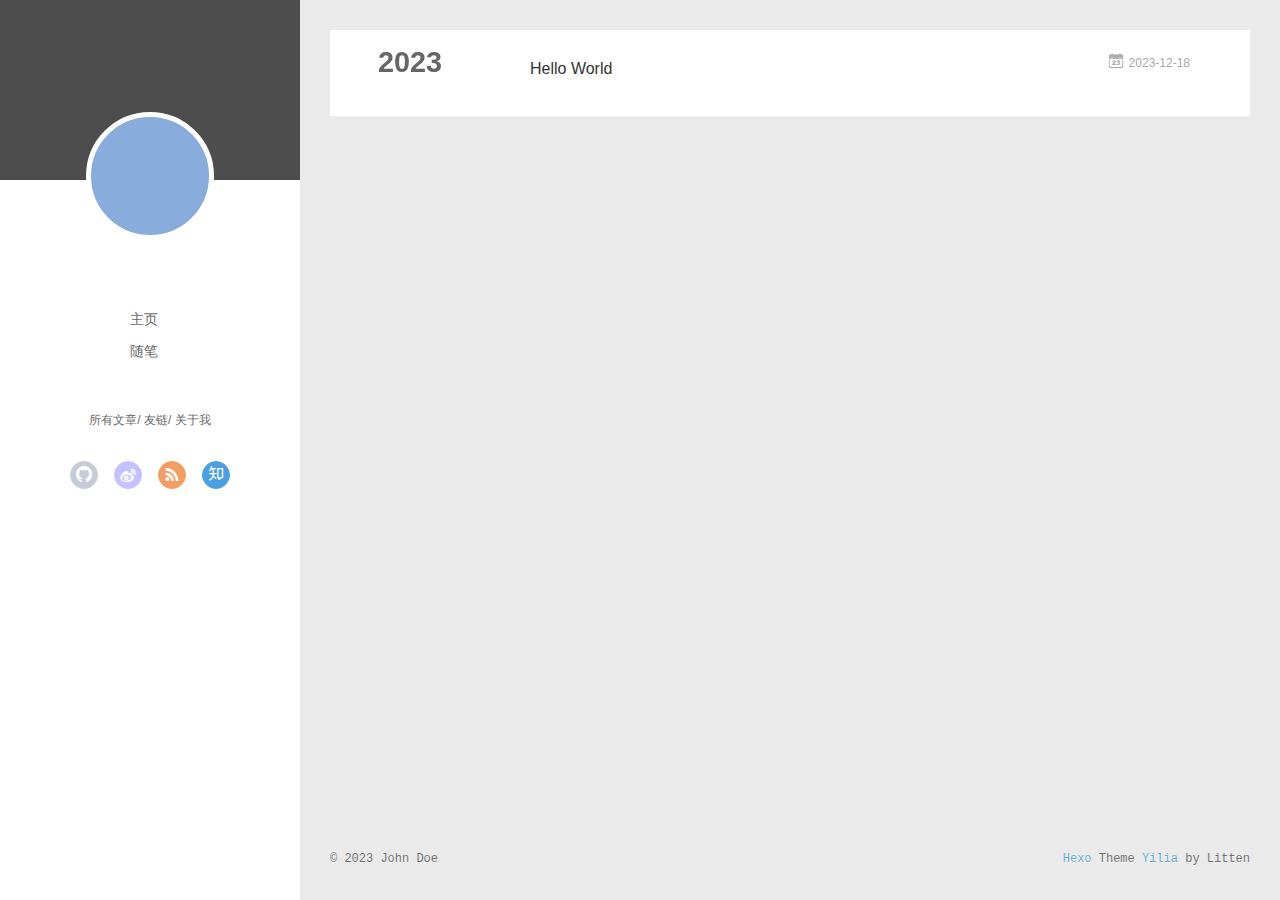
==== archives/index.html @ d38e1895 "Site updated: 2023-12-18 19:42:58" ====
<!DOCTYPE html>
<html>
<head>
  <meta charset="utf-8">
  
  <meta name="renderer" content="webkit">
  <meta http-equiv="X-UA-Compatible" content="IE=edge" >
  <link rel="dns-prefetch" href="http://example.com">
  <title>Archives | Hexo</title>
  <meta name="viewport" content="width=device-width, initial-scale=1, maximum-scale=1">
  <meta property="og:type" content="website">
<meta property="og:title" content="Hexo">
<meta property="og:url" content="http://example.com/archives/index.html">
<meta property="og:site_name" content="Hexo">
<meta property="og:locale" content="en_US">
<meta property="article:author" content="John Doe">
<meta name="twitter:card" content="summary">
  
    <link rel="alternative" href="/atom.xml" title="Hexo" type="application/atom+xml">
  
  
    <link rel="icon" href="/favicon.png">
  
  <link rel="stylesheet" type="text/css" href="/./main.0cf68a.css">
  <style type="text/css">
  
    #container.show {
      background: linear-gradient(200deg,#a0cfe4,#e8c37e);
    }
  </style>
  

  

<meta name="generator" content="Hexo 7.0.0"></head>

<body>
  <div id="container" q-class="show:isCtnShow">
    <canvas id="anm-canvas" class="anm-canvas"></canvas>
    <div class="left-col" q-class="show:isShow">
      
<div class="overlay" style="background: #4d4d4d"></div>
<div class="intrude-less">
	<header id="header" class="inner">
		<a href="/" class="profilepic">
			<img src="" class="js-avatar">
		</a>
		<hgroup>
		  <h1 class="header-author"><a href="/"></a></h1>
		</hgroup>
		

		<nav class="header-menu">
			<ul>
			
				<li><a href="/">主页</a></li>
	        
				<li><a href="/tags/%E9%9A%8F%E7%AC%94/">随笔</a></li>
	        
			</ul>
		</nav>
		<nav class="header-smart-menu">
    		
    			
    			<a q-on="click: openSlider(e, 'innerArchive')" href="javascript:void(0)">所有文章</a>
    			
            
    			
    			<a q-on="click: openSlider(e, 'friends')" href="javascript:void(0)">友链</a>
    			
            
    			
    			<a q-on="click: openSlider(e, 'aboutme')" href="javascript:void(0)">关于我</a>
    			
            
		</nav>
		<nav class="header-nav">
			<div class="social">
				
					<a class="github" target="_blank" href="#" title="github"><i class="icon-github"></i></a>
		        
					<a class="weibo" target="_blank" href="#" title="weibo"><i class="icon-weibo"></i></a>
		        
					<a class="rss" target="_blank" href="#" title="rss"><i class="icon-rss"></i></a>
		        
					<a class="zhihu" target="_blank" href="#" title="zhihu"><i class="icon-zhihu"></i></a>
		        
			</div>
		</nav>
	</header>		
</div>

    </div>
    <div class="mid-col" q-class="show:isShow,hide:isShow|isFalse">
      
<nav id="mobile-nav">
  	<div class="overlay js-overlay" style="background: #4d4d4d"></div>
	<div class="btnctn js-mobile-btnctn">
  		<div class="slider-trigger list" q-on="click: openSlider(e)"><i class="icon icon-sort"></i></div>
	</div>
	<div class="intrude-less">
		<header id="header" class="inner">
			<div class="profilepic">
				<img src="" class="js-avatar">
			</div>
			<hgroup>
			  <h1 class="header-author js-header-author"></h1>
			</hgroup>
			
			
			
				
			
				
			
			
			
			<nav class="header-nav">
				<div class="social">
					
						<a class="github" target="_blank" href="#" title="github"><i class="icon-github"></i></a>
			        
						<a class="weibo" target="_blank" href="#" title="weibo"><i class="icon-weibo"></i></a>
			        
						<a class="rss" target="_blank" href="#" title="rss"><i class="icon-rss"></i></a>
			        
						<a class="zhihu" target="_blank" href="#" title="zhihu"><i class="icon-zhihu"></i></a>
			        
				</div>
			</nav>

			<nav class="header-menu js-header-menu">
				<ul style="width: 50%">
				
				
					<li style="width: 50%"><a href="/">主页</a></li>
		        
					<li style="width: 50%"><a href="/tags/%E9%9A%8F%E7%AC%94/">随笔</a></li>
		        
				</ul>
			</nav>
		</header>				
	</div>
	<div class="mobile-mask" style="display:none" q-show="isShow"></div>
</nav>

      <div id="wrapper" class="body-wrap">
        <div class="menu-l">
          <div class="canvas-wrap">
            <canvas data-colors="#eaeaea" data-sectionHeight="100" data-contentId="js-content" id="myCanvas1" class="anm-canvas"></canvas>
          </div>
          <div id="js-content" class="content-ll">
            
  
  
    
    
      
      
      <section class="archives-wrap">
        <div class="archive-year-wrap">
          <a href="/archives/2023" class="archive-year">2023</a>
        </div>
        <div class="archives">
    
    <article class="archive-article archive-type-post">
  <div class="archive-article-inner">
    <header class="archive-article-header">
      	<div class="article-meta">
	      	<a href="/2023/12/18/hello-world/" class="archive-article-date">
  	<time datetime="2023-12-18T09:12:08.052Z" itemprop="datePublished"><i class="icon-calendar icon"></i>2023-12-18</time>
</a>
        </div>
    	 
  
    <h1 itemprop="name">
      <a class="archive-article-title" href="/2023/12/18/hello-world/">Hello World</a>
    </h1>
  

        <div class="article-info info-on-right">
          
          

        </div>
        <div class="clearfix"></div>
    </header>
  </div>
</article>
  
  
    </div></section>
  

    


          </div>
        </div>
      </div>
      <footer id="footer">
  <div class="outer">
    <div id="footer-info">
    	<div class="footer-left">
    		&copy; 2023 John Doe
    	</div>
      	<div class="footer-right">
      		<a href="http://hexo.io/" target="_blank">Hexo</a>  Theme <a href="https://github.com/litten/hexo-theme-yilia" target="_blank">Yilia</a> by Litten
      	</div>
    </div>
  </div>
</footer>
    </div>
    <script>
	var yiliaConfig = {
		mathjax: false,
		isHome: false,
		isPost: false,
		isArchive: true,
		isTag: false,
		isCategory: false,
		open_in_new: false,
		toc_hide_index: true,
		root: "/",
		innerArchive: true,
		showTags: false
	}
</script>

<script>!function(t){function n(e){if(r[e])return r[e].exports;var i=r[e]={exports:{},id:e,loaded:!1};return t[e].call(i.exports,i,i.exports,n),i.loaded=!0,i.exports}var r={};n.m=t,n.c=r,n.p="./",n(0)}([function(t,n,r){r(195),t.exports=r(191)},function(t,n,r){var e=r(3),i=r(52),o=r(27),u=r(28),c=r(53),f="prototype",a=function(t,n,r){var s,l,h,v,p=t&a.F,d=t&a.G,y=t&a.S,g=t&a.P,b=t&a.B,m=d?e:y?e[n]||(e[n]={}):(e[n]||{})[f],x=d?i:i[n]||(i[n]={}),w=x[f]||(x[f]={});d&&(r=n);for(s in r)l=!p&&m&&void 0!==m[s],h=(l?m:r)[s],v=b&&l?c(h,e):g&&"function"==typeof h?c(Function.call,h):h,m&&u(m,s,h,t&a.U),x[s]!=h&&o(x,s,v),g&&w[s]!=h&&(w[s]=h)};e.core=i,a.F=1,a.G=2,a.S=4,a.P=8,a.B=16,a.W=32,a.U=64,a.R=128,t.exports=a},function(t,n,r){var e=r(6);t.exports=function(t){if(!e(t))throw TypeError(t+" is not an object!");return t}},function(t,n){var r=t.exports="undefined"!=typeof window&&window.Math==Math?window:"undefined"!=typeof self&&self.Math==Math?self:Function("return this")();"number"==typeof __g&&(__g=r)},function(t,n){t.exports=function(t){try{return!!t()}catch(t){return!0}}},function(t,n){var r=t.exports="undefined"!=typeof window&&window.Math==Math?window:"undefined"!=typeof self&&self.Math==Math?self:Function("return this")();"number"==typeof __g&&(__g=r)},function(t,n){t.exports=function(t){return"object"==typeof t?null!==t:"function"==typeof t}},function(t,n,r){var e=r(126)("wks"),i=r(76),o=r(3).Symbol,u="function"==typeof o;(t.exports=function(t){return e[t]||(e[t]=u&&o[t]||(u?o:i)("Symbol."+t))}).store=e},function(t,n){var r={}.hasOwnProperty;t.exports=function(t,n){return r.call(t,n)}},function(t,n,r){var e=r(94),i=r(33);t.exports=function(t){return e(i(t))}},function(t,n,r){t.exports=!r(4)(function(){return 7!=Object.defineProperty({},"a",{get:function(){return 7}}).a})},function(t,n,r){var e=r(2),i=r(167),o=r(50),u=Object.defineProperty;n.f=r(10)?Object.defineProperty:function(t,n,r){if(e(t),n=o(n,!0),e(r),i)try{return u(t,n,r)}catch(t){}if("get"in r||"set"in r)throw TypeError("Accessors not supported!");return"value"in r&&(t[n]=r.value),t}},function(t,n,r){t.exports=!r(18)(function(){return 7!=Object.defineProperty({},"a",{get:function(){return 7}}).a})},function(t,n,r){var e=r(14),i=r(22);t.exports=r(12)?function(t,n,r){return e.f(t,n,i(1,r))}:function(t,n,r){return t[n]=r,t}},function(t,n,r){var e=r(20),i=r(58),o=r(42),u=Object.defineProperty;n.f=r(12)?Object.defineProperty:function(t,n,r){if(e(t),n=o(n,!0),e(r),i)try{return u(t,n,r)}catch(t){}if("get"in r||"set"in r)throw TypeError("Accessors not supported!");return"value"in r&&(t[n]=r.value),t}},function(t,n,r){var e=r(40)("wks"),i=r(23),o=r(5).Symbol,u="function"==typeof o;(t.exports=function(t){return e[t]||(e[t]=u&&o[t]||(u?o:i)("Symbol."+t))}).store=e},function(t,n,r){var e=r(67),i=Math.min;t.exports=function(t){return t>0?i(e(t),9007199254740991):0}},function(t,n,r){var e=r(46);t.exports=function(t){return Object(e(t))}},function(t,n){t.exports=function(t){try{return!!t()}catch(t){return!0}}},function(t,n,r){var e=r(63),i=r(34);t.exports=Object.keys||function(t){return e(t,i)}},function(t,n,r){var e=r(21);t.exports=function(t){if(!e(t))throw TypeError(t+" is not an object!");return t}},function(t,n){t.exports=function(t){return"object"==typeof t?null!==t:"function"==typeof t}},function(t,n){t.exports=function(t,n){return{enumerable:!(1&t),configurable:!(2&t),writable:!(4&t),value:n}}},function(t,n){var r=0,e=Math.random();t.exports=function(t){return"Symbol(".concat(void 0===t?"":t,")_",(++r+e).toString(36))}},function(t,n){var r={}.hasOwnProperty;t.exports=function(t,n){return r.call(t,n)}},function(t,n){var r=t.exports={version:"2.4.0"};"number"==typeof __e&&(__e=r)},function(t,n){t.exports=function(t){if("function"!=typeof t)throw TypeError(t+" is not a function!");return t}},function(t,n,r){var e=r(11),i=r(66);t.exports=r(10)?function(t,n,r){return e.f(t,n,i(1,r))}:function(t,n,r){return t[n]=r,t}},function(t,n,r){var e=r(3),i=r(27),o=r(24),u=r(76)("src"),c="toString",f=Function[c],a=(""+f).split(c);r(52).inspectSource=function(t){return f.call(t)},(t.exports=function(t,n,r,c){var f="function"==typeof r;f&&(o(r,"name")||i(r,"name",n)),t[n]!==r&&(f&&(o(r,u)||i(r,u,t[n]?""+t[n]:a.join(String(n)))),t===e?t[n]=r:c?t[n]?t[n]=r:i(t,n,r):(delete t[n],i(t,n,r)))})(Function.prototype,c,function(){return"function"==typeof this&&this[u]||f.call(this)})},function(t,n,r){var e=r(1),i=r(4),o=r(46),u=function(t,n,r,e){var i=String(o(t)),u="<"+n;return""!==r&&(u+=" "+r+'="'+String(e).replace(/"/g,"&quot;")+'"'),u+">"+i+"</"+n+">"};t.exports=function(t,n){var r={};r[t]=n(u),e(e.P+e.F*i(function(){var n=""[t]('"');return n!==n.toLowerCase()||n.split('"').length>3}),"String",r)}},function(t,n,r){var e=r(115),i=r(46);t.exports=function(t){return e(i(t))}},function(t,n,r){var e=r(116),i=r(66),o=r(30),u=r(50),c=r(24),f=r(167),a=Object.getOwnPropertyDescriptor;n.f=r(10)?a:function(t,n){if(t=o(t),n=u(n,!0),f)try{return a(t,n)}catch(t){}if(c(t,n))return i(!e.f.call(t,n),t[n])}},function(t,n,r){var e=r(24),i=r(17),o=r(145)("IE_PROTO"),u=Object.prototype;t.exports=Object.getPrototypeOf||function(t){return t=i(t),e(t,o)?t[o]:"function"==typeof t.constructor&&t instanceof t.constructor?t.constructor.prototype:t instanceof Object?u:null}},function(t,n){t.exports=function(t){if(void 0==t)throw TypeError("Can't call method on  "+t);return t}},function(t,n){t.exports="constructor,hasOwnProperty,isPrototypeOf,propertyIsEnumerable,toLocaleString,toString,valueOf".split(",")},function(t,n){t.exports={}},function(t,n){t.exports=!0},function(t,n){n.f={}.propertyIsEnumerable},function(t,n,r){var e=r(14).f,i=r(8),o=r(15)("toStringTag");t.exports=function(t,n,r){t&&!i(t=r?t:t.prototype,o)&&e(t,o,{configurable:!0,value:n})}},function(t,n,r){var e=r(40)("keys"),i=r(23);t.exports=function(t){return e[t]||(e[t]=i(t))}},function(t,n,r){var e=r(5),i="__core-js_shared__",o=e[i]||(e[i]={});t.exports=function(t){return o[t]||(o[t]={})}},function(t,n){var r=Math.ceil,e=Math.floor;t.exports=function(t){return isNaN(t=+t)?0:(t>0?e:r)(t)}},function(t,n,r){var e=r(21);t.exports=function(t,n){if(!e(t))return t;var r,i;if(n&&"function"==typeof(r=t.toString)&&!e(i=r.call(t)))return i;if("function"==typeof(r=t.valueOf)&&!e(i=r.call(t)))return i;if(!n&&"function"==typeof(r=t.toString)&&!e(i=r.call(t)))return i;throw TypeError("Can't convert object to primitive value")}},function(t,n,r){var e=r(5),i=r(25),o=r(36),u=r(44),c=r(14).f;t.exports=function(t){var n=i.Symbol||(i.Symbol=o?{}:e.Symbol||{});"_"==t.charAt(0)||t in n||c(n,t,{value:u.f(t)})}},function(t,n,r){n.f=r(15)},function(t,n){var r={}.toString;t.exports=function(t){return r.call(t).slice(8,-1)}},function(t,n){t.exports=function(t){if(void 0==t)throw TypeError("Can't call method on  "+t);return t}},function(t,n,r){var e=r(4);t.exports=function(t,n){return!!t&&e(function(){n?t.call(null,function(){},1):t.call(null)})}},function(t,n,r){var e=r(53),i=r(115),o=r(17),u=r(16),c=r(203);t.exports=function(t,n){var r=1==t,f=2==t,a=3==t,s=4==t,l=6==t,h=5==t||l,v=n||c;return function(n,c,p){for(var d,y,g=o(n),b=i(g),m=e(c,p,3),x=u(b.length),w=0,S=r?v(n,x):f?v(n,0):void 0;x>w;w++)if((h||w in b)&&(d=b[w],y=m(d,w,g),t))if(r)S[w]=y;else if(y)switch(t){case 3:return!0;case 5:return d;case 6:return w;case 2:S.push(d)}else if(s)return!1;return l?-1:a||s?s:S}}},function(t,n,r){var e=r(1),i=r(52),o=r(4);t.exports=function(t,n){var r=(i.Object||{})[t]||Object[t],u={};u[t]=n(r),e(e.S+e.F*o(function(){r(1)}),"Object",u)}},function(t,n,r){var e=r(6);t.exports=function(t,n){if(!e(t))return t;var r,i;if(n&&"function"==typeof(r=t.toString)&&!e(i=r.call(t)))return i;if("function"==typeof(r=t.valueOf)&&!e(i=r.call(t)))return i;if(!n&&"function"==typeof(r=t.toString)&&!e(i=r.call(t)))return i;throw TypeError("Can't convert object to primitive value")}},function(t,n,r){var e=r(5),i=r(25),o=r(91),u=r(13),c="prototype",f=function(t,n,r){var a,s,l,h=t&f.F,v=t&f.G,p=t&f.S,d=t&f.P,y=t&f.B,g=t&f.W,b=v?i:i[n]||(i[n]={}),m=b[c],x=v?e:p?e[n]:(e[n]||{})[c];v&&(r=n);for(a in r)(s=!h&&x&&void 0!==x[a])&&a in b||(l=s?x[a]:r[a],b[a]=v&&"function"!=typeof x[a]?r[a]:y&&s?o(l,e):g&&x[a]==l?function(t){var n=function(n,r,e){if(this instanceof t){switch(arguments.length){case 0:return new t;case 1:return new t(n);case 2:return new t(n,r)}return new t(n,r,e)}return t.apply(this,arguments)};return n[c]=t[c],n}(l):d&&"function"==typeof l?o(Function.call,l):l,d&&((b.virtual||(b.virtual={}))[a]=l,t&f.R&&m&&!m[a]&&u(m,a,l)))};f.F=1,f.G=2,f.S=4,f.P=8,f.B=16,f.W=32,f.U=64,f.R=128,t.exports=f},function(t,n){var r=t.exports={version:"2.4.0"};"number"==typeof __e&&(__e=r)},function(t,n,r){var e=r(26);t.exports=function(t,n,r){if(e(t),void 0===n)return t;switch(r){case 1:return function(r){return t.call(n,r)};case 2:return function(r,e){return t.call(n,r,e)};case 3:return function(r,e,i){return t.call(n,r,e,i)}}return function(){return t.apply(n,arguments)}}},function(t,n,r){var e=r(183),i=r(1),o=r(126)("metadata"),u=o.store||(o.store=new(r(186))),c=function(t,n,r){var i=u.get(t);if(!i){if(!r)return;u.set(t,i=new e)}var o=i.get(n);if(!o){if(!r)return;i.set(n,o=new e)}return o},f=function(t,n,r){var e=c(n,r,!1);return void 0!==e&&e.has(t)},a=function(t,n,r){var e=c(n,r,!1);return void 0===e?void 0:e.get(t)},s=function(t,n,r,e){c(r,e,!0).set(t,n)},l=function(t,n){var r=c(t,n,!1),e=[];return r&&r.forEach(function(t,n){e.push(n)}),e},h=function(t){return void 0===t||"symbol"==typeof t?t:String(t)},v=function(t){i(i.S,"Reflect",t)};t.exports={store:u,map:c,has:f,get:a,set:s,keys:l,key:h,exp:v}},function(t,n,r){"use strict";if(r(10)){var e=r(69),i=r(3),o=r(4),u=r(1),c=r(127),f=r(152),a=r(53),s=r(68),l=r(66),h=r(27),v=r(73),p=r(67),d=r(16),y=r(75),g=r(50),b=r(24),m=r(180),x=r(114),w=r(6),S=r(17),_=r(137),O=r(70),E=r(32),P=r(71).f,j=r(154),F=r(76),M=r(7),A=r(48),N=r(117),T=r(146),I=r(155),k=r(80),L=r(123),R=r(74),C=r(130),D=r(160),U=r(11),W=r(31),G=U.f,B=W.f,V=i.RangeError,z=i.TypeError,q=i.Uint8Array,K="ArrayBuffer",J="Shared"+K,Y="BYTES_PER_ELEMENT",H="prototype",$=Array[H],X=f.ArrayBuffer,Q=f.DataView,Z=A(0),tt=A(2),nt=A(3),rt=A(4),et=A(5),it=A(6),ot=N(!0),ut=N(!1),ct=I.values,ft=I.keys,at=I.entries,st=$.lastIndexOf,lt=$.reduce,ht=$.reduceRight,vt=$.join,pt=$.sort,dt=$.slice,yt=$.toString,gt=$.toLocaleString,bt=M("iterator"),mt=M("toStringTag"),xt=F("typed_constructor"),wt=F("def_constructor"),St=c.CONSTR,_t=c.TYPED,Ot=c.VIEW,Et="Wrong length!",Pt=A(1,function(t,n){return Tt(T(t,t[wt]),n)}),jt=o(function(){return 1===new q(new Uint16Array([1]).buffer)[0]}),Ft=!!q&&!!q[H].set&&o(function(){new q(1).set({})}),Mt=function(t,n){if(void 0===t)throw z(Et);var r=+t,e=d(t);if(n&&!m(r,e))throw V(Et);return e},At=function(t,n){var r=p(t);if(r<0||r%n)throw V("Wrong offset!");return r},Nt=function(t){if(w(t)&&_t in t)return t;throw z(t+" is not a typed array!")},Tt=function(t,n){if(!(w(t)&&xt in t))throw z("It is not a typed array constructor!");return new t(n)},It=function(t,n){return kt(T(t,t[wt]),n)},kt=function(t,n){for(var r=0,e=n.length,i=Tt(t,e);e>r;)i[r]=n[r++];return i},Lt=function(t,n,r){G(t,n,{get:function(){return this._d[r]}})},Rt=function(t){var n,r,e,i,o,u,c=S(t),f=arguments.length,s=f>1?arguments[1]:void 0,l=void 0!==s,h=j(c);if(void 0!=h&&!_(h)){for(u=h.call(c),e=[],n=0;!(o=u.next()).done;n++)e.push(o.value);c=e}for(l&&f>2&&(s=a(s,arguments[2],2)),n=0,r=d(c.length),i=Tt(this,r);r>n;n++)i[n]=l?s(c[n],n):c[n];return i},Ct=function(){for(var t=0,n=arguments.length,r=Tt(this,n);n>t;)r[t]=arguments[t++];return r},Dt=!!q&&o(function(){gt.call(new q(1))}),Ut=function(){return gt.apply(Dt?dt.call(Nt(this)):Nt(this),arguments)},Wt={copyWithin:function(t,n){return D.call(Nt(this),t,n,arguments.length>2?arguments[2]:void 0)},every:function(t){return rt(Nt(this),t,arguments.length>1?arguments[1]:void 0)},fill:function(t){return C.apply(Nt(this),arguments)},filter:function(t){return It(this,tt(Nt(this),t,arguments.length>1?arguments[1]:void 0))},find:function(t){return et(Nt(this),t,arguments.length>1?arguments[1]:void 0)},findIndex:function(t){return it(Nt(this),t,arguments.length>1?arguments[1]:void 0)},forEach:function(t){Z(Nt(this),t,arguments.length>1?arguments[1]:void 0)},indexOf:function(t){return ut(Nt(this),t,arguments.length>1?arguments[1]:void 0)},includes:function(t){return ot(Nt(this),t,arguments.length>1?arguments[1]:void 0)},join:function(t){return vt.apply(Nt(this),arguments)},lastIndexOf:function(t){return st.apply(Nt(this),arguments)},map:function(t){return Pt(Nt(this),t,arguments.length>1?arguments[1]:void 0)},reduce:function(t){return lt.apply(Nt(this),arguments)},reduceRight:function(t){return ht.apply(Nt(this),arguments)},reverse:function(){for(var t,n=this,r=Nt(n).length,e=Math.floor(r/2),i=0;i<e;)t=n[i],n[i++]=n[--r],n[r]=t;return n},some:function(t){return nt(Nt(this),t,arguments.length>1?arguments[1]:void 0)},sort:function(t){return pt.call(Nt(this),t)},subarray:function(t,n){var r=Nt(this),e=r.length,i=y(t,e);return new(T(r,r[wt]))(r.buffer,r.byteOffset+i*r.BYTES_PER_ELEMENT,d((void 0===n?e:y(n,e))-i))}},Gt=function(t,n){return It(this,dt.call(Nt(this),t,n))},Bt=function(t){Nt(this);var n=At(arguments[1],1),r=this.length,e=S(t),i=d(e.length),o=0;if(i+n>r)throw V(Et);for(;o<i;)this[n+o]=e[o++]},Vt={entries:function(){return at.call(Nt(this))},keys:function(){return ft.call(Nt(this))},values:function(){return ct.call(Nt(this))}},zt=function(t,n){return w(t)&&t[_t]&&"symbol"!=typeof n&&n in t&&String(+n)==String(n)},qt=function(t,n){return zt(t,n=g(n,!0))?l(2,t[n]):B(t,n)},Kt=function(t,n,r){return!(zt(t,n=g(n,!0))&&w(r)&&b(r,"value"))||b(r,"get")||b(r,"set")||r.configurable||b(r,"writable")&&!r.writable||b(r,"enumerable")&&!r.enumerable?G(t,n,r):(t[n]=r.value,t)};St||(W.f=qt,U.f=Kt),u(u.S+u.F*!St,"Object",{getOwnPropertyDescriptor:qt,defineProperty:Kt}),o(function(){yt.call({})})&&(yt=gt=function(){return vt.call(this)});var Jt=v({},Wt);v(Jt,Vt),h(Jt,bt,Vt.values),v(Jt,{slice:Gt,set:Bt,constructor:function(){},toString:yt,toLocaleString:Ut}),Lt(Jt,"buffer","b"),Lt(Jt,"byteOffset","o"),Lt(Jt,"byteLength","l"),Lt(Jt,"length","e"),G(Jt,mt,{get:function(){return this[_t]}}),t.exports=function(t,n,r,f){f=!!f;var a=t+(f?"Clamped":"")+"Array",l="Uint8Array"!=a,v="get"+t,p="set"+t,y=i[a],g=y||{},b=y&&E(y),m=!y||!c.ABV,S={},_=y&&y[H],j=function(t,r){var e=t._d;return e.v[v](r*n+e.o,jt)},F=function(t,r,e){var i=t._d;f&&(e=(e=Math.round(e))<0?0:e>255?255:255&e),i.v[p](r*n+i.o,e,jt)},M=function(t,n){G(t,n,{get:function(){return j(this,n)},set:function(t){return F(this,n,t)},enumerable:!0})};m?(y=r(function(t,r,e,i){s(t,y,a,"_d");var o,u,c,f,l=0,v=0;if(w(r)){if(!(r instanceof X||(f=x(r))==K||f==J))return _t in r?kt(y,r):Rt.call(y,r);o=r,v=At(e,n);var p=r.byteLength;if(void 0===i){if(p%n)throw V(Et);if((u=p-v)<0)throw V(Et)}else if((u=d(i)*n)+v>p)throw V(Et);c=u/n}else c=Mt(r,!0),u=c*n,o=new X(u);for(h(t,"_d",{b:o,o:v,l:u,e:c,v:new Q(o)});l<c;)M(t,l++)}),_=y[H]=O(Jt),h(_,"constructor",y)):L(function(t){new y(null),new y(t)},!0)||(y=r(function(t,r,e,i){s(t,y,a);var o;return w(r)?r instanceof X||(o=x(r))==K||o==J?void 0!==i?new g(r,At(e,n),i):void 0!==e?new g(r,At(e,n)):new g(r):_t in r?kt(y,r):Rt.call(y,r):new g(Mt(r,l))}),Z(b!==Function.prototype?P(g).concat(P(b)):P(g),function(t){t in y||h(y,t,g[t])}),y[H]=_,e||(_.constructor=y));var A=_[bt],N=!!A&&("values"==A.name||void 0==A.name),T=Vt.values;h(y,xt,!0),h(_,_t,a),h(_,Ot,!0),h(_,wt,y),(f?new y(1)[mt]==a:mt in _)||G(_,mt,{get:function(){return a}}),S[a]=y,u(u.G+u.W+u.F*(y!=g),S),u(u.S,a,{BYTES_PER_ELEMENT:n,from:Rt,of:Ct}),Y in _||h(_,Y,n),u(u.P,a,Wt),R(a),u(u.P+u.F*Ft,a,{set:Bt}),u(u.P+u.F*!N,a,Vt),u(u.P+u.F*(_.toString!=yt),a,{toString:yt}),u(u.P+u.F*o(function(){new y(1).slice()}),a,{slice:Gt}),u(u.P+u.F*(o(function(){return[1,2].toLocaleString()!=new y([1,2]).toLocaleString()})||!o(function(){_.toLocaleString.call([1,2])})),a,{toLocaleString:Ut}),k[a]=N?A:T,e||N||h(_,bt,T)}}else t.exports=function(){}},function(t,n){var r={}.toString;t.exports=function(t){return r.call(t).slice(8,-1)}},function(t,n,r){var e=r(21),i=r(5).document,o=e(i)&&e(i.createElement);t.exports=function(t){return o?i.createElement(t):{}}},function(t,n,r){t.exports=!r(12)&&!r(18)(function(){return 7!=Object.defineProperty(r(57)("div"),"a",{get:function(){return 7}}).a})},function(t,n,r){"use strict";var e=r(36),i=r(51),o=r(64),u=r(13),c=r(8),f=r(35),a=r(96),s=r(38),l=r(103),h=r(15)("iterator"),v=!([].keys&&"next"in[].keys()),p="keys",d="values",y=function(){return this};t.exports=function(t,n,r,g,b,m,x){a(r,n,g);var w,S,_,O=function(t){if(!v&&t in F)return F[t];switch(t){case p:case d:return function(){return new r(this,t)}}return function(){return new r(this,t)}},E=n+" Iterator",P=b==d,j=!1,F=t.prototype,M=F[h]||F["@@iterator"]||b&&F[b],A=M||O(b),N=b?P?O("entries"):A:void 0,T="Array"==n?F.entries||M:M;if(T&&(_=l(T.call(new t)))!==Object.prototype&&(s(_,E,!0),e||c(_,h)||u(_,h,y)),P&&M&&M.name!==d&&(j=!0,A=function(){return M.call(this)}),e&&!x||!v&&!j&&F[h]||u(F,h,A),f[n]=A,f[E]=y,b)if(w={values:P?A:O(d),keys:m?A:O(p),entries:N},x)for(S in w)S in F||o(F,S,w[S]);else i(i.P+i.F*(v||j),n,w);return w}},function(t,n,r){var e=r(20),i=r(100),o=r(34),u=r(39)("IE_PROTO"),c=function(){},f="prototype",a=function(){var t,n=r(57)("iframe"),e=o.length;for(n.style.display="none",r(93).appendChild(n),n.src="javascript:",t=n.contentWindow.document,t.open(),t.write("<script>document.F=Object<\/script>"),t.close(),a=t.F;e--;)delete a[f][o[e]];return a()};t.exports=Object.create||function(t,n){var r;return null!==t?(c[f]=e(t),r=new c,c[f]=null,r[u]=t):r=a(),void 0===n?r:i(r,n)}},function(t,n,r){var e=r(63),i=r(34).concat("length","prototype");n.f=Object.getOwnPropertyNames||function(t){return e(t,i)}},function(t,n){n.f=Object.getOwnPropertySymbols},function(t,n,r){var e=r(8),i=r(9),o=r(90)(!1),u=r(39)("IE_PROTO");t.exports=function(t,n){var r,c=i(t),f=0,a=[];for(r in c)r!=u&&e(c,r)&&a.push(r);for(;n.length>f;)e(c,r=n[f++])&&(~o(a,r)||a.push(r));return a}},function(t,n,r){t.exports=r(13)},function(t,n,r){var e=r(76)("meta"),i=r(6),o=r(24),u=r(11).f,c=0,f=Object.isExtensible||function(){return!0},a=!r(4)(function(){return f(Object.preventExtensions({}))}),s=function(t){u(t,e,{value:{i:"O"+ ++c,w:{}}})},l=function(t,n){if(!i(t))return"symbol"==typeof t?t:("string"==typeof t?"S":"P")+t;if(!o(t,e)){if(!f(t))return"F";if(!n)return"E";s(t)}return t[e].i},h=function(t,n){if(!o(t,e)){if(!f(t))return!0;if(!n)return!1;s(t)}return t[e].w},v=function(t){return a&&p.NEED&&f(t)&&!o(t,e)&&s(t),t},p=t.exports={KEY:e,NEED:!1,fastKey:l,getWeak:h,onFreeze:v}},function(t,n){t.exports=function(t,n){return{enumerable:!(1&t),configurable:!(2&t),writable:!(4&t),value:n}}},function(t,n){var r=Math.ceil,e=Math.floor;t.exports=function(t){return isNaN(t=+t)?0:(t>0?e:r)(t)}},function(t,n){t.exports=function(t,n,r,e){if(!(t instanceof n)||void 0!==e&&e in t)throw TypeError(r+": incorrect invocation!");return t}},function(t,n){t.exports=!1},function(t,n,r){var e=r(2),i=r(173),o=r(133),u=r(145)("IE_PROTO"),c=function(){},f="prototype",a=function(){var t,n=r(132)("iframe"),e=o.length;for(n.style.display="none",r(135).appendChild(n),n.src="javascript:",t=n.contentWindow.document,t.open(),t.write("<script>document.F=Object<\/script>"),t.close(),a=t.F;e--;)delete a[f][o[e]];return a()};t.exports=Object.create||function(t,n){var r;return null!==t?(c[f]=e(t),r=new c,c[f]=null,r[u]=t):r=a(),void 0===n?r:i(r,n)}},function(t,n,r){var e=r(175),i=r(133).concat("length","prototype");n.f=Object.getOwnPropertyNames||function(t){return e(t,i)}},function(t,n,r){var e=r(175),i=r(133);t.exports=Object.keys||function(t){return e(t,i)}},function(t,n,r){var e=r(28);t.exports=function(t,n,r){for(var i in n)e(t,i,n[i],r);return t}},function(t,n,r){"use strict";var e=r(3),i=r(11),o=r(10),u=r(7)("species");t.exports=function(t){var n=e[t];o&&n&&!n[u]&&i.f(n,u,{configurable:!0,get:function(){return this}})}},function(t,n,r){var e=r(67),i=Math.max,o=Math.min;t.exports=function(t,n){return t=e(t),t<0?i(t+n,0):o(t,n)}},function(t,n){var r=0,e=Math.random();t.exports=function(t){return"Symbol(".concat(void 0===t?"":t,")_",(++r+e).toString(36))}},function(t,n,r){var e=r(33);t.exports=function(t){return Object(e(t))}},function(t,n,r){var e=r(7)("unscopables"),i=Array.prototype;void 0==i[e]&&r(27)(i,e,{}),t.exports=function(t){i[e][t]=!0}},function(t,n,r){var e=r(53),i=r(169),o=r(137),u=r(2),c=r(16),f=r(154),a={},s={},n=t.exports=function(t,n,r,l,h){var v,p,d,y,g=h?function(){return t}:f(t),b=e(r,l,n?2:1),m=0;if("function"!=typeof g)throw TypeError(t+" is not iterable!");if(o(g)){for(v=c(t.length);v>m;m++)if((y=n?b(u(p=t[m])[0],p[1]):b(t[m]))===a||y===s)return y}else for(d=g.call(t);!(p=d.next()).done;)if((y=i(d,b,p.value,n))===a||y===s)return y};n.BREAK=a,n.RETURN=s},function(t,n){t.exports={}},function(t,n,r){var e=r(11).f,i=r(24),o=r(7)("toStringTag");t.exports=function(t,n,r){t&&!i(t=r?t:t.prototype,o)&&e(t,o,{configurable:!0,value:n})}},function(t,n,r){var e=r(1),i=r(46),o=r(4),u=r(150),c="["+u+"]",f="​",a=RegExp("^"+c+c+"*"),s=RegExp(c+c+"*$"),l=function(t,n,r){var i={},c=o(function(){return!!u[t]()||f[t]()!=f}),a=i[t]=c?n(h):u[t];r&&(i[r]=a),e(e.P+e.F*c,"String",i)},h=l.trim=function(t,n){return t=String(i(t)),1&n&&(t=t.replace(a,"")),2&n&&(t=t.replace(s,"")),t};t.exports=l},function(t,n,r){t.exports={default:r(86),__esModule:!0}},function(t,n,r){t.exports={default:r(87),__esModule:!0}},function(t,n,r){"use strict";function e(t){return t&&t.__esModule?t:{default:t}}n.__esModule=!0;var i=r(84),o=e(i),u=r(83),c=e(u),f="function"==typeof c.default&&"symbol"==typeof o.default?function(t){return typeof t}:function(t){return t&&"function"==typeof c.default&&t.constructor===c.default&&t!==c.default.prototype?"symbol":typeof t};n.default="function"==typeof c.default&&"symbol"===f(o.default)?function(t){return void 0===t?"undefined":f(t)}:function(t){return t&&"function"==typeof c.default&&t.constructor===c.default&&t!==c.default.prototype?"symbol":void 0===t?"undefined":f(t)}},function(t,n,r){r(110),r(108),r(111),r(112),t.exports=r(25).Symbol},function(t,n,r){r(109),r(113),t.exports=r(44).f("iterator")},function(t,n){t.exports=function(t){if("function"!=typeof t)throw TypeError(t+" is not a function!");return t}},function(t,n){t.exports=function(){}},function(t,n,r){var e=r(9),i=r(106),o=r(105);t.exports=function(t){return function(n,r,u){var c,f=e(n),a=i(f.length),s=o(u,a);if(t&&r!=r){for(;a>s;)if((c=f[s++])!=c)return!0}else for(;a>s;s++)if((t||s in f)&&f[s]===r)return t||s||0;return!t&&-1}}},function(t,n,r){var e=r(88);t.exports=function(t,n,r){if(e(t),void 0===n)return t;switch(r){case 1:return function(r){return t.call(n,r)};case 2:return function(r,e){return t.call(n,r,e)};case 3:return function(r,e,i){return t.call(n,r,e,i)}}return function(){return t.apply(n,arguments)}}},function(t,n,r){var e=r(19),i=r(62),o=r(37);t.exports=function(t){var n=e(t),r=i.f;if(r)for(var u,c=r(t),f=o.f,a=0;c.length>a;)f.call(t,u=c[a++])&&n.push(u);return n}},function(t,n,r){t.exports=r(5).document&&document.documentElement},function(t,n,r){var e=r(56);t.exports=Object("z").propertyIsEnumerable(0)?Object:function(t){return"String"==e(t)?t.split(""):Object(t)}},function(t,n,r){var e=r(56);t.exports=Array.isArray||function(t){return"Array"==e(t)}},function(t,n,r){"use strict";var e=r(60),i=r(22),o=r(38),u={};r(13)(u,r(15)("iterator"),function(){return this}),t.exports=function(t,n,r){t.prototype=e(u,{next:i(1,r)}),o(t,n+" Iterator")}},function(t,n){t.exports=function(t,n){return{value:n,done:!!t}}},function(t,n,r){var e=r(19),i=r(9);t.exports=function(t,n){for(var r,o=i(t),u=e(o),c=u.length,f=0;c>f;)if(o[r=u[f++]]===n)return r}},function(t,n,r){var e=r(23)("meta"),i=r(21),o=r(8),u=r(14).f,c=0,f=Object.isExtensible||function(){return!0},a=!r(18)(function(){return f(Object.preventExtensions({}))}),s=function(t){u(t,e,{value:{i:"O"+ ++c,w:{}}})},l=function(t,n){if(!i(t))return"symbol"==typeof t?t:("string"==typeof t?"S":"P")+t;if(!o(t,e)){if(!f(t))return"F";if(!n)return"E";s(t)}return t[e].i},h=function(t,n){if(!o(t,e)){if(!f(t))return!0;if(!n)return!1;s(t)}return t[e].w},v=function(t){return a&&p.NEED&&f(t)&&!o(t,e)&&s(t),t},p=t.exports={KEY:e,NEED:!1,fastKey:l,getWeak:h,onFreeze:v}},function(t,n,r){var e=r(14),i=r(20),o=r(19);t.exports=r(12)?Object.defineProperties:function(t,n){i(t);for(var r,u=o(n),c=u.length,f=0;c>f;)e.f(t,r=u[f++],n[r]);return t}},function(t,n,r){var e=r(37),i=r(22),o=r(9),u=r(42),c=r(8),f=r(58),a=Object.getOwnPropertyDescriptor;n.f=r(12)?a:function(t,n){if(t=o(t),n=u(n,!0),f)try{return a(t,n)}catch(t){}if(c(t,n))return i(!e.f.call(t,n),t[n])}},function(t,n,r){var e=r(9),i=r(61).f,o={}.toString,u="object"==typeof window&&window&&Object.getOwnPropertyNames?Object.getOwnPropertyNames(window):[],c=function(t){try{return i(t)}catch(t){return u.slice()}};t.exports.f=function(t){return u&&"[object Window]"==o.call(t)?c(t):i(e(t))}},function(t,n,r){var e=r(8),i=r(77),o=r(39)("IE_PROTO"),u=Object.prototype;t.exports=Object.getPrototypeOf||function(t){return t=i(t),e(t,o)?t[o]:"function"==typeof t.constructor&&t instanceof t.constructor?t.constructor.prototype:t instanceof Object?u:null}},function(t,n,r){var e=r(41),i=r(33);t.exports=function(t){return function(n,r){var o,u,c=String(i(n)),f=e(r),a=c.length;return f<0||f>=a?t?"":void 0:(o=c.charCodeAt(f),o<55296||o>56319||f+1===a||(u=c.charCodeAt(f+1))<56320||u>57343?t?c.charAt(f):o:t?c.slice(f,f+2):u-56320+(o-55296<<10)+65536)}}},function(t,n,r){var e=r(41),i=Math.max,o=Math.min;t.exports=function(t,n){return t=e(t),t<0?i(t+n,0):o(t,n)}},function(t,n,r){var e=r(41),i=Math.min;t.exports=function(t){return t>0?i(e(t),9007199254740991):0}},function(t,n,r){"use strict";var e=r(89),i=r(97),o=r(35),u=r(9);t.exports=r(59)(Array,"Array",function(t,n){this._t=u(t),this._i=0,this._k=n},function(){var t=this._t,n=this._k,r=this._i++;return!t||r>=t.length?(this._t=void 0,i(1)):"keys"==n?i(0,r):"values"==n?i(0,t[r]):i(0,[r,t[r]])},"values"),o.Arguments=o.Array,e("keys"),e("values"),e("entries")},function(t,n){},function(t,n,r){"use strict";var e=r(104)(!0);r(59)(String,"String",function(t){this._t=String(t),this._i=0},function(){var t,n=this._t,r=this._i;return r>=n.length?{value:void 0,done:!0}:(t=e(n,r),this._i+=t.length,{value:t,done:!1})})},function(t,n,r){"use strict";var e=r(5),i=r(8),o=r(12),u=r(51),c=r(64),f=r(99).KEY,a=r(18),s=r(40),l=r(38),h=r(23),v=r(15),p=r(44),d=r(43),y=r(98),g=r(92),b=r(95),m=r(20),x=r(9),w=r(42),S=r(22),_=r(60),O=r(102),E=r(101),P=r(14),j=r(19),F=E.f,M=P.f,A=O.f,N=e.Symbol,T=e.JSON,I=T&&T.stringify,k="prototype",L=v("_hidden"),R=v("toPrimitive"),C={}.propertyIsEnumerable,D=s("symbol-registry"),U=s("symbols"),W=s("op-symbols"),G=Object[k],B="function"==typeof N,V=e.QObject,z=!V||!V[k]||!V[k].findChild,q=o&&a(function(){return 7!=_(M({},"a",{get:function(){return M(this,"a",{value:7}).a}})).a})?function(t,n,r){var e=F(G,n);e&&delete G[n],M(t,n,r),e&&t!==G&&M(G,n,e)}:M,K=function(t){var n=U[t]=_(N[k]);return n._k=t,n},J=B&&"symbol"==typeof N.iterator?function(t){return"symbol"==typeof t}:function(t){return t instanceof N},Y=function(t,n,r){return t===G&&Y(W,n,r),m(t),n=w(n,!0),m(r),i(U,n)?(r.enumerable?(i(t,L)&&t[L][n]&&(t[L][n]=!1),r=_(r,{enumerable:S(0,!1)})):(i(t,L)||M(t,L,S(1,{})),t[L][n]=!0),q(t,n,r)):M(t,n,r)},H=function(t,n){m(t);for(var r,e=g(n=x(n)),i=0,o=e.length;o>i;)Y(t,r=e[i++],n[r]);return t},$=function(t,n){return void 0===n?_(t):H(_(t),n)},X=function(t){var n=C.call(this,t=w(t,!0));return!(this===G&&i(U,t)&&!i(W,t))&&(!(n||!i(this,t)||!i(U,t)||i(this,L)&&this[L][t])||n)},Q=function(t,n){if(t=x(t),n=w(n,!0),t!==G||!i(U,n)||i(W,n)){var r=F(t,n);return!r||!i(U,n)||i(t,L)&&t[L][n]||(r.enumerable=!0),r}},Z=function(t){for(var n,r=A(x(t)),e=[],o=0;r.length>o;)i(U,n=r[o++])||n==L||n==f||e.push(n);return e},tt=function(t){for(var n,r=t===G,e=A(r?W:x(t)),o=[],u=0;e.length>u;)!i(U,n=e[u++])||r&&!i(G,n)||o.push(U[n]);return o};B||(N=function(){if(this instanceof N)throw TypeError("Symbol is not a constructor!");var t=h(arguments.length>0?arguments[0]:void 0),n=function(r){this===G&&n.call(W,r),i(this,L)&&i(this[L],t)&&(this[L][t]=!1),q(this,t,S(1,r))};return o&&z&&q(G,t,{configurable:!0,set:n}),K(t)},c(N[k],"toString",function(){return this._k}),E.f=Q,P.f=Y,r(61).f=O.f=Z,r(37).f=X,r(62).f=tt,o&&!r(36)&&c(G,"propertyIsEnumerable",X,!0),p.f=function(t){return K(v(t))}),u(u.G+u.W+u.F*!B,{Symbol:N});for(var nt="hasInstance,isConcatSpreadable,iterator,match,replace,search,species,split,toPrimitive,toStringTag,unscopables".split(","),rt=0;nt.length>rt;)v(nt[rt++]);for(var nt=j(v.store),rt=0;nt.length>rt;)d(nt[rt++]);u(u.S+u.F*!B,"Symbol",{for:function(t){return i(D,t+="")?D[t]:D[t]=N(t)},keyFor:function(t){if(J(t))return y(D,t);throw TypeError(t+" is not a symbol!")},useSetter:function(){z=!0},useSimple:function(){z=!1}}),u(u.S+u.F*!B,"Object",{create:$,defineProperty:Y,defineProperties:H,getOwnPropertyDescriptor:Q,getOwnPropertyNames:Z,getOwnPropertySymbols:tt}),T&&u(u.S+u.F*(!B||a(function(){var t=N();return"[null]"!=I([t])||"{}"!=I({a:t})||"{}"!=I(Object(t))})),"JSON",{stringify:function(t){if(void 0!==t&&!J(t)){for(var n,r,e=[t],i=1;arguments.length>i;)e.push(arguments[i++]);return n=e[1],"function"==typeof n&&(r=n),!r&&b(n)||(n=function(t,n){if(r&&(n=r.call(this,t,n)),!J(n))return n}),e[1]=n,I.apply(T,e)}}}),N[k][R]||r(13)(N[k],R,N[k].valueOf),l(N,"Symbol"),l(Math,"Math",!0),l(e.JSON,"JSON",!0)},function(t,n,r){r(43)("asyncIterator")},function(t,n,r){r(43)("observable")},function(t,n,r){r(107);for(var e=r(5),i=r(13),o=r(35),u=r(15)("toStringTag"),c=["NodeList","DOMTokenList","MediaList","StyleSheetList","CSSRuleList"],f=0;f<5;f++){var a=c[f],s=e[a],l=s&&s.prototype;l&&!l[u]&&i(l,u,a),o[a]=o.Array}},function(t,n,r){var e=r(45),i=r(7)("toStringTag"),o="Arguments"==e(function(){return arguments}()),u=function(t,n){try{return t[n]}catch(t){}};t.exports=function(t){var n,r,c;return void 0===t?"Undefined":null===t?"Null":"string"==typeof(r=u(n=Object(t),i))?r:o?e(n):"Object"==(c=e(n))&&"function"==typeof n.callee?"Arguments":c}},function(t,n,r){var e=r(45);t.exports=Object("z").propertyIsEnumerable(0)?Object:function(t){return"String"==e(t)?t.split(""):Object(t)}},function(t,n){n.f={}.propertyIsEnumerable},function(t,n,r){var e=r(30),i=r(16),o=r(75);t.exports=function(t){return function(n,r,u){var c,f=e(n),a=i(f.length),s=o(u,a);if(t&&r!=r){for(;a>s;)if((c=f[s++])!=c)return!0}else for(;a>s;s++)if((t||s in f)&&f[s]===r)return t||s||0;return!t&&-1}}},function(t,n,r){"use strict";var e=r(3),i=r(1),o=r(28),u=r(73),c=r(65),f=r(79),a=r(68),s=r(6),l=r(4),h=r(123),v=r(81),p=r(136);t.exports=function(t,n,r,d,y,g){var b=e[t],m=b,x=y?"set":"add",w=m&&m.prototype,S={},_=function(t){var n=w[t];o(w,t,"delete"==t?function(t){return!(g&&!s(t))&&n.call(this,0===t?0:t)}:"has"==t?function(t){return!(g&&!s(t))&&n.call(this,0===t?0:t)}:"get"==t?function(t){return g&&!s(t)?void 0:n.call(this,0===t?0:t)}:"add"==t?function(t){return n.call(this,0===t?0:t),this}:function(t,r){return n.call(this,0===t?0:t,r),this})};if("function"==typeof m&&(g||w.forEach&&!l(function(){(new m).entries().next()}))){var O=new m,E=O[x](g?{}:-0,1)!=O,P=l(function(){O.has(1)}),j=h(function(t){new m(t)}),F=!g&&l(function(){for(var t=new m,n=5;n--;)t[x](n,n);return!t.has(-0)});j||(m=n(function(n,r){a(n,m,t);var e=p(new b,n,m);return void 0!=r&&f(r,y,e[x],e),e}),m.prototype=w,w.constructor=m),(P||F)&&(_("delete"),_("has"),y&&_("get")),(F||E)&&_(x),g&&w.clear&&delete w.clear}else m=d.getConstructor(n,t,y,x),u(m.prototype,r),c.NEED=!0;return v(m,t),S[t]=m,i(i.G+i.W+i.F*(m!=b),S),g||d.setStrong(m,t,y),m}},function(t,n,r){"use strict";var e=r(27),i=r(28),o=r(4),u=r(46),c=r(7);t.exports=function(t,n,r){var f=c(t),a=r(u,f,""[t]),s=a[0],l=a[1];o(function(){var n={};return n[f]=function(){return 7},7!=""[t](n)})&&(i(String.prototype,t,s),e(RegExp.prototype,f,2==n?function(t,n){return l.call(t,this,n)}:function(t){return l.call(t,this)}))}
},function(t,n,r){"use strict";var e=r(2);t.exports=function(){var t=e(this),n="";return t.global&&(n+="g"),t.ignoreCase&&(n+="i"),t.multiline&&(n+="m"),t.unicode&&(n+="u"),t.sticky&&(n+="y"),n}},function(t,n){t.exports=function(t,n,r){var e=void 0===r;switch(n.length){case 0:return e?t():t.call(r);case 1:return e?t(n[0]):t.call(r,n[0]);case 2:return e?t(n[0],n[1]):t.call(r,n[0],n[1]);case 3:return e?t(n[0],n[1],n[2]):t.call(r,n[0],n[1],n[2]);case 4:return e?t(n[0],n[1],n[2],n[3]):t.call(r,n[0],n[1],n[2],n[3])}return t.apply(r,n)}},function(t,n,r){var e=r(6),i=r(45),o=r(7)("match");t.exports=function(t){var n;return e(t)&&(void 0!==(n=t[o])?!!n:"RegExp"==i(t))}},function(t,n,r){var e=r(7)("iterator"),i=!1;try{var o=[7][e]();o.return=function(){i=!0},Array.from(o,function(){throw 2})}catch(t){}t.exports=function(t,n){if(!n&&!i)return!1;var r=!1;try{var o=[7],u=o[e]();u.next=function(){return{done:r=!0}},o[e]=function(){return u},t(o)}catch(t){}return r}},function(t,n,r){t.exports=r(69)||!r(4)(function(){var t=Math.random();__defineSetter__.call(null,t,function(){}),delete r(3)[t]})},function(t,n){n.f=Object.getOwnPropertySymbols},function(t,n,r){var e=r(3),i="__core-js_shared__",o=e[i]||(e[i]={});t.exports=function(t){return o[t]||(o[t]={})}},function(t,n,r){for(var e,i=r(3),o=r(27),u=r(76),c=u("typed_array"),f=u("view"),a=!(!i.ArrayBuffer||!i.DataView),s=a,l=0,h="Int8Array,Uint8Array,Uint8ClampedArray,Int16Array,Uint16Array,Int32Array,Uint32Array,Float32Array,Float64Array".split(",");l<9;)(e=i[h[l++]])?(o(e.prototype,c,!0),o(e.prototype,f,!0)):s=!1;t.exports={ABV:a,CONSTR:s,TYPED:c,VIEW:f}},function(t,n){"use strict";var r={versions:function(){var t=window.navigator.userAgent;return{trident:t.indexOf("Trident")>-1,presto:t.indexOf("Presto")>-1,webKit:t.indexOf("AppleWebKit")>-1,gecko:t.indexOf("Gecko")>-1&&-1==t.indexOf("KHTML"),mobile:!!t.match(/AppleWebKit.*Mobile.*/),ios:!!t.match(/\(i[^;]+;( U;)? CPU.+Mac OS X/),android:t.indexOf("Android")>-1||t.indexOf("Linux")>-1,iPhone:t.indexOf("iPhone")>-1||t.indexOf("Mac")>-1,iPad:t.indexOf("iPad")>-1,webApp:-1==t.indexOf("Safari"),weixin:-1==t.indexOf("MicroMessenger")}}()};t.exports=r},function(t,n,r){"use strict";var e=r(85),i=function(t){return t&&t.__esModule?t:{default:t}}(e),o=function(){function t(t,n,e){return n||e?String.fromCharCode(n||e):r[t]||t}function n(t){return e[t]}var r={"&quot;":'"',"&lt;":"<","&gt;":">","&amp;":"&","&nbsp;":" "},e={};for(var u in r)e[r[u]]=u;return r["&apos;"]="'",e["'"]="&#39;",{encode:function(t){return t?(""+t).replace(/['<> "&]/g,n).replace(/\r?\n/g,"<br/>").replace(/\s/g,"&nbsp;"):""},decode:function(n){return n?(""+n).replace(/<br\s*\/?>/gi,"\n").replace(/&quot;|&lt;|&gt;|&amp;|&nbsp;|&apos;|&#(\d+);|&#(\d+)/g,t).replace(/\u00a0/g," "):""},encodeBase16:function(t){if(!t)return t;t+="";for(var n=[],r=0,e=t.length;e>r;r++)n.push(t.charCodeAt(r).toString(16).toUpperCase());return n.join("")},encodeBase16forJSON:function(t){if(!t)return t;t=t.replace(/[\u4E00-\u9FBF]/gi,function(t){return escape(t).replace("%u","\\u")});for(var n=[],r=0,e=t.length;e>r;r++)n.push(t.charCodeAt(r).toString(16).toUpperCase());return n.join("")},decodeBase16:function(t){if(!t)return t;t+="";for(var n=[],r=0,e=t.length;e>r;r+=2)n.push(String.fromCharCode("0x"+t.slice(r,r+2)));return n.join("")},encodeObject:function(t){if(t instanceof Array)for(var n=0,r=t.length;r>n;n++)t[n]=o.encodeObject(t[n]);else if("object"==(void 0===t?"undefined":(0,i.default)(t)))for(var e in t)t[e]=o.encodeObject(t[e]);else if("string"==typeof t)return o.encode(t);return t},loadScript:function(t){var n=document.createElement("script");document.getElementsByTagName("body")[0].appendChild(n),n.setAttribute("src",t)},addLoadEvent:function(t){var n=window.onload;"function"!=typeof window.onload?window.onload=t:window.onload=function(){n(),t()}}}}();t.exports=o},function(t,n,r){"use strict";var e=r(17),i=r(75),o=r(16);t.exports=function(t){for(var n=e(this),r=o(n.length),u=arguments.length,c=i(u>1?arguments[1]:void 0,r),f=u>2?arguments[2]:void 0,a=void 0===f?r:i(f,r);a>c;)n[c++]=t;return n}},function(t,n,r){"use strict";var e=r(11),i=r(66);t.exports=function(t,n,r){n in t?e.f(t,n,i(0,r)):t[n]=r}},function(t,n,r){var e=r(6),i=r(3).document,o=e(i)&&e(i.createElement);t.exports=function(t){return o?i.createElement(t):{}}},function(t,n){t.exports="constructor,hasOwnProperty,isPrototypeOf,propertyIsEnumerable,toLocaleString,toString,valueOf".split(",")},function(t,n,r){var e=r(7)("match");t.exports=function(t){var n=/./;try{"/./"[t](n)}catch(r){try{return n[e]=!1,!"/./"[t](n)}catch(t){}}return!0}},function(t,n,r){t.exports=r(3).document&&document.documentElement},function(t,n,r){var e=r(6),i=r(144).set;t.exports=function(t,n,r){var o,u=n.constructor;return u!==r&&"function"==typeof u&&(o=u.prototype)!==r.prototype&&e(o)&&i&&i(t,o),t}},function(t,n,r){var e=r(80),i=r(7)("iterator"),o=Array.prototype;t.exports=function(t){return void 0!==t&&(e.Array===t||o[i]===t)}},function(t,n,r){var e=r(45);t.exports=Array.isArray||function(t){return"Array"==e(t)}},function(t,n,r){"use strict";var e=r(70),i=r(66),o=r(81),u={};r(27)(u,r(7)("iterator"),function(){return this}),t.exports=function(t,n,r){t.prototype=e(u,{next:i(1,r)}),o(t,n+" Iterator")}},function(t,n,r){"use strict";var e=r(69),i=r(1),o=r(28),u=r(27),c=r(24),f=r(80),a=r(139),s=r(81),l=r(32),h=r(7)("iterator"),v=!([].keys&&"next"in[].keys()),p="keys",d="values",y=function(){return this};t.exports=function(t,n,r,g,b,m,x){a(r,n,g);var w,S,_,O=function(t){if(!v&&t in F)return F[t];switch(t){case p:case d:return function(){return new r(this,t)}}return function(){return new r(this,t)}},E=n+" Iterator",P=b==d,j=!1,F=t.prototype,M=F[h]||F["@@iterator"]||b&&F[b],A=M||O(b),N=b?P?O("entries"):A:void 0,T="Array"==n?F.entries||M:M;if(T&&(_=l(T.call(new t)))!==Object.prototype&&(s(_,E,!0),e||c(_,h)||u(_,h,y)),P&&M&&M.name!==d&&(j=!0,A=function(){return M.call(this)}),e&&!x||!v&&!j&&F[h]||u(F,h,A),f[n]=A,f[E]=y,b)if(w={values:P?A:O(d),keys:m?A:O(p),entries:N},x)for(S in w)S in F||o(F,S,w[S]);else i(i.P+i.F*(v||j),n,w);return w}},function(t,n){var r=Math.expm1;t.exports=!r||r(10)>22025.465794806718||r(10)<22025.465794806718||-2e-17!=r(-2e-17)?function(t){return 0==(t=+t)?t:t>-1e-6&&t<1e-6?t+t*t/2:Math.exp(t)-1}:r},function(t,n){t.exports=Math.sign||function(t){return 0==(t=+t)||t!=t?t:t<0?-1:1}},function(t,n,r){var e=r(3),i=r(151).set,o=e.MutationObserver||e.WebKitMutationObserver,u=e.process,c=e.Promise,f="process"==r(45)(u);t.exports=function(){var t,n,r,a=function(){var e,i;for(f&&(e=u.domain)&&e.exit();t;){i=t.fn,t=t.next;try{i()}catch(e){throw t?r():n=void 0,e}}n=void 0,e&&e.enter()};if(f)r=function(){u.nextTick(a)};else if(o){var s=!0,l=document.createTextNode("");new o(a).observe(l,{characterData:!0}),r=function(){l.data=s=!s}}else if(c&&c.resolve){var h=c.resolve();r=function(){h.then(a)}}else r=function(){i.call(e,a)};return function(e){var i={fn:e,next:void 0};n&&(n.next=i),t||(t=i,r()),n=i}}},function(t,n,r){var e=r(6),i=r(2),o=function(t,n){if(i(t),!e(n)&&null!==n)throw TypeError(n+": can't set as prototype!")};t.exports={set:Object.setPrototypeOf||("__proto__"in{}?function(t,n,e){try{e=r(53)(Function.call,r(31).f(Object.prototype,"__proto__").set,2),e(t,[]),n=!(t instanceof Array)}catch(t){n=!0}return function(t,r){return o(t,r),n?t.__proto__=r:e(t,r),t}}({},!1):void 0),check:o}},function(t,n,r){var e=r(126)("keys"),i=r(76);t.exports=function(t){return e[t]||(e[t]=i(t))}},function(t,n,r){var e=r(2),i=r(26),o=r(7)("species");t.exports=function(t,n){var r,u=e(t).constructor;return void 0===u||void 0==(r=e(u)[o])?n:i(r)}},function(t,n,r){var e=r(67),i=r(46);t.exports=function(t){return function(n,r){var o,u,c=String(i(n)),f=e(r),a=c.length;return f<0||f>=a?t?"":void 0:(o=c.charCodeAt(f),o<55296||o>56319||f+1===a||(u=c.charCodeAt(f+1))<56320||u>57343?t?c.charAt(f):o:t?c.slice(f,f+2):u-56320+(o-55296<<10)+65536)}}},function(t,n,r){var e=r(122),i=r(46);t.exports=function(t,n,r){if(e(n))throw TypeError("String#"+r+" doesn't accept regex!");return String(i(t))}},function(t,n,r){"use strict";var e=r(67),i=r(46);t.exports=function(t){var n=String(i(this)),r="",o=e(t);if(o<0||o==1/0)throw RangeError("Count can't be negative");for(;o>0;(o>>>=1)&&(n+=n))1&o&&(r+=n);return r}},function(t,n){t.exports="\t\n\v\f\r   ᠎             　\u2028\u2029\ufeff"},function(t,n,r){var e,i,o,u=r(53),c=r(121),f=r(135),a=r(132),s=r(3),l=s.process,h=s.setImmediate,v=s.clearImmediate,p=s.MessageChannel,d=0,y={},g="onreadystatechange",b=function(){var t=+this;if(y.hasOwnProperty(t)){var n=y[t];delete y[t],n()}},m=function(t){b.call(t.data)};h&&v||(h=function(t){for(var n=[],r=1;arguments.length>r;)n.push(arguments[r++]);return y[++d]=function(){c("function"==typeof t?t:Function(t),n)},e(d),d},v=function(t){delete y[t]},"process"==r(45)(l)?e=function(t){l.nextTick(u(b,t,1))}:p?(i=new p,o=i.port2,i.port1.onmessage=m,e=u(o.postMessage,o,1)):s.addEventListener&&"function"==typeof postMessage&&!s.importScripts?(e=function(t){s.postMessage(t+"","*")},s.addEventListener("message",m,!1)):e=g in a("script")?function(t){f.appendChild(a("script"))[g]=function(){f.removeChild(this),b.call(t)}}:function(t){setTimeout(u(b,t,1),0)}),t.exports={set:h,clear:v}},function(t,n,r){"use strict";var e=r(3),i=r(10),o=r(69),u=r(127),c=r(27),f=r(73),a=r(4),s=r(68),l=r(67),h=r(16),v=r(71).f,p=r(11).f,d=r(130),y=r(81),g="ArrayBuffer",b="DataView",m="prototype",x="Wrong length!",w="Wrong index!",S=e[g],_=e[b],O=e.Math,E=e.RangeError,P=e.Infinity,j=S,F=O.abs,M=O.pow,A=O.floor,N=O.log,T=O.LN2,I="buffer",k="byteLength",L="byteOffset",R=i?"_b":I,C=i?"_l":k,D=i?"_o":L,U=function(t,n,r){var e,i,o,u=Array(r),c=8*r-n-1,f=(1<<c)-1,a=f>>1,s=23===n?M(2,-24)-M(2,-77):0,l=0,h=t<0||0===t&&1/t<0?1:0;for(t=F(t),t!=t||t===P?(i=t!=t?1:0,e=f):(e=A(N(t)/T),t*(o=M(2,-e))<1&&(e--,o*=2),t+=e+a>=1?s/o:s*M(2,1-a),t*o>=2&&(e++,o/=2),e+a>=f?(i=0,e=f):e+a>=1?(i=(t*o-1)*M(2,n),e+=a):(i=t*M(2,a-1)*M(2,n),e=0));n>=8;u[l++]=255&i,i/=256,n-=8);for(e=e<<n|i,c+=n;c>0;u[l++]=255&e,e/=256,c-=8);return u[--l]|=128*h,u},W=function(t,n,r){var e,i=8*r-n-1,o=(1<<i)-1,u=o>>1,c=i-7,f=r-1,a=t[f--],s=127&a;for(a>>=7;c>0;s=256*s+t[f],f--,c-=8);for(e=s&(1<<-c)-1,s>>=-c,c+=n;c>0;e=256*e+t[f],f--,c-=8);if(0===s)s=1-u;else{if(s===o)return e?NaN:a?-P:P;e+=M(2,n),s-=u}return(a?-1:1)*e*M(2,s-n)},G=function(t){return t[3]<<24|t[2]<<16|t[1]<<8|t[0]},B=function(t){return[255&t]},V=function(t){return[255&t,t>>8&255]},z=function(t){return[255&t,t>>8&255,t>>16&255,t>>24&255]},q=function(t){return U(t,52,8)},K=function(t){return U(t,23,4)},J=function(t,n,r){p(t[m],n,{get:function(){return this[r]}})},Y=function(t,n,r,e){var i=+r,o=l(i);if(i!=o||o<0||o+n>t[C])throw E(w);var u=t[R]._b,c=o+t[D],f=u.slice(c,c+n);return e?f:f.reverse()},H=function(t,n,r,e,i,o){var u=+r,c=l(u);if(u!=c||c<0||c+n>t[C])throw E(w);for(var f=t[R]._b,a=c+t[D],s=e(+i),h=0;h<n;h++)f[a+h]=s[o?h:n-h-1]},$=function(t,n){s(t,S,g);var r=+n,e=h(r);if(r!=e)throw E(x);return e};if(u.ABV){if(!a(function(){new S})||!a(function(){new S(.5)})){S=function(t){return new j($(this,t))};for(var X,Q=S[m]=j[m],Z=v(j),tt=0;Z.length>tt;)(X=Z[tt++])in S||c(S,X,j[X]);o||(Q.constructor=S)}var nt=new _(new S(2)),rt=_[m].setInt8;nt.setInt8(0,2147483648),nt.setInt8(1,2147483649),!nt.getInt8(0)&&nt.getInt8(1)||f(_[m],{setInt8:function(t,n){rt.call(this,t,n<<24>>24)},setUint8:function(t,n){rt.call(this,t,n<<24>>24)}},!0)}else S=function(t){var n=$(this,t);this._b=d.call(Array(n),0),this[C]=n},_=function(t,n,r){s(this,_,b),s(t,S,b);var e=t[C],i=l(n);if(i<0||i>e)throw E("Wrong offset!");if(r=void 0===r?e-i:h(r),i+r>e)throw E(x);this[R]=t,this[D]=i,this[C]=r},i&&(J(S,k,"_l"),J(_,I,"_b"),J(_,k,"_l"),J(_,L,"_o")),f(_[m],{getInt8:function(t){return Y(this,1,t)[0]<<24>>24},getUint8:function(t){return Y(this,1,t)[0]},getInt16:function(t){var n=Y(this,2,t,arguments[1]);return(n[1]<<8|n[0])<<16>>16},getUint16:function(t){var n=Y(this,2,t,arguments[1]);return n[1]<<8|n[0]},getInt32:function(t){return G(Y(this,4,t,arguments[1]))},getUint32:function(t){return G(Y(this,4,t,arguments[1]))>>>0},getFloat32:function(t){return W(Y(this,4,t,arguments[1]),23,4)},getFloat64:function(t){return W(Y(this,8,t,arguments[1]),52,8)},setInt8:function(t,n){H(this,1,t,B,n)},setUint8:function(t,n){H(this,1,t,B,n)},setInt16:function(t,n){H(this,2,t,V,n,arguments[2])},setUint16:function(t,n){H(this,2,t,V,n,arguments[2])},setInt32:function(t,n){H(this,4,t,z,n,arguments[2])},setUint32:function(t,n){H(this,4,t,z,n,arguments[2])},setFloat32:function(t,n){H(this,4,t,K,n,arguments[2])},setFloat64:function(t,n){H(this,8,t,q,n,arguments[2])}});y(S,g),y(_,b),c(_[m],u.VIEW,!0),n[g]=S,n[b]=_},function(t,n,r){var e=r(3),i=r(52),o=r(69),u=r(182),c=r(11).f;t.exports=function(t){var n=i.Symbol||(i.Symbol=o?{}:e.Symbol||{});"_"==t.charAt(0)||t in n||c(n,t,{value:u.f(t)})}},function(t,n,r){var e=r(114),i=r(7)("iterator"),o=r(80);t.exports=r(52).getIteratorMethod=function(t){if(void 0!=t)return t[i]||t["@@iterator"]||o[e(t)]}},function(t,n,r){"use strict";var e=r(78),i=r(170),o=r(80),u=r(30);t.exports=r(140)(Array,"Array",function(t,n){this._t=u(t),this._i=0,this._k=n},function(){var t=this._t,n=this._k,r=this._i++;return!t||r>=t.length?(this._t=void 0,i(1)):"keys"==n?i(0,r):"values"==n?i(0,t[r]):i(0,[r,t[r]])},"values"),o.Arguments=o.Array,e("keys"),e("values"),e("entries")},function(t,n){function r(t,n){t.classList?t.classList.add(n):t.className+=" "+n}t.exports=r},function(t,n){function r(t,n){if(t.classList)t.classList.remove(n);else{var r=new RegExp("(^|\\b)"+n.split(" ").join("|")+"(\\b|$)","gi");t.className=t.className.replace(r," ")}}t.exports=r},function(t,n){function r(){throw new Error("setTimeout has not been defined")}function e(){throw new Error("clearTimeout has not been defined")}function i(t){if(s===setTimeout)return setTimeout(t,0);if((s===r||!s)&&setTimeout)return s=setTimeout,setTimeout(t,0);try{return s(t,0)}catch(n){try{return s.call(null,t,0)}catch(n){return s.call(this,t,0)}}}function o(t){if(l===clearTimeout)return clearTimeout(t);if((l===e||!l)&&clearTimeout)return l=clearTimeout,clearTimeout(t);try{return l(t)}catch(n){try{return l.call(null,t)}catch(n){return l.call(this,t)}}}function u(){d&&v&&(d=!1,v.length?p=v.concat(p):y=-1,p.length&&c())}function c(){if(!d){var t=i(u);d=!0;for(var n=p.length;n;){for(v=p,p=[];++y<n;)v&&v[y].run();y=-1,n=p.length}v=null,d=!1,o(t)}}function f(t,n){this.fun=t,this.array=n}function a(){}var s,l,h=t.exports={};!function(){try{s="function"==typeof setTimeout?setTimeout:r}catch(t){s=r}try{l="function"==typeof clearTimeout?clearTimeout:e}catch(t){l=e}}();var v,p=[],d=!1,y=-1;h.nextTick=function(t){var n=new Array(arguments.length-1);if(arguments.length>1)for(var r=1;r<arguments.length;r++)n[r-1]=arguments[r];p.push(new f(t,n)),1!==p.length||d||i(c)},f.prototype.run=function(){this.fun.apply(null,this.array)},h.title="browser",h.browser=!0,h.env={},h.argv=[],h.version="",h.versions={},h.on=a,h.addListener=a,h.once=a,h.off=a,h.removeListener=a,h.removeAllListeners=a,h.emit=a,h.prependListener=a,h.prependOnceListener=a,h.listeners=function(t){return[]},h.binding=function(t){throw new Error("process.binding is not supported")},h.cwd=function(){return"/"},h.chdir=function(t){throw new Error("process.chdir is not supported")},h.umask=function(){return 0}},function(t,n,r){var e=r(45);t.exports=function(t,n){if("number"!=typeof t&&"Number"!=e(t))throw TypeError(n);return+t}},function(t,n,r){"use strict";var e=r(17),i=r(75),o=r(16);t.exports=[].copyWithin||function(t,n){var r=e(this),u=o(r.length),c=i(t,u),f=i(n,u),a=arguments.length>2?arguments[2]:void 0,s=Math.min((void 0===a?u:i(a,u))-f,u-c),l=1;for(f<c&&c<f+s&&(l=-1,f+=s-1,c+=s-1);s-- >0;)f in r?r[c]=r[f]:delete r[c],c+=l,f+=l;return r}},function(t,n,r){var e=r(79);t.exports=function(t,n){var r=[];return e(t,!1,r.push,r,n),r}},function(t,n,r){var e=r(26),i=r(17),o=r(115),u=r(16);t.exports=function(t,n,r,c,f){e(n);var a=i(t),s=o(a),l=u(a.length),h=f?l-1:0,v=f?-1:1;if(r<2)for(;;){if(h in s){c=s[h],h+=v;break}if(h+=v,f?h<0:l<=h)throw TypeError("Reduce of empty array with no initial value")}for(;f?h>=0:l>h;h+=v)h in s&&(c=n(c,s[h],h,a));return c}},function(t,n,r){"use strict";var e=r(26),i=r(6),o=r(121),u=[].slice,c={},f=function(t,n,r){if(!(n in c)){for(var e=[],i=0;i<n;i++)e[i]="a["+i+"]";c[n]=Function("F,a","return new F("+e.join(",")+")")}return c[n](t,r)};t.exports=Function.bind||function(t){var n=e(this),r=u.call(arguments,1),c=function(){var e=r.concat(u.call(arguments));return this instanceof c?f(n,e.length,e):o(n,e,t)};return i(n.prototype)&&(c.prototype=n.prototype),c}},function(t,n,r){"use strict";var e=r(11).f,i=r(70),o=r(73),u=r(53),c=r(68),f=r(46),a=r(79),s=r(140),l=r(170),h=r(74),v=r(10),p=r(65).fastKey,d=v?"_s":"size",y=function(t,n){var r,e=p(n);if("F"!==e)return t._i[e];for(r=t._f;r;r=r.n)if(r.k==n)return r};t.exports={getConstructor:function(t,n,r,s){var l=t(function(t,e){c(t,l,n,"_i"),t._i=i(null),t._f=void 0,t._l=void 0,t[d]=0,void 0!=e&&a(e,r,t[s],t)});return o(l.prototype,{clear:function(){for(var t=this,n=t._i,r=t._f;r;r=r.n)r.r=!0,r.p&&(r.p=r.p.n=void 0),delete n[r.i];t._f=t._l=void 0,t[d]=0},delete:function(t){var n=this,r=y(n,t);if(r){var e=r.n,i=r.p;delete n._i[r.i],r.r=!0,i&&(i.n=e),e&&(e.p=i),n._f==r&&(n._f=e),n._l==r&&(n._l=i),n[d]--}return!!r},forEach:function(t){c(this,l,"forEach");for(var n,r=u(t,arguments.length>1?arguments[1]:void 0,3);n=n?n.n:this._f;)for(r(n.v,n.k,this);n&&n.r;)n=n.p},has:function(t){return!!y(this,t)}}),v&&e(l.prototype,"size",{get:function(){return f(this[d])}}),l},def:function(t,n,r){var e,i,o=y(t,n);return o?o.v=r:(t._l=o={i:i=p(n,!0),k:n,v:r,p:e=t._l,n:void 0,r:!1},t._f||(t._f=o),e&&(e.n=o),t[d]++,"F"!==i&&(t._i[i]=o)),t},getEntry:y,setStrong:function(t,n,r){s(t,n,function(t,n){this._t=t,this._k=n,this._l=void 0},function(){for(var t=this,n=t._k,r=t._l;r&&r.r;)r=r.p;return t._t&&(t._l=r=r?r.n:t._t._f)?"keys"==n?l(0,r.k):"values"==n?l(0,r.v):l(0,[r.k,r.v]):(t._t=void 0,l(1))},r?"entries":"values",!r,!0),h(n)}}},function(t,n,r){var e=r(114),i=r(161);t.exports=function(t){return function(){if(e(this)!=t)throw TypeError(t+"#toJSON isn't generic");return i(this)}}},function(t,n,r){"use strict";var e=r(73),i=r(65).getWeak,o=r(2),u=r(6),c=r(68),f=r(79),a=r(48),s=r(24),l=a(5),h=a(6),v=0,p=function(t){return t._l||(t._l=new d)},d=function(){this.a=[]},y=function(t,n){return l(t.a,function(t){return t[0]===n})};d.prototype={get:function(t){var n=y(this,t);if(n)return n[1]},has:function(t){return!!y(this,t)},set:function(t,n){var r=y(this,t);r?r[1]=n:this.a.push([t,n])},delete:function(t){var n=h(this.a,function(n){return n[0]===t});return~n&&this.a.splice(n,1),!!~n}},t.exports={getConstructor:function(t,n,r,o){var a=t(function(t,e){c(t,a,n,"_i"),t._i=v++,t._l=void 0,void 0!=e&&f(e,r,t[o],t)});return e(a.prototype,{delete:function(t){if(!u(t))return!1;var n=i(t);return!0===n?p(this).delete(t):n&&s(n,this._i)&&delete n[this._i]},has:function(t){if(!u(t))return!1;var n=i(t);return!0===n?p(this).has(t):n&&s(n,this._i)}}),a},def:function(t,n,r){var e=i(o(n),!0);return!0===e?p(t).set(n,r):e[t._i]=r,t},ufstore:p}},function(t,n,r){t.exports=!r(10)&&!r(4)(function(){return 7!=Object.defineProperty(r(132)("div"),"a",{get:function(){return 7}}).a})},function(t,n,r){var e=r(6),i=Math.floor;t.exports=function(t){return!e(t)&&isFinite(t)&&i(t)===t}},function(t,n,r){var e=r(2);t.exports=function(t,n,r,i){try{return i?n(e(r)[0],r[1]):n(r)}catch(n){var o=t.return;throw void 0!==o&&e(o.call(t)),n}}},function(t,n){t.exports=function(t,n){return{value:n,done:!!t}}},function(t,n){t.exports=Math.log1p||function(t){return(t=+t)>-1e-8&&t<1e-8?t-t*t/2:Math.log(1+t)}},function(t,n,r){"use strict";var e=r(72),i=r(125),o=r(116),u=r(17),c=r(115),f=Object.assign;t.exports=!f||r(4)(function(){var t={},n={},r=Symbol(),e="abcdefghijklmnopqrst";return t[r]=7,e.split("").forEach(function(t){n[t]=t}),7!=f({},t)[r]||Object.keys(f({},n)).join("")!=e})?function(t,n){for(var r=u(t),f=arguments.length,a=1,s=i.f,l=o.f;f>a;)for(var h,v=c(arguments[a++]),p=s?e(v).concat(s(v)):e(v),d=p.length,y=0;d>y;)l.call(v,h=p[y++])&&(r[h]=v[h]);return r}:f},function(t,n,r){var e=r(11),i=r(2),o=r(72);t.exports=r(10)?Object.defineProperties:function(t,n){i(t);for(var r,u=o(n),c=u.length,f=0;c>f;)e.f(t,r=u[f++],n[r]);return t}},function(t,n,r){var e=r(30),i=r(71).f,o={}.toString,u="object"==typeof window&&window&&Object.getOwnPropertyNames?Object.getOwnPropertyNames(window):[],c=function(t){try{return i(t)}catch(t){return u.slice()}};t.exports.f=function(t){return u&&"[object Window]"==o.call(t)?c(t):i(e(t))}},function(t,n,r){var e=r(24),i=r(30),o=r(117)(!1),u=r(145)("IE_PROTO");t.exports=function(t,n){var r,c=i(t),f=0,a=[];for(r in c)r!=u&&e(c,r)&&a.push(r);for(;n.length>f;)e(c,r=n[f++])&&(~o(a,r)||a.push(r));return a}},function(t,n,r){var e=r(72),i=r(30),o=r(116).f;t.exports=function(t){return function(n){for(var r,u=i(n),c=e(u),f=c.length,a=0,s=[];f>a;)o.call(u,r=c[a++])&&s.push(t?[r,u[r]]:u[r]);return s}}},function(t,n,r){var e=r(71),i=r(125),o=r(2),u=r(3).Reflect;t.exports=u&&u.ownKeys||function(t){var n=e.f(o(t)),r=i.f;return r?n.concat(r(t)):n}},function(t,n,r){var e=r(3).parseFloat,i=r(82).trim;t.exports=1/e(r(150)+"-0")!=-1/0?function(t){var n=i(String(t),3),r=e(n);return 0===r&&"-"==n.charAt(0)?-0:r}:e},function(t,n,r){var e=r(3).parseInt,i=r(82).trim,o=r(150),u=/^[\-+]?0[xX]/;t.exports=8!==e(o+"08")||22!==e(o+"0x16")?function(t,n){var r=i(String(t),3);return e(r,n>>>0||(u.test(r)?16:10))}:e},function(t,n){t.exports=Object.is||function(t,n){return t===n?0!==t||1/t==1/n:t!=t&&n!=n}},function(t,n,r){var e=r(16),i=r(149),o=r(46);t.exports=function(t,n,r,u){var c=String(o(t)),f=c.length,a=void 0===r?" ":String(r),s=e(n);if(s<=f||""==a)return c;var l=s-f,h=i.call(a,Math.ceil(l/a.length));return h.length>l&&(h=h.slice(0,l)),u?h+c:c+h}},function(t,n,r){n.f=r(7)},function(t,n,r){"use strict";var e=r(164);t.exports=r(118)("Map",function(t){return function(){return t(this,arguments.length>0?arguments[0]:void 0)}},{get:function(t){var n=e.getEntry(this,t);return n&&n.v},set:function(t,n){return e.def(this,0===t?0:t,n)}},e,!0)},function(t,n,r){r(10)&&"g"!=/./g.flags&&r(11).f(RegExp.prototype,"flags",{configurable:!0,get:r(120)})},function(t,n,r){"use strict";var e=r(164);t.exports=r(118)("Set",function(t){return function(){return t(this,arguments.length>0?arguments[0]:void 0)}},{add:function(t){return e.def(this,t=0===t?0:t,t)}},e)},function(t,n,r){"use strict";var e,i=r(48)(0),o=r(28),u=r(65),c=r(172),f=r(166),a=r(6),s=u.getWeak,l=Object.isExtensible,h=f.ufstore,v={},p=function(t){return function(){return t(this,arguments.length>0?arguments[0]:void 0)}},d={get:function(t){if(a(t)){var n=s(t);return!0===n?h(this).get(t):n?n[this._i]:void 0}},set:function(t,n){return f.def(this,t,n)}},y=t.exports=r(118)("WeakMap",p,d,f,!0,!0);7!=(new y).set((Object.freeze||Object)(v),7).get(v)&&(e=f.getConstructor(p),c(e.prototype,d),u.NEED=!0,i(["delete","has","get","set"],function(t){var n=y.prototype,r=n[t];o(n,t,function(n,i){if(a(n)&&!l(n)){this._f||(this._f=new e);var o=this._f[t](n,i);return"set"==t?this:o}return r.call(this,n,i)})}))},,,,function(t,n){"use strict";function r(){var t=document.querySelector("#page-nav");if(t&&!document.querySelector("#page-nav .extend.prev")&&(t.innerHTML='<a class="extend prev disabled" rel="prev">&laquo; Prev</a>'+t.innerHTML),t&&!document.querySelector("#page-nav .extend.next")&&(t.innerHTML=t.innerHTML+'<a class="extend next disabled" rel="next">Next &raquo;</a>'),yiliaConfig&&yiliaConfig.open_in_new){document.querySelectorAll(".article-entry a:not(.article-more-a)").forEach(function(t){var n=t.getAttribute("target");n&&""!==n||t.setAttribute("target","_blank")})}if(yiliaConfig&&yiliaConfig.toc_hide_index){document.querySelectorAll(".toc-number").forEach(function(t){t.style.display="none"})}var n=document.querySelector("#js-aboutme");n&&0!==n.length&&(n.innerHTML=n.innerText)}t.exports={init:r}},function(t,n,r){"use strict";function e(t){return t&&t.__esModule?t:{default:t}}function i(t,n){var r=/\/|index.html/g;return t.replace(r,"")===n.replace(r,"")}function o(){for(var t=document.querySelectorAll(".js-header-menu li a"),n=window.location.pathname,r=0,e=t.length;r<e;r++){var o=t[r];i(n,o.getAttribute("href"))&&(0,h.default)(o,"active")}}function u(t){for(var n=t.offsetLeft,r=t.offsetParent;null!==r;)n+=r.offsetLeft,r=r.offsetParent;return n}function c(t){for(var n=t.offsetTop,r=t.offsetParent;null!==r;)n+=r.offsetTop,r=r.offsetParent;return n}function f(t,n,r,e,i){var o=u(t),f=c(t)-n;if(f-r<=i){var a=t.$newDom;a||(a=t.cloneNode(!0),(0,d.default)(t,a),t.$newDom=a,a.style.position="fixed",a.style.top=(r||f)+"px",a.style.left=o+"px",a.style.zIndex=e||2,a.style.width="100%",a.style.color="#fff"),a.style.visibility="visible",t.style.visibility="hidden"}else{t.style.visibility="visible";var s=t.$newDom;s&&(s.style.visibility="hidden")}}function a(){var t=document.querySelector(".js-overlay"),n=document.querySelector(".js-header-menu");f(t,document.body.scrollTop,-63,2,0),f(n,document.body.scrollTop,1,3,0)}function s(){document.querySelector("#container").addEventListener("scroll",function(t){a()}),window.addEventListener("scroll",function(t){a()}),a()}var l=r(156),h=e(l),v=r(157),p=(e(v),r(382)),d=e(p),y=r(128),g=e(y),b=r(190),m=e(b),x=r(129);(function(){g.default.versions.mobile&&window.screen.width<800&&(o(),s())})(),(0,x.addLoadEvent)(function(){m.default.init()}),t.exports={}},,,,function(t,n,r){(function(t){"use strict";function n(t,n,r){t[n]||Object[e](t,n,{writable:!0,configurable:!0,value:r})}if(r(381),r(391),r(198),t._babelPolyfill)throw new Error("only one instance of babel-polyfill is allowed");t._babelPolyfill=!0;var e="defineProperty";n(String.prototype,"padLeft","".padStart),n(String.prototype,"padRight","".padEnd),"pop,reverse,shift,keys,values,entries,indexOf,every,some,forEach,map,filter,find,findIndex,includes,join,slice,concat,push,splice,unshift,sort,lastIndexOf,reduce,reduceRight,copyWithin,fill".split(",").forEach(function(t){[][t]&&n(Array,t,Function.call.bind([][t]))})}).call(n,function(){return this}())},,,function(t,n,r){r(210),t.exports=r(52).RegExp.escape},,,,function(t,n,r){var e=r(6),i=r(138),o=r(7)("species");t.exports=function(t){var n;return i(t)&&(n=t.constructor,"function"!=typeof n||n!==Array&&!i(n.prototype)||(n=void 0),e(n)&&null===(n=n[o])&&(n=void 0)),void 0===n?Array:n}},function(t,n,r){var e=r(202);t.exports=function(t,n){return new(e(t))(n)}},function(t,n,r){"use strict";var e=r(2),i=r(50),o="number";t.exports=function(t){if("string"!==t&&t!==o&&"default"!==t)throw TypeError("Incorrect hint");return i(e(this),t!=o)}},function(t,n,r){var e=r(72),i=r(125),o=r(116);t.exports=function(t){var n=e(t),r=i.f;if(r)for(var u,c=r(t),f=o.f,a=0;c.length>a;)f.call(t,u=c[a++])&&n.push(u);return n}},function(t,n,r){var e=r(72),i=r(30);t.exports=function(t,n){for(var r,o=i(t),u=e(o),c=u.length,f=0;c>f;)if(o[r=u[f++]]===n)return r}},function(t,n,r){"use strict";var e=r(208),i=r(121),o=r(26);t.exports=function(){for(var t=o(this),n=arguments.length,r=Array(n),u=0,c=e._,f=!1;n>u;)(r[u]=arguments[u++])===c&&(f=!0);return function(){var e,o=this,u=arguments.length,a=0,s=0;if(!f&&!u)return i(t,r,o);if(e=r.slice(),f)for(;n>a;a++)e[a]===c&&(e[a]=arguments[s++]);for(;u>s;)e.push(arguments[s++]);return i(t,e,o)}}},function(t,n,r){t.exports=r(3)},function(t,n){t.exports=function(t,n){var r=n===Object(n)?function(t){return n[t]}:n;return function(n){return String(n).replace(t,r)}}},function(t,n,r){var e=r(1),i=r(209)(/[\\^$*+?.()|[\]{}]/g,"\\$&");e(e.S,"RegExp",{escape:function(t){return i(t)}})},function(t,n,r){var e=r(1);e(e.P,"Array",{copyWithin:r(160)}),r(78)("copyWithin")},function(t,n,r){"use strict";var e=r(1),i=r(48)(4);e(e.P+e.F*!r(47)([].every,!0),"Array",{every:function(t){return i(this,t,arguments[1])}})},function(t,n,r){var e=r(1);e(e.P,"Array",{fill:r(130)}),r(78)("fill")},function(t,n,r){"use strict";var e=r(1),i=r(48)(2);e(e.P+e.F*!r(47)([].filter,!0),"Array",{filter:function(t){return i(this,t,arguments[1])}})},function(t,n,r){"use strict";var e=r(1),i=r(48)(6),o="findIndex",u=!0;o in[]&&Array(1)[o](function(){u=!1}),e(e.P+e.F*u,"Array",{findIndex:function(t){return i(this,t,arguments.length>1?arguments[1]:void 0)}}),r(78)(o)},function(t,n,r){"use strict";var e=r(1),i=r(48)(5),o="find",u=!0;o in[]&&Array(1)[o](function(){u=!1}),e(e.P+e.F*u,"Array",{find:function(t){return i(this,t,arguments.length>1?arguments[1]:void 0)}}),r(78)(o)},function(t,n,r){"use strict";var e=r(1),i=r(48)(0),o=r(47)([].forEach,!0);e(e.P+e.F*!o,"Array",{forEach:function(t){return i(this,t,arguments[1])}})},function(t,n,r){"use strict";var e=r(53),i=r(1),o=r(17),u=r(169),c=r(137),f=r(16),a=r(131),s=r(154);i(i.S+i.F*!r(123)(function(t){Array.from(t)}),"Array",{from:function(t){var n,r,i,l,h=o(t),v="function"==typeof this?this:Array,p=arguments.length,d=p>1?arguments[1]:void 0,y=void 0!==d,g=0,b=s(h);if(y&&(d=e(d,p>2?arguments[2]:void 0,2)),void 0==b||v==Array&&c(b))for(n=f(h.length),r=new v(n);n>g;g++)a(r,g,y?d(h[g],g):h[g]);else for(l=b.call(h),r=new v;!(i=l.next()).done;g++)a(r,g,y?u(l,d,[i.value,g],!0):i.value);return r.length=g,r}})},function(t,n,r){"use strict";var e=r(1),i=r(117)(!1),o=[].indexOf,u=!!o&&1/[1].indexOf(1,-0)<0;e(e.P+e.F*(u||!r(47)(o)),"Array",{indexOf:function(t){return u?o.apply(this,arguments)||0:i(this,t,arguments[1])}})},function(t,n,r){var e=r(1);e(e.S,"Array",{isArray:r(138)})},function(t,n,r){"use strict";var e=r(1),i=r(30),o=[].join;e(e.P+e.F*(r(115)!=Object||!r(47)(o)),"Array",{join:function(t){return o.call(i(this),void 0===t?",":t)}})},function(t,n,r){"use strict";var e=r(1),i=r(30),o=r(67),u=r(16),c=[].lastIndexOf,f=!!c&&1/[1].lastIndexOf(1,-0)<0;e(e.P+e.F*(f||!r(47)(c)),"Array",{lastIndexOf:function(t){if(f)return c.apply(this,arguments)||0;var n=i(this),r=u(n.length),e=r-1;for(arguments.length>1&&(e=Math.min(e,o(arguments[1]))),e<0&&(e=r+e);e>=0;e--)if(e in n&&n[e]===t)return e||0;return-1}})},function(t,n,r){"use strict";var e=r(1),i=r(48)(1);e(e.P+e.F*!r(47)([].map,!0),"Array",{map:function(t){return i(this,t,arguments[1])}})},function(t,n,r){"use strict";var e=r(1),i=r(131);e(e.S+e.F*r(4)(function(){function t(){}return!(Array.of.call(t)instanceof t)}),"Array",{of:function(){for(var t=0,n=arguments.length,r=new("function"==typeof this?this:Array)(n);n>t;)i(r,t,arguments[t++]);return r.length=n,r}})},function(t,n,r){"use strict";var e=r(1),i=r(162);e(e.P+e.F*!r(47)([].reduceRight,!0),"Array",{reduceRight:function(t){return i(this,t,arguments.length,arguments[1],!0)}})},function(t,n,r){"use strict";var e=r(1),i=r(162);e(e.P+e.F*!r(47)([].reduce,!0),"Array",{reduce:function(t){return i(this,t,arguments.length,arguments[1],!1)}})},function(t,n,r){"use strict";var e=r(1),i=r(135),o=r(45),u=r(75),c=r(16),f=[].slice;e(e.P+e.F*r(4)(function(){i&&f.call(i)}),"Array",{slice:function(t,n){var r=c(this.length),e=o(this);if(n=void 0===n?r:n,"Array"==e)return f.call(this,t,n);for(var i=u(t,r),a=u(n,r),s=c(a-i),l=Array(s),h=0;h<s;h++)l[h]="String"==e?this.charAt(i+h):this[i+h];return l}})},function(t,n,r){"use strict";var e=r(1),i=r(48)(3);e(e.P+e.F*!r(47)([].some,!0),"Array",{some:function(t){return i(this,t,arguments[1])}})},function(t,n,r){"use strict";var e=r(1),i=r(26),o=r(17),u=r(4),c=[].sort,f=[1,2,3];e(e.P+e.F*(u(function(){f.sort(void 0)})||!u(function(){f.sort(null)})||!r(47)(c)),"Array",{sort:function(t){return void 0===t?c.call(o(this)):c.call(o(this),i(t))}})},function(t,n,r){r(74)("Array")},function(t,n,r){var e=r(1);e(e.S,"Date",{now:function(){return(new Date).getTime()}})},function(t,n,r){"use strict";var e=r(1),i=r(4),o=Date.prototype.getTime,u=function(t){return t>9?t:"0"+t};e(e.P+e.F*(i(function(){return"0385-07-25T07:06:39.999Z"!=new Date(-5e13-1).toISOString()})||!i(function(){new Date(NaN).toISOString()})),"Date",{toISOString:function(){
if(!isFinite(o.call(this)))throw RangeError("Invalid time value");var t=this,n=t.getUTCFullYear(),r=t.getUTCMilliseconds(),e=n<0?"-":n>9999?"+":"";return e+("00000"+Math.abs(n)).slice(e?-6:-4)+"-"+u(t.getUTCMonth()+1)+"-"+u(t.getUTCDate())+"T"+u(t.getUTCHours())+":"+u(t.getUTCMinutes())+":"+u(t.getUTCSeconds())+"."+(r>99?r:"0"+u(r))+"Z"}})},function(t,n,r){"use strict";var e=r(1),i=r(17),o=r(50);e(e.P+e.F*r(4)(function(){return null!==new Date(NaN).toJSON()||1!==Date.prototype.toJSON.call({toISOString:function(){return 1}})}),"Date",{toJSON:function(t){var n=i(this),r=o(n);return"number"!=typeof r||isFinite(r)?n.toISOString():null}})},function(t,n,r){var e=r(7)("toPrimitive"),i=Date.prototype;e in i||r(27)(i,e,r(204))},function(t,n,r){var e=Date.prototype,i="Invalid Date",o="toString",u=e[o],c=e.getTime;new Date(NaN)+""!=i&&r(28)(e,o,function(){var t=c.call(this);return t===t?u.call(this):i})},function(t,n,r){var e=r(1);e(e.P,"Function",{bind:r(163)})},function(t,n,r){"use strict";var e=r(6),i=r(32),o=r(7)("hasInstance"),u=Function.prototype;o in u||r(11).f(u,o,{value:function(t){if("function"!=typeof this||!e(t))return!1;if(!e(this.prototype))return t instanceof this;for(;t=i(t);)if(this.prototype===t)return!0;return!1}})},function(t,n,r){var e=r(11).f,i=r(66),o=r(24),u=Function.prototype,c="name",f=Object.isExtensible||function(){return!0};c in u||r(10)&&e(u,c,{configurable:!0,get:function(){try{var t=this,n=(""+t).match(/^\s*function ([^ (]*)/)[1];return o(t,c)||!f(t)||e(t,c,i(5,n)),n}catch(t){return""}}})},function(t,n,r){var e=r(1),i=r(171),o=Math.sqrt,u=Math.acosh;e(e.S+e.F*!(u&&710==Math.floor(u(Number.MAX_VALUE))&&u(1/0)==1/0),"Math",{acosh:function(t){return(t=+t)<1?NaN:t>94906265.62425156?Math.log(t)+Math.LN2:i(t-1+o(t-1)*o(t+1))}})},function(t,n,r){function e(t){return isFinite(t=+t)&&0!=t?t<0?-e(-t):Math.log(t+Math.sqrt(t*t+1)):t}var i=r(1),o=Math.asinh;i(i.S+i.F*!(o&&1/o(0)>0),"Math",{asinh:e})},function(t,n,r){var e=r(1),i=Math.atanh;e(e.S+e.F*!(i&&1/i(-0)<0),"Math",{atanh:function(t){return 0==(t=+t)?t:Math.log((1+t)/(1-t))/2}})},function(t,n,r){var e=r(1),i=r(142);e(e.S,"Math",{cbrt:function(t){return i(t=+t)*Math.pow(Math.abs(t),1/3)}})},function(t,n,r){var e=r(1);e(e.S,"Math",{clz32:function(t){return(t>>>=0)?31-Math.floor(Math.log(t+.5)*Math.LOG2E):32}})},function(t,n,r){var e=r(1),i=Math.exp;e(e.S,"Math",{cosh:function(t){return(i(t=+t)+i(-t))/2}})},function(t,n,r){var e=r(1),i=r(141);e(e.S+e.F*(i!=Math.expm1),"Math",{expm1:i})},function(t,n,r){var e=r(1),i=r(142),o=Math.pow,u=o(2,-52),c=o(2,-23),f=o(2,127)*(2-c),a=o(2,-126),s=function(t){return t+1/u-1/u};e(e.S,"Math",{fround:function(t){var n,r,e=Math.abs(t),o=i(t);return e<a?o*s(e/a/c)*a*c:(n=(1+c/u)*e,r=n-(n-e),r>f||r!=r?o*(1/0):o*r)}})},function(t,n,r){var e=r(1),i=Math.abs;e(e.S,"Math",{hypot:function(t,n){for(var r,e,o=0,u=0,c=arguments.length,f=0;u<c;)r=i(arguments[u++]),f<r?(e=f/r,o=o*e*e+1,f=r):r>0?(e=r/f,o+=e*e):o+=r;return f===1/0?1/0:f*Math.sqrt(o)}})},function(t,n,r){var e=r(1),i=Math.imul;e(e.S+e.F*r(4)(function(){return-5!=i(4294967295,5)||2!=i.length}),"Math",{imul:function(t,n){var r=65535,e=+t,i=+n,o=r&e,u=r&i;return 0|o*u+((r&e>>>16)*u+o*(r&i>>>16)<<16>>>0)}})},function(t,n,r){var e=r(1);e(e.S,"Math",{log10:function(t){return Math.log(t)/Math.LN10}})},function(t,n,r){var e=r(1);e(e.S,"Math",{log1p:r(171)})},function(t,n,r){var e=r(1);e(e.S,"Math",{log2:function(t){return Math.log(t)/Math.LN2}})},function(t,n,r){var e=r(1);e(e.S,"Math",{sign:r(142)})},function(t,n,r){var e=r(1),i=r(141),o=Math.exp;e(e.S+e.F*r(4)(function(){return-2e-17!=!Math.sinh(-2e-17)}),"Math",{sinh:function(t){return Math.abs(t=+t)<1?(i(t)-i(-t))/2:(o(t-1)-o(-t-1))*(Math.E/2)}})},function(t,n,r){var e=r(1),i=r(141),o=Math.exp;e(e.S,"Math",{tanh:function(t){var n=i(t=+t),r=i(-t);return n==1/0?1:r==1/0?-1:(n-r)/(o(t)+o(-t))}})},function(t,n,r){var e=r(1);e(e.S,"Math",{trunc:function(t){return(t>0?Math.floor:Math.ceil)(t)}})},function(t,n,r){"use strict";var e=r(3),i=r(24),o=r(45),u=r(136),c=r(50),f=r(4),a=r(71).f,s=r(31).f,l=r(11).f,h=r(82).trim,v="Number",p=e[v],d=p,y=p.prototype,g=o(r(70)(y))==v,b="trim"in String.prototype,m=function(t){var n=c(t,!1);if("string"==typeof n&&n.length>2){n=b?n.trim():h(n,3);var r,e,i,o=n.charCodeAt(0);if(43===o||45===o){if(88===(r=n.charCodeAt(2))||120===r)return NaN}else if(48===o){switch(n.charCodeAt(1)){case 66:case 98:e=2,i=49;break;case 79:case 111:e=8,i=55;break;default:return+n}for(var u,f=n.slice(2),a=0,s=f.length;a<s;a++)if((u=f.charCodeAt(a))<48||u>i)return NaN;return parseInt(f,e)}}return+n};if(!p(" 0o1")||!p("0b1")||p("+0x1")){p=function(t){var n=arguments.length<1?0:t,r=this;return r instanceof p&&(g?f(function(){y.valueOf.call(r)}):o(r)!=v)?u(new d(m(n)),r,p):m(n)};for(var x,w=r(10)?a(d):"MAX_VALUE,MIN_VALUE,NaN,NEGATIVE_INFINITY,POSITIVE_INFINITY,EPSILON,isFinite,isInteger,isNaN,isSafeInteger,MAX_SAFE_INTEGER,MIN_SAFE_INTEGER,parseFloat,parseInt,isInteger".split(","),S=0;w.length>S;S++)i(d,x=w[S])&&!i(p,x)&&l(p,x,s(d,x));p.prototype=y,y.constructor=p,r(28)(e,v,p)}},function(t,n,r){var e=r(1);e(e.S,"Number",{EPSILON:Math.pow(2,-52)})},function(t,n,r){var e=r(1),i=r(3).isFinite;e(e.S,"Number",{isFinite:function(t){return"number"==typeof t&&i(t)}})},function(t,n,r){var e=r(1);e(e.S,"Number",{isInteger:r(168)})},function(t,n,r){var e=r(1);e(e.S,"Number",{isNaN:function(t){return t!=t}})},function(t,n,r){var e=r(1),i=r(168),o=Math.abs;e(e.S,"Number",{isSafeInteger:function(t){return i(t)&&o(t)<=9007199254740991}})},function(t,n,r){var e=r(1);e(e.S,"Number",{MAX_SAFE_INTEGER:9007199254740991})},function(t,n,r){var e=r(1);e(e.S,"Number",{MIN_SAFE_INTEGER:-9007199254740991})},function(t,n,r){var e=r(1),i=r(178);e(e.S+e.F*(Number.parseFloat!=i),"Number",{parseFloat:i})},function(t,n,r){var e=r(1),i=r(179);e(e.S+e.F*(Number.parseInt!=i),"Number",{parseInt:i})},function(t,n,r){"use strict";var e=r(1),i=r(67),o=r(159),u=r(149),c=1..toFixed,f=Math.floor,a=[0,0,0,0,0,0],s="Number.toFixed: incorrect invocation!",l="0",h=function(t,n){for(var r=-1,e=n;++r<6;)e+=t*a[r],a[r]=e%1e7,e=f(e/1e7)},v=function(t){for(var n=6,r=0;--n>=0;)r+=a[n],a[n]=f(r/t),r=r%t*1e7},p=function(){for(var t=6,n="";--t>=0;)if(""!==n||0===t||0!==a[t]){var r=String(a[t]);n=""===n?r:n+u.call(l,7-r.length)+r}return n},d=function(t,n,r){return 0===n?r:n%2==1?d(t,n-1,r*t):d(t*t,n/2,r)},y=function(t){for(var n=0,r=t;r>=4096;)n+=12,r/=4096;for(;r>=2;)n+=1,r/=2;return n};e(e.P+e.F*(!!c&&("0.000"!==8e-5.toFixed(3)||"1"!==.9.toFixed(0)||"1.25"!==1.255.toFixed(2)||"1000000000000000128"!==(0xde0b6b3a7640080).toFixed(0))||!r(4)(function(){c.call({})})),"Number",{toFixed:function(t){var n,r,e,c,f=o(this,s),a=i(t),g="",b=l;if(a<0||a>20)throw RangeError(s);if(f!=f)return"NaN";if(f<=-1e21||f>=1e21)return String(f);if(f<0&&(g="-",f=-f),f>1e-21)if(n=y(f*d(2,69,1))-69,r=n<0?f*d(2,-n,1):f/d(2,n,1),r*=4503599627370496,(n=52-n)>0){for(h(0,r),e=a;e>=7;)h(1e7,0),e-=7;for(h(d(10,e,1),0),e=n-1;e>=23;)v(1<<23),e-=23;v(1<<e),h(1,1),v(2),b=p()}else h(0,r),h(1<<-n,0),b=p()+u.call(l,a);return a>0?(c=b.length,b=g+(c<=a?"0."+u.call(l,a-c)+b:b.slice(0,c-a)+"."+b.slice(c-a))):b=g+b,b}})},function(t,n,r){"use strict";var e=r(1),i=r(4),o=r(159),u=1..toPrecision;e(e.P+e.F*(i(function(){return"1"!==u.call(1,void 0)})||!i(function(){u.call({})})),"Number",{toPrecision:function(t){var n=o(this,"Number#toPrecision: incorrect invocation!");return void 0===t?u.call(n):u.call(n,t)}})},function(t,n,r){var e=r(1);e(e.S+e.F,"Object",{assign:r(172)})},function(t,n,r){var e=r(1);e(e.S,"Object",{create:r(70)})},function(t,n,r){var e=r(1);e(e.S+e.F*!r(10),"Object",{defineProperties:r(173)})},function(t,n,r){var e=r(1);e(e.S+e.F*!r(10),"Object",{defineProperty:r(11).f})},function(t,n,r){var e=r(6),i=r(65).onFreeze;r(49)("freeze",function(t){return function(n){return t&&e(n)?t(i(n)):n}})},function(t,n,r){var e=r(30),i=r(31).f;r(49)("getOwnPropertyDescriptor",function(){return function(t,n){return i(e(t),n)}})},function(t,n,r){r(49)("getOwnPropertyNames",function(){return r(174).f})},function(t,n,r){var e=r(17),i=r(32);r(49)("getPrototypeOf",function(){return function(t){return i(e(t))}})},function(t,n,r){var e=r(6);r(49)("isExtensible",function(t){return function(n){return!!e(n)&&(!t||t(n))}})},function(t,n,r){var e=r(6);r(49)("isFrozen",function(t){return function(n){return!e(n)||!!t&&t(n)}})},function(t,n,r){var e=r(6);r(49)("isSealed",function(t){return function(n){return!e(n)||!!t&&t(n)}})},function(t,n,r){var e=r(1);e(e.S,"Object",{is:r(180)})},function(t,n,r){var e=r(17),i=r(72);r(49)("keys",function(){return function(t){return i(e(t))}})},function(t,n,r){var e=r(6),i=r(65).onFreeze;r(49)("preventExtensions",function(t){return function(n){return t&&e(n)?t(i(n)):n}})},function(t,n,r){var e=r(6),i=r(65).onFreeze;r(49)("seal",function(t){return function(n){return t&&e(n)?t(i(n)):n}})},function(t,n,r){var e=r(1);e(e.S,"Object",{setPrototypeOf:r(144).set})},function(t,n,r){"use strict";var e=r(114),i={};i[r(7)("toStringTag")]="z",i+""!="[object z]"&&r(28)(Object.prototype,"toString",function(){return"[object "+e(this)+"]"},!0)},function(t,n,r){var e=r(1),i=r(178);e(e.G+e.F*(parseFloat!=i),{parseFloat:i})},function(t,n,r){var e=r(1),i=r(179);e(e.G+e.F*(parseInt!=i),{parseInt:i})},function(t,n,r){"use strict";var e,i,o,u=r(69),c=r(3),f=r(53),a=r(114),s=r(1),l=r(6),h=r(26),v=r(68),p=r(79),d=r(146),y=r(151).set,g=r(143)(),b="Promise",m=c.TypeError,x=c.process,w=c[b],x=c.process,S="process"==a(x),_=function(){},O=!!function(){try{var t=w.resolve(1),n=(t.constructor={})[r(7)("species")]=function(t){t(_,_)};return(S||"function"==typeof PromiseRejectionEvent)&&t.then(_)instanceof n}catch(t){}}(),E=function(t,n){return t===n||t===w&&n===o},P=function(t){var n;return!(!l(t)||"function"!=typeof(n=t.then))&&n},j=function(t){return E(w,t)?new F(t):new i(t)},F=i=function(t){var n,r;this.promise=new t(function(t,e){if(void 0!==n||void 0!==r)throw m("Bad Promise constructor");n=t,r=e}),this.resolve=h(n),this.reject=h(r)},M=function(t){try{t()}catch(t){return{error:t}}},A=function(t,n){if(!t._n){t._n=!0;var r=t._c;g(function(){for(var e=t._v,i=1==t._s,o=0;r.length>o;)!function(n){var r,o,u=i?n.ok:n.fail,c=n.resolve,f=n.reject,a=n.domain;try{u?(i||(2==t._h&&I(t),t._h=1),!0===u?r=e:(a&&a.enter(),r=u(e),a&&a.exit()),r===n.promise?f(m("Promise-chain cycle")):(o=P(r))?o.call(r,c,f):c(r)):f(e)}catch(t){f(t)}}(r[o++]);t._c=[],t._n=!1,n&&!t._h&&N(t)})}},N=function(t){y.call(c,function(){var n,r,e,i=t._v;if(T(t)&&(n=M(function(){S?x.emit("unhandledRejection",i,t):(r=c.onunhandledrejection)?r({promise:t,reason:i}):(e=c.console)&&e.error&&e.error("Unhandled promise rejection",i)}),t._h=S||T(t)?2:1),t._a=void 0,n)throw n.error})},T=function(t){if(1==t._h)return!1;for(var n,r=t._a||t._c,e=0;r.length>e;)if(n=r[e++],n.fail||!T(n.promise))return!1;return!0},I=function(t){y.call(c,function(){var n;S?x.emit("rejectionHandled",t):(n=c.onrejectionhandled)&&n({promise:t,reason:t._v})})},k=function(t){var n=this;n._d||(n._d=!0,n=n._w||n,n._v=t,n._s=2,n._a||(n._a=n._c.slice()),A(n,!0))},L=function(t){var n,r=this;if(!r._d){r._d=!0,r=r._w||r;try{if(r===t)throw m("Promise can't be resolved itself");(n=P(t))?g(function(){var e={_w:r,_d:!1};try{n.call(t,f(L,e,1),f(k,e,1))}catch(t){k.call(e,t)}}):(r._v=t,r._s=1,A(r,!1))}catch(t){k.call({_w:r,_d:!1},t)}}};O||(w=function(t){v(this,w,b,"_h"),h(t),e.call(this);try{t(f(L,this,1),f(k,this,1))}catch(t){k.call(this,t)}},e=function(t){this._c=[],this._a=void 0,this._s=0,this._d=!1,this._v=void 0,this._h=0,this._n=!1},e.prototype=r(73)(w.prototype,{then:function(t,n){var r=j(d(this,w));return r.ok="function"!=typeof t||t,r.fail="function"==typeof n&&n,r.domain=S?x.domain:void 0,this._c.push(r),this._a&&this._a.push(r),this._s&&A(this,!1),r.promise},catch:function(t){return this.then(void 0,t)}}),F=function(){var t=new e;this.promise=t,this.resolve=f(L,t,1),this.reject=f(k,t,1)}),s(s.G+s.W+s.F*!O,{Promise:w}),r(81)(w,b),r(74)(b),o=r(52)[b],s(s.S+s.F*!O,b,{reject:function(t){var n=j(this);return(0,n.reject)(t),n.promise}}),s(s.S+s.F*(u||!O),b,{resolve:function(t){if(t instanceof w&&E(t.constructor,this))return t;var n=j(this);return(0,n.resolve)(t),n.promise}}),s(s.S+s.F*!(O&&r(123)(function(t){w.all(t).catch(_)})),b,{all:function(t){var n=this,r=j(n),e=r.resolve,i=r.reject,o=M(function(){var r=[],o=0,u=1;p(t,!1,function(t){var c=o++,f=!1;r.push(void 0),u++,n.resolve(t).then(function(t){f||(f=!0,r[c]=t,--u||e(r))},i)}),--u||e(r)});return o&&i(o.error),r.promise},race:function(t){var n=this,r=j(n),e=r.reject,i=M(function(){p(t,!1,function(t){n.resolve(t).then(r.resolve,e)})});return i&&e(i.error),r.promise}})},function(t,n,r){var e=r(1),i=r(26),o=r(2),u=(r(3).Reflect||{}).apply,c=Function.apply;e(e.S+e.F*!r(4)(function(){u(function(){})}),"Reflect",{apply:function(t,n,r){var e=i(t),f=o(r);return u?u(e,n,f):c.call(e,n,f)}})},function(t,n,r){var e=r(1),i=r(70),o=r(26),u=r(2),c=r(6),f=r(4),a=r(163),s=(r(3).Reflect||{}).construct,l=f(function(){function t(){}return!(s(function(){},[],t)instanceof t)}),h=!f(function(){s(function(){})});e(e.S+e.F*(l||h),"Reflect",{construct:function(t,n){o(t),u(n);var r=arguments.length<3?t:o(arguments[2]);if(h&&!l)return s(t,n,r);if(t==r){switch(n.length){case 0:return new t;case 1:return new t(n[0]);case 2:return new t(n[0],n[1]);case 3:return new t(n[0],n[1],n[2]);case 4:return new t(n[0],n[1],n[2],n[3])}var e=[null];return e.push.apply(e,n),new(a.apply(t,e))}var f=r.prototype,v=i(c(f)?f:Object.prototype),p=Function.apply.call(t,v,n);return c(p)?p:v}})},function(t,n,r){var e=r(11),i=r(1),o=r(2),u=r(50);i(i.S+i.F*r(4)(function(){Reflect.defineProperty(e.f({},1,{value:1}),1,{value:2})}),"Reflect",{defineProperty:function(t,n,r){o(t),n=u(n,!0),o(r);try{return e.f(t,n,r),!0}catch(t){return!1}}})},function(t,n,r){var e=r(1),i=r(31).f,o=r(2);e(e.S,"Reflect",{deleteProperty:function(t,n){var r=i(o(t),n);return!(r&&!r.configurable)&&delete t[n]}})},function(t,n,r){"use strict";var e=r(1),i=r(2),o=function(t){this._t=i(t),this._i=0;var n,r=this._k=[];for(n in t)r.push(n)};r(139)(o,"Object",function(){var t,n=this,r=n._k;do{if(n._i>=r.length)return{value:void 0,done:!0}}while(!((t=r[n._i++])in n._t));return{value:t,done:!1}}),e(e.S,"Reflect",{enumerate:function(t){return new o(t)}})},function(t,n,r){var e=r(31),i=r(1),o=r(2);i(i.S,"Reflect",{getOwnPropertyDescriptor:function(t,n){return e.f(o(t),n)}})},function(t,n,r){var e=r(1),i=r(32),o=r(2);e(e.S,"Reflect",{getPrototypeOf:function(t){return i(o(t))}})},function(t,n,r){function e(t,n){var r,c,s=arguments.length<3?t:arguments[2];return a(t)===s?t[n]:(r=i.f(t,n))?u(r,"value")?r.value:void 0!==r.get?r.get.call(s):void 0:f(c=o(t))?e(c,n,s):void 0}var i=r(31),o=r(32),u=r(24),c=r(1),f=r(6),a=r(2);c(c.S,"Reflect",{get:e})},function(t,n,r){var e=r(1);e(e.S,"Reflect",{has:function(t,n){return n in t}})},function(t,n,r){var e=r(1),i=r(2),o=Object.isExtensible;e(e.S,"Reflect",{isExtensible:function(t){return i(t),!o||o(t)}})},function(t,n,r){var e=r(1);e(e.S,"Reflect",{ownKeys:r(177)})},function(t,n,r){var e=r(1),i=r(2),o=Object.preventExtensions;e(e.S,"Reflect",{preventExtensions:function(t){i(t);try{return o&&o(t),!0}catch(t){return!1}}})},function(t,n,r){var e=r(1),i=r(144);i&&e(e.S,"Reflect",{setPrototypeOf:function(t,n){i.check(t,n);try{return i.set(t,n),!0}catch(t){return!1}}})},function(t,n,r){function e(t,n,r){var f,h,v=arguments.length<4?t:arguments[3],p=o.f(s(t),n);if(!p){if(l(h=u(t)))return e(h,n,r,v);p=a(0)}return c(p,"value")?!(!1===p.writable||!l(v)||(f=o.f(v,n)||a(0),f.value=r,i.f(v,n,f),0)):void 0!==p.set&&(p.set.call(v,r),!0)}var i=r(11),o=r(31),u=r(32),c=r(24),f=r(1),a=r(66),s=r(2),l=r(6);f(f.S,"Reflect",{set:e})},function(t,n,r){var e=r(3),i=r(136),o=r(11).f,u=r(71).f,c=r(122),f=r(120),a=e.RegExp,s=a,l=a.prototype,h=/a/g,v=/a/g,p=new a(h)!==h;if(r(10)&&(!p||r(4)(function(){return v[r(7)("match")]=!1,a(h)!=h||a(v)==v||"/a/i"!=a(h,"i")}))){a=function(t,n){var r=this instanceof a,e=c(t),o=void 0===n;return!r&&e&&t.constructor===a&&o?t:i(p?new s(e&&!o?t.source:t,n):s((e=t instanceof a)?t.source:t,e&&o?f.call(t):n),r?this:l,a)};for(var d=u(s),y=0;d.length>y;)!function(t){t in a||o(a,t,{configurable:!0,get:function(){return s[t]},set:function(n){s[t]=n}})}(d[y++]);l.constructor=a,a.prototype=l,r(28)(e,"RegExp",a)}r(74)("RegExp")},function(t,n,r){r(119)("match",1,function(t,n,r){return[function(r){"use strict";var e=t(this),i=void 0==r?void 0:r[n];return void 0!==i?i.call(r,e):new RegExp(r)[n](String(e))},r]})},function(t,n,r){r(119)("replace",2,function(t,n,r){return[function(e,i){"use strict";var o=t(this),u=void 0==e?void 0:e[n];return void 0!==u?u.call(e,o,i):r.call(String(o),e,i)},r]})},function(t,n,r){r(119)("search",1,function(t,n,r){return[function(r){"use strict";var e=t(this),i=void 0==r?void 0:r[n];return void 0!==i?i.call(r,e):new RegExp(r)[n](String(e))},r]})},function(t,n,r){r(119)("split",2,function(t,n,e){"use strict";var i=r(122),o=e,u=[].push,c="split",f="length",a="lastIndex";if("c"=="abbc"[c](/(b)*/)[1]||4!="test"[c](/(?:)/,-1)[f]||2!="ab"[c](/(?:ab)*/)[f]||4!="."[c](/(.?)(.?)/)[f]||"."[c](/()()/)[f]>1||""[c](/.?/)[f]){var s=void 0===/()??/.exec("")[1];e=function(t,n){var r=String(this);if(void 0===t&&0===n)return[];if(!i(t))return o.call(r,t,n);var e,c,l,h,v,p=[],d=(t.ignoreCase?"i":"")+(t.multiline?"m":"")+(t.unicode?"u":"")+(t.sticky?"y":""),y=0,g=void 0===n?4294967295:n>>>0,b=new RegExp(t.source,d+"g");for(s||(e=new RegExp("^"+b.source+"$(?!\\s)",d));(c=b.exec(r))&&!((l=c.index+c[0][f])>y&&(p.push(r.slice(y,c.index)),!s&&c[f]>1&&c[0].replace(e,function(){for(v=1;v<arguments[f]-2;v++)void 0===arguments[v]&&(c[v]=void 0)}),c[f]>1&&c.index<r[f]&&u.apply(p,c.slice(1)),h=c[0][f],y=l,p[f]>=g));)b[a]===c.index&&b[a]++;return y===r[f]?!h&&b.test("")||p.push(""):p.push(r.slice(y)),p[f]>g?p.slice(0,g):p}}else"0"[c](void 0,0)[f]&&(e=function(t,n){return void 0===t&&0===n?[]:o.call(this,t,n)});return[function(r,i){var o=t(this),u=void 0==r?void 0:r[n];return void 0!==u?u.call(r,o,i):e.call(String(o),r,i)},e]})},function(t,n,r){"use strict";r(184);var e=r(2),i=r(120),o=r(10),u="toString",c=/./[u],f=function(t){r(28)(RegExp.prototype,u,t,!0)};r(4)(function(){return"/a/b"!=c.call({source:"a",flags:"b"})})?f(function(){var t=e(this);return"/".concat(t.source,"/","flags"in t?t.flags:!o&&t instanceof RegExp?i.call(t):void 0)}):c.name!=u&&f(function(){return c.call(this)})},function(t,n,r){"use strict";r(29)("anchor",function(t){return function(n){return t(this,"a","name",n)}})},function(t,n,r){"use strict";r(29)("big",function(t){return function(){return t(this,"big","","")}})},function(t,n,r){"use strict";r(29)("blink",function(t){return function(){return t(this,"blink","","")}})},function(t,n,r){"use strict";r(29)("bold",function(t){return function(){return t(this,"b","","")}})},function(t,n,r){"use strict";var e=r(1),i=r(147)(!1);e(e.P,"String",{codePointAt:function(t){return i(this,t)}})},function(t,n,r){"use strict";var e=r(1),i=r(16),o=r(148),u="endsWith",c=""[u];e(e.P+e.F*r(134)(u),"String",{endsWith:function(t){var n=o(this,t,u),r=arguments.length>1?arguments[1]:void 0,e=i(n.length),f=void 0===r?e:Math.min(i(r),e),a=String(t);return c?c.call(n,a,f):n.slice(f-a.length,f)===a}})},function(t,n,r){"use strict";r(29)("fixed",function(t){return function(){return t(this,"tt","","")}})},function(t,n,r){"use strict";r(29)("fontcolor",function(t){return function(n){return t(this,"font","color",n)}})},function(t,n,r){"use strict";r(29)("fontsize",function(t){return function(n){return t(this,"font","size",n)}})},function(t,n,r){var e=r(1),i=r(75),o=String.fromCharCode,u=String.fromCodePoint;e(e.S+e.F*(!!u&&1!=u.length),"String",{fromCodePoint:function(t){for(var n,r=[],e=arguments.length,u=0;e>u;){if(n=+arguments[u++],i(n,1114111)!==n)throw RangeError(n+" is not a valid code point");r.push(n<65536?o(n):o(55296+((n-=65536)>>10),n%1024+56320))}return r.join("")}})},function(t,n,r){"use strict";var e=r(1),i=r(148),o="includes";e(e.P+e.F*r(134)(o),"String",{includes:function(t){return!!~i(this,t,o).indexOf(t,arguments.length>1?arguments[1]:void 0)}})},function(t,n,r){"use strict";r(29)("italics",function(t){return function(){return t(this,"i","","")}})},function(t,n,r){"use strict";var e=r(147)(!0);r(140)(String,"String",function(t){this._t=String(t),this._i=0},function(){var t,n=this._t,r=this._i;return r>=n.length?{value:void 0,done:!0}:(t=e(n,r),this._i+=t.length,{value:t,done:!1})})},function(t,n,r){"use strict";r(29)("link",function(t){return function(n){return t(this,"a","href",n)}})},function(t,n,r){var e=r(1),i=r(30),o=r(16);e(e.S,"String",{raw:function(t){for(var n=i(t.raw),r=o(n.length),e=arguments.length,u=[],c=0;r>c;)u.push(String(n[c++])),c<e&&u.push(String(arguments[c]));return u.join("")}})},function(t,n,r){var e=r(1);e(e.P,"String",{repeat:r(149)})},function(t,n,r){"use strict";r(29)("small",function(t){return function(){return t(this,"small","","")}})},function(t,n,r){"use strict";var e=r(1),i=r(16),o=r(148),u="startsWith",c=""[u];e(e.P+e.F*r(134)(u),"String",{startsWith:function(t){var n=o(this,t,u),r=i(Math.min(arguments.length>1?arguments[1]:void 0,n.length)),e=String(t);return c?c.call(n,e,r):n.slice(r,r+e.length)===e}})},function(t,n,r){"use strict";r(29)("strike",function(t){return function(){return t(this,"strike","","")}})},function(t,n,r){"use strict";r(29)("sub",function(t){return function(){return t(this,"sub","","")}})},function(t,n,r){"use strict";r(29)("sup",function(t){return function(){return t(this,"sup","","")}})},function(t,n,r){"use strict";r(82)("trim",function(t){return function(){return t(this,3)}})},function(t,n,r){"use strict";var e=r(3),i=r(24),o=r(10),u=r(1),c=r(28),f=r(65).KEY,a=r(4),s=r(126),l=r(81),h=r(76),v=r(7),p=r(182),d=r(153),y=r(206),g=r(205),b=r(138),m=r(2),x=r(30),w=r(50),S=r(66),_=r(70),O=r(174),E=r(31),P=r(11),j=r(72),F=E.f,M=P.f,A=O.f,N=e.Symbol,T=e.JSON,I=T&&T.stringify,k="prototype",L=v("_hidden"),R=v("toPrimitive"),C={}.propertyIsEnumerable,D=s("symbol-registry"),U=s("symbols"),W=s("op-symbols"),G=Object[k],B="function"==typeof N,V=e.QObject,z=!V||!V[k]||!V[k].findChild,q=o&&a(function(){return 7!=_(M({},"a",{get:function(){return M(this,"a",{value:7}).a}})).a})?function(t,n,r){var e=F(G,n);e&&delete G[n],M(t,n,r),e&&t!==G&&M(G,n,e)}:M,K=function(t){var n=U[t]=_(N[k]);return n._k=t,n},J=B&&"symbol"==typeof N.iterator?function(t){return"symbol"==typeof t}:function(t){return t instanceof N},Y=function(t,n,r){return t===G&&Y(W,n,r),m(t),n=w(n,!0),m(r),i(U,n)?(r.enumerable?(i(t,L)&&t[L][n]&&(t[L][n]=!1),r=_(r,{enumerable:S(0,!1)})):(i(t,L)||M(t,L,S(1,{})),t[L][n]=!0),q(t,n,r)):M(t,n,r)},H=function(t,n){m(t);for(var r,e=g(n=x(n)),i=0,o=e.length;o>i;)Y(t,r=e[i++],n[r]);return t},$=function(t,n){return void 0===n?_(t):H(_(t),n)},X=function(t){var n=C.call(this,t=w(t,!0));return!(this===G&&i(U,t)&&!i(W,t))&&(!(n||!i(this,t)||!i(U,t)||i(this,L)&&this[L][t])||n)},Q=function(t,n){if(t=x(t),n=w(n,!0),t!==G||!i(U,n)||i(W,n)){var r=F(t,n);return!r||!i(U,n)||i(t,L)&&t[L][n]||(r.enumerable=!0),r}},Z=function(t){for(var n,r=A(x(t)),e=[],o=0;r.length>o;)i(U,n=r[o++])||n==L||n==f||e.push(n);return e},tt=function(t){for(var n,r=t===G,e=A(r?W:x(t)),o=[],u=0;e.length>u;)!i(U,n=e[u++])||r&&!i(G,n)||o.push(U[n]);return o};B||(N=function(){if(this instanceof N)throw TypeError("Symbol is not a constructor!");var t=h(arguments.length>0?arguments[0]:void 0),n=function(r){this===G&&n.call(W,r),i(this,L)&&i(this[L],t)&&(this[L][t]=!1),q(this,t,S(1,r))};return o&&z&&q(G,t,{configurable:!0,set:n}),K(t)},c(N[k],"toString",function(){return this._k}),E.f=Q,P.f=Y,r(71).f=O.f=Z,r(116).f=X,r(125).f=tt,o&&!r(69)&&c(G,"propertyIsEnumerable",X,!0),p.f=function(t){return K(v(t))}),u(u.G+u.W+u.F*!B,{Symbol:N});for(var nt="hasInstance,isConcatSpreadable,iterator,match,replace,search,species,split,toPrimitive,toStringTag,unscopables".split(","),rt=0;nt.length>rt;)v(nt[rt++]);for(var nt=j(v.store),rt=0;nt.length>rt;)d(nt[rt++]);u(u.S+u.F*!B,"Symbol",{for:function(t){return i(D,t+="")?D[t]:D[t]=N(t)},keyFor:function(t){if(J(t))return y(D,t);throw TypeError(t+" is not a symbol!")},useSetter:function(){z=!0},useSimple:function(){z=!1}}),u(u.S+u.F*!B,"Object",{create:$,defineProperty:Y,defineProperties:H,getOwnPropertyDescriptor:Q,getOwnPropertyNames:Z,getOwnPropertySymbols:tt}),T&&u(u.S+u.F*(!B||a(function(){var t=N();return"[null]"!=I([t])||"{}"!=I({a:t})||"{}"!=I(Object(t))})),"JSON",{stringify:function(t){if(void 0!==t&&!J(t)){for(var n,r,e=[t],i=1;arguments.length>i;)e.push(arguments[i++]);return n=e[1],"function"==typeof n&&(r=n),!r&&b(n)||(n=function(t,n){if(r&&(n=r.call(this,t,n)),!J(n))return n}),e[1]=n,I.apply(T,e)}}}),N[k][R]||r(27)(N[k],R,N[k].valueOf),l(N,"Symbol"),l(Math,"Math",!0),l(e.JSON,"JSON",!0)},function(t,n,r){"use strict";var e=r(1),i=r(127),o=r(152),u=r(2),c=r(75),f=r(16),a=r(6),s=r(3).ArrayBuffer,l=r(146),h=o.ArrayBuffer,v=o.DataView,p=i.ABV&&s.isView,d=h.prototype.slice,y=i.VIEW,g="ArrayBuffer";e(e.G+e.W+e.F*(s!==h),{ArrayBuffer:h}),e(e.S+e.F*!i.CONSTR,g,{isView:function(t){return p&&p(t)||a(t)&&y in t}}),e(e.P+e.U+e.F*r(4)(function(){return!new h(2).slice(1,void 0).byteLength}),g,{slice:function(t,n){if(void 0!==d&&void 0===n)return d.call(u(this),t);for(var r=u(this).byteLength,e=c(t,r),i=c(void 0===n?r:n,r),o=new(l(this,h))(f(i-e)),a=new v(this),s=new v(o),p=0;e<i;)s.setUint8(p++,a.getUint8(e++));return o}}),r(74)(g)},function(t,n,r){var e=r(1);e(e.G+e.W+e.F*!r(127).ABV,{DataView:r(152).DataView})},function(t,n,r){r(55)("Float32",4,function(t){return function(n,r,e){return t(this,n,r,e)}})},function(t,n,r){r(55)("Float64",8,function(t){return function(n,r,e){return t(this,n,r,e)}})},function(t,n,r){r(55)("Int16",2,function(t){return function(n,r,e){return t(this,n,r,e)}})},function(t,n,r){r(55)("Int32",4,function(t){return function(n,r,e){return t(this,n,r,e)}})},function(t,n,r){r(55)("Int8",1,function(t){return function(n,r,e){return t(this,n,r,e)}})},function(t,n,r){r(55)("Uint16",2,function(t){return function(n,r,e){return t(this,n,r,e)}})},function(t,n,r){r(55)("Uint32",4,function(t){return function(n,r,e){return t(this,n,r,e)}})},function(t,n,r){r(55)("Uint8",1,function(t){return function(n,r,e){return t(this,n,r,e)}})},function(t,n,r){r(55)("Uint8",1,function(t){return function(n,r,e){return t(this,n,r,e)}},!0)},function(t,n,r){"use strict";var e=r(166);r(118)("WeakSet",function(t){return function(){return t(this,arguments.length>0?arguments[0]:void 0)}},{add:function(t){return e.def(this,t,!0)}},e,!1,!0)},function(t,n,r){"use strict";var e=r(1),i=r(117)(!0);e(e.P,"Array",{includes:function(t){return i(this,t,arguments.length>1?arguments[1]:void 0)}}),r(78)("includes")},function(t,n,r){var e=r(1),i=r(143)(),o=r(3).process,u="process"==r(45)(o);e(e.G,{asap:function(t){var n=u&&o.domain;i(n?n.bind(t):t)}})},function(t,n,r){var e=r(1),i=r(45);e(e.S,"Error",{isError:function(t){return"Error"===i(t)}})},function(t,n,r){var e=r(1);e(e.P+e.R,"Map",{toJSON:r(165)("Map")})},function(t,n,r){var e=r(1);e(e.S,"Math",{iaddh:function(t,n,r,e){var i=t>>>0,o=n>>>0,u=r>>>0;return o+(e>>>0)+((i&u|(i|u)&~(i+u>>>0))>>>31)|0}})},function(t,n,r){var e=r(1);e(e.S,"Math",{imulh:function(t,n){var r=65535,e=+t,i=+n,o=e&r,u=i&r,c=e>>16,f=i>>16,a=(c*u>>>0)+(o*u>>>16);return c*f+(a>>16)+((o*f>>>0)+(a&r)>>16)}})},function(t,n,r){var e=r(1);e(e.S,"Math",{isubh:function(t,n,r,e){var i=t>>>0,o=n>>>0,u=r>>>0;return o-(e>>>0)-((~i&u|~(i^u)&i-u>>>0)>>>31)|0}})},function(t,n,r){var e=r(1);e(e.S,"Math",{umulh:function(t,n){var r=65535,e=+t,i=+n,o=e&r,u=i&r,c=e>>>16,f=i>>>16,a=(c*u>>>0)+(o*u>>>16);return c*f+(a>>>16)+((o*f>>>0)+(a&r)>>>16)}})},function(t,n,r){"use strict";var e=r(1),i=r(17),o=r(26),u=r(11);r(10)&&e(e.P+r(124),"Object",{__defineGetter__:function(t,n){u.f(i(this),t,{get:o(n),enumerable:!0,configurable:!0})}})},function(t,n,r){"use strict";var e=r(1),i=r(17),o=r(26),u=r(11);r(10)&&e(e.P+r(124),"Object",{__defineSetter__:function(t,n){u.f(i(this),t,{set:o(n),enumerable:!0,configurable:!0})}})},function(t,n,r){var e=r(1),i=r(176)(!0);e(e.S,"Object",{entries:function(t){return i(t)}})},function(t,n,r){var e=r(1),i=r(177),o=r(30),u=r(31),c=r(131);e(e.S,"Object",{getOwnPropertyDescriptors:function(t){for(var n,r=o(t),e=u.f,f=i(r),a={},s=0;f.length>s;)c(a,n=f[s++],e(r,n));return a}})},function(t,n,r){"use strict";var e=r(1),i=r(17),o=r(50),u=r(32),c=r(31).f;r(10)&&e(e.P+r(124),"Object",{__lookupGetter__:function(t){var n,r=i(this),e=o(t,!0);do{if(n=c(r,e))return n.get}while(r=u(r))}})},function(t,n,r){"use strict";var e=r(1),i=r(17),o=r(50),u=r(32),c=r(31).f;r(10)&&e(e.P+r(124),"Object",{__lookupSetter__:function(t){var n,r=i(this),e=o(t,!0);do{if(n=c(r,e))return n.set}while(r=u(r))}})},function(t,n,r){var e=r(1),i=r(176)(!1);e(e.S,"Object",{values:function(t){return i(t)}})},function(t,n,r){"use strict";var e=r(1),i=r(3),o=r(52),u=r(143)(),c=r(7)("observable"),f=r(26),a=r(2),s=r(68),l=r(73),h=r(27),v=r(79),p=v.RETURN,d=function(t){return null==t?void 0:f(t)},y=function(t){var n=t._c;n&&(t._c=void 0,n())},g=function(t){return void 0===t._o},b=function(t){g(t)||(t._o=void 0,y(t))},m=function(t,n){a(t),this._c=void 0,this._o=t,t=new x(this);try{var r=n(t),e=r;null!=r&&("function"==typeof r.unsubscribe?r=function(){e.unsubscribe()}:f(r),this._c=r)}catch(n){return void t.error(n)}g(this)&&y(this)};m.prototype=l({},{unsubscribe:function(){b(this)}});var x=function(t){this._s=t};x.prototype=l({},{next:function(t){var n=this._s;if(!g(n)){var r=n._o;try{var e=d(r.next);if(e)return e.call(r,t)}catch(t){try{b(n)}finally{throw t}}}},error:function(t){var n=this._s;if(g(n))throw t;var r=n._o;n._o=void 0;try{var e=d(r.error);if(!e)throw t;t=e.call(r,t)}catch(t){try{y(n)}finally{throw t}}return y(n),t},complete:function(t){var n=this._s;if(!g(n)){var r=n._o;n._o=void 0;try{var e=d(r.complete);t=e?e.call(r,t):void 0}catch(t){try{y(n)}finally{throw t}}return y(n),t}}});var w=function(t){s(this,w,"Observable","_f")._f=f(t)};l(w.prototype,{subscribe:function(t){return new m(t,this._f)},forEach:function(t){var n=this;return new(o.Promise||i.Promise)(function(r,e){f(t);var i=n.subscribe({next:function(n){try{return t(n)}catch(t){e(t),i.unsubscribe()}},error:e,complete:r})})}}),l(w,{from:function(t){var n="function"==typeof this?this:w,r=d(a(t)[c]);if(r){var e=a(r.call(t));return e.constructor===n?e:new n(function(t){return e.subscribe(t)})}return new n(function(n){var r=!1;return u(function(){if(!r){try{if(v(t,!1,function(t){if(n.next(t),r)return p})===p)return}catch(t){if(r)throw t;return void n.error(t)}n.complete()}}),function(){r=!0}})},of:function(){for(var t=0,n=arguments.length,r=Array(n);t<n;)r[t]=arguments[t++];return new("function"==typeof this?this:w)(function(t){var n=!1;return u(function(){if(!n){for(var e=0;e<r.length;++e)if(t.next(r[e]),n)return;t.complete()}}),function(){n=!0}})}}),h(w.prototype,c,function(){return this}),e(e.G,{Observable:w}),r(74)("Observable")},function(t,n,r){var e=r(54),i=r(2),o=e.key,u=e.set;e.exp({defineMetadata:function(t,n,r,e){u(t,n,i(r),o(e))}})},function(t,n,r){var e=r(54),i=r(2),o=e.key,u=e.map,c=e.store;e.exp({deleteMetadata:function(t,n){var r=arguments.length<3?void 0:o(arguments[2]),e=u(i(n),r,!1);if(void 0===e||!e.delete(t))return!1;if(e.size)return!0;var f=c.get(n);return f.delete(r),!!f.size||c.delete(n)}})},function(t,n,r){var e=r(185),i=r(161),o=r(54),u=r(2),c=r(32),f=o.keys,a=o.key,s=function(t,n){var r=f(t,n),o=c(t);if(null===o)return r;var u=s(o,n);return u.length?r.length?i(new e(r.concat(u))):u:r};o.exp({getMetadataKeys:function(t){return s(u(t),arguments.length<2?void 0:a(arguments[1]))}})},function(t,n,r){var e=r(54),i=r(2),o=r(32),u=e.has,c=e.get,f=e.key,a=function(t,n,r){if(u(t,n,r))return c(t,n,r);var e=o(n);return null!==e?a(t,e,r):void 0};e.exp({getMetadata:function(t,n){return a(t,i(n),arguments.length<3?void 0:f(arguments[2]))}})},function(t,n,r){var e=r(54),i=r(2),o=e.keys,u=e.key;e.exp({getOwnMetadataKeys:function(t){
return o(i(t),arguments.length<2?void 0:u(arguments[1]))}})},function(t,n,r){var e=r(54),i=r(2),o=e.get,u=e.key;e.exp({getOwnMetadata:function(t,n){return o(t,i(n),arguments.length<3?void 0:u(arguments[2]))}})},function(t,n,r){var e=r(54),i=r(2),o=r(32),u=e.has,c=e.key,f=function(t,n,r){if(u(t,n,r))return!0;var e=o(n);return null!==e&&f(t,e,r)};e.exp({hasMetadata:function(t,n){return f(t,i(n),arguments.length<3?void 0:c(arguments[2]))}})},function(t,n,r){var e=r(54),i=r(2),o=e.has,u=e.key;e.exp({hasOwnMetadata:function(t,n){return o(t,i(n),arguments.length<3?void 0:u(arguments[2]))}})},function(t,n,r){var e=r(54),i=r(2),o=r(26),u=e.key,c=e.set;e.exp({metadata:function(t,n){return function(r,e){c(t,n,(void 0!==e?i:o)(r),u(e))}}})},function(t,n,r){var e=r(1);e(e.P+e.R,"Set",{toJSON:r(165)("Set")})},function(t,n,r){"use strict";var e=r(1),i=r(147)(!0);e(e.P,"String",{at:function(t){return i(this,t)}})},function(t,n,r){"use strict";var e=r(1),i=r(46),o=r(16),u=r(122),c=r(120),f=RegExp.prototype,a=function(t,n){this._r=t,this._s=n};r(139)(a,"RegExp String",function(){var t=this._r.exec(this._s);return{value:t,done:null===t}}),e(e.P,"String",{matchAll:function(t){if(i(this),!u(t))throw TypeError(t+" is not a regexp!");var n=String(this),r="flags"in f?String(t.flags):c.call(t),e=new RegExp(t.source,~r.indexOf("g")?r:"g"+r);return e.lastIndex=o(t.lastIndex),new a(e,n)}})},function(t,n,r){"use strict";var e=r(1),i=r(181);e(e.P,"String",{padEnd:function(t){return i(this,t,arguments.length>1?arguments[1]:void 0,!1)}})},function(t,n,r){"use strict";var e=r(1),i=r(181);e(e.P,"String",{padStart:function(t){return i(this,t,arguments.length>1?arguments[1]:void 0,!0)}})},function(t,n,r){"use strict";r(82)("trimLeft",function(t){return function(){return t(this,1)}},"trimStart")},function(t,n,r){"use strict";r(82)("trimRight",function(t){return function(){return t(this,2)}},"trimEnd")},function(t,n,r){r(153)("asyncIterator")},function(t,n,r){r(153)("observable")},function(t,n,r){var e=r(1);e(e.S,"System",{global:r(3)})},function(t,n,r){for(var e=r(155),i=r(28),o=r(3),u=r(27),c=r(80),f=r(7),a=f("iterator"),s=f("toStringTag"),l=c.Array,h=["NodeList","DOMTokenList","MediaList","StyleSheetList","CSSRuleList"],v=0;v<5;v++){var p,d=h[v],y=o[d],g=y&&y.prototype;if(g){g[a]||u(g,a,l),g[s]||u(g,s,d),c[d]=l;for(p in e)g[p]||i(g,p,e[p],!0)}}},function(t,n,r){var e=r(1),i=r(151);e(e.G+e.B,{setImmediate:i.set,clearImmediate:i.clear})},function(t,n,r){var e=r(3),i=r(1),o=r(121),u=r(207),c=e.navigator,f=!!c&&/MSIE .\./.test(c.userAgent),a=function(t){return f?function(n,r){return t(o(u,[].slice.call(arguments,2),"function"==typeof n?n:Function(n)),r)}:t};i(i.G+i.B+i.F*f,{setTimeout:a(e.setTimeout),setInterval:a(e.setInterval)})},function(t,n,r){r(330),r(269),r(271),r(270),r(273),r(275),r(280),r(274),r(272),r(282),r(281),r(277),r(278),r(276),r(268),r(279),r(283),r(284),r(236),r(238),r(237),r(286),r(285),r(256),r(266),r(267),r(257),r(258),r(259),r(260),r(261),r(262),r(263),r(264),r(265),r(239),r(240),r(241),r(242),r(243),r(244),r(245),r(246),r(247),r(248),r(249),r(250),r(251),r(252),r(253),r(254),r(255),r(317),r(322),r(329),r(320),r(312),r(313),r(318),r(323),r(325),r(308),r(309),r(310),r(311),r(314),r(315),r(316),r(319),r(321),r(324),r(326),r(327),r(328),r(231),r(233),r(232),r(235),r(234),r(220),r(218),r(224),r(221),r(227),r(229),r(217),r(223),r(214),r(228),r(212),r(226),r(225),r(219),r(222),r(211),r(213),r(216),r(215),r(230),r(155),r(302),r(307),r(184),r(303),r(304),r(305),r(306),r(287),r(183),r(185),r(186),r(342),r(331),r(332),r(337),r(340),r(341),r(335),r(338),r(336),r(339),r(333),r(334),r(288),r(289),r(290),r(291),r(292),r(295),r(293),r(294),r(296),r(297),r(298),r(299),r(301),r(300),r(343),r(369),r(372),r(371),r(373),r(374),r(370),r(375),r(376),r(354),r(357),r(353),r(351),r(352),r(355),r(356),r(346),r(368),r(377),r(345),r(347),r(349),r(348),r(350),r(359),r(360),r(362),r(361),r(364),r(363),r(365),r(366),r(367),r(344),r(358),r(380),r(379),r(378),t.exports=r(52)},function(t,n){function r(t,n){if("string"==typeof n)return t.insertAdjacentHTML("afterend",n);var r=t.nextSibling;return r?t.parentNode.insertBefore(n,r):t.parentNode.appendChild(n)}t.exports=r},,,,,,,,,function(t,n,r){(function(n,r){!function(n){"use strict";function e(t,n,r,e){var i=n&&n.prototype instanceof o?n:o,u=Object.create(i.prototype),c=new p(e||[]);return u._invoke=s(t,r,c),u}function i(t,n,r){try{return{type:"normal",arg:t.call(n,r)}}catch(t){return{type:"throw",arg:t}}}function o(){}function u(){}function c(){}function f(t){["next","throw","return"].forEach(function(n){t[n]=function(t){return this._invoke(n,t)}})}function a(t){function n(r,e,o,u){var c=i(t[r],t,e);if("throw"!==c.type){var f=c.arg,a=f.value;return a&&"object"==typeof a&&m.call(a,"__await")?Promise.resolve(a.__await).then(function(t){n("next",t,o,u)},function(t){n("throw",t,o,u)}):Promise.resolve(a).then(function(t){f.value=t,o(f)},u)}u(c.arg)}function e(t,r){function e(){return new Promise(function(e,i){n(t,r,e,i)})}return o=o?o.then(e,e):e()}"object"==typeof r&&r.domain&&(n=r.domain.bind(n));var o;this._invoke=e}function s(t,n,r){var e=P;return function(o,u){if(e===F)throw new Error("Generator is already running");if(e===M){if("throw"===o)throw u;return y()}for(r.method=o,r.arg=u;;){var c=r.delegate;if(c){var f=l(c,r);if(f){if(f===A)continue;return f}}if("next"===r.method)r.sent=r._sent=r.arg;else if("throw"===r.method){if(e===P)throw e=M,r.arg;r.dispatchException(r.arg)}else"return"===r.method&&r.abrupt("return",r.arg);e=F;var a=i(t,n,r);if("normal"===a.type){if(e=r.done?M:j,a.arg===A)continue;return{value:a.arg,done:r.done}}"throw"===a.type&&(e=M,r.method="throw",r.arg=a.arg)}}}function l(t,n){var r=t.iterator[n.method];if(r===g){if(n.delegate=null,"throw"===n.method){if(t.iterator.return&&(n.method="return",n.arg=g,l(t,n),"throw"===n.method))return A;n.method="throw",n.arg=new TypeError("The iterator does not provide a 'throw' method")}return A}var e=i(r,t.iterator,n.arg);if("throw"===e.type)return n.method="throw",n.arg=e.arg,n.delegate=null,A;var o=e.arg;return o?o.done?(n[t.resultName]=o.value,n.next=t.nextLoc,"return"!==n.method&&(n.method="next",n.arg=g),n.delegate=null,A):o:(n.method="throw",n.arg=new TypeError("iterator result is not an object"),n.delegate=null,A)}function h(t){var n={tryLoc:t[0]};1 in t&&(n.catchLoc=t[1]),2 in t&&(n.finallyLoc=t[2],n.afterLoc=t[3]),this.tryEntries.push(n)}function v(t){var n=t.completion||{};n.type="normal",delete n.arg,t.completion=n}function p(t){this.tryEntries=[{tryLoc:"root"}],t.forEach(h,this),this.reset(!0)}function d(t){if(t){var n=t[w];if(n)return n.call(t);if("function"==typeof t.next)return t;if(!isNaN(t.length)){var r=-1,e=function n(){for(;++r<t.length;)if(m.call(t,r))return n.value=t[r],n.done=!1,n;return n.value=g,n.done=!0,n};return e.next=e}}return{next:y}}function y(){return{value:g,done:!0}}var g,b=Object.prototype,m=b.hasOwnProperty,x="function"==typeof Symbol?Symbol:{},w=x.iterator||"@@iterator",S=x.asyncIterator||"@@asyncIterator",_=x.toStringTag||"@@toStringTag",O="object"==typeof t,E=n.regeneratorRuntime;if(E)return void(O&&(t.exports=E));E=n.regeneratorRuntime=O?t.exports:{},E.wrap=e;var P="suspendedStart",j="suspendedYield",F="executing",M="completed",A={},N={};N[w]=function(){return this};var T=Object.getPrototypeOf,I=T&&T(T(d([])));I&&I!==b&&m.call(I,w)&&(N=I);var k=c.prototype=o.prototype=Object.create(N);u.prototype=k.constructor=c,c.constructor=u,c[_]=u.displayName="GeneratorFunction",E.isGeneratorFunction=function(t){var n="function"==typeof t&&t.constructor;return!!n&&(n===u||"GeneratorFunction"===(n.displayName||n.name))},E.mark=function(t){return Object.setPrototypeOf?Object.setPrototypeOf(t,c):(t.__proto__=c,_ in t||(t[_]="GeneratorFunction")),t.prototype=Object.create(k),t},E.awrap=function(t){return{__await:t}},f(a.prototype),a.prototype[S]=function(){return this},E.AsyncIterator=a,E.async=function(t,n,r,i){var o=new a(e(t,n,r,i));return E.isGeneratorFunction(n)?o:o.next().then(function(t){return t.done?t.value:o.next()})},f(k),k[_]="Generator",k.toString=function(){return"[object Generator]"},E.keys=function(t){var n=[];for(var r in t)n.push(r);return n.reverse(),function r(){for(;n.length;){var e=n.pop();if(e in t)return r.value=e,r.done=!1,r}return r.done=!0,r}},E.values=d,p.prototype={constructor:p,reset:function(t){if(this.prev=0,this.next=0,this.sent=this._sent=g,this.done=!1,this.delegate=null,this.method="next",this.arg=g,this.tryEntries.forEach(v),!t)for(var n in this)"t"===n.charAt(0)&&m.call(this,n)&&!isNaN(+n.slice(1))&&(this[n]=g)},stop:function(){this.done=!0;var t=this.tryEntries[0],n=t.completion;if("throw"===n.type)throw n.arg;return this.rval},dispatchException:function(t){function n(n,e){return o.type="throw",o.arg=t,r.next=n,e&&(r.method="next",r.arg=g),!!e}if(this.done)throw t;for(var r=this,e=this.tryEntries.length-1;e>=0;--e){var i=this.tryEntries[e],o=i.completion;if("root"===i.tryLoc)return n("end");if(i.tryLoc<=this.prev){var u=m.call(i,"catchLoc"),c=m.call(i,"finallyLoc");if(u&&c){if(this.prev<i.catchLoc)return n(i.catchLoc,!0);if(this.prev<i.finallyLoc)return n(i.finallyLoc)}else if(u){if(this.prev<i.catchLoc)return n(i.catchLoc,!0)}else{if(!c)throw new Error("try statement without catch or finally");if(this.prev<i.finallyLoc)return n(i.finallyLoc)}}}},abrupt:function(t,n){for(var r=this.tryEntries.length-1;r>=0;--r){var e=this.tryEntries[r];if(e.tryLoc<=this.prev&&m.call(e,"finallyLoc")&&this.prev<e.finallyLoc){var i=e;break}}i&&("break"===t||"continue"===t)&&i.tryLoc<=n&&n<=i.finallyLoc&&(i=null);var o=i?i.completion:{};return o.type=t,o.arg=n,i?(this.method="next",this.next=i.finallyLoc,A):this.complete(o)},complete:function(t,n){if("throw"===t.type)throw t.arg;return"break"===t.type||"continue"===t.type?this.next=t.arg:"return"===t.type?(this.rval=this.arg=t.arg,this.method="return",this.next="end"):"normal"===t.type&&n&&(this.next=n),A},finish:function(t){for(var n=this.tryEntries.length-1;n>=0;--n){var r=this.tryEntries[n];if(r.finallyLoc===t)return this.complete(r.completion,r.afterLoc),v(r),A}},catch:function(t){for(var n=this.tryEntries.length-1;n>=0;--n){var r=this.tryEntries[n];if(r.tryLoc===t){var e=r.completion;if("throw"===e.type){var i=e.arg;v(r)}return i}}throw new Error("illegal catch attempt")},delegateYield:function(t,n,r){return this.delegate={iterator:d(t),resultName:n,nextLoc:r},"next"===this.method&&(this.arg=g),A}}}("object"==typeof n?n:"object"==typeof window?window:"object"==typeof self?self:this)}).call(n,function(){return this}(),r(158))}])</script><script src="/./main.0cf68a.js"></script><script>!function(){!function(e){var t=document.createElement("script");document.getElementsByTagName("body")[0].appendChild(t),t.setAttribute("src",e)}("/slider.e37972.js")}()</script>


    
<div class="tools-col" q-class="show:isShow,hide:isShow|isFalse" q-on="click:stop(e)">
  <div class="tools-nav header-menu">
    
    
      
      
      
    
      
      
      
    
      
      
      
    
    

    <ul style="width: 70%">
    
    
      
      <li style="width: 33.333333333333336%" q-on="click: openSlider(e, 'innerArchive')"><a href="javascript:void(0)" q-class="active:innerArchive">所有文章</a></li>
      
        
      
      <li style="width: 33.333333333333336%" q-on="click: openSlider(e, 'friends')"><a href="javascript:void(0)" q-class="active:friends">友链</a></li>
      
        
      
      <li style="width: 33.333333333333336%" q-on="click: openSlider(e, 'aboutme')"><a href="javascript:void(0)" q-class="active:aboutme">关于我</a></li>
      
        
    </ul>
  </div>
  <div class="tools-wrap">
    
    	<section class="tools-section tools-section-all" q-show="innerArchive">
        <div class="search-wrap">
          <input class="search-ipt" q-model="search" type="text" placeholder="find something…">
          <i class="icon-search icon" q-show="search|isEmptyStr"></i>
          <i class="icon-close icon" q-show="search|isNotEmptyStr" q-on="click:clearChose(e)"></i>
        </div>
        <div class="widget tagcloud search-tag">
          <p class="search-tag-wording">tag:</p>
          <label class="search-switch">
            <input type="checkbox" q-on="click:toggleTag(e)" q-attr="checked:showTags">
          </label>
          <ul class="article-tag-list" q-show="showTags">
            
            <div class="clearfix"></div>
          </ul>
        </div>
        <ul class="search-ul">
          <p q-show="jsonFail" style="padding: 20px; font-size: 12px;">
            缺失模块。<br/>1、请确保node版本大于6.2<br/>2、在博客根目录（注意不是yilia根目录）执行以下命令：<br/> npm i hexo-generator-json-content --save<br/><br/>
            3、在根目录_config.yml里添加配置：
<pre style="font-size: 12px;" q-show="jsonFail">
  jsonContent:
    meta: false
    pages: false
    posts:
      title: true
      date: true
      path: true
      text: false
      raw: false
      content: false
      slug: false
      updated: false
      comments: false
      link: false
      permalink: false
      excerpt: false
      categories: false
      tags: true
</pre>
          </p>
          <li class="search-li" q-repeat="items" q-show="isShow">
            <a q-attr="href:path|urlformat" class="search-title"><i class="icon-quo-left icon"></i><span q-text="title"></span></a>
            <p class="search-time">
              <i class="icon-calendar icon"></i>
              <span q-text="date|dateformat"></span>
            </p>
            <p class="search-tag">
              <i class="icon-price-tags icon"></i>
              <span q-repeat="tags" q-on="click:choseTag(e, name)" q-text="name|tagformat"></span>
            </p>
          </li>
        </ul>
    	</section>
    

    
    	<section class="tools-section tools-section-friends" q-show="friends">
  		
        <ul class="search-ul">
          
            <li class="search-li">
              <a href="http://localhost:4000/" target="_blank" class="search-title"><i class="icon-quo-left icon"></i>友情链接1</a>
            </li>
          
            <li class="search-li">
              <a href="http://localhost:4000/" target="_blank" class="search-title"><i class="icon-quo-left icon"></i>友情链接2</a>
            </li>
          
            <li class="search-li">
              <a href="http://localhost:4000/" target="_blank" class="search-title"><i class="icon-quo-left icon"></i>友情链接3</a>
            </li>
          
            <li class="search-li">
              <a href="http://localhost:4000/" target="_blank" class="search-title"><i class="icon-quo-left icon"></i>友情链接4</a>
            </li>
          
            <li class="search-li">
              <a href="http://localhost:4000/" target="_blank" class="search-title"><i class="icon-quo-left icon"></i>友情链接5</a>
            </li>
          
            <li class="search-li">
              <a href="http://localhost:4000/" target="_blank" class="search-title"><i class="icon-quo-left icon"></i>友情链接6</a>
            </li>
          
        </ul>
  		
    	</section>
    

    
    	<section class="tools-section tools-section-me" q-show="aboutme">
  	  	
  	  		<div class="aboutme-wrap" id="js-aboutme">很惭愧&lt;br&gt;&lt;br&gt;只做了一点微小的工作&lt;br&gt;谢谢大家</div>
  	  	
    	</section>
    
  </div>
  
</div>
    <!-- Root element of PhotoSwipe. Must have class pswp. -->
<div class="pswp" tabindex="-1" role="dialog" aria-hidden="true">

    <!-- Background of PhotoSwipe. 
         It's a separate element as animating opacity is faster than rgba(). -->
    <div class="pswp__bg"></div>

    <!-- Slides wrapper with overflow:hidden. -->
    <div class="pswp__scroll-wrap">

        <!-- Container that holds slides. 
            PhotoSwipe keeps only 3 of them in the DOM to save memory.
            Don't modify these 3 pswp__item elements, data is added later on. -->
        <div class="pswp__container">
            <div class="pswp__item"></div>
            <div class="pswp__item"></div>
            <div class="pswp__item"></div>
        </div>

        <!-- Default (PhotoSwipeUI_Default) interface on top of sliding area. Can be changed. -->
        <div class="pswp__ui pswp__ui--hidden">

            <div class="pswp__top-bar">

                <!--  Controls are self-explanatory. Order can be changed. -->

                <div class="pswp__counter"></div>

                <button class="pswp__button pswp__button--close" title="Close (Esc)"></button>

                <button class="pswp__button pswp__button--share" style="display:none" title="Share"></button>

                <button class="pswp__button pswp__button--fs" title="Toggle fullscreen"></button>

                <button class="pswp__button pswp__button--zoom" title="Zoom in/out"></button>

                <!-- Preloader demo http://codepen.io/dimsemenov/pen/yyBWoR -->
                <!-- element will get class pswp__preloader--active when preloader is running -->
                <div class="pswp__preloader">
                    <div class="pswp__preloader__icn">
                      <div class="pswp__preloader__cut">
                        <div class="pswp__preloader__donut"></div>
                      </div>
                    </div>
                </div>
            </div>

            <div class="pswp__share-modal pswp__share-modal--hidden pswp__single-tap">
                <div class="pswp__share-tooltip"></div> 
            </div>

            <button class="pswp__button pswp__button--arrow--left" title="Previous (arrow left)">
            </button>

            <button class="pswp__button pswp__button--arrow--right" title="Next (arrow right)">
            </button>

            <div class="pswp__caption">
                <div class="pswp__caption__center"></div>
            </div>

        </div>

    </div>

</div>
  </div>
</body>
</html>
---- main.0cf68a.css ----
.clearfix:after,.clearfix:before{content:"";display:table}.clearfix:after{clear:both}.left-col.show{box-shadow:0 0 6px 0 rgba(0,0,0,.75)}.mid-col,.mid-col.show .article,.tools-col,.tools-col .tools-section .search-tag.tagcloud .article-tag-list,.tools-col .tools-section .search-ul .search-tag span:hover,.tools-col .tools-section .search-ul .search-time span:hover,.tools-col .tools-section .search-ul .search-title:hover,.tools-col .tools-section .search-wrap .icon{transition:all .2s ease-in;-ms-transition:all .2s ease-in}@-webkit-keyframes leftIn{0%,60%,75%,90%,to{-webkit-animation-timing-function:cubic-bezier(.215,.61,.355,1);animation-timing-function:cubic-bezier(.215,.61,.355,1)}0%{-webkit-transform:translateZ(0);transform:translateZ(0)}60%{-webkit-transform:translate3d(358px,0,0);transform:translate3d(358px,0,0)}75%{-webkit-transform:translate3d(323px,0,0);transform:translate3d(323px,0,0)}90%{-webkit-transform:translate3d(338px,0,0);transform:translate3d(338px,0,0)}to{-webkit-transform:translate3d(333px,0,0);transform:translate3d(333px,0,0)}}@keyframes leftIn{0%,60%,75%,90%,to{-webkit-animation-timing-function:cubic-bezier(.215,.61,.355,1);animation-timing-function:cubic-bezier(.215,.61,.355,1)}0%{-webkit-transform:translateZ(0);transform:translateZ(0)}60%{-webkit-transform:translate3d(358px,0,0);transform:translate3d(358px,0,0)}75%{-webkit-transform:translate3d(323px,0,0);transform:translate3d(323px,0,0)}90%{-webkit-transform:translate3d(338px,0,0);transform:translate3d(338px,0,0)}to{-webkit-transform:translate3d(333px,0,0);transform:translate3d(333px,0,0)}}.mid-col.show{-webkit-animation-duration:.8s;animation-duration:.8s;-webkit-animation-fill-mode:both;animation-fill-mode:both;-webkit-animation-name:leftIn;animation-name:leftIn}@-webkit-keyframes leftOut{0%,60%,75%,90%,to{-webkit-animation-timing-function:cubic-bezier(.215,.61,.355,1);animation-timing-function:cubic-bezier(.215,.61,.355,1)}0%{-webkit-transform:translate3d(333px,0,0);transform:translate3d(333px,0,0)}60%{-webkit-transform:translate3d(-25px,0,0);transform:translate3d(-25px,0,0)}75%{-webkit-transform:translate3d(10px,0,0);transform:translate3d(10px,0,0)}90%{-webkit-transform:translate3d(-5px,0,0);transform:translate3d(-5px,0,0)}to{-webkit-transform:translateZ(0);transform:translateZ(0)}}@keyframes leftOut{0%,60%,75%,90%,to{-webkit-animation-timing-function:cubic-bezier(.215,.61,.355,1);animation-timing-function:cubic-bezier(.215,.61,.355,1)}0%{-webkit-transform:translate3d(333px,0,0);transform:translate3d(333px,0,0)}60%{-webkit-transform:translate3d(-25px,0,0);transform:translate3d(-25px,0,0)}75%{-webkit-transform:translate3d(10px,0,0);transform:translate3d(10px,0,0)}90%{-webkit-transform:translate3d(-5px,0,0);transform:translate3d(-5px,0,0)}to{-webkit-transform:translateZ(0);transform:translateZ(0)}}.mid-col.hide{-webkit-animation-duration:.8s;animation-duration:.8s;-webkit-animation-name:leftOut;animation-name:leftOut}@-webkit-keyframes smallLeftIn{0%,60%,75%,90%,to{-webkit-animation-timing-function:cubic-bezier(.215,.61,.355,1);animation-timing-function:cubic-bezier(.215,.61,.355,1)}0%{-webkit-transform:translateZ(0);transform:translateZ(0)}60%{-webkit-transform:translate3d(325px,0,0);transform:translate3d(325px,0,0)}75%{-webkit-transform:translate3d(290px,0,0);transform:translate3d(290px,0,0)}90%{-webkit-transform:translate3d(305px,0,0);transform:translate3d(305px,0,0)}to{-webkit-transform:translate3d(300px,0,0);transform:translate3d(300px,0,0)}}@keyframes smallLeftIn{0%,60%,75%,90%,to{-webkit-animation-timing-function:cubic-bezier(.215,.61,.355,1);animation-timing-function:cubic-bezier(.215,.61,.355,1)}0%{-webkit-transform:translateZ(0);transform:translateZ(0)}60%{-webkit-transform:translate3d(325px,0,0);transform:translate3d(325px,0,0)}75%{-webkit-transform:translate3d(290px,0,0);transform:translate3d(290px,0,0)}90%{-webkit-transform:translate3d(305px,0,0);transform:translate3d(305px,0,0)}to{-webkit-transform:translate3d(300px,0,0);transform:translate3d(300px,0,0)}}.tools-col.show{-webkit-animation-duration:.8s;animation-duration:.8s;-webkit-animation-fill-mode:both;animation-fill-mode:both;-webkit-animation-name:smallLeftIn;animation-name:smallLeftIn}@-webkit-keyframes smallleftOut{0%,60%,75%,90%,to{-webkit-animation-timing-function:cubic-bezier(.215,.61,.355,1);animation-timing-function:cubic-bezier(.215,.61,.355,1)}0%{-webkit-transform:translate3d(333px,0,0);transform:translate3d(333px,0,0)}60%{-webkit-transform:translate3d(-25px,0,0);transform:translate3d(-25px,0,0)}75%{-webkit-transform:translate3d(10px,0,0);transform:translate3d(10px,0,0)}90%{-webkit-transform:translate3d(-5px,0,0);transform:translate3d(-5px,0,0)}to{-webkit-transform:translateZ(0);transform:translateZ(0)}}@keyframes smallleftOut{0%,60%,75%,90%,to{-webkit-animation-timing-function:cubic-bezier(.215,.61,.355,1);animation-timing-function:cubic-bezier(.215,.61,.355,1)}0%{-webkit-transform:translate3d(333px,0,0);transform:translate3d(333px,0,0)}60%{-webkit-transform:translate3d(-25px,0,0);transform:translate3d(-25px,0,0)}75%{-webkit-transform:translate3d(10px,0,0);transform:translate3d(10px,0,0)}90%{-webkit-transform:translate3d(-5px,0,0);transform:translate3d(-5px,0,0)}to{-webkit-transform:translateZ(0);transform:translateZ(0)}}.tools-col.hide{-webkit-animation-duration:.8s;animation-duration:.8s;-webkit-animation-fill-mode:both;animation-fill-mode:both;-webkit-animation-name:smallleftOut;animation-name:smallleftOut}html{-ms-text-size-adjust:100%;-webkit-text-size-adjust:100%;-webkit-tap-highlight-color:transparent;height:100%}body{margin:0;font-size:14px;font-family:Helvetica Neue,Helvetica,STHeiTi,Arial,sans-serif;line-height:1.5;color:#333;background-color:#fff;min-height:100%}article,aside,details,figcaption,figure,footer,header,hgroup,main,menu,nav,section,summary{display:block}audio,canvas,progress,video{display:inline-block}audio:not([controls]){display:none;height:0}progress{vertical-align:baseline}[hidden],template{display:none}a{background:transparent;text-decoration:none;color:#08c}a:active{outline:0}abbr[title]{border-bottom:1px dotted}b,strong{font-weight:700}dfn{font-style:italic}mark{background:#ff0;color:#000}small{font-size:80%}sub,sup{font-size:75%;line-height:0;position:relative;vertical-align:baseline}sup{top:-.5em}sub{bottom:-.25em}img{border:0;vertical-align:middle;max-width:100%}svg:not(:root){overflow:hidden}pre{overflow:auto;white-space:pre;white-space:pre-wrap;word-wrap:break-word}code,kbd,pre,samp{font-family:monospace,monospace;font-size:1em}button,input,optgroup,select,textarea{color:inherit;font:inherit;margin:0;vertical-align:middle}button,input,select{overflow:visible}button,select{text-transform:none}button,html input[type=button],input[type=reset],input[type=submit]{-webkit-appearance:button;cursor:pointer}[disabled]{cursor:default}button::-moz-focus-inner,input::-moz-focus-inner{border:0;padding:0}input{line-height:normal}input[type=checkbox],input[type=radio]{box-sizing:border-box;padding:0}input[type=number]::-webkit-inner-spin-button,input[type=number]::-webkit-outer-spin-button{height:auto}input[type=search]{-webkit-appearance:textfield;box-sizing:border-box}input[type=search]::-webkit-search-cancel-button,input[type=search]::-webkit-search-decoration{-webkit-appearance:none}fieldset{border:1px solid silver;margin:0 2px;padding:.35em .625em .75em}legend{border:0;padding:0}textarea{overflow:auto;resize:vertical;vertical-align:top}optgroup{font-weight:700}button,input,select,textarea{outline:0}input,textarea{-webkit-user-modify:read-write-plaintext-only}input::-ms-clear,input::-ms-reveal{display:none}input::-moz-placeholder,textarea::-moz-placeholder{color:#999}input:-ms-input-placeholder,textarea:-ms-input-placeholder{color:#999}input::-webkit-input-placeholder,textarea::-webkit-input-placeholder{color:#999}.placeholder{color:#999}table{border-collapse:collapse;border-spacing:0}td,th{padding:0}blockquote,figure,form,h1,h2,h3,h4,h5,h6,p{margin:0}dd,dl,li,ol,ul{margin:0;padding:0}ol,ul{list-style:none outside none}h1,h2,h3{line-height:2;font-weight:400}h1{font-size:18px}h2{font-size:16px}h3{font-size:14px}i{font-style:normal}*{box-sizing:border-box}@font-face{font-family:iconfont;src:url(./fonts/iconfont.b322fa.eot);src:url(./fonts/iconfont.b322fa.eot#iefix) format("embedded-opentype"),url(./fonts/iconfont.8c627f.woff) format("woff"),url(./fonts/iconfont.16acc2.ttf) format("truetype"),url(./fonts/iconfont.45d7ee.svg#iconfont) format("svg")}[class*=" icon-"],[class^=icon-]{font-family:iconfont!important;speak:none;font-size:16px;font-style:normal;font-weight:400;font-variant:normal;text-transform:none;line-height:1;-webkit-font-smoothing:antialiased;-moz-osx-font-smoothing:grayscale}.icon-twitter:before{content:"\E600"}.icon-facebook:before{content:"\E601"}.icon-clock:before{content:"\E602"}.icon-mail:before{content:"\E609"}.icon-link:before{content:"\E6AB"}.icon-search:before{content:"\E65B"}.icon-smile:before{content:"\E64A"}.icon-roundrightfill:before{content:"\E65A"}.icon-list:before{content:"\E682"}.icon-book:before{content:"\E6FE"}.icon-home:before{content:"\E6BB"}.icon-share:before{content:"\E618"}.icon-back:before{content:"\E625"}.icon-qq:before{content:"\E62D"}.icon-weibo:before{content:"\E619"}.icon-segmentfault:before{content:"\E603"}.icon-sort:before{content:"\E700"}.icon-jianshu:before{content:"\E613"}.icon-circle-left:before{content:"\E71F"}.icon-circle-right:before{content:"\E720"}.icon-loading:before{content:"\E614"}.icon-acfun:before{content:"\E604"}.icon-close:before{content:"\E60C"}.icon-tumblr:before{content:"\E6B0"}.icon-calendar:before{content:"\E667"}.icon-rss:before{content:"\E877"}.icon-price-tags:before{content:"\E6F9"}.icon-quo-left:before{content:"\E7F5"}.icon-quo-right:before{content:"\E7F6"}.icon-back1:before{content:"\E64E"}.icon-github:before{content:"\E735"}.icon-film:before{content:"\E7B7"}.icon-weixin:before{content:"\E61F"}.icon-qzone:before{content:"\E680"}.icon-category:before{content:"\E605"}.icon-douban:before{content:"\E64C"}.icon-roundleftfill:before{content:"\E799"}.icon-tuding:before{content:"\E651"}.icon-zhihu:before{content:"\E61B"}.icon-linkedin:before{content:"\E6D4"}.icon-google:before{content:"\E635"}.icon-plane:before{content:"\E62F"}.icon-bilibili:before{content:"\E622"}.icon-psn:before{content:"\E6C7"}body,button,input,select,textarea{color:#1a1a1a;font-family:lucida grande,lucida sans unicode,lucida,helvetica,Hiragino Sans GB,Microsoft YaHei,WenQuanYi Micro Hei,sans-serif;font-size:16px;font-size:1rem;line-height:1.75}body{overflow-y:hidden;background:#eaeaea}#container,body,html{height:100%;overflow-x:hidden;overflow-y:auto}#mobile-nav{display:none}#container{position:relative;min-height:100%}#container .anm-canvas{display:none}#container.show .anm-canvas{display:block;position:fixed}.body-wrap{margin-bottom:80px}.mid-col{position:absolute;right:0;min-height:100%;background:#eaeaea;left:300px;width:auto}.mid-col.show{background:none;opacity:.9}.mid-col.show .article{background:hsla(0,0%,100%,.3)}.left-col{background:#fff;width:300px;position:fixed;opacity:1;transition:all .2s ease-in;height:100%;z-index:999}.left-col .overlay{width:100%;height:180px;position:absolute}.left-col .intrude-less{width:76%;text-align:center;margin:112px auto 0}.left-col #header{width:100%;height:300px;position:relative;border-bottom:1px solid color-border}.left-col #header a{color:#696969}.left-col #header a:hover{color:#b0a0aa}.left-col #header .header-subtitle{text-align:center;color:#999;font-size:14px;line-height:25px;overflow:hidden;text-overflow:ellipsis;display:-webkit-box;-webkit-line-clamp:2;-webkit-box-orient:vertical}.left-col #header .header-menu{font-weight:300;line-height:31px;text-transform:uppercase;float:none;min-height:150px;margin-left:-12px;text-align:center;display:-webkit-box;-webkit-box-orient:horizontal;-webkit-box-pack:center;-webkit-box-align:center}.left-col #header .header-menu li{cursor:default}.left-col #header .header-menu li a{font-size:14px;min-width:300px}.left-col #header .header-smart-menu{font-size:12px;margin-bottom:20px}.left-col #header .header-smart-menu a:after{content:"/"}.left-col #header .header-smart-menu a:last-child:after{content:""}.left-col #header .profilepic{display:block;border:5px solid #fff;border-radius:300px;width:128px;height:128px;margin:0 auto;position:relative;overflow:hidden;background:#88acdb;-webkit-transition:all .2s ease-in;display:-webkit-box;-webkit-box-orient:horizontal;-webkit-box-pack:center;-webkit-box-align:center;text-align:center}.left-col #header .profilepic img{border-radius:300px;opacity:1;-webkit-transition:all .2s ease-in}.left-col #header .profilepic img.show{width:100%;height:100%;opacity:1}.left-col #header .header-author{text-align:center;margin:.67em 0;font-family:Roboto,serif;font-size:30px;transition:.3s}::-webkit-scrollbar{width:10px;height:10px}::-webkit-scrollbar-button{width:0;height:0}::-webkit-scrollbar-button:end:decrement,::-webkit-scrollbar-button:start:increment{display:none}::-webkit-scrollbar-corner{display:block}::-webkit-scrollbar-thumb{border-radius:8px;background-color:rgba(0,0,0,.2)}::-webkit-scrollbar-thumb:hover{border-radius:8px;background-color:rgba(0,0,0,.5)}::-webkit-scrollbar-thumb,::-webkit-scrollbar-track{border-right:1px solid transparent;border-left:1px solid transparent}::-webkit-scrollbar-track:hover{background-color:rgba(0,0,0,.15)}::-webkit-scrollbar-button:start{width:10px;height:10px;background:url(./img/scrollbar_arrow.png) no-repeat 0 0}::-webkit-scrollbar-button:start:hover{background:url(./img/scrollbar_arrow.png) no-repeat -15px 0}::-webkit-scrollbar-button:start:active{background:url(./img/scrollbar_arrow.png) no-repeat -30px 0}::-webkit-scrollbar-button:end{width:10px;height:10px;background:url(./img/scrollbar_arrow.png) no-repeat 0 -18px}::-webkit-scrollbar-button:end:hover{background:url(./img/scrollbar_arrow.png) no-repeat -15px -18px}::-webkit-scrollbar-button:end:active{background:url(./img/scrollbar_arrow.png) no-repeat -30px -18px}.article-entry .highlight,.article-entry pre{background:#272822;margin:10px 0;padding:10px;overflow:auto;color:#fff;font-size:.9em;line-height:22.400000000000002px}.article-entry .gist .gist-file .gist-data .line-numbers,.article-entry .highlight .gutter pre,.article-entry .highlight .gutter pre .line{color:#666}.article-entry code,.article-entry pre{font-family:Source Code Pro,Consolas,Monaco,Menlo,monospace}.article-entry code{background:#eee;padding:0 .3em;border:none}.article-entry pre code{background:none;text-shadow:none;padding:0;color:#fff}.article-entry .highlight{border-radius:4px}.article-entry .highlight pre{border:none;margin:0;padding:0}.article-entry .highlight table{margin:0;width:auto}.article-entry .highlight td{border:none;padding:0}.article-entry .highlight figcaption{color:highlight-comment;line-height:1em;margin-bottom:1em}.article-entry .highlight figcaption:after,.article-entry .highlight figcaption:before{content:"";display:table}.article-entry .highlight figcaption:after{clear:both}.article-entry .highlight figcaption a{float:right}.article-entry .highlight .gutter pre{text-align:right;padding-right:20px}.article-entry .highlight .gutter pre .line{text-shadow:none}.article-entry .highlight .line{color:#fff;min-height:19px}.article-entry .gist{margin:0 -20px;border-style:solid;border-color:#ddd;border-width:1px 0;background:#272822;padding:15px 20px 15px 0}.article-entry .gist .gist-file{border:none;font-family:Source Code Pro,Consolas,Monaco,Menlo,monospace;margin:0}.article-entry .gist .gist-file .gist-data{background:none;border:none}.article-entry .gist .gist-file .gist-data .line-numbers{background:none;border:none;padding:0 20px 0 0}.article-entry .gist .gist-file .gist-data .line-data{padding:0!important}.article-entry .gist .gist-file .highlight{margin:0;padding:0;border:none}.article-entry .gist .gist-file .gist-meta{background:#272822;color:highlight-comment;font:.85em Helvetica Neue,Helvetica,Arial,sans-serif;text-shadow:0 0;padding:0;margin-top:1em;margin-left:20px}.article-entry .gist .gist-file .gist-meta a{color:#258fb8;font-weight:400}.article-entry .gist .gist-file .gist-meta a:hover{text-decoration:underline}pre .comment{color:#75715e}pre .class .params,pre .function .keyword,pre .keyword{color:#66d9ef}pre .css .value,pre .doctype,pre .function,pre .params,pre .tag{color:#fff}pre .at_rule,pre .at_rule .keyword,pre .css~* .tag,pre .preprocessor,pre .preprocessor .keyword,pre .title{color:#f92672}pre .attribute,pre .built_in,pre .class,pre .css~* .class,pre .function .title{color:#a6e22e}pre .string,pre .value{color:#e6db74}pre .number{color:#7163d7}pre .css~* .id,pre .id{color:#fd971f}#header .tagcloud a{color:#fff}.tagcloud a{display:inline-block;text-decoration:none;font-weight:400;font-size:10px;color:#fff;height:18px;line-height:18px;float:left;padding:0 5px 0 10px;position:relative;border-radius:0 5px 5px 0;margin:5px 9px 5px 8px;font-family:Menlo,Monaco,Andale Mono,lucida console,Courier New,monospace}.tagcloud a:hover{opacity:.8}.tagcloud a:before{content:" ";width:0;height:0;position:absolute;top:0;left:-18px;border:9px solid transparent}.tagcloud a:after{content:" ";width:4px;height:4px;background-color:#fff;border-radius:4px;box-shadow:0 0 0 1px rgba(0,0,0,.3);position:absolute;top:7px;left:2px}.tagcloud a.color1{background:#ff945c}.tagcloud a.color1:before{border-right-color:#ff945c}.tagcloud a.color2{background:#cc8167}.tagcloud a.color2:before{border-right-color:#cc8167}.tagcloud a.color3{background:#ba8f6c}.tagcloud a.color3:before{border-right-color:#ba8f6c}.tagcloud a.color4{background:#94635c}.tagcloud a.color4:before{border-right-color:#94635c}.tagcloud a.color5{background:#7b5d5f}.tagcloud a.color5:before{border-right-color:#7b5d5f}.article-tag-list .article-tag-list-item{float:left}.article-pop-out .icon-tuding{color:#999;float:left;margin-right:10px;margin-top:6px}.article-category,.article-category .article-tag-list,.article-tag,.article-tag .article-tag-list{float:left}.article-category .icon,.article-tag .icon{color:#999;float:left;margin-right:10px;margin-top:6px}.article-pop-out{float:left}.archive-article-date{color:#999;margin-right:7.6923%;float:right}.archive-article-date .icon{margin:5px 5px 5px 0}.glass{background-color:rgba(54,70,93,.9);z-index:998;transition:opacity .15s;width:100%;height:100%;display:none}.glass,.tagcloud-ctn{left:0;opacity:1;bottom:0;position:fixed;right:0;top:0}.tagcloud-ctn{z-index:90120;background-size:100% 100%}.tagcloud-ctn .tagcloud-global{position:fixed;top:50%;left:50%;margin-top:-115px;margin-left:-315px;width:630px}.tagcloud-ctn .tagcloud-global a{width:80px;height:80px;border-radius:50%;background:#f2992e;color:#fff;display:block;float:left;line-height:80px;text-align:center}.tagcloud-ctn .tagcloud-global .tab-post-types .tab-post-type:first-child .post-type-icon{background:#f2992e}.tagcloud-ctn .tagcloud-global .tab-post-types .tab-post-type:nth-child(2) .post-type-icon{background:#56bc8a}.tagcloud-ctn .tagcloud-global .tab-post-types .tab-post-type:nth-child(3) .post-type-icon{background:#4aa8d8}.tagcloud-ctn .tagcloud-global .tab-post-types .tab-post-type:nth-child(4) .post-type-icon{background:#a77dc2}.tagcloud-ctn .tagcloud-global .tab-post-types .tab-post-type:nth-child(5) .post-type-icon{background:#dd765d}#header .header-nav{width:100%;position:absolute;transition:-webkit-transform .3s ease-in;transition:transform .3s ease-in;transition:transform .3s ease-in,-webkit-transform .3s ease-in}#header .header-nav .social{margin-top:10px;text-align:center;display:-webkit-box;display:-ms-flexbox;display:flex;-ms-flex-wrap:wrap;flex-wrap:wrap;-webkit-box-pack:center;-ms-flex-pack:center;justify-content:center}#header .header-nav .social a{border-radius:50%;display:-moz-inline-stack;display:inline-block;vertical-align:middle;*vertical-align:auto;zoom:1;*display:inline;margin:0 8px 15px;transition:.3s;text-align:center;color:#fff;opacity:.7;width:28px;height:28px;line-height:26px}#header .header-nav .social a:hover{opacity:1}#header .header-nav .social a.weibo{background:#aaf;border:1px solid #aaf}#header .header-nav .social a.weibo:hover{border:1px solid #aaf}#header .header-nav .social a.segmentfault{background:#009a61;border:1px solid #009a61}#header .header-nav .social a.segmentfault:hover{border:1px solid #009a61}#header .header-nav .social a.rss{background:#ef7522;border:1px solid #ef7522}#header .header-nav .social a.rss:hover{border:1px solid #cf5d0f}#header .header-nav .social a.github{background:#afb6ca;border:1px solid #afb6ca}#header .header-nav .social a.github:hover{border:1px solid #909ab6}#header .header-nav .social a.facebook{background:#3b5998;border:1px solid #3b5998}#header .header-nav .social a.facebook:hover{border:1px solid #2d4373}#header .header-nav .social a.google{background:#c83d20;border:1px solid #c83d20}#header .header-nav .social a.google:hover{border:1px solid #9c3019}#header .header-nav .social a.twitter{background:#55cff8;border:1px solid #55cff8}#header .header-nav .social a.twitter:hover{border:1px solid #24c1f6}#header .header-nav .social a.linkedin{background:#005a87;border:1px solid #005a87}#header .header-nav .social a.linkedin:hover{border:1px solid #006b98}#header .header-nav .social a.acfun{background:#fd4c5d;border:1px solid #fd4c5d}#header .header-nav .social a.acfun:hover{border:1px solid #fd4c5d}#header .header-nav .social a.bilibili{background:#e15280;border:1px solid #e15280}#header .header-nav .social a.bilibili:hover{border:1px solid #e15280}#header .header-nav .social a.zhihu{background:#0078d8;border:1px solid #0078d8}#header .header-nav .social a.zhihu:hover{border:1px solid #0078d8}#header .header-nav .social a.douban{background:#06c611;border:1px solid #06c611}#header .header-nav .social a.douban:hover{border:1px solid #06c611}#header .header-nav .social a.mail{background:#005a87;border:1px solid #005a87}#header .header-nav .social a.mail:hover{border:1px solid #006b98}#header .header-nav .social a.jianshu{background:#ff5722;border:1px solid #ff5722}#header .header-nav .social a.jianshu:hover{border:1px solid #ff5722}#header .header-nav .social a.weixin{background:#4caf50;border:1px solid #4caf50}#header .header-nav .social a.weixin:hover{border:1px solid #4caf50}#header .header-nav .social a.qq{background:#34baad;border:1px solid #34baad}#header .header-nav .social a.qq:hover{border:1px solid #34baad}#header .header-nav .social a.psn{background:#086ef6;border:1px solid #086ef6}#header .header-nav .social a.psn:hover{border:1px solid #086ef6}#page-nav{text-align:center;margin-top:30px}#page-nav .page-number{width:20px;height:25px;background:#4d4d4d;display:inline-block;color:#fff;line-height:25px;font-size:12px;margin:0 5px 30px;border-radius:2px}#page-nav .page-number:hover{background:#5e5e5e}#page-nav .current{background:#88acdb;cursor:default}#page-nav .current:hover{background:#88acdb}#page-nav .extend{color:#4d4d4d;margin:0 27px;opacity:1}#page-nav .extend:hover{color:#5e5e5e}#page-nav:hover .extend{opacity:1}.archives-wrap{position:relative;margin:0 30px;padding-right:60px;border-bottom:1px solid #eee;background:#fff}.archives-wrap:first-child{margin-top:30px}.archives-wrap:last-child{margin-bottom:80px}.archives-wrap .archive-year-wrap{line-height:35px;width:200px;position:absolute;padding-top:15px;font-size:1.8em;z-index:1}.archives-wrap .archive-year-wrap a{color:#666;font-weight:700;padding-left:48px}.archives{position:relative}.archives .article-info{border:none}.archives .archive-article{margin-left:200px;padding:20px 0;border-bottom:1px solid #eee;border-top:1px solid #fff;position:relative}.archives .archive-article:first-child{border-top:none}.archives .archive-article:last-child{border-bottom:none}.archives .archive-article-title{font-size:16px;color:#333;transition:color .3s}.archives .archive-article-title:hover{color:#657b83}.archives .archive-article-title span{display:block;color:#a8a8a8;font-size:12px;line-height:14px;height:7px;padding-left:2px}.archives .archive-article-title span:before{display:inline-block;content:"\201C";font-family:serif;font-size:30px;float:left;margin:4px 4px 0 -12px;color:#c8c8c8}.archive-article-inner .icon-clock{margin-right:5px}.archive-article-inner .archive-article-header{position:relative;min-height:36px}.archive-article-inner .article-meta{position:relative;float:right;margin-top:-10px;color:#555;background:none;text-align:right;width:auto}.archive-article-inner .article-meta .article-date time{color:#aaa}.archive-article-inner .article-meta .archive-article-date,.archive-article-inner .article-meta .article-tag-list{margin-right:30px;display:-moz-inline-stack;display:inline-block;vertical-align:middle;zoom:1;color:#666;font-size:14px}.archive-article-inner .article-meta .archive-article-date{cursor:default;font-size:12px;margin-bottom:5px;margin-top:-10px;margin-right:0}.archive-article-inner .article-meta .article-category:before{float:left;margin-top:1px;left:15px}.archive-article-inner .article-meta .article-category .article-category-link{width:auto;max-width:83px;padding-left:10px}.archive-article-inner .article-meta .article-tag-list{margin-top:0}.archive-article-inner .article-meta .article-tag-list:before{left:15px}.archive-article-inner .article-meta .article-tag-list .article-tag-list-item{display:inline-block;width:auto;max-width:83px;padding-left:8px;font-size:12px}.tools-col{width:300px;height:100%;position:fixed;left:0;top:0;z-index:0;padding:0;opacity:0;-webkit-overflow-scrolling:touch;overflow-scrolling:touch}.tools-col.show{opacity:1}.tools-col.hide{z-index:0}.tools-col .tools-nav{display:none}.tools-col .tools-section,.tools-col .tools-wrap{height:100%;color:#e5e5e5;width:360px;overflow:hidden;overflow-y:auto}.tools-col .tools-section ::-webkit-scrollbar,.tools-col .tools-wrap ::-webkit-scrollbar{display:none}.tools-col .tools-section .search-wrap{width:310px;margin:20px 20px 10px;position:relative}.tools-col .tools-section .search-wrap .search-ipt{width:310px;color:#fff;background:none;border:none;border-bottom:2px solid #fff;font-family:Roboto,serif}.tools-col .tools-section .search-wrap .icon{position:absolute;right:0;top:7px;color:#fff;cursor:pointer}.tools-col .tools-section .search-wrap .icon:hover{-webkit-transform:scale(1.2);transform:scale(1.2)}.tools-col .tools-section .search-wrap ::-webkit-input-placeholder{color:#ededed}.tools-col .tools-section .search-tag.tagcloud{text-align:center;position:relative}.tools-col .tools-section .search-tag.tagcloud .search-tag-wording{font-size:12px;float:right;margin:4px 75px 0 0}.tools-col .tools-section .search-tag.tagcloud .search-switch{width:40px;height:25px;display:block}.tools-col .tools-section .search-tag.tagcloud .search-switch input{width:40px;height:14px;position:absolute;top:0;right:30px;z-index:2;border:0;background:0 0;-webkit-appearance:none;outline:0}.tools-col .tools-section .search-tag.tagcloud .search-switch input:before{content:"";width:40px;height:14px;border:1px solid #bdcabc;background-color:#fdfdfd;border-radius:20px;cursor:pointer;display:inline-block;position:relative;vertical-align:middle;box-sizing:content-box;box-shadow:inset 0 0 0 0 #dfdfdf;transition:border .4s,box-shadow .4s;background-clip:content-box}.tools-col .tools-section .search-tag.tagcloud .search-switch input:checked:before{border-color:#64bd63;box-shadow:inset 0 0 0 .16rem #64bd63;background-color:#64bd63;transition:border .4s,box-shadow .4s,background-color 1.2s}.tools-col .tools-section .search-tag.tagcloud .search-switch input:checked:after{left:27px;background:#fff}.tools-col .tools-section .search-tag.tagcloud .search-switch input:after{content:"";width:14px;height:14px;position:absolute;top:16px;left:2px;-webkit-transform:translateY(-50%);border-radius:100%;background-color:#91c0f1;box-shadow:0 1px 1px rgba(0,0,0,.4);transition:left .2s;cursor:pointer}.tools-col .tools-section .search-tag.tagcloud .article-tag-list{display:none;margin:15px 10px 0;padding:10px;background:hsla(0,0%,100%,.2)}.tools-col .tools-section .search-tag.tagcloud .article-tag-list.show{display:block}.tools-col .tools-section .search-tag.tagcloud .a{float:none}.tools-col .tools-section .search-ul{margin-top:10px;color:rgba(77,77,77,.75);-webkit-overflow-scrolling:touch;overflow-scrolling:touch;overflow-y:auto}.tools-col .tools-section .search-ul .search-li{padding:10px 20px;border-bottom:1px dotted #dcdcdc}.tools-col .tools-section .search-ul .search-li:hover{background:hsla(0,0%,100%,.2)}.tools-col .tools-section .search-ul .search-title{overflow:hidden;white-space:nowrap;text-overflow:ellipsis;display:block;color:#fffff8;text-shadow:1px 1px rgba(77,77,77,.25)}.tools-col .tools-section .search-ul .search-title .icon{margin-right:10px;color:#fffdd8}.tools-col .tools-section .search-ul .search-title:hover{color:#fff}.tools-col .tools-section .search-ul .search-tag,.tools-col .tools-section .search-ul .search-time{font-size:12px;color:#fffdd8;margin-right:10px}.tools-col .tools-section .search-ul .search-tag .icon,.tools-col .tools-section .search-ul .search-time .icon{margin-right:0}.tools-col .tools-section .search-ul .search-tag span,.tools-col .tools-section .search-ul .search-time span{cursor:pointer}.tools-col .tools-section .search-ul .search-tag span:hover,.tools-col .tools-section .search-ul .search-time span:hover{color:#fff}.tools-col .tools-section .search-ul .search-time{float:left}.tools-col .tools-section .search-ul .search-tag span{margin-right:5px}.tools-col .tools-section-friends{padding-top:30px}.tools-col .aboutme-wrap{display:-webkit-box;display:-ms-flexbox;display:flex;-webkit-box-align:center;-ms-flex-align:center;align-items:center;-webkit-box-pack:center;-ms-flex-pack:center;justify-content:center;width:100%;height:100%;color:#fffdd8;text-shadow:1px 1px rgba(77,77,77,.45)}.body-wrap>article{position:relative}@-webkit-keyframes cd-bounce-1{0%{opacity:0;-webkit-transform:scale(1)}60%{opacity:1;-webkit-transform:scale(1.01)}to{-webkit-transform:scale(1)}}@keyframes cd-bounce-1{0%{opacity:0;-webkit-transform:scale(1);transform:scale(1)}60%{opacity:1;-webkit-transform:scale(1.01);transform:scale(1.01)}to{-webkit-transform:scale(1);transform:scale(1)}}.article{margin:30px;position:relative;border:1px solid #ddd;border-top:1px solid #fff;border-bottom:1px solid #fff;background:#fff;transition:all .2s ease-in}.article img{max-width:100%}.article-inner h1.article-title,.article-title{color:#696969;margin-left:0;font-weight:300;line-height:35px;margin-bottom:20px;font-size:26px;transition:color .3s}.article-header{border-left:5px solid #4d4d4d;padding:30px 0 15px 25px;padding-left:7.6923%}.article-meta{width:150px;font-size:14;text-align:right;position:absolute;right:0;top:23px;text-align:center;z-index:1}.article-meta time{color:#aaa}.article-meta time .icon-clock{margin-right:8px;font-size:16px}.article-more-link{margin-top:0;text-align:left;float:right}.article-more-link a{background:#4d4d4d;color:#fff;font-size:12px;padding:5px 8px;line-height:16px;border-radius:2px;transition:background .3s}.article-more-link a:hover{background:#3c3c3c}.article-more-link a.hidden{visibility:hidden}.article-info.info-on-right{margin:10px 0 0;float:right}.article-info-index.article-info{padding-top:20px;margin:30px 7.6923% 0;min-height:72px;border-top:1px solid #ddd}.article-info-post.article-info{padding:0;border:none;margin:-30px 0 20px 7.6923%}.article-inner p{margin:0 0 1.75em}.article-inner{border-color:#d1d1d1}.article-inner h1{font-size:28px;font-size:1.75rem;line-height:1.25;margin-top:2em;margin-bottom:1em}.article-inner h2{font-size:23px;font-size:1.4375rem;line-height:1.2173913043;margin-top:2.4347826087em;margin-bottom:1.2173913043em}.article-inner h3{font-size:19px;font-size:1.1875rem;line-height:1.1052631579;margin-top:2.9473684211em;margin-bottom:1.4736842105em}.article-inner h4,.article-inner h5,.article-inner h6{font-size:16px;font-size:1rem;line-height:1.3125;margin-top:3.5em;margin-bottom:1.75em}.article-inner h4{letter-spacing:.140625em;text-transform:uppercase}.article-inner h6{font-style:italic}.article-inner h1,.article-inner h2,.article-inner h3,.article-inner h4,.article-inner h5,.article-inner h6{font-weight:900}.article-inner h1:first-child,.article-inner h2:first-child,.article-inner h3:first-child,.article-inner h4:first-child,.article-inner h5:first-child,.article-inner h6:first-child{margin-top:0}.article-inner h1:first-child{margin-bottom:10px;display:inline}.article-entry{line-height:1.8em;padding-right:7.6923%;padding-left:7.6923%}.article-entry p{margin-top:10px}.article-entry li code,.article-entry p code{padding:1px 3px;margin:0 3px;background:#ddd;border:1px solid #ccc;font-family:Menlo,Monaco,Andale Mono,lucida console,Courier New,monospace;word-wrap:break-word;font-size:14px}.article-entry blockquote{background:#ddd;border-left:5px solid #ccc;padding:15px 20px;margin-top:10px;border-left:5px solid #657b83;background:#f6f6f6}.article-entry blockquote p{margin-top:0;margin-bottom:0}.article-entry em{font-style:italic}.article-entry ul li:before{content:"";width:6px;height:6px;border:1px solid #999;border-radius:10px;background:#aaa;display:inline-block;margin-right:10px;float:left;margin-top:10px}.article-entry ol{counter-reset:item}.article-entry ol li:before{counter-increment:item;content:counter(item) ".";margin-right:10px}.article-entry ol,.article-entry ul{font-size:14px;margin:10px 0}.article-entry li ol,.article-entry li ul{margin-left:30px}.article-entry li ol li:before,.article-entry li ul li:before{content:"";background:#dedede}.article-entry h1{margin-top:30px}.article-entry h2,.article-entry h3,.article-entry h4,.article-entry h5,.article-entry h6{margin-top:20px;font-weight:700;color:#574c4c;padding-bottom:5px;border-bottom:1px solid #ddd}.article-entry video{max-width:100%}.article-entry strong{font-weight:700}.article-entry .caption{display:block;font-size:.8em;color:#aaa}.article-entry hr{height:0;margin-top:20px;margin-bottom:20px;border-left:0;border-right:0;border-top:1px solid #ddd;border-bottom:1px solid #fff}.article-entry pre{line-height:1.5;margin-top:10px;padding:5px 15px;overflow-x:auto;color:#657b83;border:1px solid #ccc;text-shadow:0 1px #444;font-family:Menlo,Monaco,Andale Mono,lucida console,Courier New,monospace}.article-entry pre code{font-size:14px}.article-entry table{width:100%;border:1px solid #dedede;margin:15px 0;border-collapse:collapse}.article-entry table td,.article-entry table tr{height:35px}.article-entry table thead tr{background:#f8f8f8}.article-entry table tbody tr:hover{background:#efefef}.article-entry table td,.article-entry table th{border:1px solid #dedede;padding:0 10px}.article-entry figure table{border:none;width:auto;margin:0}.article-entry figure table tbody tr:hover{background:none}#article-nav{margin:0 0 20px;padding:0 32px 10px;min-height:30px}#article-nav .article-nav-link-wrap{font-size:14px}#article-nav .article-nav-link-wrap .article-nav-title{display:inline-block;font-size:16px;transition:color .3s}#article-nav .article-nav-link-wrap:hover .article-nav-title,#article-nav .article-nav-link-wrap:hover i{color:#4d4d4d}#article-nav #article-nav-older{float:right}#disqus_thread,#gitment-ctn,#SOHUCS,.cloud-tie-wrapper,.duoshuo{padding:0 30px!important;min-height:20px}#SOHUCS #SOHU_MAIN .module-cmt-list .block-cont-gw{border-bottom:1px dashed #c8c8c8!important}.share-wrap{min-height:20px}.share-btn{float:right;position:relative}.share-icons{display:-webkit-box;display:-ms-flexbox;display:flex;-webkit-box-pack:center;-ms-flex-pack:center;justify-content:center;-webkit-box-align:center;-ms-flex-align:center;align-items:center;-ms-flex-wrap:wrap;flex-wrap:wrap}.share-icons a{border:1px solid #fff;border-radius:50%;display:-moz-inline-stack;display:inline-block;vertical-align:middle;zoom:1;margin:10px;transition:.3s;text-align:center;color:#fff;opacity:.7;width:28px;height:28px;line-height:26px;text-shadow:1px 1px 1px #509eb7}.share-icons a:active{color:#fff}.share-icons a:hover{-webkit-transform:scale(1.2);transform:scale(1.2)}.share-icons a.share-outer{border:none;color:#fff;background:#4d4d4d;text-shadow:none}.page-modal{position:fixed;top:24%;left:50%;z-index:1001;padding:20px;text-align:center;color:#727272;background:#fff;border-radius:4px;box-shadow:0 2px 5px 0 rgba(0,0,0,.16),0 2px 10px 0 rgba(0,0,0,.12);opacity:0;-webkit-transform:translate(-50%,-200%);transform:translate(-50%,-200%)}.page-modal p{margin-bottom:10px}.page-modal.ready{visibility:hidden;display:block;-webkit-transform:translate(-50%,-100%);transform:translate(-50%,-100%);transition:.3s}.page-modal.in{visibility:visible;opacity:1;-webkit-transform:translate(-50%);transform:translate(-50%)}.page-modal .close{position:absolute;right:15px;top:15px;color:rgba(0,0,0,.2);font-size:16px;line-height:20px}.page-modal .close:active,.page-modal .close:hover{color:rgba(0,0,0,.4)}.mask{visibility:hidden;position:fixed;top:0;left:0;bottom:0;z-index:1000;width:100%;height:100%;background:#000;opacity:0;filter:alpha(opacity=0);pointer-events:none;transition:.3s ease-in-out}.mask.in{visibility:visible;pointer-events:auto;opacity:.3}.page-reward{margin:60px 0;text-align:center}.page-reward .page-reward-btn{position:relative;display:inline-block;width:56px;height:56px;line-height:56px;font-size:20px;color:#fff;background:#f44336;border-radius:50%;box-shadow:0 2px 5px 0 rgba(0,0,0,.16),0 2px 10px 0 rgba(0,0,0,.12);transition:.4s ease-in-out}.page-reward .page-reward-btn:active,.page-reward .page-reward-btn:hover{box-shadow:0 6px 12px rgba(0,0,0,.2),0 4px 15px rgba(0,0,0,.2)}.page-reward .page-reward-btn .tooltip-item{display:block;width:56px;height:56px}.page-reward .reward-box{display:-webkit-box;display:-ms-flexbox;display:flex;-ms-flex-pack:distribute;justify-content:space-around}.page-reward .reward-p{color:#fff;font-weight:700;text-shadow:1px 1px 1px #45b9e0}.page-reward .reward-p .icon{margin:0 10px;color:#ddd}.page-reward .reward-type{font-size:16px;display:block;color:#4d4d4d;margin:20px 0 0}.page-reward .reward-img{width:130px;height:130px;border:6px solid #fff;border-radius:3px}.wrap-side-operation{position:fixed;right:40px;bottom:50px;z-index:999;font-size:14px}.wrap-side-operation .icon-plane{color:#fff;text-shadow:1px 1px 1px #509eb7;opacity:.7;font-size:52px;line-height:40px;width:40px;text-align:center;display:block}.mod-side-operation{width:40px;text-align:center}.jump-container:hover .icon-back{background:rgba(36,193,246,.9)}.jump-container,.toc-container{position:relative;cursor:pointer;width:40px;height:40px;opacity:.8}.jump-plan-container{position:absolute;top:-11px;left:-4px;width:50px;height:61px;overflow:hidden}.jump-plan-container .jump-plane{display:block;position:absolute;width:42px;height:66px;-webkit-transform:translateY(68px);transform:translateY(68px);left:-2px}.mod-side-operation__jump-to-top .icon-back{transition:.3s;color:#fff;background:#ccc;-webkit-transform:rotate(90deg);transform:rotate(90deg);font-size:32px;line-height:40px;width:40px;text-align:center;display:block}.mod-side-operation__jump-to-top .icon-back:hover{background:#24c1f6;color:#24c1f6}.toc-container.tooltip-left{background:#ccc;margin-top:10px;transition:.3s}.toc-container.tooltip-left:hover{background:rgba(36,193,246,.9)}.toc-container.tooltip-left .icon-font{font-size:22px;line-height:40px;color:#fff}.toc-container.tooltip-left .tooltip{width:40px;height:40px;top:0;left:0}.toc-container.tooltip-left .tooltip-east .tooltip-content{min-height:100px;text-align:left;padding:5px 0 5px 20px;right:4.7em;min-width:200px;width:auto;font-size:14px;text-shadow:1px 1px 1px #398199;bottom:-10px;-webkit-transform-origin:100% 100%;transform-origin:100% 100%;-webkit-transform:translate3d(0,-10px,0) rotate3d(1,1,1,-30deg);transform:translate3d(0,-10px,0) rotate3d(1,1,1,-30deg)}.toc-container.tooltip-left .tooltip-east .tooltip-content a{color:#fff}.toc-container.tooltip-left .tooltip-east .tooltip-content:after{top:auto;bottom:23px}.toc-container.tooltip-left .tooltip-east .tooltip-content .toc-article{max-height:500px;overflow-x:hidden;overflow-y:auto}.toc-container.tooltip-left .tooltip-east .tooltip-content .toc-article li ol,.toc-container.tooltip-left .tooltip-east .tooltip-content .toc-article li ul{margin-left:30px}.toc-container.tooltip-left .tooltip-east .tooltip-content .toc-article li{white-space:nowrap}.toc-container.tooltip-left .tooltip:hover .tooltip-content{bottom:-10px;-webkit-transform:translate(0);transform:translate(0)}.tooltip-left .tooltip{position:absolute;z-index:999;cursor:pointer;width:28px;height:28px;top:-10px;right:10px}.tooltip-left .tooltip:hover a.share-outer{background:#24c1f6}@-webkit-keyframes pulse{0%{-webkit-transform:scale3d(.5,.5,1)}to{-webkit-transform:scaleX(1)}}@keyframes pulse{0%{-webkit-transform:scale3d(.5,.5,1);transform:scale3d(.5,.5,1)}to{-webkit-transform:scaleX(1);transform:scaleX(1)}}.tooltip-left .tooltip-content{position:absolute;background:rgba(36,193,246,.9);z-index:9999;width:200px;bottom:50%;margin-bottom:-10px;border-radius:20px;font-size:1.1em;text-align:center;color:#fff;opacity:0;cursor:default;pointer-events:none;-webkit-font-smoothing:antialiased;transition:opacity .3s,-webkit-transform .3s;transition:opacity .3s,transform .3s;transition:opacity .3s,transform .3s,-webkit-transform .3s}.tooltip-left .tooltip-west .tooltip-content{left:3.5em;-webkit-transform-origin:-2em 50%;transform-origin:-2em 50%;-webkit-transform:translate3d(0,50%,0) rotate3d(1,1,1,30deg);transform:translate3d(0,50%,0) rotate3d(1,1,1,30deg)}.tooltip-left .tooltip-east .tooltip-content{right:3.5em;-webkit-transform-origin:calc(100% + 2em) 50%;transform-origin:calc(100% + 2em) 50%;-webkit-transform:translate3d(0,50%,0) rotate3d(1,1,1,-30deg);transform:translate3d(0,50%,0) rotate3d(1,1,1,-30deg)}.tooltip-left .tooltip:hover .tooltip-content{opacity:1;-webkit-transform:translate3d(0,50%,0) rotate3d(0,0,0,0);transform:translate3d(0,50%,0) rotate3d(0,0,0,0);pointer-events:auto}.tooltip-left .tooltip-content:after,.tooltip-left .tooltip-content:before{content:"";position:absolute}.tooltip-left .tooltip-content:before{height:100%;width:3em}.tooltip-left .tooltip-content:after{width:2em;height:2em;top:50%;margin:-1em 0 0;background:url(./fonts/tooltip.4004ff.svg) no-repeat 50%;background-size:100%}.tooltip-left .tooltip-west .tooltip-content:after,.tooltip-left .tooltip-west .tooltip-content:before{right:99%}.tooltip-left .tooltip-east .tooltip-content:after,.tooltip-left .tooltip-east .tooltip-content:before{left:99%}.tooltip-left .tooltip-east .tooltip-content:after{-webkit-transform:scaleX(-1);transform:scaleX(-1)}.tooltip-top .tooltip{display:inline;position:relative;z-index:999}.tooltip-top .tooltip:after{content:"";position:absolute;width:100%;height:20px;bottom:100%;left:50%;pointer-events:none;-webkit-transform:translateX(-50%);transform:translateX(-50%)}.tooltip-top .tooltip:hover:after{pointer-events:auto}.tooltip-top .tooltip-content{position:absolute;z-index:9999;width:370px;left:50%;bottom:100%;font-size:20px;line-height:1.4;text-align:center;font-weight:400;color:#4d4d4d;background:transparent;opacity:0;margin:0 0 -10px -185px;cursor:default;pointer-events:none;font-family:Satisfy,cursive;-webkit-font-smoothing:antialiased;transition:opacity .3s .3s;padding-bottom:80px}.tooltip-top .tooltip:hover .tooltip-content{opacity:1;pointer-events:auto;transition-delay:0s}.tooltip-top .tooltip-content span{display:block}.tooltip-top .tooltip-text{border-bottom:10px solid #4d4d4d;overflow:hidden;-webkit-transform:scaleX(0);transform:scaleX(0);transition:-webkit-transform .3s .3s;transition:transform .3s .3s;transition:transform .3s .3s,-webkit-transform .3s .3s}.tooltip-top .tooltip:hover .tooltip-text{transition-delay:0s;-webkit-transform:scaleX(1);transform:scaleX(1)}.tooltip-top .tooltip-inner{background:rgba(36,193,246,.9);padding:40px;-webkit-transform:translate3d(0,100%,0);transform:translate3d(0,100%,0);webkit-transition:-webkit-transform .3s;transition:-webkit-transform .3s;transition:transform .3s;transition:transform .3s,-webkit-transform .3s}.tooltip-top .tooltip:hover .tooltip-inner{transition-delay:.3s;-webkit-transform:translateZ(0);transform:translateZ(0)}.tooltip-top .tooltip-content:after{content:"";left:50%;border:solid transparent;height:0;width:0;position:absolute;pointer-events:none;border-color:transparent;border-top-color:#4d4d4d;border-width:10px;margin-left:-10px}#footer{font-size:12px;font-family:Menlo,Monaco,Andale Mono,lucida console,Courier New,monospace;text-shadow:0 1px #fff;position:absolute;bottom:30px;opacity:.6;width:100%;text-align:center}#footer .outer{padding:0 30px}.footer-left{float:left}.footer-right{float:right}@media screen and (max-width:800px){#container,body,html{height:auto;overflow-x:hidden;overflow-y:auto}#mobile-nav{display:block}.body-wrap{margin-bottom:0}.left-col{display:none}.mid-col{left:0}#header .header-nav,.mid-col{position:relative}.wrap-side-operation{display:none}.cloud-tie-wrapper{padding:0;min-height:20px}.tools-col{left:-300px;width:300px}.tools-col .tools-wrap{padding-top:48px}.tools-col .tools-section,.tools-col .tools-wrap{width:300px}.tools-col .tools-section .search-wrap,.tools-col .tools-wrap .search-wrap{width:280px}.tools-col .tools-section .search-tag.tagcloud,.tools-col .tools-wrap .search-tag.tagcloud{margin-right:-30px}.tools-col .tools-section .search-ul .search-li,.tools-col .tools-wrap .search-ul .search-li{padding:5px 20px}.tools-col.show .header-menu.tools-nav{display:block}#container .header-author.fixed{position:fixed;top:-29px;width:100%;color:#ddd}.mobile-mask{width:100%;height:100%;position:fixed;top:0;left:0;background:rgba(0,0,0,.85);z-index:999}.btnctn{position:fixed;width:50px;height:50px;top:-5px;z-index:4}.btnctn .slider-trigger{position:absolute;z-index:101;width:42px;height:42px;text-align:center;line-height:50px}.btnctn .slider-trigger.back{top:0;left:0}.btnctn .slider-trigger.list{bottom:0;left:0}.btnctn .slider-trigger:hover{background:#444}.btnctn .slider-trigger .icon{font-size:24px;color:#fff}.article-header{border-left:none;padding:0;border-bottom:1px dotted #ddd}.article-header h1{margin-bottom:10px}.article-header .archive-article-date{float:none}.header-subtitle .icon{margin:0 10px;color:#d0d0d0}.article-info-index.article-info{min-height:40px;padding-top:10px;margin:0;border-top:1px solid #ddd}.article-info-post.article-info{margin:0;padding-top:10px;border:none}#viewer-box .viewer-box-l{font-size:14px}.article-nav-link-wrap{margin:5px 0;display:block;clear:both}.article-nav-link-wrap .icon-circle-right{float:left;margin:6px 4px 0 0}.article{padding:10px;margin:10px 0;border:0;font-size:16px;color:#555}.article .article-more-link{margin:0}.article .article-entry{padding:10px 0 30px}.article .article-inner h1.article-title,.article .article-title{font-size:18px;font-weight:300;display:block;margin:0}.article .article-meta{width:auto;height:30px;margin-top:-5px;position:ralative}.article .article-meta .article-date{font-size:12px;border-radius:0;color:#666;background:none;height:auto;padding:0;margin:0;width:100%;text-align:left;margin-left:10px}.article .article-meta .article-date time{width:auto;float:right;margin-right:10px}.article .article-meta .article-tag-list{margin-top:7px;position:absolute;right:10px;top:0}.article .article-meta .article-tag-list:before{float:left;margin-top:1px;left:0}.article .article-meta .article-tag-list .article-tag-list-item{float:left;padding-left:0;width:auto;max-width:83px}.article .article-meta .article-category{margin-top:7px;position:absolute;right:10px;top:-30px}.article .article-meta .article-category:before{float:left;margin-top:1px;left:15px}.article .article-meta .article-category .article-category-link{max-width:83px;width:auto;padding-left:10px}.article #article-nav-older{float:none;display:block}.share{padding:3px 10px}#disqus_thread,.duoshuo{padding:0 13px}#article-nav{margin:0;padding:5px 10px 10px}#article-nav #article-nav-older{float:none}#article-nav .article-nav-link-wrap .article-nav-title{font-size:16px}#page-nav .extend{opacity:1}.instagram .open-ins{left:2px;top:-30px;color:#aaa}.info-on-right{float:none}.archives-wrap{margin:10px 10px 0;padding:10px}.archives-wrap .archive-article-title{font-size:16px}.archives-wrap .archive-year-wrap{position:relative;padding:0}.archives-wrap .archive-year-wrap a{padding:0}.archives-wrap .article-meta .archive-article-date{font-size:12px;margin-right:10px;margin-top:-5px}.archives-wrap .article-meta .article-tag-list-link{font-size:12px}.archives .archive-article{padding:10px 0;margin-left:0}#footer{position:relative;bottom:0}#footer .footer-left{float:none;margin-bottom:10px}#footer .footer-right{float:none}#mobile-nav .header-author{margin:0;position:relative;z-index:2;color:#424242}#mobile-nav .overlay{height:110px;position:absolute;width:100%;z-index:2;background:#4d4d4d}#mobile-nav #header{padding:10px 0 0}#mobile-nav #header .profilepic{display:block;position:relative;z-index:100}.header-menu{height:auto;margin:10px 0 20px}.header-menu.tools-nav{display:none;position:fixed;left:0;width:100%;z-index:9999}.header-menu.tools-nav ul{margin-right:28px}.header-menu.tools-nav li,.header-menu.tools-nav ul{border-color:#fff}.header-menu.tools-nav li a,.header-menu.tools-nav ul a{color:#fff}.header-menu.tools-nav li a.active,.header-menu.tools-nav ul a.active{background:#81b5cc}.header-menu ul{text-align:center;cursor:default;display:-webkit-box;display:-ms-flexbox;display:flex;margin:0 auto;-webkit-box-align:center;-ms-flex-align:center;align-items:center;-ms-flex-pack:distribute;justify-content:space-around;position:relative;z-index:1;border:1px solid #a0a0a0;border-radius:3px}.header-menu li{border-left:1px solid #a0a0a0}.header-menu li:first-child{border-left:0}.header-menu li:last-child{border-right:0}.header-menu li a{font-size:14px;overflow:hidden;text-overflow:ellipsis;white-space:nowrap;display:block;color:#a0a0a0}.header-menu li a.active{color:#eaeaea;background:#a0a0a0}.profilepic{display:block;border:5px solid #fff;border-radius:300px;width:128px;height:128px;margin:0 auto;position:relative;overflow:hidden;background:#88acdb;-webkit-transition:all .2s ease-in;display:-webkit-box;-webkit-box-orient:horizontal;-webkit-box-pack:center;-webkit-box-align:center;text-align:center}.header-author{text-align:center;margin:.67em 0;font-family:Roboto,serif;font-size:30px;transition:.3s}.header-subtitle{text-align:center;color:#999;font-size:14px;line-height:25px;overflow:hidden;text-overflow:ellipsis;display:-webkit-box;-webkit-line-clamp:2;-webkit-box-orient:vertical;padding:0 24px}}/*! PhotoSwipe Default UI CSS by Dmitry Semenov | photoswipe.com | MIT license */.pswp__button{width:44px;height:44px;position:relative;background:none;cursor:pointer;overflow:visible;-webkit-appearance:none;display:block;border:0;padding:0;margin:0;float:right;opacity:.75;transition:opacity .2s;box-shadow:none}.pswp__button:focus,.pswp__button:hover{opacity:1}.pswp__button:active{outline:none;opacity:.9}.pswp__button::-moz-focus-inner{padding:0;border:0}.pswp__ui--over-close .pswp__button--close{opacity:1}.pswp__button,.pswp__button--arrow--left:before,.pswp__button--arrow--right:before{background:url(./img/default-skin.png) 0 0 no-repeat;background-size:264px 88px;width:44px;height:44px}@media (-webkit-min-device-pixel-ratio:1.1),(-webkit-min-device-pixel-ratio:1.09375),(min-resolution:1.1dppx),(min-resolution:105dpi){.pswp--svg .pswp__button,.pswp--svg .pswp__button--arrow--left:before,.pswp--svg .pswp__button--arrow--right:before{background-image:url(./fonts/default-skin.b257fa.svg)}.pswp--svg .pswp__button--arrow--left,.pswp--svg .pswp__button--arrow--right{background:none}}.pswp__button--close{background-position:0 -44px}.pswp__button--share{background-position:-44px -44px}.pswp__button--fs{display:none}.pswp--supports-fs .pswp__button--fs{display:block}.pswp--fs .pswp__button--fs{background-position:-44px 0}.pswp__button--zoom{display:none;background-position:-88px 0}.pswp--zoom-allowed .pswp__button--zoom{display:block}.pswp--zoomed-in .pswp__button--zoom{background-position:-132px 0}.pswp--touch .pswp__button--arrow--left,.pswp--touch .pswp__button--arrow--right{visibility:hidden}.pswp__button--arrow--left,.pswp__button--arrow--right{background:none;top:50%;margin-top:-50px;width:70px;height:100px;position:absolute}.pswp__button--arrow--left{left:0}.pswp__button--arrow--right{right:0}.pswp__button--arrow--left:before,.pswp__button--arrow--right:before{content:"";top:35px;background-color:rgba(0,0,0,.3);height:30px;width:32px;position:absolute}.pswp__button--arrow--left:before{left:6px;background-position:-138px -44px}.pswp__button--arrow--right:before{right:6px;background-position:-94px -44px}.pswp__counter,.pswp__share-modal{-webkit-user-select:none;-moz-user-select:none;-ms-user-select:none;user-select:none}.pswp__share-modal{display:block;background:rgba(0,0,0,.5);width:100%;height:100%;top:0;left:0;padding:10px;position:absolute;z-index:1600;opacity:0;transition:opacity .25s ease-out;-webkit-backface-visibility:hidden;will-change:opacity}.pswp__share-modal--hidden{display:none}.pswp__share-tooltip{z-index:1620;position:absolute;background:#fff;top:56px;border-radius:2px;display:block;width:auto;right:44px;box-shadow:0 2px 5px rgba(0,0,0,.25);-webkit-transform:translateY(6px);transform:translateY(6px);transition:-webkit-transform .25s;transition:transform .25s;transition:transform .25s,-webkit-transform .25s;-webkit-backface-visibility:hidden;will-change:transform}.pswp__share-tooltip a{display:block;padding:8px 12px;font-size:14px;line-height:18px}.pswp__share-tooltip a,.pswp__share-tooltip a:hover{color:#000;text-decoration:none}.pswp__share-tooltip a:first-child{border-radius:2px 2px 0 0}.pswp__share-tooltip a:last-child{border-radius:0 0 2px 2px}.pswp__share-modal--fade-in{opacity:1}.pswp__share-modal--fade-in .pswp__share-tooltip{-webkit-transform:translateY(0);transform:translateY(0)}.pswp--touch .pswp__share-tooltip a{padding:16px 12px}a.pswp__share--facebook:before{content:"";display:block;width:0;height:0;position:absolute;top:-12px;right:15px;border:6px solid transparent;border-bottom-color:#fff;-webkit-pointer-events:none;-moz-pointer-events:none;pointer-events:none}a.pswp__share--facebook:hover{background:#3e5c9a;color:#fff}a.pswp__share--facebook:hover:before{border-bottom-color:#3e5c9a}a.pswp__share--twitter:hover{background:#55acee;color:#fff}a.pswp__share--pinterest:hover{background:#ccc;color:#ce272d}a.pswp__share--download:hover{background:#ddd}.pswp__counter{position:absolute;left:0;top:0;height:44px;font-size:13px;line-height:44px;color:#fff;opacity:.75;padding:0 10px}.pswp__caption{position:absolute;left:0;bottom:0;width:100%;min-height:44px}.pswp__caption small{font-size:11px;color:#bbb}.pswp__caption__center{text-align:left;max-width:420px;margin:0 auto;font-size:13px;padding:10px;line-height:20px;color:#ccc}.pswp__caption--empty{display:none}.pswp__caption--fake{visibility:hidden}.pswp__preloader{width:44px;height:44px;position:absolute;top:0;left:50%;margin-left:-22px;opacity:0;transition:opacity .25s ease-out;will-change:opacity;direction:ltr}.pswp__preloader__icn{width:20px;height:20px;margin:12px}.pswp__preloader--active{opacity:1}.pswp__preloader--active .pswp__preloader__icn{background:url(./img/preloader.gif) 0 0 no-repeat}.pswp--css_animation .pswp__preloader--active{opacity:1}.pswp--css_animation .pswp__preloader--active .pswp__preloader__icn{-webkit-animation:clockwise .5s linear infinite;animation:clockwise .5s linear infinite}.pswp--css_animation .pswp__preloader--active .pswp__preloader__donut{-webkit-animation:donut-rotate 1s cubic-bezier(.4,0,.22,1) infinite;animation:donut-rotate 1s cubic-bezier(.4,0,.22,1) infinite}.pswp--css_animation .pswp__preloader__icn{background:none;opacity:.75;width:14px;height:14px;position:absolute;left:15px;top:15px;margin:0}.pswp--css_animation .pswp__preloader__cut{position:relative;width:7px;height:14px;overflow:hidden}.pswp--css_animation .pswp__preloader__donut{box-sizing:border-box;width:14px;height:14px;border:2px solid #fff;border-radius:50%;border-left-color:transparent;border-bottom-color:transparent;position:absolute;top:0;left:0;background:none;margin:0}@media screen and (max-width:1024px){.pswp__preloader{position:relative;left:auto;top:auto;margin:0;float:right}}@-webkit-keyframes clockwise{0%{-webkit-transform:rotate(0deg);transform:rotate(0deg)}to{-webkit-transform:rotate(1turn);transform:rotate(1turn)}}@keyframes clockwise{0%{-webkit-transform:rotate(0deg);transform:rotate(0deg)}to{-webkit-transform:rotate(1turn);transform:rotate(1turn)}}@-webkit-keyframes donut-rotate{0%{-webkit-transform:rotate(0);transform:rotate(0)}50%{-webkit-transform:rotate(-140deg);transform:rotate(-140deg)}to{-webkit-transform:rotate(0);transform:rotate(0)}}@keyframes donut-rotate{0%{-webkit-transform:rotate(0);transform:rotate(0)}50%{-webkit-transform:rotate(-140deg);transform:rotate(-140deg)}to{-webkit-transform:rotate(0);transform:rotate(0)}}.pswp__ui{-webkit-font-smoothing:auto;visibility:visible;opacity:1;z-index:1550}.pswp__top-bar{position:absolute;left:0;top:0;height:44px;width:100%}.pswp--has_mouse .pswp__button--arrow--left,.pswp--has_mouse .pswp__button--arrow--right,.pswp__caption,.pswp__top-bar{-webkit-backface-visibility:hidden;will-change:opacity;transition:opacity 333ms cubic-bezier(.4,0,.22,1)}.pswp--has_mouse .pswp__button--arrow--left,.pswp--has_mouse .pswp__button--arrow--right{visibility:visible}.pswp__caption,.pswp__top-bar{background-color:rgba(0,0,0,.5)}.pswp__ui--fit .pswp__caption,.pswp__ui--fit .pswp__top-bar{background-color:rgba(0,0,0,.3)}.pswp__ui--idle .pswp__button--arrow--left,.pswp__ui--idle .pswp__button--arrow--right,.pswp__ui--idle .pswp__top-bar{opacity:0}.pswp__ui--hidden .pswp__button--arrow--left,.pswp__ui--hidden .pswp__button--arrow--right,.pswp__ui--hidden .pswp__caption,.pswp__ui--hidden .pswp__top-bar{opacity:.001}.pswp__ui--one-slide .pswp__button--arrow--left,.pswp__ui--one-slide .pswp__button--arrow--right,.pswp__ui--one-slide .pswp__counter{display:none}.pswp__element--disabled{display:none!important}.pswp--minimal--dark .pswp__top-bar{background:none}/*! PhotoSwipe main CSS by Dmitry Semenov | photoswipe.com | MIT license */.pswp{display:none;position:absolute;width:100%;height:100%;left:0;top:0;overflow:hidden;-ms-touch-action:none;touch-action:none;z-index:1500;-webkit-text-size-adjust:100%;-webkit-backface-visibility:hidden;outline:none}.pswp *{box-sizing:border-box}.pswp img{max-width:none}.pswp--animate_opacity{opacity:.001;will-change:opacity;transition:opacity 333ms cubic-bezier(.4,0,.22,1)}.pswp--open{display:block}.pswp--zoom-allowed .pswp__img{cursor:zoom-in}.pswp--zoomed-in .pswp__img{cursor:-webkit-grab;cursor:grab}.pswp--dragging .pswp__img{cursor:-webkit-grabbing;cursor:grabbing}.pswp__bg{background:#000;opacity:0;-webkit-transform:translateZ(0);transform:translateZ(0);-webkit-backface-visibility:hidden}.pswp__bg,.pswp__scroll-wrap{position:absolute;left:0;top:0;width:100%;height:100%}.pswp__scroll-wrap{overflow:hidden}.pswp__container,.pswp__zoom-wrap{-ms-touch-action:none;touch-action:none;position:absolute;left:0;right:0;top:0;bottom:0}.pswp__container,.pswp__img{-webkit-user-select:none;-moz-user-select:none;-ms-user-select:none;user-select:none;-webkit-tap-highlight-color:transparent;-webkit-touch-callout:none}.pswp__zoom-wrap{position:absolute;width:100%;-webkit-transform-origin:left top;transform-origin:left top;transition:-webkit-transform 333ms cubic-bezier(.4,0,.22,1);transition:transform 333ms cubic-bezier(.4,0,.22,1);transition:transform 333ms cubic-bezier(.4,0,.22,1),-webkit-transform 333ms cubic-bezier(.4,0,.22,1)}.pswp__bg{will-change:opacity;transition:opacity 333ms cubic-bezier(.4,0,.22,1)}.pswp--animated-in .pswp__bg,.pswp--animated-in .pswp__zoom-wrap{transition:none}.pswp__container,.pswp__zoom-wrap{-webkit-backface-visibility:hidden}.pswp__item{right:0;bottom:0;overflow:hidden}.pswp__img,.pswp__item{position:absolute;left:0;top:0}.pswp__img{width:auto;height:auto}.pswp__img--placeholder{-webkit-backface-visibility:hidden}.pswp__img--placeholder--blank{background:#222}.pswp--ie .pswp__img{width:100%!important;height:auto!important;left:0;top:0}.pswp__error-msg{position:absolute;left:0;top:50%;width:100%;text-align:center;font-size:14px;line-height:16px;margin-top:-8px;color:#ccc}.pswp__error-msg a{color:#ccc;text-decoration:underline}
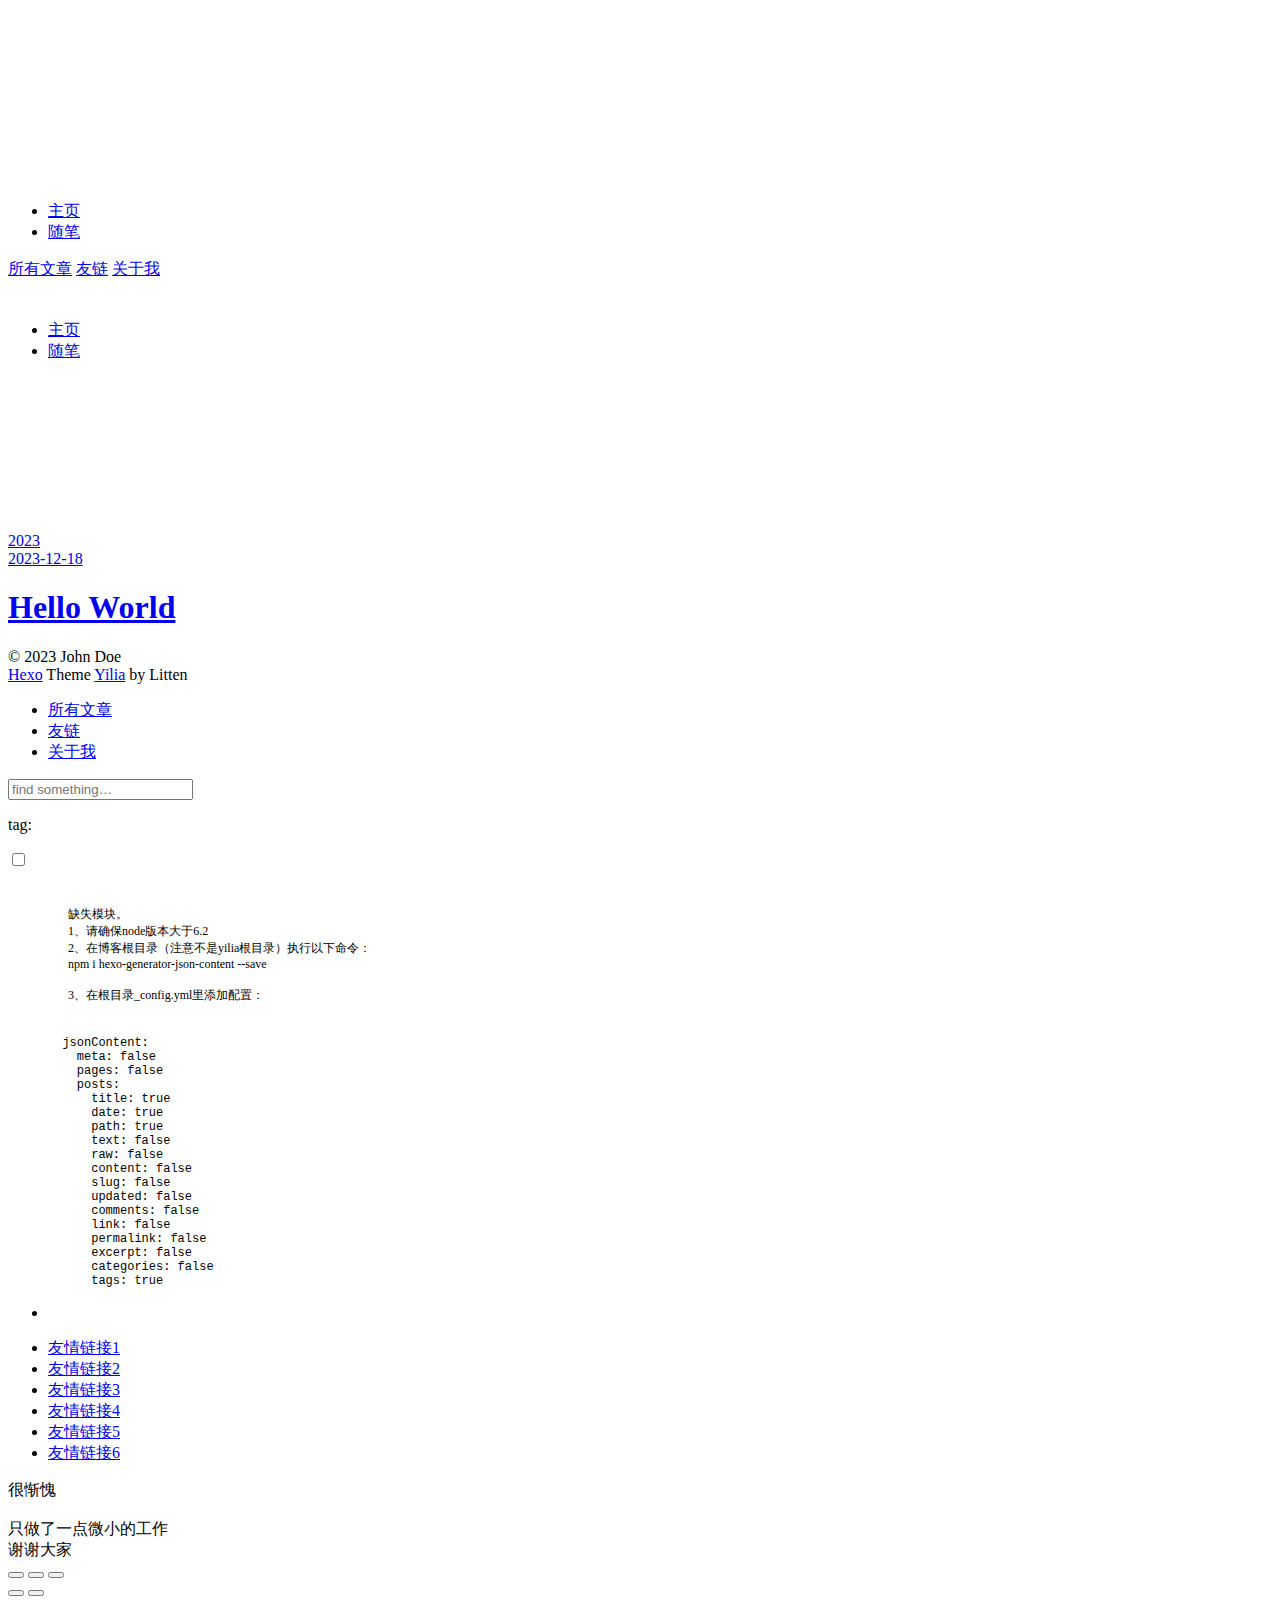
==== commit 6eaabc84: "Site updated: 2023-12-18 19:45:07" ====
--- a/archives/index.html
+++ b/archives/index.html
@@ -5,12 +5,12 @@
   
   <meta name="renderer" content="webkit">
   <meta http-equiv="X-UA-Compatible" content="IE=edge" >
-  <link rel="dns-prefetch" href="http://example.com">
+  <link rel="dns-prefetch" href="https://zgszlsy.github.io/blog">
   <title>Archives | Hexo</title>
   <meta name="viewport" content="width=device-width, initial-scale=1, maximum-scale=1">
   <meta property="og:type" content="website">
 <meta property="og:title" content="Hexo">
-<meta property="og:url" content="http://example.com/archives/index.html">
+<meta property="og:url" content="https://zgszlsy.github.io/blog/archives/index.html">
 <meta property="og:site_name" content="Hexo">
 <meta property="og:locale" content="en_US">
 <meta property="article:author" content="John Doe">
@@ -21,7 +21,7 @@
   
     <link rel="icon" href="/favicon.png">
   
-  <link rel="stylesheet" type="text/css" href="/./main.0cf68a.css">
+  <link rel="stylesheet" type="text/css" href="/blog/./main.0cf68a.css">
   <style type="text/css">
   
     #container.show {
@@ -53,9 +53,9 @@
 		<nav class="header-menu">
 			<ul>
 			
-				<li><a href="/">主页</a></li>
+				<li><a href="/blog/">主页</a></li>
 	        
-				<li><a href="/tags/%E9%9A%8F%E7%AC%94/">随笔</a></li>
+				<li><a href="/blog/tags/%E9%9A%8F%E7%AC%94/">随笔</a></li>
 	        
 			</ul>
 		</nav>
@@ -133,9 +133,9 @@
 				<ul style="width: 50%">
 				
 				
-					<li style="width: 50%"><a href="/">主页</a></li>
-		        
-					<li style="width: 50%"><a href="/tags/%E9%9A%8F%E7%AC%94/">随笔</a></li>
+					<li style="width: 50%"><a href="/blog/">主页</a></li>
+		        
+					<li style="width: 50%"><a href="/blog/tags/%E9%9A%8F%E7%AC%94/">随笔</a></li>
 		        
 				</ul>
 			</nav>
@@ -159,7 +159,7 @@
       
       <section class="archives-wrap">
         <div class="archive-year-wrap">
-          <a href="/archives/2023" class="archive-year">2023</a>
+          <a href="/blog/archives/2023" class="archive-year">2023</a>
         </div>
         <div class="archives">
     
@@ -167,14 +167,14 @@
   <div class="archive-article-inner">
     <header class="archive-article-header">
       	<div class="article-meta">
-	      	<a href="/2023/12/18/hello-world/" class="archive-article-date">
+	      	<a href="/blog/2023/12/18/hello-world/" class="archive-article-date">
   	<time datetime="2023-12-18T09:12:08.052Z" itemprop="datePublished"><i class="icon-calendar icon"></i>2023-12-18</time>
 </a>
         </div>
     	 
   
     <h1 itemprop="name">
-      <a class="archive-article-title" href="/2023/12/18/hello-world/">Hello World</a>
+      <a class="archive-article-title" href="/blog/2023/12/18/hello-world/">Hello World</a>
     </h1>
   
 
@@ -221,7 +221,7 @@
 		isCategory: false,
 		open_in_new: false,
 		toc_hide_index: true,
-		root: "/",
+		root: "/blog/",
 		innerArchive: true,
 		showTags: false
 	}
@@ -231,7 +231,7 @@
 ",a=RegExp("^"+c+c+"*"),s=RegExp(c+c+"*$"),l=function(t,n,r){var i={},c=o(function(){return!!u[t]()||f[t]()!=f}),a=i[t]=c?n(h):u[t];r&&(i[r]=a),e(e.P+e.F*c,"String",i)},h=l.trim=function(t,n){return t=String(i(t)),1&n&&(t=t.replace(a,"")),2&n&&(t=t.replace(s,"")),t};t.exports=l},function(t,n,r){t.exports={default:r(86),__esModule:!0}},function(t,n,r){t.exports={default:r(87),__esModule:!0}},function(t,n,r){"use strict";function e(t){return t&&t.__esModule?t:{default:t}}n.__esModule=!0;var i=r(84),o=e(i),u=r(83),c=e(u),f="function"==typeof c.default&&"symbol"==typeof o.default?function(t){return typeof t}:function(t){return t&&"function"==typeof c.default&&t.constructor===c.default&&t!==c.default.prototype?"symbol":typeof t};n.default="function"==typeof c.default&&"symbol"===f(o.default)?function(t){return void 0===t?"undefined":f(t)}:function(t){return t&&"function"==typeof c.default&&t.constructor===c.default&&t!==c.default.prototype?"symbol":void 0===t?"undefined":f(t)}},function(t,n,r){r(110),r(108),r(111),r(112),t.exports=r(25).Symbol},function(t,n,r){r(109),r(113),t.exports=r(44).f("iterator")},function(t,n){t.exports=function(t){if("function"!=typeof t)throw TypeError(t+" is not a function!");return t}},function(t,n){t.exports=function(){}},function(t,n,r){var e=r(9),i=r(106),o=r(105);t.exports=function(t){return function(n,r,u){var c,f=e(n),a=i(f.length),s=o(u,a);if(t&&r!=r){for(;a>s;)if((c=f[s++])!=c)return!0}else for(;a>s;s++)if((t||s in f)&&f[s]===r)return t||s||0;return!t&&-1}}},function(t,n,r){var e=r(88);t.exports=function(t,n,r){if(e(t),void 0===n)return t;switch(r){case 1:return function(r){return t.call(n,r)};case 2:return function(r,e){return t.call(n,r,e)};case 3:return function(r,e,i){return t.call(n,r,e,i)}}return function(){return t.apply(n,arguments)}}},function(t,n,r){var e=r(19),i=r(62),o=r(37);t.exports=function(t){var n=e(t),r=i.f;if(r)for(var u,c=r(t),f=o.f,a=0;c.length>a;)f.call(t,u=c[a++])&&n.push(u);return n}},function(t,n,r){t.exports=r(5).document&&document.documentElement},function(t,n,r){var e=r(56);t.exports=Object("z").propertyIsEnumerable(0)?Object:function(t){return"String"==e(t)?t.split(""):Object(t)}},function(t,n,r){var e=r(56);t.exports=Array.isArray||function(t){return"Array"==e(t)}},function(t,n,r){"use strict";var e=r(60),i=r(22),o=r(38),u={};r(13)(u,r(15)("iterator"),function(){return this}),t.exports=function(t,n,r){t.prototype=e(u,{next:i(1,r)}),o(t,n+" Iterator")}},function(t,n){t.exports=function(t,n){return{value:n,done:!!t}}},function(t,n,r){var e=r(19),i=r(9);t.exports=function(t,n){for(var r,o=i(t),u=e(o),c=u.length,f=0;c>f;)if(o[r=u[f++]]===n)return r}},function(t,n,r){var e=r(23)("meta"),i=r(21),o=r(8),u=r(14).f,c=0,f=Object.isExtensible||function(){return!0},a=!r(18)(function(){return f(Object.preventExtensions({}))}),s=function(t){u(t,e,{value:{i:"O"+ ++c,w:{}}})},l=function(t,n){if(!i(t))return"symbol"==typeof t?t:("string"==typeof t?"S":"P")+t;if(!o(t,e)){if(!f(t))return"F";if(!n)return"E";s(t)}return t[e].i},h=function(t,n){if(!o(t,e)){if(!f(t))return!0;if(!n)return!1;s(t)}return t[e].w},v=function(t){return a&&p.NEED&&f(t)&&!o(t,e)&&s(t),t},p=t.exports={KEY:e,NEED:!1,fastKey:l,getWeak:h,onFreeze:v}},function(t,n,r){var e=r(14),i=r(20),o=r(19);t.exports=r(12)?Object.defineProperties:function(t,n){i(t);for(var r,u=o(n),c=u.length,f=0;c>f;)e.f(t,r=u[f++],n[r]);return t}},function(t,n,r){var e=r(37),i=r(22),o=r(9),u=r(42),c=r(8),f=r(58),a=Object.getOwnPropertyDescriptor;n.f=r(12)?a:function(t,n){if(t=o(t),n=u(n,!0),f)try{return a(t,n)}catch(t){}if(c(t,n))return i(!e.f.call(t,n),t[n])}},function(t,n,r){var e=r(9),i=r(61).f,o={}.toString,u="object"==typeof window&&window&&Object.getOwnPropertyNames?Object.getOwnPropertyNames(window):[],c=function(t){try{return i(t)}catch(t){return u.slice()}};t.exports.f=function(t){return u&&"[object Window]"==o.call(t)?c(t):i(e(t))}},function(t,n,r){var e=r(8),i=r(77),o=r(39)("IE_PROTO"),u=Object.prototype;t.exports=Object.getPrototypeOf||function(t){return t=i(t),e(t,o)?t[o]:"function"==typeof t.constructor&&t instanceof t.constructor?t.constructor.prototype:t instanceof Object?u:null}},function(t,n,r){var e=r(41),i=r(33);t.exports=function(t){return function(n,r){var o,u,c=String(i(n)),f=e(r),a=c.length;return f<0||f>=a?t?"":void 0:(o=c.charCodeAt(f),o<55296||o>56319||f+1===a||(u=c.charCodeAt(f+1))<56320||u>57343?t?c.charAt(f):o:t?c.slice(f,f+2):u-56320+(o-55296<<10)+65536)}}},function(t,n,r){var e=r(41),i=Math.max,o=Math.min;t.exports=function(t,n){return t=e(t),t<0?i(t+n,0):o(t,n)}},function(t,n,r){var e=r(41),i=Math.min;t.exports=function(t){return t>0?i(e(t),9007199254740991):0}},function(t,n,r){"use strict";var e=r(89),i=r(97),o=r(35),u=r(9);t.exports=r(59)(Array,"Array",function(t,n){this._t=u(t),this._i=0,this._k=n},function(){var t=this._t,n=this._k,r=this._i++;return!t||r>=t.length?(this._t=void 0,i(1)):"keys"==n?i(0,r):"values"==n?i(0,t[r]):i(0,[r,t[r]])},"values"),o.Arguments=o.Array,e("keys"),e("values"),e("entries")},function(t,n){},function(t,n,r){"use strict";var e=r(104)(!0);r(59)(String,"String",function(t){this._t=String(t),this._i=0},function(){var t,n=this._t,r=this._i;return r>=n.length?{value:void 0,done:!0}:(t=e(n,r),this._i+=t.length,{value:t,done:!1})})},function(t,n,r){"use strict";var e=r(5),i=r(8),o=r(12),u=r(51),c=r(64),f=r(99).KEY,a=r(18),s=r(40),l=r(38),h=r(23),v=r(15),p=r(44),d=r(43),y=r(98),g=r(92),b=r(95),m=r(20),x=r(9),w=r(42),S=r(22),_=r(60),O=r(102),E=r(101),P=r(14),j=r(19),F=E.f,M=P.f,A=O.f,N=e.Symbol,T=e.JSON,I=T&&T.stringify,k="prototype",L=v("_hidden"),R=v("toPrimitive"),C={}.propertyIsEnumerable,D=s("symbol-registry"),U=s("symbols"),W=s("op-symbols"),G=Object[k],B="function"==typeof N,V=e.QObject,z=!V||!V[k]||!V[k].findChild,q=o&&a(function(){return 7!=_(M({},"a",{get:function(){return M(this,"a",{value:7}).a}})).a})?function(t,n,r){var e=F(G,n);e&&delete G[n],M(t,n,r),e&&t!==G&&M(G,n,e)}:M,K=function(t){var n=U[t]=_(N[k]);return n._k=t,n},J=B&&"symbol"==typeof N.iterator?function(t){return"symbol"==typeof t}:function(t){return t instanceof N},Y=function(t,n,r){return t===G&&Y(W,n,r),m(t),n=w(n,!0),m(r),i(U,n)?(r.enumerable?(i(t,L)&&t[L][n]&&(t[L][n]=!1),r=_(r,{enumerable:S(0,!1)})):(i(t,L)||M(t,L,S(1,{})),t[L][n]=!0),q(t,n,r)):M(t,n,r)},H=function(t,n){m(t);for(var r,e=g(n=x(n)),i=0,o=e.length;o>i;)Y(t,r=e[i++],n[r]);return t},$=function(t,n){return void 0===n?_(t):H(_(t),n)},X=function(t){var n=C.call(this,t=w(t,!0));return!(this===G&&i(U,t)&&!i(W,t))&&(!(n||!i(this,t)||!i(U,t)||i(this,L)&&this[L][t])||n)},Q=function(t,n){if(t=x(t),n=w(n,!0),t!==G||!i(U,n)||i(W,n)){var r=F(t,n);return!r||!i(U,n)||i(t,L)&&t[L][n]||(r.enumerable=!0),r}},Z=function(t){for(var n,r=A(x(t)),e=[],o=0;r.length>o;)i(U,n=r[o++])||n==L||n==f||e.push(n);return e},tt=function(t){for(var n,r=t===G,e=A(r?W:x(t)),o=[],u=0;e.length>u;)!i(U,n=e[u++])||r&&!i(G,n)||o.push(U[n]);return o};B||(N=function(){if(this instanceof N)throw TypeError("Symbol is not a constructor!");var t=h(arguments.length>0?arguments[0]:void 0),n=function(r){this===G&&n.call(W,r),i(this,L)&&i(this[L],t)&&(this[L][t]=!1),q(this,t,S(1,r))};return o&&z&&q(G,t,{configurable:!0,set:n}),K(t)},c(N[k],"toString",function(){return this._k}),E.f=Q,P.f=Y,r(61).f=O.f=Z,r(37).f=X,r(62).f=tt,o&&!r(36)&&c(G,"propertyIsEnumerable",X,!0),p.f=function(t){return K(v(t))}),u(u.G+u.W+u.F*!B,{Symbol:N});for(var nt="hasInstance,isConcatSpreadable,iterator,match,replace,search,species,split,toPrimitive,toStringTag,unscopables".split(","),rt=0;nt.length>rt;)v(nt[rt++]);for(var nt=j(v.store),rt=0;nt.length>rt;)d(nt[rt++]);u(u.S+u.F*!B,"Symbol",{for:function(t){return i(D,t+="")?D[t]:D[t]=N(t)},keyFor:function(t){if(J(t))return y(D,t);throw TypeError(t+" is not a symbol!")},useSetter:function(){z=!0},useSimple:function(){z=!1}}),u(u.S+u.F*!B,"Object",{create:$,defineProperty:Y,defineProperties:H,getOwnPropertyDescriptor:Q,getOwnPropertyNames:Z,getOwnPropertySymbols:tt}),T&&u(u.S+u.F*(!B||a(function(){var t=N();return"[null]"!=I([t])||"{}"!=I({a:t})||"{}"!=I(Object(t))})),"JSON",{stringify:function(t){if(void 0!==t&&!J(t)){for(var n,r,e=[t],i=1;arguments.length>i;)e.push(arguments[i++]);return n=e[1],"function"==typeof n&&(r=n),!r&&b(n)||(n=function(t,n){if(r&&(n=r.call(this,t,n)),!J(n))return n}),e[1]=n,I.apply(T,e)}}}),N[k][R]||r(13)(N[k],R,N[k].valueOf),l(N,"Symbol"),l(Math,"Math",!0),l(e.JSON,"JSON",!0)},function(t,n,r){r(43)("asyncIterator")},function(t,n,r){r(43)("observable")},function(t,n,r){r(107);for(var e=r(5),i=r(13),o=r(35),u=r(15)("toStringTag"),c=["NodeList","DOMTokenList","MediaList","StyleSheetList","CSSRuleList"],f=0;f<5;f++){var a=c[f],s=e[a],l=s&&s.prototype;l&&!l[u]&&i(l,u,a),o[a]=o.Array}},function(t,n,r){var e=r(45),i=r(7)("toStringTag"),o="Arguments"==e(function(){return arguments}()),u=function(t,n){try{return t[n]}catch(t){}};t.exports=function(t){var n,r,c;return void 0===t?"Undefined":null===t?"Null":"string"==typeof(r=u(n=Object(t),i))?r:o?e(n):"Object"==(c=e(n))&&"function"==typeof n.callee?"Arguments":c}},function(t,n,r){var e=r(45);t.exports=Object("z").propertyIsEnumerable(0)?Object:function(t){return"String"==e(t)?t.split(""):Object(t)}},function(t,n){n.f={}.propertyIsEnumerable},function(t,n,r){var e=r(30),i=r(16),o=r(75);t.exports=function(t){return function(n,r,u){var c,f=e(n),a=i(f.length),s=o(u,a);if(t&&r!=r){for(;a>s;)if((c=f[s++])!=c)return!0}else for(;a>s;s++)if((t||s in f)&&f[s]===r)return t||s||0;return!t&&-1}}},function(t,n,r){"use strict";var e=r(3),i=r(1),o=r(28),u=r(73),c=r(65),f=r(79),a=r(68),s=r(6),l=r(4),h=r(123),v=r(81),p=r(136);t.exports=function(t,n,r,d,y,g){var b=e[t],m=b,x=y?"set":"add",w=m&&m.prototype,S={},_=function(t){var n=w[t];o(w,t,"delete"==t?function(t){return!(g&&!s(t))&&n.call(this,0===t?0:t)}:"has"==t?function(t){return!(g&&!s(t))&&n.call(this,0===t?0:t)}:"get"==t?function(t){return g&&!s(t)?void 0:n.call(this,0===t?0:t)}:"add"==t?function(t){return n.call(this,0===t?0:t),this}:function(t,r){return n.call(this,0===t?0:t,r),this})};if("function"==typeof m&&(g||w.forEach&&!l(function(){(new m).entries().next()}))){var O=new m,E=O[x](g?{}:-0,1)!=O,P=l(function(){O.has(1)}),j=h(function(t){new m(t)}),F=!g&&l(function(){for(var t=new m,n=5;n--;)t[x](n,n);return!t.has(-0)});j||(m=n(function(n,r){a(n,m,t);var e=p(new b,n,m);return void 0!=r&&f(r,y,e[x],e),e}),m.prototype=w,w.constructor=m),(P||F)&&(_("delete"),_("has"),y&&_("get")),(F||E)&&_(x),g&&w.clear&&delete w.clear}else m=d.getConstructor(n,t,y,x),u(m.prototype,r),c.NEED=!0;return v(m,t),S[t]=m,i(i.G+i.W+i.F*(m!=b),S),g||d.setStrong(m,t,y),m}},function(t,n,r){"use strict";var e=r(27),i=r(28),o=r(4),u=r(46),c=r(7);t.exports=function(t,n,r){var f=c(t),a=r(u,f,""[t]),s=a[0],l=a[1];o(function(){var n={};return n[f]=function(){return 7},7!=""[t](n)})&&(i(String.prototype,t,s),e(RegExp.prototype,f,2==n?function(t,n){return l.call(t,this,n)}:function(t){return l.call(t,this)}))}
 },function(t,n,r){"use strict";var e=r(2);t.exports=function(){var t=e(this),n="";return t.global&&(n+="g"),t.ignoreCase&&(n+="i"),t.multiline&&(n+="m"),t.unicode&&(n+="u"),t.sticky&&(n+="y"),n}},function(t,n){t.exports=function(t,n,r){var e=void 0===r;switch(n.length){case 0:return e?t():t.call(r);case 1:return e?t(n[0]):t.call(r,n[0]);case 2:return e?t(n[0],n[1]):t.call(r,n[0],n[1]);case 3:return e?t(n[0],n[1],n[2]):t.call(r,n[0],n[1],n[2]);case 4:return e?t(n[0],n[1],n[2],n[3]):t.call(r,n[0],n[1],n[2],n[3])}return t.apply(r,n)}},function(t,n,r){var e=r(6),i=r(45),o=r(7)("match");t.exports=function(t){var n;return e(t)&&(void 0!==(n=t[o])?!!n:"RegExp"==i(t))}},function(t,n,r){var e=r(7)("iterator"),i=!1;try{var o=[7][e]();o.return=function(){i=!0},Array.from(o,function(){throw 2})}catch(t){}t.exports=function(t,n){if(!n&&!i)return!1;var r=!1;try{var o=[7],u=o[e]();u.next=function(){return{done:r=!0}},o[e]=function(){return u},t(o)}catch(t){}return r}},function(t,n,r){t.exports=r(69)||!r(4)(function(){var t=Math.random();__defineSetter__.call(null,t,function(){}),delete r(3)[t]})},function(t,n){n.f=Object.getOwnPropertySymbols},function(t,n,r){var e=r(3),i="__core-js_shared__",o=e[i]||(e[i]={});t.exports=function(t){return o[t]||(o[t]={})}},function(t,n,r){for(var e,i=r(3),o=r(27),u=r(76),c=u("typed_array"),f=u("view"),a=!(!i.ArrayBuffer||!i.DataView),s=a,l=0,h="Int8Array,Uint8Array,Uint8ClampedArray,Int16Array,Uint16Array,Int32Array,Uint32Array,Float32Array,Float64Array".split(",");l<9;)(e=i[h[l++]])?(o(e.prototype,c,!0),o(e.prototype,f,!0)):s=!1;t.exports={ABV:a,CONSTR:s,TYPED:c,VIEW:f}},function(t,n){"use strict";var r={versions:function(){var t=window.navigator.userAgent;return{trident:t.indexOf("Trident")>-1,presto:t.indexOf("Presto")>-1,webKit:t.indexOf("AppleWebKit")>-1,gecko:t.indexOf("Gecko")>-1&&-1==t.indexOf("KHTML"),mobile:!!t.match(/AppleWebKit.*Mobile.*/),ios:!!t.match(/\(i[^;]+;( U;)? CPU.+Mac OS X/),android:t.indexOf("Android")>-1||t.indexOf("Linux")>-1,iPhone:t.indexOf("iPhone")>-1||t.indexOf("Mac")>-1,iPad:t.indexOf("iPad")>-1,webApp:-1==t.indexOf("Safari"),weixin:-1==t.indexOf("MicroMessenger")}}()};t.exports=r},function(t,n,r){"use strict";var e=r(85),i=function(t){return t&&t.__esModule?t:{default:t}}(e),o=function(){function t(t,n,e){return n||e?String.fromCharCode(n||e):r[t]||t}function n(t){return e[t]}var r={"&quot;":'"',"&lt;":"<","&gt;":">","&amp;":"&","&nbsp;":" "},e={};for(var u in r)e[r[u]]=u;return r["&apos;"]="'",e["'"]="&#39;",{encode:function(t){return t?(""+t).replace(/['<> "&]/g,n).replace(/\r?\n/g,"<br/>").replace(/\s/g,"&nbsp;"):""},decode:function(n){return n?(""+n).replace(/<br\s*\/?>/gi,"\n").replace(/&quot;|&lt;|&gt;|&amp;|&nbsp;|&apos;|&#(\d+);|&#(\d+)/g,t).replace(/\u00a0/g," "):""},encodeBase16:function(t){if(!t)return t;t+="";for(var n=[],r=0,e=t.length;e>r;r++)n.push(t.charCodeAt(r).toString(16).toUpperCase());return n.join("")},encodeBase16forJSON:function(t){if(!t)return t;t=t.replace(/[\u4E00-\u9FBF]/gi,function(t){return escape(t).replace("%u","\\u")});for(var n=[],r=0,e=t.length;e>r;r++)n.push(t.charCodeAt(r).toString(16).toUpperCase());return n.join("")},decodeBase16:function(t){if(!t)return t;t+="";for(var n=[],r=0,e=t.length;e>r;r+=2)n.push(String.fromCharCode("0x"+t.slice(r,r+2)));return n.join("")},encodeObject:function(t){if(t instanceof Array)for(var n=0,r=t.length;r>n;n++)t[n]=o.encodeObject(t[n]);else if("object"==(void 0===t?"undefined":(0,i.default)(t)))for(var e in t)t[e]=o.encodeObject(t[e]);else if("string"==typeof t)return o.encode(t);return t},loadScript:function(t){var n=document.createElement("script");document.getElementsByTagName("body")[0].appendChild(n),n.setAttribute("src",t)},addLoadEvent:function(t){var n=window.onload;"function"!=typeof window.onload?window.onload=t:window.onload=function(){n(),t()}}}}();t.exports=o},function(t,n,r){"use strict";var e=r(17),i=r(75),o=r(16);t.exports=function(t){for(var n=e(this),r=o(n.length),u=arguments.length,c=i(u>1?arguments[1]:void 0,r),f=u>2?arguments[2]:void 0,a=void 0===f?r:i(f,r);a>c;)n[c++]=t;return n}},function(t,n,r){"use strict";var e=r(11),i=r(66);t.exports=function(t,n,r){n in t?e.f(t,n,i(0,r)):t[n]=r}},function(t,n,r){var e=r(6),i=r(3).document,o=e(i)&&e(i.createElement);t.exports=function(t){return o?i.createElement(t):{}}},function(t,n){t.exports="constructor,hasOwnProperty,isPrototypeOf,propertyIsEnumerable,toLocaleString,toString,valueOf".split(",")},function(t,n,r){var e=r(7)("match");t.exports=function(t){var n=/./;try{"/./"[t](n)}catch(r){try{return n[e]=!1,!"/./"[t](n)}catch(t){}}return!0}},function(t,n,r){t.exports=r(3).document&&document.documentElement},function(t,n,r){var e=r(6),i=r(144).set;t.exports=function(t,n,r){var o,u=n.constructor;return u!==r&&"function"==typeof u&&(o=u.prototype)!==r.prototype&&e(o)&&i&&i(t,o),t}},function(t,n,r){var e=r(80),i=r(7)("iterator"),o=Array.prototype;t.exports=function(t){return void 0!==t&&(e.Array===t||o[i]===t)}},function(t,n,r){var e=r(45);t.exports=Array.isArray||function(t){return"Array"==e(t)}},function(t,n,r){"use strict";var e=r(70),i=r(66),o=r(81),u={};r(27)(u,r(7)("iterator"),function(){return this}),t.exports=function(t,n,r){t.prototype=e(u,{next:i(1,r)}),o(t,n+" Iterator")}},function(t,n,r){"use strict";var e=r(69),i=r(1),o=r(28),u=r(27),c=r(24),f=r(80),a=r(139),s=r(81),l=r(32),h=r(7)("iterator"),v=!([].keys&&"next"in[].keys()),p="keys",d="values",y=function(){return this};t.exports=function(t,n,r,g,b,m,x){a(r,n,g);var w,S,_,O=function(t){if(!v&&t in F)return F[t];switch(t){case p:case d:return function(){return new r(this,t)}}return function(){return new r(this,t)}},E=n+" Iterator",P=b==d,j=!1,F=t.prototype,M=F[h]||F["@@iterator"]||b&&F[b],A=M||O(b),N=b?P?O("entries"):A:void 0,T="Array"==n?F.entries||M:M;if(T&&(_=l(T.call(new t)))!==Object.prototype&&(s(_,E,!0),e||c(_,h)||u(_,h,y)),P&&M&&M.name!==d&&(j=!0,A=function(){return M.call(this)}),e&&!x||!v&&!j&&F[h]||u(F,h,A),f[n]=A,f[E]=y,b)if(w={values:P?A:O(d),keys:m?A:O(p),entries:N},x)for(S in w)S in F||o(F,S,w[S]);else i(i.P+i.F*(v||j),n,w);return w}},function(t,n){var r=Math.expm1;t.exports=!r||r(10)>22025.465794806718||r(10)<22025.465794806718||-2e-17!=r(-2e-17)?function(t){return 0==(t=+t)?t:t>-1e-6&&t<1e-6?t+t*t/2:Math.exp(t)-1}:r},function(t,n){t.exports=Math.sign||function(t){return 0==(t=+t)||t!=t?t:t<0?-1:1}},function(t,n,r){var e=r(3),i=r(151).set,o=e.MutationObserver||e.WebKitMutationObserver,u=e.process,c=e.Promise,f="process"==r(45)(u);t.exports=function(){var t,n,r,a=function(){var e,i;for(f&&(e=u.domain)&&e.exit();t;){i=t.fn,t=t.next;try{i()}catch(e){throw t?r():n=void 0,e}}n=void 0,e&&e.enter()};if(f)r=function(){u.nextTick(a)};else if(o){var s=!0,l=document.createTextNode("");new o(a).observe(l,{characterData:!0}),r=function(){l.data=s=!s}}else if(c&&c.resolve){var h=c.resolve();r=function(){h.then(a)}}else r=function(){i.call(e,a)};return function(e){var i={fn:e,next:void 0};n&&(n.next=i),t||(t=i,r()),n=i}}},function(t,n,r){var e=r(6),i=r(2),o=function(t,n){if(i(t),!e(n)&&null!==n)throw TypeError(n+": can't set as prototype!")};t.exports={set:Object.setPrototypeOf||("__proto__"in{}?function(t,n,e){try{e=r(53)(Function.call,r(31).f(Object.prototype,"__proto__").set,2),e(t,[]),n=!(t instanceof Array)}catch(t){n=!0}return function(t,r){return o(t,r),n?t.__proto__=r:e(t,r),t}}({},!1):void 0),check:o}},function(t,n,r){var e=r(126)("keys"),i=r(76);t.exports=function(t){return e[t]||(e[t]=i(t))}},function(t,n,r){var e=r(2),i=r(26),o=r(7)("species");t.exports=function(t,n){var r,u=e(t).constructor;return void 0===u||void 0==(r=e(u)[o])?n:i(r)}},function(t,n,r){var e=r(67),i=r(46);t.exports=function(t){return function(n,r){var o,u,c=String(i(n)),f=e(r),a=c.length;return f<0||f>=a?t?"":void 0:(o=c.charCodeAt(f),o<55296||o>56319||f+1===a||(u=c.charCodeAt(f+1))<56320||u>57343?t?c.charAt(f):o:t?c.slice(f,f+2):u-56320+(o-55296<<10)+65536)}}},function(t,n,r){var e=r(122),i=r(46);t.exports=function(t,n,r){if(e(n))throw TypeError("String#"+r+" doesn't accept regex!");return String(i(t))}},function(t,n,r){"use strict";var e=r(67),i=r(46);t.exports=function(t){var n=String(i(this)),r="",o=e(t);if(o<0||o==1/0)throw RangeError("Count can't be negative");for(;o>0;(o>>>=1)&&(n+=n))1&o&&(r+=n);return r}},function(t,n){t.exports="\t\n\v\f\r   ᠎             　\u2028\u2029\ufeff"},function(t,n,r){var e,i,o,u=r(53),c=r(121),f=r(135),a=r(132),s=r(3),l=s.process,h=s.setImmediate,v=s.clearImmediate,p=s.MessageChannel,d=0,y={},g="onreadystatechange",b=function(){var t=+this;if(y.hasOwnProperty(t)){var n=y[t];delete y[t],n()}},m=function(t){b.call(t.data)};h&&v||(h=function(t){for(var n=[],r=1;arguments.length>r;)n.push(arguments[r++]);return y[++d]=function(){c("function"==typeof t?t:Function(t),n)},e(d),d},v=function(t){delete y[t]},"process"==r(45)(l)?e=function(t){l.nextTick(u(b,t,1))}:p?(i=new p,o=i.port2,i.port1.onmessage=m,e=u(o.postMessage,o,1)):s.addEventListener&&"function"==typeof postMessage&&!s.importScripts?(e=function(t){s.postMessage(t+"","*")},s.addEventListener("message",m,!1)):e=g in a("script")?function(t){f.appendChild(a("script"))[g]=function(){f.removeChild(this),b.call(t)}}:function(t){setTimeout(u(b,t,1),0)}),t.exports={set:h,clear:v}},function(t,n,r){"use strict";var e=r(3),i=r(10),o=r(69),u=r(127),c=r(27),f=r(73),a=r(4),s=r(68),l=r(67),h=r(16),v=r(71).f,p=r(11).f,d=r(130),y=r(81),g="ArrayBuffer",b="DataView",m="prototype",x="Wrong length!",w="Wrong index!",S=e[g],_=e[b],O=e.Math,E=e.RangeError,P=e.Infinity,j=S,F=O.abs,M=O.pow,A=O.floor,N=O.log,T=O.LN2,I="buffer",k="byteLength",L="byteOffset",R=i?"_b":I,C=i?"_l":k,D=i?"_o":L,U=function(t,n,r){var e,i,o,u=Array(r),c=8*r-n-1,f=(1<<c)-1,a=f>>1,s=23===n?M(2,-24)-M(2,-77):0,l=0,h=t<0||0===t&&1/t<0?1:0;for(t=F(t),t!=t||t===P?(i=t!=t?1:0,e=f):(e=A(N(t)/T),t*(o=M(2,-e))<1&&(e--,o*=2),t+=e+a>=1?s/o:s*M(2,1-a),t*o>=2&&(e++,o/=2),e+a>=f?(i=0,e=f):e+a>=1?(i=(t*o-1)*M(2,n),e+=a):(i=t*M(2,a-1)*M(2,n),e=0));n>=8;u[l++]=255&i,i/=256,n-=8);for(e=e<<n|i,c+=n;c>0;u[l++]=255&e,e/=256,c-=8);return u[--l]|=128*h,u},W=function(t,n,r){var e,i=8*r-n-1,o=(1<<i)-1,u=o>>1,c=i-7,f=r-1,a=t[f--],s=127&a;for(a>>=7;c>0;s=256*s+t[f],f--,c-=8);for(e=s&(1<<-c)-1,s>>=-c,c+=n;c>0;e=256*e+t[f],f--,c-=8);if(0===s)s=1-u;else{if(s===o)return e?NaN:a?-P:P;e+=M(2,n),s-=u}return(a?-1:1)*e*M(2,s-n)},G=function(t){return t[3]<<24|t[2]<<16|t[1]<<8|t[0]},B=function(t){return[255&t]},V=function(t){return[255&t,t>>8&255]},z=function(t){return[255&t,t>>8&255,t>>16&255,t>>24&255]},q=function(t){return U(t,52,8)},K=function(t){return U(t,23,4)},J=function(t,n,r){p(t[m],n,{get:function(){return this[r]}})},Y=function(t,n,r,e){var i=+r,o=l(i);if(i!=o||o<0||o+n>t[C])throw E(w);var u=t[R]._b,c=o+t[D],f=u.slice(c,c+n);return e?f:f.reverse()},H=function(t,n,r,e,i,o){var u=+r,c=l(u);if(u!=c||c<0||c+n>t[C])throw E(w);for(var f=t[R]._b,a=c+t[D],s=e(+i),h=0;h<n;h++)f[a+h]=s[o?h:n-h-1]},$=function(t,n){s(t,S,g);var r=+n,e=h(r);if(r!=e)throw E(x);return e};if(u.ABV){if(!a(function(){new S})||!a(function(){new S(.5)})){S=function(t){return new j($(this,t))};for(var X,Q=S[m]=j[m],Z=v(j),tt=0;Z.length>tt;)(X=Z[tt++])in S||c(S,X,j[X]);o||(Q.constructor=S)}var nt=new _(new S(2)),rt=_[m].setInt8;nt.setInt8(0,2147483648),nt.setInt8(1,2147483649),!nt.getInt8(0)&&nt.getInt8(1)||f(_[m],{setInt8:function(t,n){rt.call(this,t,n<<24>>24)},setUint8:function(t,n){rt.call(this,t,n<<24>>24)}},!0)}else S=function(t){var n=$(this,t);this._b=d.call(Array(n),0),this[C]=n},_=function(t,n,r){s(this,_,b),s(t,S,b);var e=t[C],i=l(n);if(i<0||i>e)throw E("Wrong offset!");if(r=void 0===r?e-i:h(r),i+r>e)throw E(x);this[R]=t,this[D]=i,this[C]=r},i&&(J(S,k,"_l"),J(_,I,"_b"),J(_,k,"_l"),J(_,L,"_o")),f(_[m],{getInt8:function(t){return Y(this,1,t)[0]<<24>>24},getUint8:function(t){return Y(this,1,t)[0]},getInt16:function(t){var n=Y(this,2,t,arguments[1]);return(n[1]<<8|n[0])<<16>>16},getUint16:function(t){var n=Y(this,2,t,arguments[1]);return n[1]<<8|n[0]},getInt32:function(t){return G(Y(this,4,t,arguments[1]))},getUint32:function(t){return G(Y(this,4,t,arguments[1]))>>>0},getFloat32:function(t){return W(Y(this,4,t,arguments[1]),23,4)},getFloat64:function(t){return W(Y(this,8,t,arguments[1]),52,8)},setInt8:function(t,n){H(this,1,t,B,n)},setUint8:function(t,n){H(this,1,t,B,n)},setInt16:function(t,n){H(this,2,t,V,n,arguments[2])},setUint16:function(t,n){H(this,2,t,V,n,arguments[2])},setInt32:function(t,n){H(this,4,t,z,n,arguments[2])},setUint32:function(t,n){H(this,4,t,z,n,arguments[2])},setFloat32:function(t,n){H(this,4,t,K,n,arguments[2])},setFloat64:function(t,n){H(this,8,t,q,n,arguments[2])}});y(S,g),y(_,b),c(_[m],u.VIEW,!0),n[g]=S,n[b]=_},function(t,n,r){var e=r(3),i=r(52),o=r(69),u=r(182),c=r(11).f;t.exports=function(t){var n=i.Symbol||(i.Symbol=o?{}:e.Symbol||{});"_"==t.charAt(0)||t in n||c(n,t,{value:u.f(t)})}},function(t,n,r){var e=r(114),i=r(7)("iterator"),o=r(80);t.exports=r(52).getIteratorMethod=function(t){if(void 0!=t)return t[i]||t["@@iterator"]||o[e(t)]}},function(t,n,r){"use strict";var e=r(78),i=r(170),o=r(80),u=r(30);t.exports=r(140)(Array,"Array",function(t,n){this._t=u(t),this._i=0,this._k=n},function(){var t=this._t,n=this._k,r=this._i++;return!t||r>=t.length?(this._t=void 0,i(1)):"keys"==n?i(0,r):"values"==n?i(0,t[r]):i(0,[r,t[r]])},"values"),o.Arguments=o.Array,e("keys"),e("values"),e("entries")},function(t,n){function r(t,n){t.classList?t.classList.add(n):t.className+=" "+n}t.exports=r},function(t,n){function r(t,n){if(t.classList)t.classList.remove(n);else{var r=new RegExp("(^|\\b)"+n.split(" ").join("|")+"(\\b|$)","gi");t.className=t.className.replace(r," ")}}t.exports=r},function(t,n){function r(){throw new Error("setTimeout has not been defined")}function e(){throw new Error("clearTimeout has not been defined")}function i(t){if(s===setTimeout)return setTimeout(t,0);if((s===r||!s)&&setTimeout)return s=setTimeout,setTimeout(t,0);try{return s(t,0)}catch(n){try{return s.call(null,t,0)}catch(n){return s.call(this,t,0)}}}function o(t){if(l===clearTimeout)return clearTimeout(t);if((l===e||!l)&&clearTimeout)return l=clearTimeout,clearTimeout(t);try{return l(t)}catch(n){try{return l.call(null,t)}catch(n){return l.call(this,t)}}}function u(){d&&v&&(d=!1,v.length?p=v.concat(p):y=-1,p.length&&c())}function c(){if(!d){var t=i(u);d=!0;for(var n=p.length;n;){for(v=p,p=[];++y<n;)v&&v[y].run();y=-1,n=p.length}v=null,d=!1,o(t)}}function f(t,n){this.fun=t,this.array=n}function a(){}var s,l,h=t.exports={};!function(){try{s="function"==typeof setTimeout?setTimeout:r}catch(t){s=r}try{l="function"==typeof clearTimeout?clearTimeout:e}catch(t){l=e}}();var v,p=[],d=!1,y=-1;h.nextTick=function(t){var n=new Array(arguments.length-1);if(arguments.length>1)for(var r=1;r<arguments.length;r++)n[r-1]=arguments[r];p.push(new f(t,n)),1!==p.length||d||i(c)},f.prototype.run=function(){this.fun.apply(null,this.array)},h.title="browser",h.browser=!0,h.env={},h.argv=[],h.version="",h.versions={},h.on=a,h.addListener=a,h.once=a,h.off=a,h.removeListener=a,h.removeAllListeners=a,h.emit=a,h.prependListener=a,h.prependOnceListener=a,h.listeners=function(t){return[]},h.binding=function(t){throw new Error("process.binding is not supported")},h.cwd=function(){return"/"},h.chdir=function(t){throw new Error("process.chdir is not supported")},h.umask=function(){return 0}},function(t,n,r){var e=r(45);t.exports=function(t,n){if("number"!=typeof t&&"Number"!=e(t))throw TypeError(n);return+t}},function(t,n,r){"use strict";var e=r(17),i=r(75),o=r(16);t.exports=[].copyWithin||function(t,n){var r=e(this),u=o(r.length),c=i(t,u),f=i(n,u),a=arguments.length>2?arguments[2]:void 0,s=Math.min((void 0===a?u:i(a,u))-f,u-c),l=1;for(f<c&&c<f+s&&(l=-1,f+=s-1,c+=s-1);s-- >0;)f in r?r[c]=r[f]:delete r[c],c+=l,f+=l;return r}},function(t,n,r){var e=r(79);t.exports=function(t,n){var r=[];return e(t,!1,r.push,r,n),r}},function(t,n,r){var e=r(26),i=r(17),o=r(115),u=r(16);t.exports=function(t,n,r,c,f){e(n);var a=i(t),s=o(a),l=u(a.length),h=f?l-1:0,v=f?-1:1;if(r<2)for(;;){if(h in s){c=s[h],h+=v;break}if(h+=v,f?h<0:l<=h)throw TypeError("Reduce of empty array with no initial value")}for(;f?h>=0:l>h;h+=v)h in s&&(c=n(c,s[h],h,a));return c}},function(t,n,r){"use strict";var e=r(26),i=r(6),o=r(121),u=[].slice,c={},f=function(t,n,r){if(!(n in c)){for(var e=[],i=0;i<n;i++)e[i]="a["+i+"]";c[n]=Function("F,a","return new F("+e.join(",")+")")}return c[n](t,r)};t.exports=Function.bind||function(t){var n=e(this),r=u.call(arguments,1),c=function(){var e=r.concat(u.call(arguments));return this instanceof c?f(n,e.length,e):o(n,e,t)};return i(n.prototype)&&(c.prototype=n.prototype),c}},function(t,n,r){"use strict";var e=r(11).f,i=r(70),o=r(73),u=r(53),c=r(68),f=r(46),a=r(79),s=r(140),l=r(170),h=r(74),v=r(10),p=r(65).fastKey,d=v?"_s":"size",y=function(t,n){var r,e=p(n);if("F"!==e)return t._i[e];for(r=t._f;r;r=r.n)if(r.k==n)return r};t.exports={getConstructor:function(t,n,r,s){var l=t(function(t,e){c(t,l,n,"_i"),t._i=i(null),t._f=void 0,t._l=void 0,t[d]=0,void 0!=e&&a(e,r,t[s],t)});return o(l.prototype,{clear:function(){for(var t=this,n=t._i,r=t._f;r;r=r.n)r.r=!0,r.p&&(r.p=r.p.n=void 0),delete n[r.i];t._f=t._l=void 0,t[d]=0},delete:function(t){var n=this,r=y(n,t);if(r){var e=r.n,i=r.p;delete n._i[r.i],r.r=!0,i&&(i.n=e),e&&(e.p=i),n._f==r&&(n._f=e),n._l==r&&(n._l=i),n[d]--}return!!r},forEach:function(t){c(this,l,"forEach");for(var n,r=u(t,arguments.length>1?arguments[1]:void 0,3);n=n?n.n:this._f;)for(r(n.v,n.k,this);n&&n.r;)n=n.p},has:function(t){return!!y(this,t)}}),v&&e(l.prototype,"size",{get:function(){return f(this[d])}}),l},def:function(t,n,r){var e,i,o=y(t,n);return o?o.v=r:(t._l=o={i:i=p(n,!0),k:n,v:r,p:e=t._l,n:void 0,r:!1},t._f||(t._f=o),e&&(e.n=o),t[d]++,"F"!==i&&(t._i[i]=o)),t},getEntry:y,setStrong:function(t,n,r){s(t,n,function(t,n){this._t=t,this._k=n,this._l=void 0},function(){for(var t=this,n=t._k,r=t._l;r&&r.r;)r=r.p;return t._t&&(t._l=r=r?r.n:t._t._f)?"keys"==n?l(0,r.k):"values"==n?l(0,r.v):l(0,[r.k,r.v]):(t._t=void 0,l(1))},r?"entries":"values",!r,!0),h(n)}}},function(t,n,r){var e=r(114),i=r(161);t.exports=function(t){return function(){if(e(this)!=t)throw TypeError(t+"#toJSON isn't generic");return i(this)}}},function(t,n,r){"use strict";var e=r(73),i=r(65).getWeak,o=r(2),u=r(6),c=r(68),f=r(79),a=r(48),s=r(24),l=a(5),h=a(6),v=0,p=function(t){return t._l||(t._l=new d)},d=function(){this.a=[]},y=function(t,n){return l(t.a,function(t){return t[0]===n})};d.prototype={get:function(t){var n=y(this,t);if(n)return n[1]},has:function(t){return!!y(this,t)},set:function(t,n){var r=y(this,t);r?r[1]=n:this.a.push([t,n])},delete:function(t){var n=h(this.a,function(n){return n[0]===t});return~n&&this.a.splice(n,1),!!~n}},t.exports={getConstructor:function(t,n,r,o){var a=t(function(t,e){c(t,a,n,"_i"),t._i=v++,t._l=void 0,void 0!=e&&f(e,r,t[o],t)});return e(a.prototype,{delete:function(t){if(!u(t))return!1;var n=i(t);return!0===n?p(this).delete(t):n&&s(n,this._i)&&delete n[this._i]},has:function(t){if(!u(t))return!1;var n=i(t);return!0===n?p(this).has(t):n&&s(n,this._i)}}),a},def:function(t,n,r){var e=i(o(n),!0);return!0===e?p(t).set(n,r):e[t._i]=r,t},ufstore:p}},function(t,n,r){t.exports=!r(10)&&!r(4)(function(){return 7!=Object.defineProperty(r(132)("div"),"a",{get:function(){return 7}}).a})},function(t,n,r){var e=r(6),i=Math.floor;t.exports=function(t){return!e(t)&&isFinite(t)&&i(t)===t}},function(t,n,r){var e=r(2);t.exports=function(t,n,r,i){try{return i?n(e(r)[0],r[1]):n(r)}catch(n){var o=t.return;throw void 0!==o&&e(o.call(t)),n}}},function(t,n){t.exports=function(t,n){return{value:n,done:!!t}}},function(t,n){t.exports=Math.log1p||function(t){return(t=+t)>-1e-8&&t<1e-8?t-t*t/2:Math.log(1+t)}},function(t,n,r){"use strict";var e=r(72),i=r(125),o=r(116),u=r(17),c=r(115),f=Object.assign;t.exports=!f||r(4)(function(){var t={},n={},r=Symbol(),e="abcdefghijklmnopqrst";return t[r]=7,e.split("").forEach(function(t){n[t]=t}),7!=f({},t)[r]||Object.keys(f({},n)).join("")!=e})?function(t,n){for(var r=u(t),f=arguments.length,a=1,s=i.f,l=o.f;f>a;)for(var h,v=c(arguments[a++]),p=s?e(v).concat(s(v)):e(v),d=p.length,y=0;d>y;)l.call(v,h=p[y++])&&(r[h]=v[h]);return r}:f},function(t,n,r){var e=r(11),i=r(2),o=r(72);t.exports=r(10)?Object.defineProperties:function(t,n){i(t);for(var r,u=o(n),c=u.length,f=0;c>f;)e.f(t,r=u[f++],n[r]);return t}},function(t,n,r){var e=r(30),i=r(71).f,o={}.toString,u="object"==typeof window&&window&&Object.getOwnPropertyNames?Object.getOwnPropertyNames(window):[],c=function(t){try{return i(t)}catch(t){return u.slice()}};t.exports.f=function(t){return u&&"[object Window]"==o.call(t)?c(t):i(e(t))}},function(t,n,r){var e=r(24),i=r(30),o=r(117)(!1),u=r(145)("IE_PROTO");t.exports=function(t,n){var r,c=i(t),f=0,a=[];for(r in c)r!=u&&e(c,r)&&a.push(r);for(;n.length>f;)e(c,r=n[f++])&&(~o(a,r)||a.push(r));return a}},function(t,n,r){var e=r(72),i=r(30),o=r(116).f;t.exports=function(t){return function(n){for(var r,u=i(n),c=e(u),f=c.length,a=0,s=[];f>a;)o.call(u,r=c[a++])&&s.push(t?[r,u[r]]:u[r]);return s}}},function(t,n,r){var e=r(71),i=r(125),o=r(2),u=r(3).Reflect;t.exports=u&&u.ownKeys||function(t){var n=e.f(o(t)),r=i.f;return r?n.concat(r(t)):n}},function(t,n,r){var e=r(3).parseFloat,i=r(82).trim;t.exports=1/e(r(150)+"-0")!=-1/0?function(t){var n=i(String(t),3),r=e(n);return 0===r&&"-"==n.charAt(0)?-0:r}:e},function(t,n,r){var e=r(3).parseInt,i=r(82).trim,o=r(150),u=/^[\-+]?0[xX]/;t.exports=8!==e(o+"08")||22!==e(o+"0x16")?function(t,n){var r=i(String(t),3);return e(r,n>>>0||(u.test(r)?16:10))}:e},function(t,n){t.exports=Object.is||function(t,n){return t===n?0!==t||1/t==1/n:t!=t&&n!=n}},function(t,n,r){var e=r(16),i=r(149),o=r(46);t.exports=function(t,n,r,u){var c=String(o(t)),f=c.length,a=void 0===r?" ":String(r),s=e(n);if(s<=f||""==a)return c;var l=s-f,h=i.call(a,Math.ceil(l/a.length));return h.length>l&&(h=h.slice(0,l)),u?h+c:c+h}},function(t,n,r){n.f=r(7)},function(t,n,r){"use strict";var e=r(164);t.exports=r(118)("Map",function(t){return function(){return t(this,arguments.length>0?arguments[0]:void 0)}},{get:function(t){var n=e.getEntry(this,t);return n&&n.v},set:function(t,n){return e.def(this,0===t?0:t,n)}},e,!0)},function(t,n,r){r(10)&&"g"!=/./g.flags&&r(11).f(RegExp.prototype,"flags",{configurable:!0,get:r(120)})},function(t,n,r){"use strict";var e=r(164);t.exports=r(118)("Set",function(t){return function(){return t(this,arguments.length>0?arguments[0]:void 0)}},{add:function(t){return e.def(this,t=0===t?0:t,t)}},e)},function(t,n,r){"use strict";var e,i=r(48)(0),o=r(28),u=r(65),c=r(172),f=r(166),a=r(6),s=u.getWeak,l=Object.isExtensible,h=f.ufstore,v={},p=function(t){return function(){return t(this,arguments.length>0?arguments[0]:void 0)}},d={get:function(t){if(a(t)){var n=s(t);return!0===n?h(this).get(t):n?n[this._i]:void 0}},set:function(t,n){return f.def(this,t,n)}},y=t.exports=r(118)("WeakMap",p,d,f,!0,!0);7!=(new y).set((Object.freeze||Object)(v),7).get(v)&&(e=f.getConstructor(p),c(e.prototype,d),u.NEED=!0,i(["delete","has","get","set"],function(t){var n=y.prototype,r=n[t];o(n,t,function(n,i){if(a(n)&&!l(n)){this._f||(this._f=new e);var o=this._f[t](n,i);return"set"==t?this:o}return r.call(this,n,i)})}))},,,,function(t,n){"use strict";function r(){var t=document.querySelector("#page-nav");if(t&&!document.querySelector("#page-nav .extend.prev")&&(t.innerHTML='<a class="extend prev disabled" rel="prev">&laquo; Prev</a>'+t.innerHTML),t&&!document.querySelector("#page-nav .extend.next")&&(t.innerHTML=t.innerHTML+'<a class="extend next disabled" rel="next">Next &raquo;</a>'),yiliaConfig&&yiliaConfig.open_in_new){document.querySelectorAll(".article-entry a:not(.article-more-a)").forEach(function(t){var n=t.getAttribute("target");n&&""!==n||t.setAttribute("target","_blank")})}if(yiliaConfig&&yiliaConfig.toc_hide_index){document.querySelectorAll(".toc-number").forEach(function(t){t.style.display="none"})}var n=document.querySelector("#js-aboutme");n&&0!==n.length&&(n.innerHTML=n.innerText)}t.exports={init:r}},function(t,n,r){"use strict";function e(t){return t&&t.__esModule?t:{default:t}}function i(t,n){var r=/\/|index.html/g;return t.replace(r,"")===n.replace(r,"")}function o(){for(var t=document.querySelectorAll(".js-header-menu li a"),n=window.location.pathname,r=0,e=t.length;r<e;r++){var o=t[r];i(n,o.getAttribute("href"))&&(0,h.default)(o,"active")}}function u(t){for(var n=t.offsetLeft,r=t.offsetParent;null!==r;)n+=r.offsetLeft,r=r.offsetParent;return n}function c(t){for(var n=t.offsetTop,r=t.offsetParent;null!==r;)n+=r.offsetTop,r=r.offsetParent;return n}function f(t,n,r,e,i){var o=u(t),f=c(t)-n;if(f-r<=i){var a=t.$newDom;a||(a=t.cloneNode(!0),(0,d.default)(t,a),t.$newDom=a,a.style.position="fixed",a.style.top=(r||f)+"px",a.style.left=o+"px",a.style.zIndex=e||2,a.style.width="100%",a.style.color="#fff"),a.style.visibility="visible",t.style.visibility="hidden"}else{t.style.visibility="visible";var s=t.$newDom;s&&(s.style.visibility="hidden")}}function a(){var t=document.querySelector(".js-overlay"),n=document.querySelector(".js-header-menu");f(t,document.body.scrollTop,-63,2,0),f(n,document.body.scrollTop,1,3,0)}function s(){document.querySelector("#container").addEventListener("scroll",function(t){a()}),window.addEventListener("scroll",function(t){a()}),a()}var l=r(156),h=e(l),v=r(157),p=(e(v),r(382)),d=e(p),y=r(128),g=e(y),b=r(190),m=e(b),x=r(129);(function(){g.default.versions.mobile&&window.screen.width<800&&(o(),s())})(),(0,x.addLoadEvent)(function(){m.default.init()}),t.exports={}},,,,function(t,n,r){(function(t){"use strict";function n(t,n,r){t[n]||Object[e](t,n,{writable:!0,configurable:!0,value:r})}if(r(381),r(391),r(198),t._babelPolyfill)throw new Error("only one instance of babel-polyfill is allowed");t._babelPolyfill=!0;var e="defineProperty";n(String.prototype,"padLeft","".padStart),n(String.prototype,"padRight","".padEnd),"pop,reverse,shift,keys,values,entries,indexOf,every,some,forEach,map,filter,find,findIndex,includes,join,slice,concat,push,splice,unshift,sort,lastIndexOf,reduce,reduceRight,copyWithin,fill".split(",").forEach(function(t){[][t]&&n(Array,t,Function.call.bind([][t]))})}).call(n,function(){return this}())},,,function(t,n,r){r(210),t.exports=r(52).RegExp.escape},,,,function(t,n,r){var e=r(6),i=r(138),o=r(7)("species");t.exports=function(t){var n;return i(t)&&(n=t.constructor,"function"!=typeof n||n!==Array&&!i(n.prototype)||(n=void 0),e(n)&&null===(n=n[o])&&(n=void 0)),void 0===n?Array:n}},function(t,n,r){var e=r(202);t.exports=function(t,n){return new(e(t))(n)}},function(t,n,r){"use strict";var e=r(2),i=r(50),o="number";t.exports=function(t){if("string"!==t&&t!==o&&"default"!==t)throw TypeError("Incorrect hint");return i(e(this),t!=o)}},function(t,n,r){var e=r(72),i=r(125),o=r(116);t.exports=function(t){var n=e(t),r=i.f;if(r)for(var u,c=r(t),f=o.f,a=0;c.length>a;)f.call(t,u=c[a++])&&n.push(u);return n}},function(t,n,r){var e=r(72),i=r(30);t.exports=function(t,n){for(var r,o=i(t),u=e(o),c=u.length,f=0;c>f;)if(o[r=u[f++]]===n)return r}},function(t,n,r){"use strict";var e=r(208),i=r(121),o=r(26);t.exports=function(){for(var t=o(this),n=arguments.length,r=Array(n),u=0,c=e._,f=!1;n>u;)(r[u]=arguments[u++])===c&&(f=!0);return function(){var e,o=this,u=arguments.length,a=0,s=0;if(!f&&!u)return i(t,r,o);if(e=r.slice(),f)for(;n>a;a++)e[a]===c&&(e[a]=arguments[s++]);for(;u>s;)e.push(arguments[s++]);return i(t,e,o)}}},function(t,n,r){t.exports=r(3)},function(t,n){t.exports=function(t,n){var r=n===Object(n)?function(t){return n[t]}:n;return function(n){return String(n).replace(t,r)}}},function(t,n,r){var e=r(1),i=r(209)(/[\\^$*+?.()|[\]{}]/g,"\\$&");e(e.S,"RegExp",{escape:function(t){return i(t)}})},function(t,n,r){var e=r(1);e(e.P,"Array",{copyWithin:r(160)}),r(78)("copyWithin")},function(t,n,r){"use strict";var e=r(1),i=r(48)(4);e(e.P+e.F*!r(47)([].every,!0),"Array",{every:function(t){return i(this,t,arguments[1])}})},function(t,n,r){var e=r(1);e(e.P,"Array",{fill:r(130)}),r(78)("fill")},function(t,n,r){"use strict";var e=r(1),i=r(48)(2);e(e.P+e.F*!r(47)([].filter,!0),"Array",{filter:function(t){return i(this,t,arguments[1])}})},function(t,n,r){"use strict";var e=r(1),i=r(48)(6),o="findIndex",u=!0;o in[]&&Array(1)[o](function(){u=!1}),e(e.P+e.F*u,"Array",{findIndex:function(t){return i(this,t,arguments.length>1?arguments[1]:void 0)}}),r(78)(o)},function(t,n,r){"use strict";var e=r(1),i=r(48)(5),o="find",u=!0;o in[]&&Array(1)[o](function(){u=!1}),e(e.P+e.F*u,"Array",{find:function(t){return i(this,t,arguments.length>1?arguments[1]:void 0)}}),r(78)(o)},function(t,n,r){"use strict";var e=r(1),i=r(48)(0),o=r(47)([].forEach,!0);e(e.P+e.F*!o,"Array",{forEach:function(t){return i(this,t,arguments[1])}})},function(t,n,r){"use strict";var e=r(53),i=r(1),o=r(17),u=r(169),c=r(137),f=r(16),a=r(131),s=r(154);i(i.S+i.F*!r(123)(function(t){Array.from(t)}),"Array",{from:function(t){var n,r,i,l,h=o(t),v="function"==typeof this?this:Array,p=arguments.length,d=p>1?arguments[1]:void 0,y=void 0!==d,g=0,b=s(h);if(y&&(d=e(d,p>2?arguments[2]:void 0,2)),void 0==b||v==Array&&c(b))for(n=f(h.length),r=new v(n);n>g;g++)a(r,g,y?d(h[g],g):h[g]);else for(l=b.call(h),r=new v;!(i=l.next()).done;g++)a(r,g,y?u(l,d,[i.value,g],!0):i.value);return r.length=g,r}})},function(t,n,r){"use strict";var e=r(1),i=r(117)(!1),o=[].indexOf,u=!!o&&1/[1].indexOf(1,-0)<0;e(e.P+e.F*(u||!r(47)(o)),"Array",{indexOf:function(t){return u?o.apply(this,arguments)||0:i(this,t,arguments[1])}})},function(t,n,r){var e=r(1);e(e.S,"Array",{isArray:r(138)})},function(t,n,r){"use strict";var e=r(1),i=r(30),o=[].join;e(e.P+e.F*(r(115)!=Object||!r(47)(o)),"Array",{join:function(t){return o.call(i(this),void 0===t?",":t)}})},function(t,n,r){"use strict";var e=r(1),i=r(30),o=r(67),u=r(16),c=[].lastIndexOf,f=!!c&&1/[1].lastIndexOf(1,-0)<0;e(e.P+e.F*(f||!r(47)(c)),"Array",{lastIndexOf:function(t){if(f)return c.apply(this,arguments)||0;var n=i(this),r=u(n.length),e=r-1;for(arguments.length>1&&(e=Math.min(e,o(arguments[1]))),e<0&&(e=r+e);e>=0;e--)if(e in n&&n[e]===t)return e||0;return-1}})},function(t,n,r){"use strict";var e=r(1),i=r(48)(1);e(e.P+e.F*!r(47)([].map,!0),"Array",{map:function(t){return i(this,t,arguments[1])}})},function(t,n,r){"use strict";var e=r(1),i=r(131);e(e.S+e.F*r(4)(function(){function t(){}return!(Array.of.call(t)instanceof t)}),"Array",{of:function(){for(var t=0,n=arguments.length,r=new("function"==typeof this?this:Array)(n);n>t;)i(r,t,arguments[t++]);return r.length=n,r}})},function(t,n,r){"use strict";var e=r(1),i=r(162);e(e.P+e.F*!r(47)([].reduceRight,!0),"Array",{reduceRight:function(t){return i(this,t,arguments.length,arguments[1],!0)}})},function(t,n,r){"use strict";var e=r(1),i=r(162);e(e.P+e.F*!r(47)([].reduce,!0),"Array",{reduce:function(t){return i(this,t,arguments.length,arguments[1],!1)}})},function(t,n,r){"use strict";var e=r(1),i=r(135),o=r(45),u=r(75),c=r(16),f=[].slice;e(e.P+e.F*r(4)(function(){i&&f.call(i)}),"Array",{slice:function(t,n){var r=c(this.length),e=o(this);if(n=void 0===n?r:n,"Array"==e)return f.call(this,t,n);for(var i=u(t,r),a=u(n,r),s=c(a-i),l=Array(s),h=0;h<s;h++)l[h]="String"==e?this.charAt(i+h):this[i+h];return l}})},function(t,n,r){"use strict";var e=r(1),i=r(48)(3);e(e.P+e.F*!r(47)([].some,!0),"Array",{some:function(t){return i(this,t,arguments[1])}})},function(t,n,r){"use strict";var e=r(1),i=r(26),o=r(17),u=r(4),c=[].sort,f=[1,2,3];e(e.P+e.F*(u(function(){f.sort(void 0)})||!u(function(){f.sort(null)})||!r(47)(c)),"Array",{sort:function(t){return void 0===t?c.call(o(this)):c.call(o(this),i(t))}})},function(t,n,r){r(74)("Array")},function(t,n,r){var e=r(1);e(e.S,"Date",{now:function(){return(new Date).getTime()}})},function(t,n,r){"use strict";var e=r(1),i=r(4),o=Date.prototype.getTime,u=function(t){return t>9?t:"0"+t};e(e.P+e.F*(i(function(){return"0385-07-25T07:06:39.999Z"!=new Date(-5e13-1).toISOString()})||!i(function(){new Date(NaN).toISOString()})),"Date",{toISOString:function(){
 if(!isFinite(o.call(this)))throw RangeError("Invalid time value");var t=this,n=t.getUTCFullYear(),r=t.getUTCMilliseconds(),e=n<0?"-":n>9999?"+":"";return e+("00000"+Math.abs(n)).slice(e?-6:-4)+"-"+u(t.getUTCMonth()+1)+"-"+u(t.getUTCDate())+"T"+u(t.getUTCHours())+":"+u(t.getUTCMinutes())+":"+u(t.getUTCSeconds())+"."+(r>99?r:"0"+u(r))+"Z"}})},function(t,n,r){"use strict";var e=r(1),i=r(17),o=r(50);e(e.P+e.F*r(4)(function(){return null!==new Date(NaN).toJSON()||1!==Date.prototype.toJSON.call({toISOString:function(){return 1}})}),"Date",{toJSON:function(t){var n=i(this),r=o(n);return"number"!=typeof r||isFinite(r)?n.toISOString():null}})},function(t,n,r){var e=r(7)("toPrimitive"),i=Date.prototype;e in i||r(27)(i,e,r(204))},function(t,n,r){var e=Date.prototype,i="Invalid Date",o="toString",u=e[o],c=e.getTime;new Date(NaN)+""!=i&&r(28)(e,o,function(){var t=c.call(this);return t===t?u.call(this):i})},function(t,n,r){var e=r(1);e(e.P,"Function",{bind:r(163)})},function(t,n,r){"use strict";var e=r(6),i=r(32),o=r(7)("hasInstance"),u=Function.prototype;o in u||r(11).f(u,o,{value:function(t){if("function"!=typeof this||!e(t))return!1;if(!e(this.prototype))return t instanceof this;for(;t=i(t);)if(this.prototype===t)return!0;return!1}})},function(t,n,r){var e=r(11).f,i=r(66),o=r(24),u=Function.prototype,c="name",f=Object.isExtensible||function(){return!0};c in u||r(10)&&e(u,c,{configurable:!0,get:function(){try{var t=this,n=(""+t).match(/^\s*function ([^ (]*)/)[1];return o(t,c)||!f(t)||e(t,c,i(5,n)),n}catch(t){return""}}})},function(t,n,r){var e=r(1),i=r(171),o=Math.sqrt,u=Math.acosh;e(e.S+e.F*!(u&&710==Math.floor(u(Number.MAX_VALUE))&&u(1/0)==1/0),"Math",{acosh:function(t){return(t=+t)<1?NaN:t>94906265.62425156?Math.log(t)+Math.LN2:i(t-1+o(t-1)*o(t+1))}})},function(t,n,r){function e(t){return isFinite(t=+t)&&0!=t?t<0?-e(-t):Math.log(t+Math.sqrt(t*t+1)):t}var i=r(1),o=Math.asinh;i(i.S+i.F*!(o&&1/o(0)>0),"Math",{asinh:e})},function(t,n,r){var e=r(1),i=Math.atanh;e(e.S+e.F*!(i&&1/i(-0)<0),"Math",{atanh:function(t){return 0==(t=+t)?t:Math.log((1+t)/(1-t))/2}})},function(t,n,r){var e=r(1),i=r(142);e(e.S,"Math",{cbrt:function(t){return i(t=+t)*Math.pow(Math.abs(t),1/3)}})},function(t,n,r){var e=r(1);e(e.S,"Math",{clz32:function(t){return(t>>>=0)?31-Math.floor(Math.log(t+.5)*Math.LOG2E):32}})},function(t,n,r){var e=r(1),i=Math.exp;e(e.S,"Math",{cosh:function(t){return(i(t=+t)+i(-t))/2}})},function(t,n,r){var e=r(1),i=r(141);e(e.S+e.F*(i!=Math.expm1),"Math",{expm1:i})},function(t,n,r){var e=r(1),i=r(142),o=Math.pow,u=o(2,-52),c=o(2,-23),f=o(2,127)*(2-c),a=o(2,-126),s=function(t){return t+1/u-1/u};e(e.S,"Math",{fround:function(t){var n,r,e=Math.abs(t),o=i(t);return e<a?o*s(e/a/c)*a*c:(n=(1+c/u)*e,r=n-(n-e),r>f||r!=r?o*(1/0):o*r)}})},function(t,n,r){var e=r(1),i=Math.abs;e(e.S,"Math",{hypot:function(t,n){for(var r,e,o=0,u=0,c=arguments.length,f=0;u<c;)r=i(arguments[u++]),f<r?(e=f/r,o=o*e*e+1,f=r):r>0?(e=r/f,o+=e*e):o+=r;return f===1/0?1/0:f*Math.sqrt(o)}})},function(t,n,r){var e=r(1),i=Math.imul;e(e.S+e.F*r(4)(function(){return-5!=i(4294967295,5)||2!=i.length}),"Math",{imul:function(t,n){var r=65535,e=+t,i=+n,o=r&e,u=r&i;return 0|o*u+((r&e>>>16)*u+o*(r&i>>>16)<<16>>>0)}})},function(t,n,r){var e=r(1);e(e.S,"Math",{log10:function(t){return Math.log(t)/Math.LN10}})},function(t,n,r){var e=r(1);e(e.S,"Math",{log1p:r(171)})},function(t,n,r){var e=r(1);e(e.S,"Math",{log2:function(t){return Math.log(t)/Math.LN2}})},function(t,n,r){var e=r(1);e(e.S,"Math",{sign:r(142)})},function(t,n,r){var e=r(1),i=r(141),o=Math.exp;e(e.S+e.F*r(4)(function(){return-2e-17!=!Math.sinh(-2e-17)}),"Math",{sinh:function(t){return Math.abs(t=+t)<1?(i(t)-i(-t))/2:(o(t-1)-o(-t-1))*(Math.E/2)}})},function(t,n,r){var e=r(1),i=r(141),o=Math.exp;e(e.S,"Math",{tanh:function(t){var n=i(t=+t),r=i(-t);return n==1/0?1:r==1/0?-1:(n-r)/(o(t)+o(-t))}})},function(t,n,r){var e=r(1);e(e.S,"Math",{trunc:function(t){return(t>0?Math.floor:Math.ceil)(t)}})},function(t,n,r){"use strict";var e=r(3),i=r(24),o=r(45),u=r(136),c=r(50),f=r(4),a=r(71).f,s=r(31).f,l=r(11).f,h=r(82).trim,v="Number",p=e[v],d=p,y=p.prototype,g=o(r(70)(y))==v,b="trim"in String.prototype,m=function(t){var n=c(t,!1);if("string"==typeof n&&n.length>2){n=b?n.trim():h(n,3);var r,e,i,o=n.charCodeAt(0);if(43===o||45===o){if(88===(r=n.charCodeAt(2))||120===r)return NaN}else if(48===o){switch(n.charCodeAt(1)){case 66:case 98:e=2,i=49;break;case 79:case 111:e=8,i=55;break;default:return+n}for(var u,f=n.slice(2),a=0,s=f.length;a<s;a++)if((u=f.charCodeAt(a))<48||u>i)return NaN;return parseInt(f,e)}}return+n};if(!p(" 0o1")||!p("0b1")||p("+0x1")){p=function(t){var n=arguments.length<1?0:t,r=this;return r instanceof p&&(g?f(function(){y.valueOf.call(r)}):o(r)!=v)?u(new d(m(n)),r,p):m(n)};for(var x,w=r(10)?a(d):"MAX_VALUE,MIN_VALUE,NaN,NEGATIVE_INFINITY,POSITIVE_INFINITY,EPSILON,isFinite,isInteger,isNaN,isSafeInteger,MAX_SAFE_INTEGER,MIN_SAFE_INTEGER,parseFloat,parseInt,isInteger".split(","),S=0;w.length>S;S++)i(d,x=w[S])&&!i(p,x)&&l(p,x,s(d,x));p.prototype=y,y.constructor=p,r(28)(e,v,p)}},function(t,n,r){var e=r(1);e(e.S,"Number",{EPSILON:Math.pow(2,-52)})},function(t,n,r){var e=r(1),i=r(3).isFinite;e(e.S,"Number",{isFinite:function(t){return"number"==typeof t&&i(t)}})},function(t,n,r){var e=r(1);e(e.S,"Number",{isInteger:r(168)})},function(t,n,r){var e=r(1);e(e.S,"Number",{isNaN:function(t){return t!=t}})},function(t,n,r){var e=r(1),i=r(168),o=Math.abs;e(e.S,"Number",{isSafeInteger:function(t){return i(t)&&o(t)<=9007199254740991}})},function(t,n,r){var e=r(1);e(e.S,"Number",{MAX_SAFE_INTEGER:9007199254740991})},function(t,n,r){var e=r(1);e(e.S,"Number",{MIN_SAFE_INTEGER:-9007199254740991})},function(t,n,r){var e=r(1),i=r(178);e(e.S+e.F*(Number.parseFloat!=i),"Number",{parseFloat:i})},function(t,n,r){var e=r(1),i=r(179);e(e.S+e.F*(Number.parseInt!=i),"Number",{parseInt:i})},function(t,n,r){"use strict";var e=r(1),i=r(67),o=r(159),u=r(149),c=1..toFixed,f=Math.floor,a=[0,0,0,0,0,0],s="Number.toFixed: incorrect invocation!",l="0",h=function(t,n){for(var r=-1,e=n;++r<6;)e+=t*a[r],a[r]=e%1e7,e=f(e/1e7)},v=function(t){for(var n=6,r=0;--n>=0;)r+=a[n],a[n]=f(r/t),r=r%t*1e7},p=function(){for(var t=6,n="";--t>=0;)if(""!==n||0===t||0!==a[t]){var r=String(a[t]);n=""===n?r:n+u.call(l,7-r.length)+r}return n},d=function(t,n,r){return 0===n?r:n%2==1?d(t,n-1,r*t):d(t*t,n/2,r)},y=function(t){for(var n=0,r=t;r>=4096;)n+=12,r/=4096;for(;r>=2;)n+=1,r/=2;return n};e(e.P+e.F*(!!c&&("0.000"!==8e-5.toFixed(3)||"1"!==.9.toFixed(0)||"1.25"!==1.255.toFixed(2)||"1000000000000000128"!==(0xde0b6b3a7640080).toFixed(0))||!r(4)(function(){c.call({})})),"Number",{toFixed:function(t){var n,r,e,c,f=o(this,s),a=i(t),g="",b=l;if(a<0||a>20)throw RangeError(s);if(f!=f)return"NaN";if(f<=-1e21||f>=1e21)return String(f);if(f<0&&(g="-",f=-f),f>1e-21)if(n=y(f*d(2,69,1))-69,r=n<0?f*d(2,-n,1):f/d(2,n,1),r*=4503599627370496,(n=52-n)>0){for(h(0,r),e=a;e>=7;)h(1e7,0),e-=7;for(h(d(10,e,1),0),e=n-1;e>=23;)v(1<<23),e-=23;v(1<<e),h(1,1),v(2),b=p()}else h(0,r),h(1<<-n,0),b=p()+u.call(l,a);return a>0?(c=b.length,b=g+(c<=a?"0."+u.call(l,a-c)+b:b.slice(0,c-a)+"."+b.slice(c-a))):b=g+b,b}})},function(t,n,r){"use strict";var e=r(1),i=r(4),o=r(159),u=1..toPrecision;e(e.P+e.F*(i(function(){return"1"!==u.call(1,void 0)})||!i(function(){u.call({})})),"Number",{toPrecision:function(t){var n=o(this,"Number#toPrecision: incorrect invocation!");return void 0===t?u.call(n):u.call(n,t)}})},function(t,n,r){var e=r(1);e(e.S+e.F,"Object",{assign:r(172)})},function(t,n,r){var e=r(1);e(e.S,"Object",{create:r(70)})},function(t,n,r){var e=r(1);e(e.S+e.F*!r(10),"Object",{defineProperties:r(173)})},function(t,n,r){var e=r(1);e(e.S+e.F*!r(10),"Object",{defineProperty:r(11).f})},function(t,n,r){var e=r(6),i=r(65).onFreeze;r(49)("freeze",function(t){return function(n){return t&&e(n)?t(i(n)):n}})},function(t,n,r){var e=r(30),i=r(31).f;r(49)("getOwnPropertyDescriptor",function(){return function(t,n){return i(e(t),n)}})},function(t,n,r){r(49)("getOwnPropertyNames",function(){return r(174).f})},function(t,n,r){var e=r(17),i=r(32);r(49)("getPrototypeOf",function(){return function(t){return i(e(t))}})},function(t,n,r){var e=r(6);r(49)("isExtensible",function(t){return function(n){return!!e(n)&&(!t||t(n))}})},function(t,n,r){var e=r(6);r(49)("isFrozen",function(t){return function(n){return!e(n)||!!t&&t(n)}})},function(t,n,r){var e=r(6);r(49)("isSealed",function(t){return function(n){return!e(n)||!!t&&t(n)}})},function(t,n,r){var e=r(1);e(e.S,"Object",{is:r(180)})},function(t,n,r){var e=r(17),i=r(72);r(49)("keys",function(){return function(t){return i(e(t))}})},function(t,n,r){var e=r(6),i=r(65).onFreeze;r(49)("preventExtensions",function(t){return function(n){return t&&e(n)?t(i(n)):n}})},function(t,n,r){var e=r(6),i=r(65).onFreeze;r(49)("seal",function(t){return function(n){return t&&e(n)?t(i(n)):n}})},function(t,n,r){var e=r(1);e(e.S,"Object",{setPrototypeOf:r(144).set})},function(t,n,r){"use strict";var e=r(114),i={};i[r(7)("toStringTag")]="z",i+""!="[object z]"&&r(28)(Object.prototype,"toString",function(){return"[object "+e(this)+"]"},!0)},function(t,n,r){var e=r(1),i=r(178);e(e.G+e.F*(parseFloat!=i),{parseFloat:i})},function(t,n,r){var e=r(1),i=r(179);e(e.G+e.F*(parseInt!=i),{parseInt:i})},function(t,n,r){"use strict";var e,i,o,u=r(69),c=r(3),f=r(53),a=r(114),s=r(1),l=r(6),h=r(26),v=r(68),p=r(79),d=r(146),y=r(151).set,g=r(143)(),b="Promise",m=c.TypeError,x=c.process,w=c[b],x=c.process,S="process"==a(x),_=function(){},O=!!function(){try{var t=w.resolve(1),n=(t.constructor={})[r(7)("species")]=function(t){t(_,_)};return(S||"function"==typeof PromiseRejectionEvent)&&t.then(_)instanceof n}catch(t){}}(),E=function(t,n){return t===n||t===w&&n===o},P=function(t){var n;return!(!l(t)||"function"!=typeof(n=t.then))&&n},j=function(t){return E(w,t)?new F(t):new i(t)},F=i=function(t){var n,r;this.promise=new t(function(t,e){if(void 0!==n||void 0!==r)throw m("Bad Promise constructor");n=t,r=e}),this.resolve=h(n),this.reject=h(r)},M=function(t){try{t()}catch(t){return{error:t}}},A=function(t,n){if(!t._n){t._n=!0;var r=t._c;g(function(){for(var e=t._v,i=1==t._s,o=0;r.length>o;)!function(n){var r,o,u=i?n.ok:n.fail,c=n.resolve,f=n.reject,a=n.domain;try{u?(i||(2==t._h&&I(t),t._h=1),!0===u?r=e:(a&&a.enter(),r=u(e),a&&a.exit()),r===n.promise?f(m("Promise-chain cycle")):(o=P(r))?o.call(r,c,f):c(r)):f(e)}catch(t){f(t)}}(r[o++]);t._c=[],t._n=!1,n&&!t._h&&N(t)})}},N=function(t){y.call(c,function(){var n,r,e,i=t._v;if(T(t)&&(n=M(function(){S?x.emit("unhandledRejection",i,t):(r=c.onunhandledrejection)?r({promise:t,reason:i}):(e=c.console)&&e.error&&e.error("Unhandled promise rejection",i)}),t._h=S||T(t)?2:1),t._a=void 0,n)throw n.error})},T=function(t){if(1==t._h)return!1;for(var n,r=t._a||t._c,e=0;r.length>e;)if(n=r[e++],n.fail||!T(n.promise))return!1;return!0},I=function(t){y.call(c,function(){var n;S?x.emit("rejectionHandled",t):(n=c.onrejectionhandled)&&n({promise:t,reason:t._v})})},k=function(t){var n=this;n._d||(n._d=!0,n=n._w||n,n._v=t,n._s=2,n._a||(n._a=n._c.slice()),A(n,!0))},L=function(t){var n,r=this;if(!r._d){r._d=!0,r=r._w||r;try{if(r===t)throw m("Promise can't be resolved itself");(n=P(t))?g(function(){var e={_w:r,_d:!1};try{n.call(t,f(L,e,1),f(k,e,1))}catch(t){k.call(e,t)}}):(r._v=t,r._s=1,A(r,!1))}catch(t){k.call({_w:r,_d:!1},t)}}};O||(w=function(t){v(this,w,b,"_h"),h(t),e.call(this);try{t(f(L,this,1),f(k,this,1))}catch(t){k.call(this,t)}},e=function(t){this._c=[],this._a=void 0,this._s=0,this._d=!1,this._v=void 0,this._h=0,this._n=!1},e.prototype=r(73)(w.prototype,{then:function(t,n){var r=j(d(this,w));return r.ok="function"!=typeof t||t,r.fail="function"==typeof n&&n,r.domain=S?x.domain:void 0,this._c.push(r),this._a&&this._a.push(r),this._s&&A(this,!1),r.promise},catch:function(t){return this.then(void 0,t)}}),F=function(){var t=new e;this.promise=t,this.resolve=f(L,t,1),this.reject=f(k,t,1)}),s(s.G+s.W+s.F*!O,{Promise:w}),r(81)(w,b),r(74)(b),o=r(52)[b],s(s.S+s.F*!O,b,{reject:function(t){var n=j(this);return(0,n.reject)(t),n.promise}}),s(s.S+s.F*(u||!O),b,{resolve:function(t){if(t instanceof w&&E(t.constructor,this))return t;var n=j(this);return(0,n.resolve)(t),n.promise}}),s(s.S+s.F*!(O&&r(123)(function(t){w.all(t).catch(_)})),b,{all:function(t){var n=this,r=j(n),e=r.resolve,i=r.reject,o=M(function(){var r=[],o=0,u=1;p(t,!1,function(t){var c=o++,f=!1;r.push(void 0),u++,n.resolve(t).then(function(t){f||(f=!0,r[c]=t,--u||e(r))},i)}),--u||e(r)});return o&&i(o.error),r.promise},race:function(t){var n=this,r=j(n),e=r.reject,i=M(function(){p(t,!1,function(t){n.resolve(t).then(r.resolve,e)})});return i&&e(i.error),r.promise}})},function(t,n,r){var e=r(1),i=r(26),o=r(2),u=(r(3).Reflect||{}).apply,c=Function.apply;e(e.S+e.F*!r(4)(function(){u(function(){})}),"Reflect",{apply:function(t,n,r){var e=i(t),f=o(r);return u?u(e,n,f):c.call(e,n,f)}})},function(t,n,r){var e=r(1),i=r(70),o=r(26),u=r(2),c=r(6),f=r(4),a=r(163),s=(r(3).Reflect||{}).construct,l=f(function(){function t(){}return!(s(function(){},[],t)instanceof t)}),h=!f(function(){s(function(){})});e(e.S+e.F*(l||h),"Reflect",{construct:function(t,n){o(t),u(n);var r=arguments.length<3?t:o(arguments[2]);if(h&&!l)return s(t,n,r);if(t==r){switch(n.length){case 0:return new t;case 1:return new t(n[0]);case 2:return new t(n[0],n[1]);case 3:return new t(n[0],n[1],n[2]);case 4:return new t(n[0],n[1],n[2],n[3])}var e=[null];return e.push.apply(e,n),new(a.apply(t,e))}var f=r.prototype,v=i(c(f)?f:Object.prototype),p=Function.apply.call(t,v,n);return c(p)?p:v}})},function(t,n,r){var e=r(11),i=r(1),o=r(2),u=r(50);i(i.S+i.F*r(4)(function(){Reflect.defineProperty(e.f({},1,{value:1}),1,{value:2})}),"Reflect",{defineProperty:function(t,n,r){o(t),n=u(n,!0),o(r);try{return e.f(t,n,r),!0}catch(t){return!1}}})},function(t,n,r){var e=r(1),i=r(31).f,o=r(2);e(e.S,"Reflect",{deleteProperty:function(t,n){var r=i(o(t),n);return!(r&&!r.configurable)&&delete t[n]}})},function(t,n,r){"use strict";var e=r(1),i=r(2),o=function(t){this._t=i(t),this._i=0;var n,r=this._k=[];for(n in t)r.push(n)};r(139)(o,"Object",function(){var t,n=this,r=n._k;do{if(n._i>=r.length)return{value:void 0,done:!0}}while(!((t=r[n._i++])in n._t));return{value:t,done:!1}}),e(e.S,"Reflect",{enumerate:function(t){return new o(t)}})},function(t,n,r){var e=r(31),i=r(1),o=r(2);i(i.S,"Reflect",{getOwnPropertyDescriptor:function(t,n){return e.f(o(t),n)}})},function(t,n,r){var e=r(1),i=r(32),o=r(2);e(e.S,"Reflect",{getPrototypeOf:function(t){return i(o(t))}})},function(t,n,r){function e(t,n){var r,c,s=arguments.length<3?t:arguments[2];return a(t)===s?t[n]:(r=i.f(t,n))?u(r,"value")?r.value:void 0!==r.get?r.get.call(s):void 0:f(c=o(t))?e(c,n,s):void 0}var i=r(31),o=r(32),u=r(24),c=r(1),f=r(6),a=r(2);c(c.S,"Reflect",{get:e})},function(t,n,r){var e=r(1);e(e.S,"Reflect",{has:function(t,n){return n in t}})},function(t,n,r){var e=r(1),i=r(2),o=Object.isExtensible;e(e.S,"Reflect",{isExtensible:function(t){return i(t),!o||o(t)}})},function(t,n,r){var e=r(1);e(e.S,"Reflect",{ownKeys:r(177)})},function(t,n,r){var e=r(1),i=r(2),o=Object.preventExtensions;e(e.S,"Reflect",{preventExtensions:function(t){i(t);try{return o&&o(t),!0}catch(t){return!1}}})},function(t,n,r){var e=r(1),i=r(144);i&&e(e.S,"Reflect",{setPrototypeOf:function(t,n){i.check(t,n);try{return i.set(t,n),!0}catch(t){return!1}}})},function(t,n,r){function e(t,n,r){var f,h,v=arguments.length<4?t:arguments[3],p=o.f(s(t),n);if(!p){if(l(h=u(t)))return e(h,n,r,v);p=a(0)}return c(p,"value")?!(!1===p.writable||!l(v)||(f=o.f(v,n)||a(0),f.value=r,i.f(v,n,f),0)):void 0!==p.set&&(p.set.call(v,r),!0)}var i=r(11),o=r(31),u=r(32),c=r(24),f=r(1),a=r(66),s=r(2),l=r(6);f(f.S,"Reflect",{set:e})},function(t,n,r){var e=r(3),i=r(136),o=r(11).f,u=r(71).f,c=r(122),f=r(120),a=e.RegExp,s=a,l=a.prototype,h=/a/g,v=/a/g,p=new a(h)!==h;if(r(10)&&(!p||r(4)(function(){return v[r(7)("match")]=!1,a(h)!=h||a(v)==v||"/a/i"!=a(h,"i")}))){a=function(t,n){var r=this instanceof a,e=c(t),o=void 0===n;return!r&&e&&t.constructor===a&&o?t:i(p?new s(e&&!o?t.source:t,n):s((e=t instanceof a)?t.source:t,e&&o?f.call(t):n),r?this:l,a)};for(var d=u(s),y=0;d.length>y;)!function(t){t in a||o(a,t,{configurable:!0,get:function(){return s[t]},set:function(n){s[t]=n}})}(d[y++]);l.constructor=a,a.prototype=l,r(28)(e,"RegExp",a)}r(74)("RegExp")},function(t,n,r){r(119)("match",1,function(t,n,r){return[function(r){"use strict";var e=t(this),i=void 0==r?void 0:r[n];return void 0!==i?i.call(r,e):new RegExp(r)[n](String(e))},r]})},function(t,n,r){r(119)("replace",2,function(t,n,r){return[function(e,i){"use strict";var o=t(this),u=void 0==e?void 0:e[n];return void 0!==u?u.call(e,o,i):r.call(String(o),e,i)},r]})},function(t,n,r){r(119)("search",1,function(t,n,r){return[function(r){"use strict";var e=t(this),i=void 0==r?void 0:r[n];return void 0!==i?i.call(r,e):new RegExp(r)[n](String(e))},r]})},function(t,n,r){r(119)("split",2,function(t,n,e){"use strict";var i=r(122),o=e,u=[].push,c="split",f="length",a="lastIndex";if("c"=="abbc"[c](/(b)*/)[1]||4!="test"[c](/(?:)/,-1)[f]||2!="ab"[c](/(?:ab)*/)[f]||4!="."[c](/(.?)(.?)/)[f]||"."[c](/()()/)[f]>1||""[c](/.?/)[f]){var s=void 0===/()??/.exec("")[1];e=function(t,n){var r=String(this);if(void 0===t&&0===n)return[];if(!i(t))return o.call(r,t,n);var e,c,l,h,v,p=[],d=(t.ignoreCase?"i":"")+(t.multiline?"m":"")+(t.unicode?"u":"")+(t.sticky?"y":""),y=0,g=void 0===n?4294967295:n>>>0,b=new RegExp(t.source,d+"g");for(s||(e=new RegExp("^"+b.source+"$(?!\\s)",d));(c=b.exec(r))&&!((l=c.index+c[0][f])>y&&(p.push(r.slice(y,c.index)),!s&&c[f]>1&&c[0].replace(e,function(){for(v=1;v<arguments[f]-2;v++)void 0===arguments[v]&&(c[v]=void 0)}),c[f]>1&&c.index<r[f]&&u.apply(p,c.slice(1)),h=c[0][f],y=l,p[f]>=g));)b[a]===c.index&&b[a]++;return y===r[f]?!h&&b.test("")||p.push(""):p.push(r.slice(y)),p[f]>g?p.slice(0,g):p}}else"0"[c](void 0,0)[f]&&(e=function(t,n){return void 0===t&&0===n?[]:o.call(this,t,n)});return[function(r,i){var o=t(this),u=void 0==r?void 0:r[n];return void 0!==u?u.call(r,o,i):e.call(String(o),r,i)},e]})},function(t,n,r){"use strict";r(184);var e=r(2),i=r(120),o=r(10),u="toString",c=/./[u],f=function(t){r(28)(RegExp.prototype,u,t,!0)};r(4)(function(){return"/a/b"!=c.call({source:"a",flags:"b"})})?f(function(){var t=e(this);return"/".concat(t.source,"/","flags"in t?t.flags:!o&&t instanceof RegExp?i.call(t):void 0)}):c.name!=u&&f(function(){return c.call(this)})},function(t,n,r){"use strict";r(29)("anchor",function(t){return function(n){return t(this,"a","name",n)}})},function(t,n,r){"use strict";r(29)("big",function(t){return function(){return t(this,"big","","")}})},function(t,n,r){"use strict";r(29)("blink",function(t){return function(){return t(this,"blink","","")}})},function(t,n,r){"use strict";r(29)("bold",function(t){return function(){return t(this,"b","","")}})},function(t,n,r){"use strict";var e=r(1),i=r(147)(!1);e(e.P,"String",{codePointAt:function(t){return i(this,t)}})},function(t,n,r){"use strict";var e=r(1),i=r(16),o=r(148),u="endsWith",c=""[u];e(e.P+e.F*r(134)(u),"String",{endsWith:function(t){var n=o(this,t,u),r=arguments.length>1?arguments[1]:void 0,e=i(n.length),f=void 0===r?e:Math.min(i(r),e),a=String(t);return c?c.call(n,a,f):n.slice(f-a.length,f)===a}})},function(t,n,r){"use strict";r(29)("fixed",function(t){return function(){return t(this,"tt","","")}})},function(t,n,r){"use strict";r(29)("fontcolor",function(t){return function(n){return t(this,"font","color",n)}})},function(t,n,r){"use strict";r(29)("fontsize",function(t){return function(n){return t(this,"font","size",n)}})},function(t,n,r){var e=r(1),i=r(75),o=String.fromCharCode,u=String.fromCodePoint;e(e.S+e.F*(!!u&&1!=u.length),"String",{fromCodePoint:function(t){for(var n,r=[],e=arguments.length,u=0;e>u;){if(n=+arguments[u++],i(n,1114111)!==n)throw RangeError(n+" is not a valid code point");r.push(n<65536?o(n):o(55296+((n-=65536)>>10),n%1024+56320))}return r.join("")}})},function(t,n,r){"use strict";var e=r(1),i=r(148),o="includes";e(e.P+e.F*r(134)(o),"String",{includes:function(t){return!!~i(this,t,o).indexOf(t,arguments.length>1?arguments[1]:void 0)}})},function(t,n,r){"use strict";r(29)("italics",function(t){return function(){return t(this,"i","","")}})},function(t,n,r){"use strict";var e=r(147)(!0);r(140)(String,"String",function(t){this._t=String(t),this._i=0},function(){var t,n=this._t,r=this._i;return r>=n.length?{value:void 0,done:!0}:(t=e(n,r),this._i+=t.length,{value:t,done:!1})})},function(t,n,r){"use strict";r(29)("link",function(t){return function(n){return t(this,"a","href",n)}})},function(t,n,r){var e=r(1),i=r(30),o=r(16);e(e.S,"String",{raw:function(t){for(var n=i(t.raw),r=o(n.length),e=arguments.length,u=[],c=0;r>c;)u.push(String(n[c++])),c<e&&u.push(String(arguments[c]));return u.join("")}})},function(t,n,r){var e=r(1);e(e.P,"String",{repeat:r(149)})},function(t,n,r){"use strict";r(29)("small",function(t){return function(){return t(this,"small","","")}})},function(t,n,r){"use strict";var e=r(1),i=r(16),o=r(148),u="startsWith",c=""[u];e(e.P+e.F*r(134)(u),"String",{startsWith:function(t){var n=o(this,t,u),r=i(Math.min(arguments.length>1?arguments[1]:void 0,n.length)),e=String(t);return c?c.call(n,e,r):n.slice(r,r+e.length)===e}})},function(t,n,r){"use strict";r(29)("strike",function(t){return function(){return t(this,"strike","","")}})},function(t,n,r){"use strict";r(29)("sub",function(t){return function(){return t(this,"sub","","")}})},function(t,n,r){"use strict";r(29)("sup",function(t){return function(){return t(this,"sup","","")}})},function(t,n,r){"use strict";r(82)("trim",function(t){return function(){return t(this,3)}})},function(t,n,r){"use strict";var e=r(3),i=r(24),o=r(10),u=r(1),c=r(28),f=r(65).KEY,a=r(4),s=r(126),l=r(81),h=r(76),v=r(7),p=r(182),d=r(153),y=r(206),g=r(205),b=r(138),m=r(2),x=r(30),w=r(50),S=r(66),_=r(70),O=r(174),E=r(31),P=r(11),j=r(72),F=E.f,M=P.f,A=O.f,N=e.Symbol,T=e.JSON,I=T&&T.stringify,k="prototype",L=v("_hidden"),R=v("toPrimitive"),C={}.propertyIsEnumerable,D=s("symbol-registry"),U=s("symbols"),W=s("op-symbols"),G=Object[k],B="function"==typeof N,V=e.QObject,z=!V||!V[k]||!V[k].findChild,q=o&&a(function(){return 7!=_(M({},"a",{get:function(){return M(this,"a",{value:7}).a}})).a})?function(t,n,r){var e=F(G,n);e&&delete G[n],M(t,n,r),e&&t!==G&&M(G,n,e)}:M,K=function(t){var n=U[t]=_(N[k]);return n._k=t,n},J=B&&"symbol"==typeof N.iterator?function(t){return"symbol"==typeof t}:function(t){return t instanceof N},Y=function(t,n,r){return t===G&&Y(W,n,r),m(t),n=w(n,!0),m(r),i(U,n)?(r.enumerable?(i(t,L)&&t[L][n]&&(t[L][n]=!1),r=_(r,{enumerable:S(0,!1)})):(i(t,L)||M(t,L,S(1,{})),t[L][n]=!0),q(t,n,r)):M(t,n,r)},H=function(t,n){m(t);for(var r,e=g(n=x(n)),i=0,o=e.length;o>i;)Y(t,r=e[i++],n[r]);return t},$=function(t,n){return void 0===n?_(t):H(_(t),n)},X=function(t){var n=C.call(this,t=w(t,!0));return!(this===G&&i(U,t)&&!i(W,t))&&(!(n||!i(this,t)||!i(U,t)||i(this,L)&&this[L][t])||n)},Q=function(t,n){if(t=x(t),n=w(n,!0),t!==G||!i(U,n)||i(W,n)){var r=F(t,n);return!r||!i(U,n)||i(t,L)&&t[L][n]||(r.enumerable=!0),r}},Z=function(t){for(var n,r=A(x(t)),e=[],o=0;r.length>o;)i(U,n=r[o++])||n==L||n==f||e.push(n);return e},tt=function(t){for(var n,r=t===G,e=A(r?W:x(t)),o=[],u=0;e.length>u;)!i(U,n=e[u++])||r&&!i(G,n)||o.push(U[n]);return o};B||(N=function(){if(this instanceof N)throw TypeError("Symbol is not a constructor!");var t=h(arguments.length>0?arguments[0]:void 0),n=function(r){this===G&&n.call(W,r),i(this,L)&&i(this[L],t)&&(this[L][t]=!1),q(this,t,S(1,r))};return o&&z&&q(G,t,{configurable:!0,set:n}),K(t)},c(N[k],"toString",function(){return this._k}),E.f=Q,P.f=Y,r(71).f=O.f=Z,r(116).f=X,r(125).f=tt,o&&!r(69)&&c(G,"propertyIsEnumerable",X,!0),p.f=function(t){return K(v(t))}),u(u.G+u.W+u.F*!B,{Symbol:N});for(var nt="hasInstance,isConcatSpreadable,iterator,match,replace,search,species,split,toPrimitive,toStringTag,unscopables".split(","),rt=0;nt.length>rt;)v(nt[rt++]);for(var nt=j(v.store),rt=0;nt.length>rt;)d(nt[rt++]);u(u.S+u.F*!B,"Symbol",{for:function(t){return i(D,t+="")?D[t]:D[t]=N(t)},keyFor:function(t){if(J(t))return y(D,t);throw TypeError(t+" is not a symbol!")},useSetter:function(){z=!0},useSimple:function(){z=!1}}),u(u.S+u.F*!B,"Object",{create:$,defineProperty:Y,defineProperties:H,getOwnPropertyDescriptor:Q,getOwnPropertyNames:Z,getOwnPropertySymbols:tt}),T&&u(u.S+u.F*(!B||a(function(){var t=N();return"[null]"!=I([t])||"{}"!=I({a:t})||"{}"!=I(Object(t))})),"JSON",{stringify:function(t){if(void 0!==t&&!J(t)){for(var n,r,e=[t],i=1;arguments.length>i;)e.push(arguments[i++]);return n=e[1],"function"==typeof n&&(r=n),!r&&b(n)||(n=function(t,n){if(r&&(n=r.call(this,t,n)),!J(n))return n}),e[1]=n,I.apply(T,e)}}}),N[k][R]||r(27)(N[k],R,N[k].valueOf),l(N,"Symbol"),l(Math,"Math",!0),l(e.JSON,"JSON",!0)},function(t,n,r){"use strict";var e=r(1),i=r(127),o=r(152),u=r(2),c=r(75),f=r(16),a=r(6),s=r(3).ArrayBuffer,l=r(146),h=o.ArrayBuffer,v=o.DataView,p=i.ABV&&s.isView,d=h.prototype.slice,y=i.VIEW,g="ArrayBuffer";e(e.G+e.W+e.F*(s!==h),{ArrayBuffer:h}),e(e.S+e.F*!i.CONSTR,g,{isView:function(t){return p&&p(t)||a(t)&&y in t}}),e(e.P+e.U+e.F*r(4)(function(){return!new h(2).slice(1,void 0).byteLength}),g,{slice:function(t,n){if(void 0!==d&&void 0===n)return d.call(u(this),t);for(var r=u(this).byteLength,e=c(t,r),i=c(void 0===n?r:n,r),o=new(l(this,h))(f(i-e)),a=new v(this),s=new v(o),p=0;e<i;)s.setUint8(p++,a.getUint8(e++));return o}}),r(74)(g)},function(t,n,r){var e=r(1);e(e.G+e.W+e.F*!r(127).ABV,{DataView:r(152).DataView})},function(t,n,r){r(55)("Float32",4,function(t){return function(n,r,e){return t(this,n,r,e)}})},function(t,n,r){r(55)("Float64",8,function(t){return function(n,r,e){return t(this,n,r,e)}})},function(t,n,r){r(55)("Int16",2,function(t){return function(n,r,e){return t(this,n,r,e)}})},function(t,n,r){r(55)("Int32",4,function(t){return function(n,r,e){return t(this,n,r,e)}})},function(t,n,r){r(55)("Int8",1,function(t){return function(n,r,e){return t(this,n,r,e)}})},function(t,n,r){r(55)("Uint16",2,function(t){return function(n,r,e){return t(this,n,r,e)}})},function(t,n,r){r(55)("Uint32",4,function(t){return function(n,r,e){return t(this,n,r,e)}})},function(t,n,r){r(55)("Uint8",1,function(t){return function(n,r,e){return t(this,n,r,e)}})},function(t,n,r){r(55)("Uint8",1,function(t){return function(n,r,e){return t(this,n,r,e)}},!0)},function(t,n,r){"use strict";var e=r(166);r(118)("WeakSet",function(t){return function(){return t(this,arguments.length>0?arguments[0]:void 0)}},{add:function(t){return e.def(this,t,!0)}},e,!1,!0)},function(t,n,r){"use strict";var e=r(1),i=r(117)(!0);e(e.P,"Array",{includes:function(t){return i(this,t,arguments.length>1?arguments[1]:void 0)}}),r(78)("includes")},function(t,n,r){var e=r(1),i=r(143)(),o=r(3).process,u="process"==r(45)(o);e(e.G,{asap:function(t){var n=u&&o.domain;i(n?n.bind(t):t)}})},function(t,n,r){var e=r(1),i=r(45);e(e.S,"Error",{isError:function(t){return"Error"===i(t)}})},function(t,n,r){var e=r(1);e(e.P+e.R,"Map",{toJSON:r(165)("Map")})},function(t,n,r){var e=r(1);e(e.S,"Math",{iaddh:function(t,n,r,e){var i=t>>>0,o=n>>>0,u=r>>>0;return o+(e>>>0)+((i&u|(i|u)&~(i+u>>>0))>>>31)|0}})},function(t,n,r){var e=r(1);e(e.S,"Math",{imulh:function(t,n){var r=65535,e=+t,i=+n,o=e&r,u=i&r,c=e>>16,f=i>>16,a=(c*u>>>0)+(o*u>>>16);return c*f+(a>>16)+((o*f>>>0)+(a&r)>>16)}})},function(t,n,r){var e=r(1);e(e.S,"Math",{isubh:function(t,n,r,e){var i=t>>>0,o=n>>>0,u=r>>>0;return o-(e>>>0)-((~i&u|~(i^u)&i-u>>>0)>>>31)|0}})},function(t,n,r){var e=r(1);e(e.S,"Math",{umulh:function(t,n){var r=65535,e=+t,i=+n,o=e&r,u=i&r,c=e>>>16,f=i>>>16,a=(c*u>>>0)+(o*u>>>16);return c*f+(a>>>16)+((o*f>>>0)+(a&r)>>>16)}})},function(t,n,r){"use strict";var e=r(1),i=r(17),o=r(26),u=r(11);r(10)&&e(e.P+r(124),"Object",{__defineGetter__:function(t,n){u.f(i(this),t,{get:o(n),enumerable:!0,configurable:!0})}})},function(t,n,r){"use strict";var e=r(1),i=r(17),o=r(26),u=r(11);r(10)&&e(e.P+r(124),"Object",{__defineSetter__:function(t,n){u.f(i(this),t,{set:o(n),enumerable:!0,configurable:!0})}})},function(t,n,r){var e=r(1),i=r(176)(!0);e(e.S,"Object",{entries:function(t){return i(t)}})},function(t,n,r){var e=r(1),i=r(177),o=r(30),u=r(31),c=r(131);e(e.S,"Object",{getOwnPropertyDescriptors:function(t){for(var n,r=o(t),e=u.f,f=i(r),a={},s=0;f.length>s;)c(a,n=f[s++],e(r,n));return a}})},function(t,n,r){"use strict";var e=r(1),i=r(17),o=r(50),u=r(32),c=r(31).f;r(10)&&e(e.P+r(124),"Object",{__lookupGetter__:function(t){var n,r=i(this),e=o(t,!0);do{if(n=c(r,e))return n.get}while(r=u(r))}})},function(t,n,r){"use strict";var e=r(1),i=r(17),o=r(50),u=r(32),c=r(31).f;r(10)&&e(e.P+r(124),"Object",{__lookupSetter__:function(t){var n,r=i(this),e=o(t,!0);do{if(n=c(r,e))return n.set}while(r=u(r))}})},function(t,n,r){var e=r(1),i=r(176)(!1);e(e.S,"Object",{values:function(t){return i(t)}})},function(t,n,r){"use strict";var e=r(1),i=r(3),o=r(52),u=r(143)(),c=r(7)("observable"),f=r(26),a=r(2),s=r(68),l=r(73),h=r(27),v=r(79),p=v.RETURN,d=function(t){return null==t?void 0:f(t)},y=function(t){var n=t._c;n&&(t._c=void 0,n())},g=function(t){return void 0===t._o},b=function(t){g(t)||(t._o=void 0,y(t))},m=function(t,n){a(t),this._c=void 0,this._o=t,t=new x(this);try{var r=n(t),e=r;null!=r&&("function"==typeof r.unsubscribe?r=function(){e.unsubscribe()}:f(r),this._c=r)}catch(n){return void t.error(n)}g(this)&&y(this)};m.prototype=l({},{unsubscribe:function(){b(this)}});var x=function(t){this._s=t};x.prototype=l({},{next:function(t){var n=this._s;if(!g(n)){var r=n._o;try{var e=d(r.next);if(e)return e.call(r,t)}catch(t){try{b(n)}finally{throw t}}}},error:function(t){var n=this._s;if(g(n))throw t;var r=n._o;n._o=void 0;try{var e=d(r.error);if(!e)throw t;t=e.call(r,t)}catch(t){try{y(n)}finally{throw t}}return y(n),t},complete:function(t){var n=this._s;if(!g(n)){var r=n._o;n._o=void 0;try{var e=d(r.complete);t=e?e.call(r,t):void 0}catch(t){try{y(n)}finally{throw t}}return y(n),t}}});var w=function(t){s(this,w,"Observable","_f")._f=f(t)};l(w.prototype,{subscribe:function(t){return new m(t,this._f)},forEach:function(t){var n=this;return new(o.Promise||i.Promise)(function(r,e){f(t);var i=n.subscribe({next:function(n){try{return t(n)}catch(t){e(t),i.unsubscribe()}},error:e,complete:r})})}}),l(w,{from:function(t){var n="function"==typeof this?this:w,r=d(a(t)[c]);if(r){var e=a(r.call(t));return e.constructor===n?e:new n(function(t){return e.subscribe(t)})}return new n(function(n){var r=!1;return u(function(){if(!r){try{if(v(t,!1,function(t){if(n.next(t),r)return p})===p)return}catch(t){if(r)throw t;return void n.error(t)}n.complete()}}),function(){r=!0}})},of:function(){for(var t=0,n=arguments.length,r=Array(n);t<n;)r[t]=arguments[t++];return new("function"==typeof this?this:w)(function(t){var n=!1;return u(function(){if(!n){for(var e=0;e<r.length;++e)if(t.next(r[e]),n)return;t.complete()}}),function(){n=!0}})}}),h(w.prototype,c,function(){return this}),e(e.G,{Observable:w}),r(74)("Observable")},function(t,n,r){var e=r(54),i=r(2),o=e.key,u=e.set;e.exp({defineMetadata:function(t,n,r,e){u(t,n,i(r),o(e))}})},function(t,n,r){var e=r(54),i=r(2),o=e.key,u=e.map,c=e.store;e.exp({deleteMetadata:function(t,n){var r=arguments.length<3?void 0:o(arguments[2]),e=u(i(n),r,!1);if(void 0===e||!e.delete(t))return!1;if(e.size)return!0;var f=c.get(n);return f.delete(r),!!f.size||c.delete(n)}})},function(t,n,r){var e=r(185),i=r(161),o=r(54),u=r(2),c=r(32),f=o.keys,a=o.key,s=function(t,n){var r=f(t,n),o=c(t);if(null===o)return r;var u=s(o,n);return u.length?r.length?i(new e(r.concat(u))):u:r};o.exp({getMetadataKeys:function(t){return s(u(t),arguments.length<2?void 0:a(arguments[1]))}})},function(t,n,r){var e=r(54),i=r(2),o=r(32),u=e.has,c=e.get,f=e.key,a=function(t,n,r){if(u(t,n,r))return c(t,n,r);var e=o(n);return null!==e?a(t,e,r):void 0};e.exp({getMetadata:function(t,n){return a(t,i(n),arguments.length<3?void 0:f(arguments[2]))}})},function(t,n,r){var e=r(54),i=r(2),o=e.keys,u=e.key;e.exp({getOwnMetadataKeys:function(t){
-return o(i(t),arguments.length<2?void 0:u(arguments[1]))}})},function(t,n,r){var e=r(54),i=r(2),o=e.get,u=e.key;e.exp({getOwnMetadata:function(t,n){return o(t,i(n),arguments.length<3?void 0:u(arguments[2]))}})},function(t,n,r){var e=r(54),i=r(2),o=r(32),u=e.has,c=e.key,f=function(t,n,r){if(u(t,n,r))return!0;var e=o(n);return null!==e&&f(t,e,r)};e.exp({hasMetadata:function(t,n){return f(t,i(n),arguments.length<3?void 0:c(arguments[2]))}})},function(t,n,r){var e=r(54),i=r(2),o=e.has,u=e.key;e.exp({hasOwnMetadata:function(t,n){return o(t,i(n),arguments.length<3?void 0:u(arguments[2]))}})},function(t,n,r){var e=r(54),i=r(2),o=r(26),u=e.key,c=e.set;e.exp({metadata:function(t,n){return function(r,e){c(t,n,(void 0!==e?i:o)(r),u(e))}}})},function(t,n,r){var e=r(1);e(e.P+e.R,"Set",{toJSON:r(165)("Set")})},function(t,n,r){"use strict";var e=r(1),i=r(147)(!0);e(e.P,"String",{at:function(t){return i(this,t)}})},function(t,n,r){"use strict";var e=r(1),i=r(46),o=r(16),u=r(122),c=r(120),f=RegExp.prototype,a=function(t,n){this._r=t,this._s=n};r(139)(a,"RegExp String",function(){var t=this._r.exec(this._s);return{value:t,done:null===t}}),e(e.P,"String",{matchAll:function(t){if(i(this),!u(t))throw TypeError(t+" is not a regexp!");var n=String(this),r="flags"in f?String(t.flags):c.call(t),e=new RegExp(t.source,~r.indexOf("g")?r:"g"+r);return e.lastIndex=o(t.lastIndex),new a(e,n)}})},function(t,n,r){"use strict";var e=r(1),i=r(181);e(e.P,"String",{padEnd:function(t){return i(this,t,arguments.length>1?arguments[1]:void 0,!1)}})},function(t,n,r){"use strict";var e=r(1),i=r(181);e(e.P,"String",{padStart:function(t){return i(this,t,arguments.length>1?arguments[1]:void 0,!0)}})},function(t,n,r){"use strict";r(82)("trimLeft",function(t){return function(){return t(this,1)}},"trimStart")},function(t,n,r){"use strict";r(82)("trimRight",function(t){return function(){return t(this,2)}},"trimEnd")},function(t,n,r){r(153)("asyncIterator")},function(t,n,r){r(153)("observable")},function(t,n,r){var e=r(1);e(e.S,"System",{global:r(3)})},function(t,n,r){for(var e=r(155),i=r(28),o=r(3),u=r(27),c=r(80),f=r(7),a=f("iterator"),s=f("toStringTag"),l=c.Array,h=["NodeList","DOMTokenList","MediaList","StyleSheetList","CSSRuleList"],v=0;v<5;v++){var p,d=h[v],y=o[d],g=y&&y.prototype;if(g){g[a]||u(g,a,l),g[s]||u(g,s,d),c[d]=l;for(p in e)g[p]||i(g,p,e[p],!0)}}},function(t,n,r){var e=r(1),i=r(151);e(e.G+e.B,{setImmediate:i.set,clearImmediate:i.clear})},function(t,n,r){var e=r(3),i=r(1),o=r(121),u=r(207),c=e.navigator,f=!!c&&/MSIE .\./.test(c.userAgent),a=function(t){return f?function(n,r){return t(o(u,[].slice.call(arguments,2),"function"==typeof n?n:Function(n)),r)}:t};i(i.G+i.B+i.F*f,{setTimeout:a(e.setTimeout),setInterval:a(e.setInterval)})},function(t,n,r){r(330),r(269),r(271),r(270),r(273),r(275),r(280),r(274),r(272),r(282),r(281),r(277),r(278),r(276),r(268),r(279),r(283),r(284),r(236),r(238),r(237),r(286),r(285),r(256),r(266),r(267),r(257),r(258),r(259),r(260),r(261),r(262),r(263),r(264),r(265),r(239),r(240),r(241),r(242),r(243),r(244),r(245),r(246),r(247),r(248),r(249),r(250),r(251),r(252),r(253),r(254),r(255),r(317),r(322),r(329),r(320),r(312),r(313),r(318),r(323),r(325),r(308),r(309),r(310),r(311),r(314),r(315),r(316),r(319),r(321),r(324),r(326),r(327),r(328),r(231),r(233),r(232),r(235),r(234),r(220),r(218),r(224),r(221),r(227),r(229),r(217),r(223),r(214),r(228),r(212),r(226),r(225),r(219),r(222),r(211),r(213),r(216),r(215),r(230),r(155),r(302),r(307),r(184),r(303),r(304),r(305),r(306),r(287),r(183),r(185),r(186),r(342),r(331),r(332),r(337),r(340),r(341),r(335),r(338),r(336),r(339),r(333),r(334),r(288),r(289),r(290),r(291),r(292),r(295),r(293),r(294),r(296),r(297),r(298),r(299),r(301),r(300),r(343),r(369),r(372),r(371),r(373),r(374),r(370),r(375),r(376),r(354),r(357),r(353),r(351),r(352),r(355),r(356),r(346),r(368),r(377),r(345),r(347),r(349),r(348),r(350),r(359),r(360),r(362),r(361),r(364),r(363),r(365),r(366),r(367),r(344),r(358),r(380),r(379),r(378),t.exports=r(52)},function(t,n){function r(t,n){if("string"==typeof n)return t.insertAdjacentHTML("afterend",n);var r=t.nextSibling;return r?t.parentNode.insertBefore(n,r):t.parentNode.appendChild(n)}t.exports=r},,,,,,,,,function(t,n,r){(function(n,r){!function(n){"use strict";function e(t,n,r,e){var i=n&&n.prototype instanceof o?n:o,u=Object.create(i.prototype),c=new p(e||[]);return u._invoke=s(t,r,c),u}function i(t,n,r){try{return{type:"normal",arg:t.call(n,r)}}catch(t){return{type:"throw",arg:t}}}function o(){}function u(){}function c(){}function f(t){["next","throw","return"].forEach(function(n){t[n]=function(t){return this._invoke(n,t)}})}function a(t){function n(r,e,o,u){var c=i(t[r],t,e);if("throw"!==c.type){var f=c.arg,a=f.value;return a&&"object"==typeof a&&m.call(a,"__await")?Promise.resolve(a.__await).then(function(t){n("next",t,o,u)},function(t){n("throw",t,o,u)}):Promise.resolve(a).then(function(t){f.value=t,o(f)},u)}u(c.arg)}function e(t,r){function e(){return new Promise(function(e,i){n(t,r,e,i)})}return o=o?o.then(e,e):e()}"object"==typeof r&&r.domain&&(n=r.domain.bind(n));var o;this._invoke=e}function s(t,n,r){var e=P;return function(o,u){if(e===F)throw new Error("Generator is already running");if(e===M){if("throw"===o)throw u;return y()}for(r.method=o,r.arg=u;;){var c=r.delegate;if(c){var f=l(c,r);if(f){if(f===A)continue;return f}}if("next"===r.method)r.sent=r._sent=r.arg;else if("throw"===r.method){if(e===P)throw e=M,r.arg;r.dispatchException(r.arg)}else"return"===r.method&&r.abrupt("return",r.arg);e=F;var a=i(t,n,r);if("normal"===a.type){if(e=r.done?M:j,a.arg===A)continue;return{value:a.arg,done:r.done}}"throw"===a.type&&(e=M,r.method="throw",r.arg=a.arg)}}}function l(t,n){var r=t.iterator[n.method];if(r===g){if(n.delegate=null,"throw"===n.method){if(t.iterator.return&&(n.method="return",n.arg=g,l(t,n),"throw"===n.method))return A;n.method="throw",n.arg=new TypeError("The iterator does not provide a 'throw' method")}return A}var e=i(r,t.iterator,n.arg);if("throw"===e.type)return n.method="throw",n.arg=e.arg,n.delegate=null,A;var o=e.arg;return o?o.done?(n[t.resultName]=o.value,n.next=t.nextLoc,"return"!==n.method&&(n.method="next",n.arg=g),n.delegate=null,A):o:(n.method="throw",n.arg=new TypeError("iterator result is not an object"),n.delegate=null,A)}function h(t){var n={tryLoc:t[0]};1 in t&&(n.catchLoc=t[1]),2 in t&&(n.finallyLoc=t[2],n.afterLoc=t[3]),this.tryEntries.push(n)}function v(t){var n=t.completion||{};n.type="normal",delete n.arg,t.completion=n}function p(t){this.tryEntries=[{tryLoc:"root"}],t.forEach(h,this),this.reset(!0)}function d(t){if(t){var n=t[w];if(n)return n.call(t);if("function"==typeof t.next)return t;if(!isNaN(t.length)){var r=-1,e=function n(){for(;++r<t.length;)if(m.call(t,r))return n.value=t[r],n.done=!1,n;return n.value=g,n.done=!0,n};return e.next=e}}return{next:y}}function y(){return{value:g,done:!0}}var g,b=Object.prototype,m=b.hasOwnProperty,x="function"==typeof Symbol?Symbol:{},w=x.iterator||"@@iterator",S=x.asyncIterator||"@@asyncIterator",_=x.toStringTag||"@@toStringTag",O="object"==typeof t,E=n.regeneratorRuntime;if(E)return void(O&&(t.exports=E));E=n.regeneratorRuntime=O?t.exports:{},E.wrap=e;var P="suspendedStart",j="suspendedYield",F="executing",M="completed",A={},N={};N[w]=function(){return this};var T=Object.getPrototypeOf,I=T&&T(T(d([])));I&&I!==b&&m.call(I,w)&&(N=I);var k=c.prototype=o.prototype=Object.create(N);u.prototype=k.constructor=c,c.constructor=u,c[_]=u.displayName="GeneratorFunction",E.isGeneratorFunction=function(t){var n="function"==typeof t&&t.constructor;return!!n&&(n===u||"GeneratorFunction"===(n.displayName||n.name))},E.mark=function(t){return Object.setPrototypeOf?Object.setPrototypeOf(t,c):(t.__proto__=c,_ in t||(t[_]="GeneratorFunction")),t.prototype=Object.create(k),t},E.awrap=function(t){return{__await:t}},f(a.prototype),a.prototype[S]=function(){return this},E.AsyncIterator=a,E.async=function(t,n,r,i){var o=new a(e(t,n,r,i));return E.isGeneratorFunction(n)?o:o.next().then(function(t){return t.done?t.value:o.next()})},f(k),k[_]="Generator",k.toString=function(){return"[object Generator]"},E.keys=function(t){var n=[];for(var r in t)n.push(r);return n.reverse(),function r(){for(;n.length;){var e=n.pop();if(e in t)return r.value=e,r.done=!1,r}return r.done=!0,r}},E.values=d,p.prototype={constructor:p,reset:function(t){if(this.prev=0,this.next=0,this.sent=this._sent=g,this.done=!1,this.delegate=null,this.method="next",this.arg=g,this.tryEntries.forEach(v),!t)for(var n in this)"t"===n.charAt(0)&&m.call(this,n)&&!isNaN(+n.slice(1))&&(this[n]=g)},stop:function(){this.done=!0;var t=this.tryEntries[0],n=t.completion;if("throw"===n.type)throw n.arg;return this.rval},dispatchException:function(t){function n(n,e){return o.type="throw",o.arg=t,r.next=n,e&&(r.method="next",r.arg=g),!!e}if(this.done)throw t;for(var r=this,e=this.tryEntries.length-1;e>=0;--e){var i=this.tryEntries[e],o=i.completion;if("root"===i.tryLoc)return n("end");if(i.tryLoc<=this.prev){var u=m.call(i,"catchLoc"),c=m.call(i,"finallyLoc");if(u&&c){if(this.prev<i.catchLoc)return n(i.catchLoc,!0);if(this.prev<i.finallyLoc)return n(i.finallyLoc)}else if(u){if(this.prev<i.catchLoc)return n(i.catchLoc,!0)}else{if(!c)throw new Error("try statement without catch or finally");if(this.prev<i.finallyLoc)return n(i.finallyLoc)}}}},abrupt:function(t,n){for(var r=this.tryEntries.length-1;r>=0;--r){var e=this.tryEntries[r];if(e.tryLoc<=this.prev&&m.call(e,"finallyLoc")&&this.prev<e.finallyLoc){var i=e;break}}i&&("break"===t||"continue"===t)&&i.tryLoc<=n&&n<=i.finallyLoc&&(i=null);var o=i?i.completion:{};return o.type=t,o.arg=n,i?(this.method="next",this.next=i.finallyLoc,A):this.complete(o)},complete:function(t,n){if("throw"===t.type)throw t.arg;return"break"===t.type||"continue"===t.type?this.next=t.arg:"return"===t.type?(this.rval=this.arg=t.arg,this.method="return",this.next="end"):"normal"===t.type&&n&&(this.next=n),A},finish:function(t){for(var n=this.tryEntries.length-1;n>=0;--n){var r=this.tryEntries[n];if(r.finallyLoc===t)return this.complete(r.completion,r.afterLoc),v(r),A}},catch:function(t){for(var n=this.tryEntries.length-1;n>=0;--n){var r=this.tryEntries[n];if(r.tryLoc===t){var e=r.completion;if("throw"===e.type){var i=e.arg;v(r)}return i}}throw new Error("illegal catch attempt")},delegateYield:function(t,n,r){return this.delegate={iterator:d(t),resultName:n,nextLoc:r},"next"===this.method&&(this.arg=g),A}}}("object"==typeof n?n:"object"==typeof window?window:"object"==typeof self?self:this)}).call(n,function(){return this}(),r(158))}])</script><script src="/./main.0cf68a.js"></script><script>!function(){!function(e){var t=document.createElement("script");document.getElementsByTagName("body")[0].appendChild(t),t.setAttribute("src",e)}("/slider.e37972.js")}()</script>
+return o(i(t),arguments.length<2?void 0:u(arguments[1]))}})},function(t,n,r){var e=r(54),i=r(2),o=e.get,u=e.key;e.exp({getOwnMetadata:function(t,n){return o(t,i(n),arguments.length<3?void 0:u(arguments[2]))}})},function(t,n,r){var e=r(54),i=r(2),o=r(32),u=e.has,c=e.key,f=function(t,n,r){if(u(t,n,r))return!0;var e=o(n);return null!==e&&f(t,e,r)};e.exp({hasMetadata:function(t,n){return f(t,i(n),arguments.length<3?void 0:c(arguments[2]))}})},function(t,n,r){var e=r(54),i=r(2),o=e.has,u=e.key;e.exp({hasOwnMetadata:function(t,n){return o(t,i(n),arguments.length<3?void 0:u(arguments[2]))}})},function(t,n,r){var e=r(54),i=r(2),o=r(26),u=e.key,c=e.set;e.exp({metadata:function(t,n){return function(r,e){c(t,n,(void 0!==e?i:o)(r),u(e))}}})},function(t,n,r){var e=r(1);e(e.P+e.R,"Set",{toJSON:r(165)("Set")})},function(t,n,r){"use strict";var e=r(1),i=r(147)(!0);e(e.P,"String",{at:function(t){return i(this,t)}})},function(t,n,r){"use strict";var e=r(1),i=r(46),o=r(16),u=r(122),c=r(120),f=RegExp.prototype,a=function(t,n){this._r=t,this._s=n};r(139)(a,"RegExp String",function(){var t=this._r.exec(this._s);return{value:t,done:null===t}}),e(e.P,"String",{matchAll:function(t){if(i(this),!u(t))throw TypeError(t+" is not a regexp!");var n=String(this),r="flags"in f?String(t.flags):c.call(t),e=new RegExp(t.source,~r.indexOf("g")?r:"g"+r);return e.lastIndex=o(t.lastIndex),new a(e,n)}})},function(t,n,r){"use strict";var e=r(1),i=r(181);e(e.P,"String",{padEnd:function(t){return i(this,t,arguments.length>1?arguments[1]:void 0,!1)}})},function(t,n,r){"use strict";var e=r(1),i=r(181);e(e.P,"String",{padStart:function(t){return i(this,t,arguments.length>1?arguments[1]:void 0,!0)}})},function(t,n,r){"use strict";r(82)("trimLeft",function(t){return function(){return t(this,1)}},"trimStart")},function(t,n,r){"use strict";r(82)("trimRight",function(t){return function(){return t(this,2)}},"trimEnd")},function(t,n,r){r(153)("asyncIterator")},function(t,n,r){r(153)("observable")},function(t,n,r){var e=r(1);e(e.S,"System",{global:r(3)})},function(t,n,r){for(var e=r(155),i=r(28),o=r(3),u=r(27),c=r(80),f=r(7),a=f("iterator"),s=f("toStringTag"),l=c.Array,h=["NodeList","DOMTokenList","MediaList","StyleSheetList","CSSRuleList"],v=0;v<5;v++){var p,d=h[v],y=o[d],g=y&&y.prototype;if(g){g[a]||u(g,a,l),g[s]||u(g,s,d),c[d]=l;for(p in e)g[p]||i(g,p,e[p],!0)}}},function(t,n,r){var e=r(1),i=r(151);e(e.G+e.B,{setImmediate:i.set,clearImmediate:i.clear})},function(t,n,r){var e=r(3),i=r(1),o=r(121),u=r(207),c=e.navigator,f=!!c&&/MSIE .\./.test(c.userAgent),a=function(t){return f?function(n,r){return t(o(u,[].slice.call(arguments,2),"function"==typeof n?n:Function(n)),r)}:t};i(i.G+i.B+i.F*f,{setTimeout:a(e.setTimeout),setInterval:a(e.setInterval)})},function(t,n,r){r(330),r(269),r(271),r(270),r(273),r(275),r(280),r(274),r(272),r(282),r(281),r(277),r(278),r(276),r(268),r(279),r(283),r(284),r(236),r(238),r(237),r(286),r(285),r(256),r(266),r(267),r(257),r(258),r(259),r(260),r(261),r(262),r(263),r(264),r(265),r(239),r(240),r(241),r(242),r(243),r(244),r(245),r(246),r(247),r(248),r(249),r(250),r(251),r(252),r(253),r(254),r(255),r(317),r(322),r(329),r(320),r(312),r(313),r(318),r(323),r(325),r(308),r(309),r(310),r(311),r(314),r(315),r(316),r(319),r(321),r(324),r(326),r(327),r(328),r(231),r(233),r(232),r(235),r(234),r(220),r(218),r(224),r(221),r(227),r(229),r(217),r(223),r(214),r(228),r(212),r(226),r(225),r(219),r(222),r(211),r(213),r(216),r(215),r(230),r(155),r(302),r(307),r(184),r(303),r(304),r(305),r(306),r(287),r(183),r(185),r(186),r(342),r(331),r(332),r(337),r(340),r(341),r(335),r(338),r(336),r(339),r(333),r(334),r(288),r(289),r(290),r(291),r(292),r(295),r(293),r(294),r(296),r(297),r(298),r(299),r(301),r(300),r(343),r(369),r(372),r(371),r(373),r(374),r(370),r(375),r(376),r(354),r(357),r(353),r(351),r(352),r(355),r(356),r(346),r(368),r(377),r(345),r(347),r(349),r(348),r(350),r(359),r(360),r(362),r(361),r(364),r(363),r(365),r(366),r(367),r(344),r(358),r(380),r(379),r(378),t.exports=r(52)},function(t,n){function r(t,n){if("string"==typeof n)return t.insertAdjacentHTML("afterend",n);var r=t.nextSibling;return r?t.parentNode.insertBefore(n,r):t.parentNode.appendChild(n)}t.exports=r},,,,,,,,,function(t,n,r){(function(n,r){!function(n){"use strict";function e(t,n,r,e){var i=n&&n.prototype instanceof o?n:o,u=Object.create(i.prototype),c=new p(e||[]);return u._invoke=s(t,r,c),u}function i(t,n,r){try{return{type:"normal",arg:t.call(n,r)}}catch(t){return{type:"throw",arg:t}}}function o(){}function u(){}function c(){}function f(t){["next","throw","return"].forEach(function(n){t[n]=function(t){return this._invoke(n,t)}})}function a(t){function n(r,e,o,u){var c=i(t[r],t,e);if("throw"!==c.type){var f=c.arg,a=f.value;return a&&"object"==typeof a&&m.call(a,"__await")?Promise.resolve(a.__await).then(function(t){n("next",t,o,u)},function(t){n("throw",t,o,u)}):Promise.resolve(a).then(function(t){f.value=t,o(f)},u)}u(c.arg)}function e(t,r){function e(){return new Promise(function(e,i){n(t,r,e,i)})}return o=o?o.then(e,e):e()}"object"==typeof r&&r.domain&&(n=r.domain.bind(n));var o;this._invoke=e}function s(t,n,r){var e=P;return function(o,u){if(e===F)throw new Error("Generator is already running");if(e===M){if("throw"===o)throw u;return y()}for(r.method=o,r.arg=u;;){var c=r.delegate;if(c){var f=l(c,r);if(f){if(f===A)continue;return f}}if("next"===r.method)r.sent=r._sent=r.arg;else if("throw"===r.method){if(e===P)throw e=M,r.arg;r.dispatchException(r.arg)}else"return"===r.method&&r.abrupt("return",r.arg);e=F;var a=i(t,n,r);if("normal"===a.type){if(e=r.done?M:j,a.arg===A)continue;return{value:a.arg,done:r.done}}"throw"===a.type&&(e=M,r.method="throw",r.arg=a.arg)}}}function l(t,n){var r=t.iterator[n.method];if(r===g){if(n.delegate=null,"throw"===n.method){if(t.iterator.return&&(n.method="return",n.arg=g,l(t,n),"throw"===n.method))return A;n.method="throw",n.arg=new TypeError("The iterator does not provide a 'throw' method")}return A}var e=i(r,t.iterator,n.arg);if("throw"===e.type)return n.method="throw",n.arg=e.arg,n.delegate=null,A;var o=e.arg;return o?o.done?(n[t.resultName]=o.value,n.next=t.nextLoc,"return"!==n.method&&(n.method="next",n.arg=g),n.delegate=null,A):o:(n.method="throw",n.arg=new TypeError("iterator result is not an object"),n.delegate=null,A)}function h(t){var n={tryLoc:t[0]};1 in t&&(n.catchLoc=t[1]),2 in t&&(n.finallyLoc=t[2],n.afterLoc=t[3]),this.tryEntries.push(n)}function v(t){var n=t.completion||{};n.type="normal",delete n.arg,t.completion=n}function p(t){this.tryEntries=[{tryLoc:"root"}],t.forEach(h,this),this.reset(!0)}function d(t){if(t){var n=t[w];if(n)return n.call(t);if("function"==typeof t.next)return t;if(!isNaN(t.length)){var r=-1,e=function n(){for(;++r<t.length;)if(m.call(t,r))return n.value=t[r],n.done=!1,n;return n.value=g,n.done=!0,n};return e.next=e}}return{next:y}}function y(){return{value:g,done:!0}}var g,b=Object.prototype,m=b.hasOwnProperty,x="function"==typeof Symbol?Symbol:{},w=x.iterator||"@@iterator",S=x.asyncIterator||"@@asyncIterator",_=x.toStringTag||"@@toStringTag",O="object"==typeof t,E=n.regeneratorRuntime;if(E)return void(O&&(t.exports=E));E=n.regeneratorRuntime=O?t.exports:{},E.wrap=e;var P="suspendedStart",j="suspendedYield",F="executing",M="completed",A={},N={};N[w]=function(){return this};var T=Object.getPrototypeOf,I=T&&T(T(d([])));I&&I!==b&&m.call(I,w)&&(N=I);var k=c.prototype=o.prototype=Object.create(N);u.prototype=k.constructor=c,c.constructor=u,c[_]=u.displayName="GeneratorFunction",E.isGeneratorFunction=function(t){var n="function"==typeof t&&t.constructor;return!!n&&(n===u||"GeneratorFunction"===(n.displayName||n.name))},E.mark=function(t){return Object.setPrototypeOf?Object.setPrototypeOf(t,c):(t.__proto__=c,_ in t||(t[_]="GeneratorFunction")),t.prototype=Object.create(k),t},E.awrap=function(t){return{__await:t}},f(a.prototype),a.prototype[S]=function(){return this},E.AsyncIterator=a,E.async=function(t,n,r,i){var o=new a(e(t,n,r,i));return E.isGeneratorFunction(n)?o:o.next().then(function(t){return t.done?t.value:o.next()})},f(k),k[_]="Generator",k.toString=function(){return"[object Generator]"},E.keys=function(t){var n=[];for(var r in t)n.push(r);return n.reverse(),function r(){for(;n.length;){var e=n.pop();if(e in t)return r.value=e,r.done=!1,r}return r.done=!0,r}},E.values=d,p.prototype={constructor:p,reset:function(t){if(this.prev=0,this.next=0,this.sent=this._sent=g,this.done=!1,this.delegate=null,this.method="next",this.arg=g,this.tryEntries.forEach(v),!t)for(var n in this)"t"===n.charAt(0)&&m.call(this,n)&&!isNaN(+n.slice(1))&&(this[n]=g)},stop:function(){this.done=!0;var t=this.tryEntries[0],n=t.completion;if("throw"===n.type)throw n.arg;return this.rval},dispatchException:function(t){function n(n,e){return o.type="throw",o.arg=t,r.next=n,e&&(r.method="next",r.arg=g),!!e}if(this.done)throw t;for(var r=this,e=this.tryEntries.length-1;e>=0;--e){var i=this.tryEntries[e],o=i.completion;if("root"===i.tryLoc)return n("end");if(i.tryLoc<=this.prev){var u=m.call(i,"catchLoc"),c=m.call(i,"finallyLoc");if(u&&c){if(this.prev<i.catchLoc)return n(i.catchLoc,!0);if(this.prev<i.finallyLoc)return n(i.finallyLoc)}else if(u){if(this.prev<i.catchLoc)return n(i.catchLoc,!0)}else{if(!c)throw new Error("try statement without catch or finally");if(this.prev<i.finallyLoc)return n(i.finallyLoc)}}}},abrupt:function(t,n){for(var r=this.tryEntries.length-1;r>=0;--r){var e=this.tryEntries[r];if(e.tryLoc<=this.prev&&m.call(e,"finallyLoc")&&this.prev<e.finallyLoc){var i=e;break}}i&&("break"===t||"continue"===t)&&i.tryLoc<=n&&n<=i.finallyLoc&&(i=null);var o=i?i.completion:{};return o.type=t,o.arg=n,i?(this.method="next",this.next=i.finallyLoc,A):this.complete(o)},complete:function(t,n){if("throw"===t.type)throw t.arg;return"break"===t.type||"continue"===t.type?this.next=t.arg:"return"===t.type?(this.rval=this.arg=t.arg,this.method="return",this.next="end"):"normal"===t.type&&n&&(this.next=n),A},finish:function(t){for(var n=this.tryEntries.length-1;n>=0;--n){var r=this.tryEntries[n];if(r.finallyLoc===t)return this.complete(r.completion,r.afterLoc),v(r),A}},catch:function(t){for(var n=this.tryEntries.length-1;n>=0;--n){var r=this.tryEntries[n];if(r.tryLoc===t){var e=r.completion;if("throw"===e.type){var i=e.arg;v(r)}return i}}throw new Error("illegal catch attempt")},delegateYield:function(t,n,r){return this.delegate={iterator:d(t),resultName:n,nextLoc:r},"next"===this.method&&(this.arg=g),A}}}("object"==typeof n?n:"object"==typeof window?window:"object"==typeof self?self:this)}).call(n,function(){return this}(),r(158))}])</script><script src="/blog/./main.0cf68a.js"></script><script>!function(){!function(e){var t=document.createElement("script");document.getElementsByTagName("body")[0].appendChild(t),t.setAttribute("src",e)}("/blog/slider.e37972.js")}()</script>
 
 
     
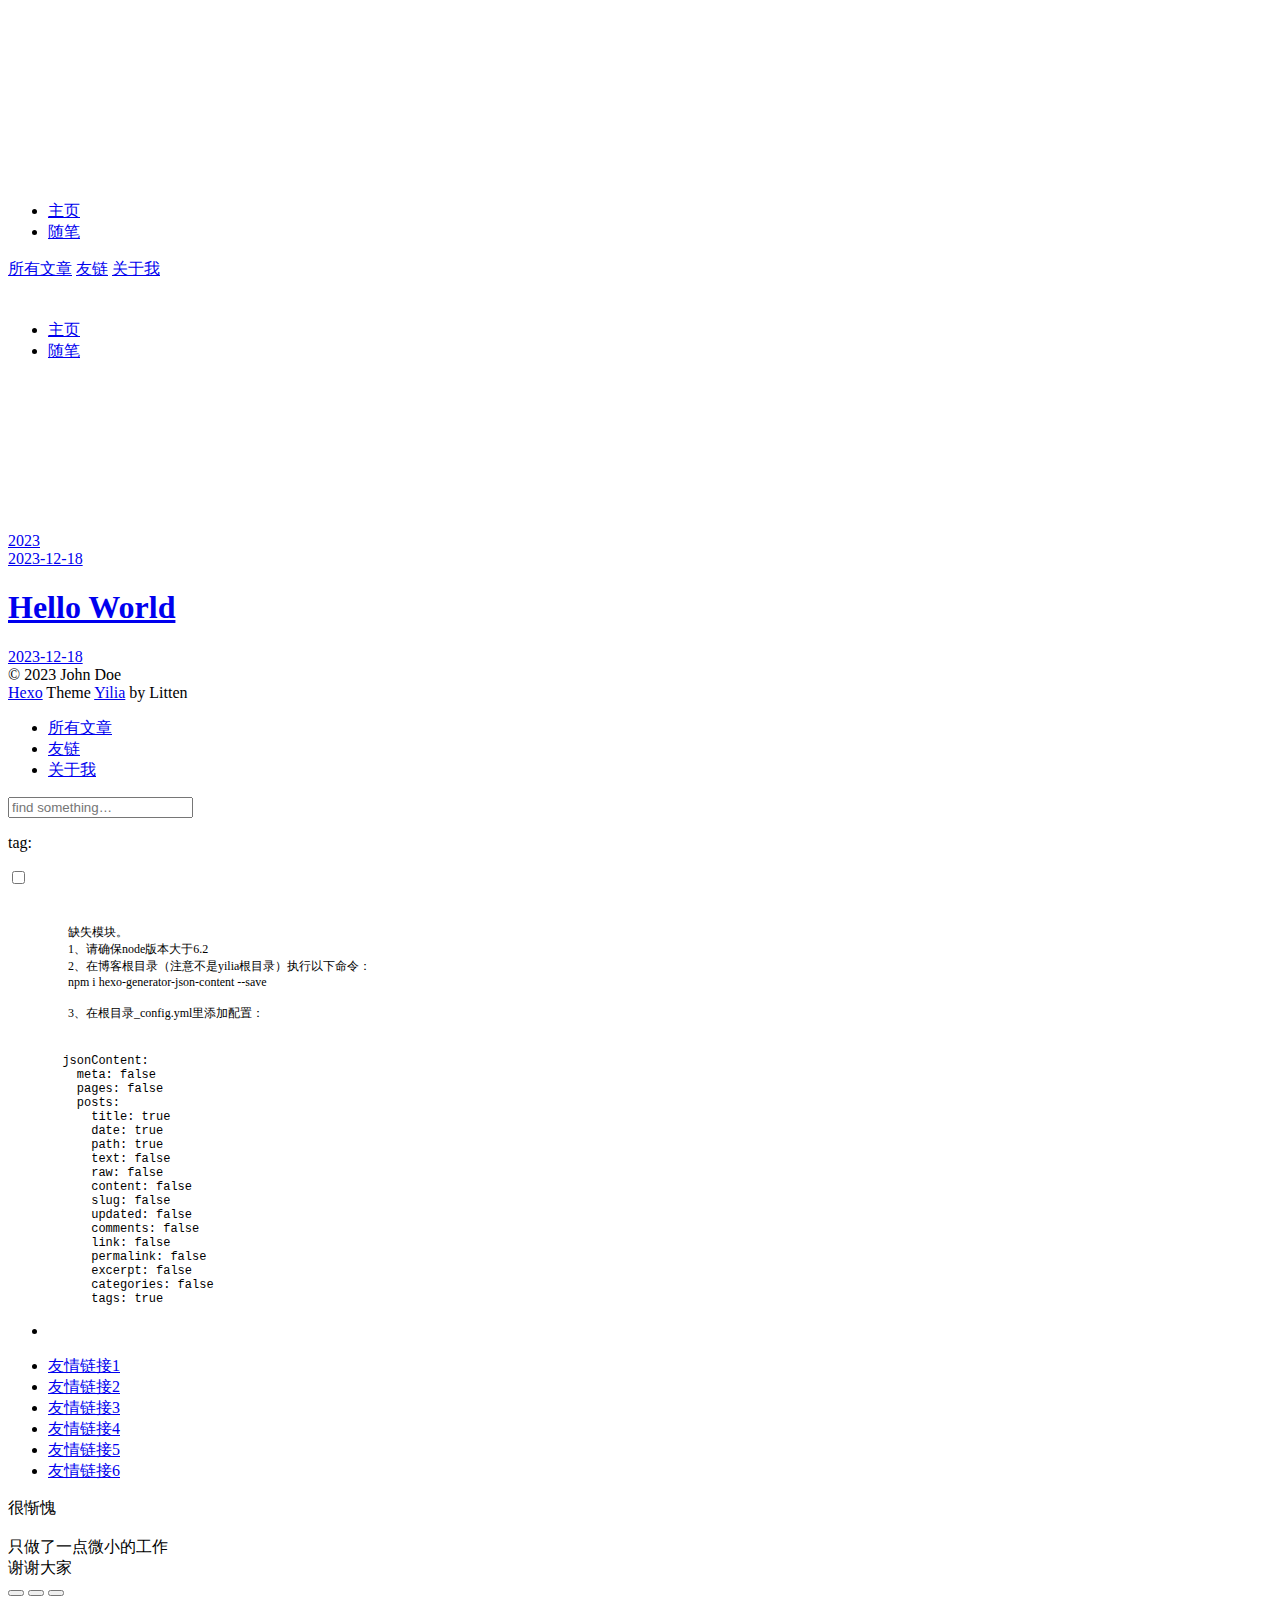
==== commit 50c108f0: "Site updated: 2023-12-18 20:00:52" ====
--- a/archives/index.html
+++ b/archives/index.html
@@ -178,6 +178,27 @@
     </h1>
   
 
+        <div class="article-info info-on-right">
+          
+          
+
+        </div>
+        <div class="clearfix"></div>
+    </header>
+  </div>
+</article>
+  
+    
+    
+    <article class="archive-article archive-type-post">
+  <div class="archive-article-inner">
+    <header class="archive-article-header">
+      	<div class="article-meta">
+	      	<a href="/blog/2023/12/18/test/" class="archive-article-date">
+  	<time datetime="2023-12-18T09:12:08.052Z" itemprop="datePublished"><i class="icon-calendar icon"></i>2023-12-18</time>
+</a>
+        </div>
+    	 
         <div class="article-info info-on-right">
           
           
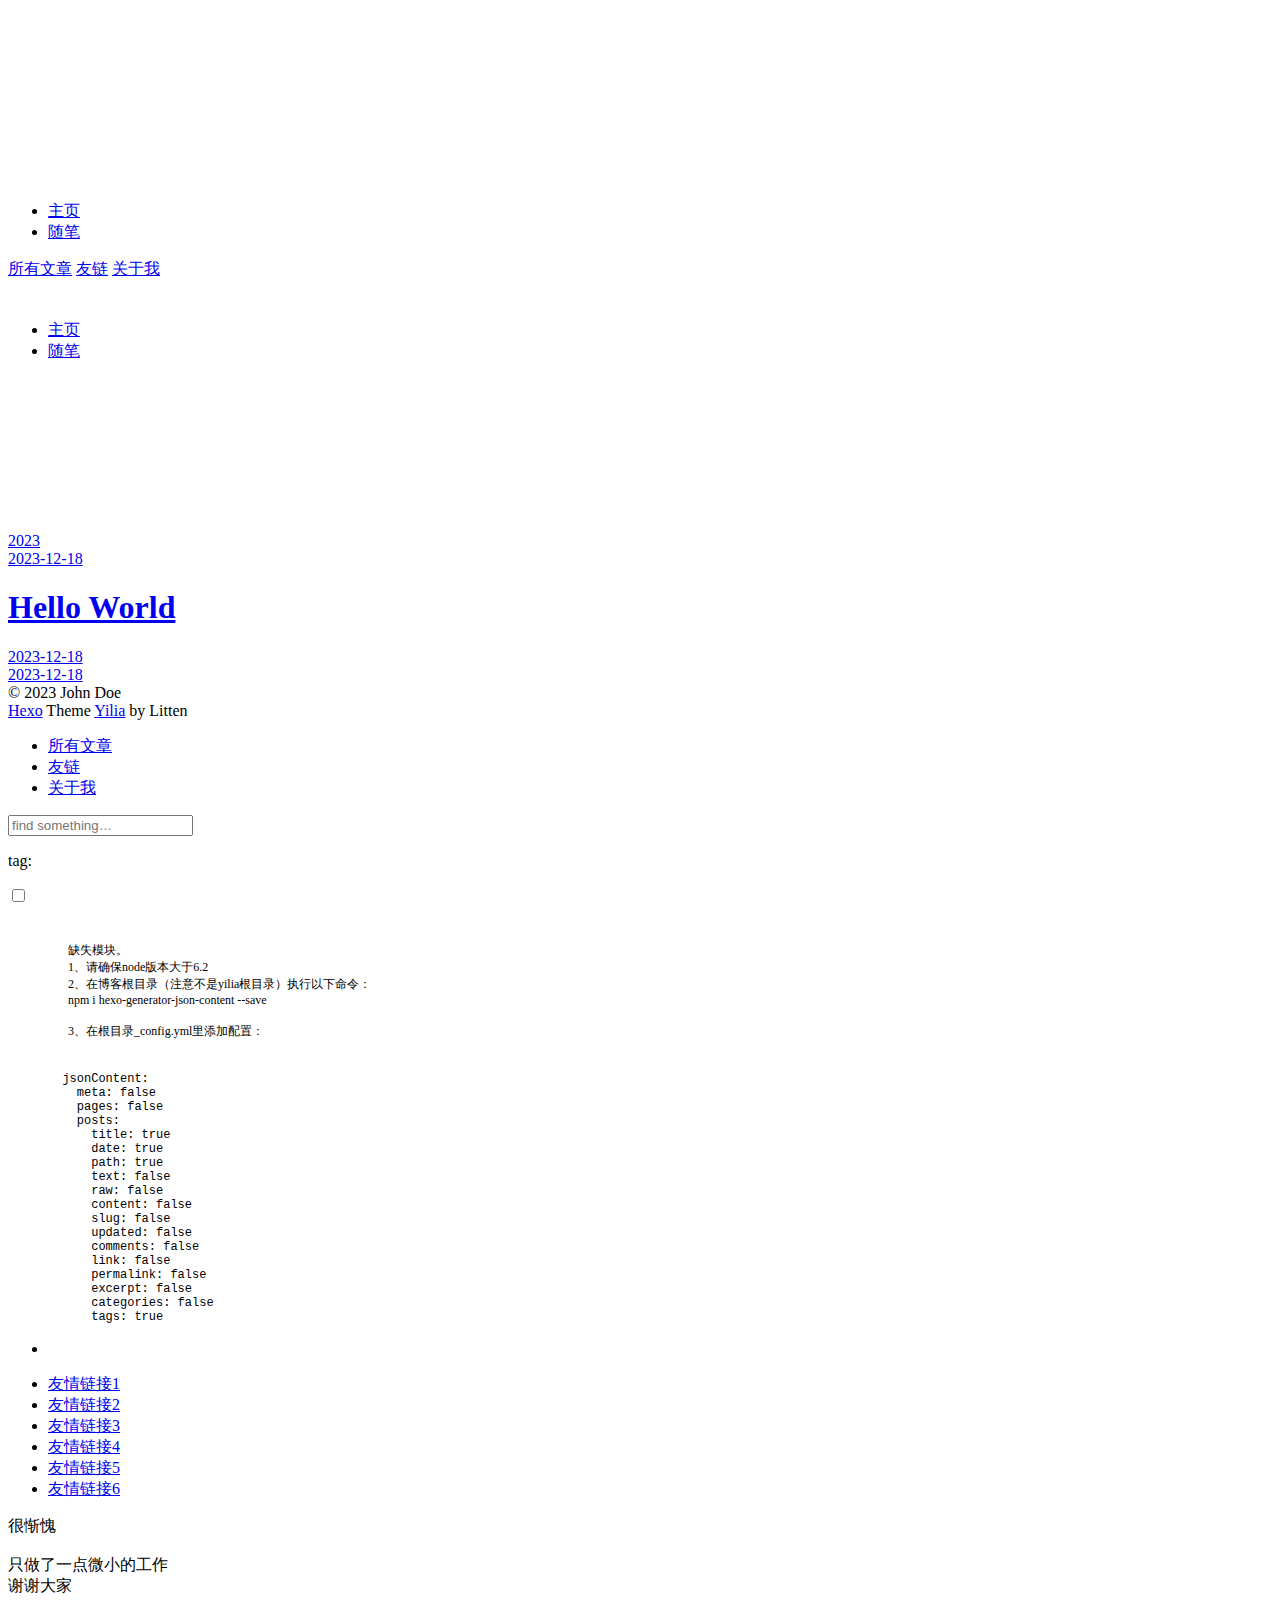
==== commit 7d555c7c: "Site updated: 2023-12-18 20:05:41" ====
--- a/archives/index.html
+++ b/archives/index.html
@@ -196,6 +196,27 @@
       	<div class="article-meta">
 	      	<a href="/blog/2023/12/18/test/" class="archive-article-date">
   	<time datetime="2023-12-18T09:12:08.052Z" itemprop="datePublished"><i class="icon-calendar icon"></i>2023-12-18</time>
+</a>
+        </div>
+    	 
+        <div class="article-info info-on-right">
+          
+          
+
+        </div>
+        <div class="clearfix"></div>
+    </header>
+  </div>
+</article>
+  
+    
+    
+    <article class="archive-article archive-type-post">
+  <div class="archive-article-inner">
+    <header class="archive-article-header">
+      	<div class="article-meta">
+	      	<a href="/blog/2023/12/18/123/" class="archive-article-date">
+  	<time datetime="2023-12-17T23:04:50.000Z" itemprop="datePublished"><i class="icon-calendar icon"></i>2023-12-18</time>
 </a>
         </div>
     	 
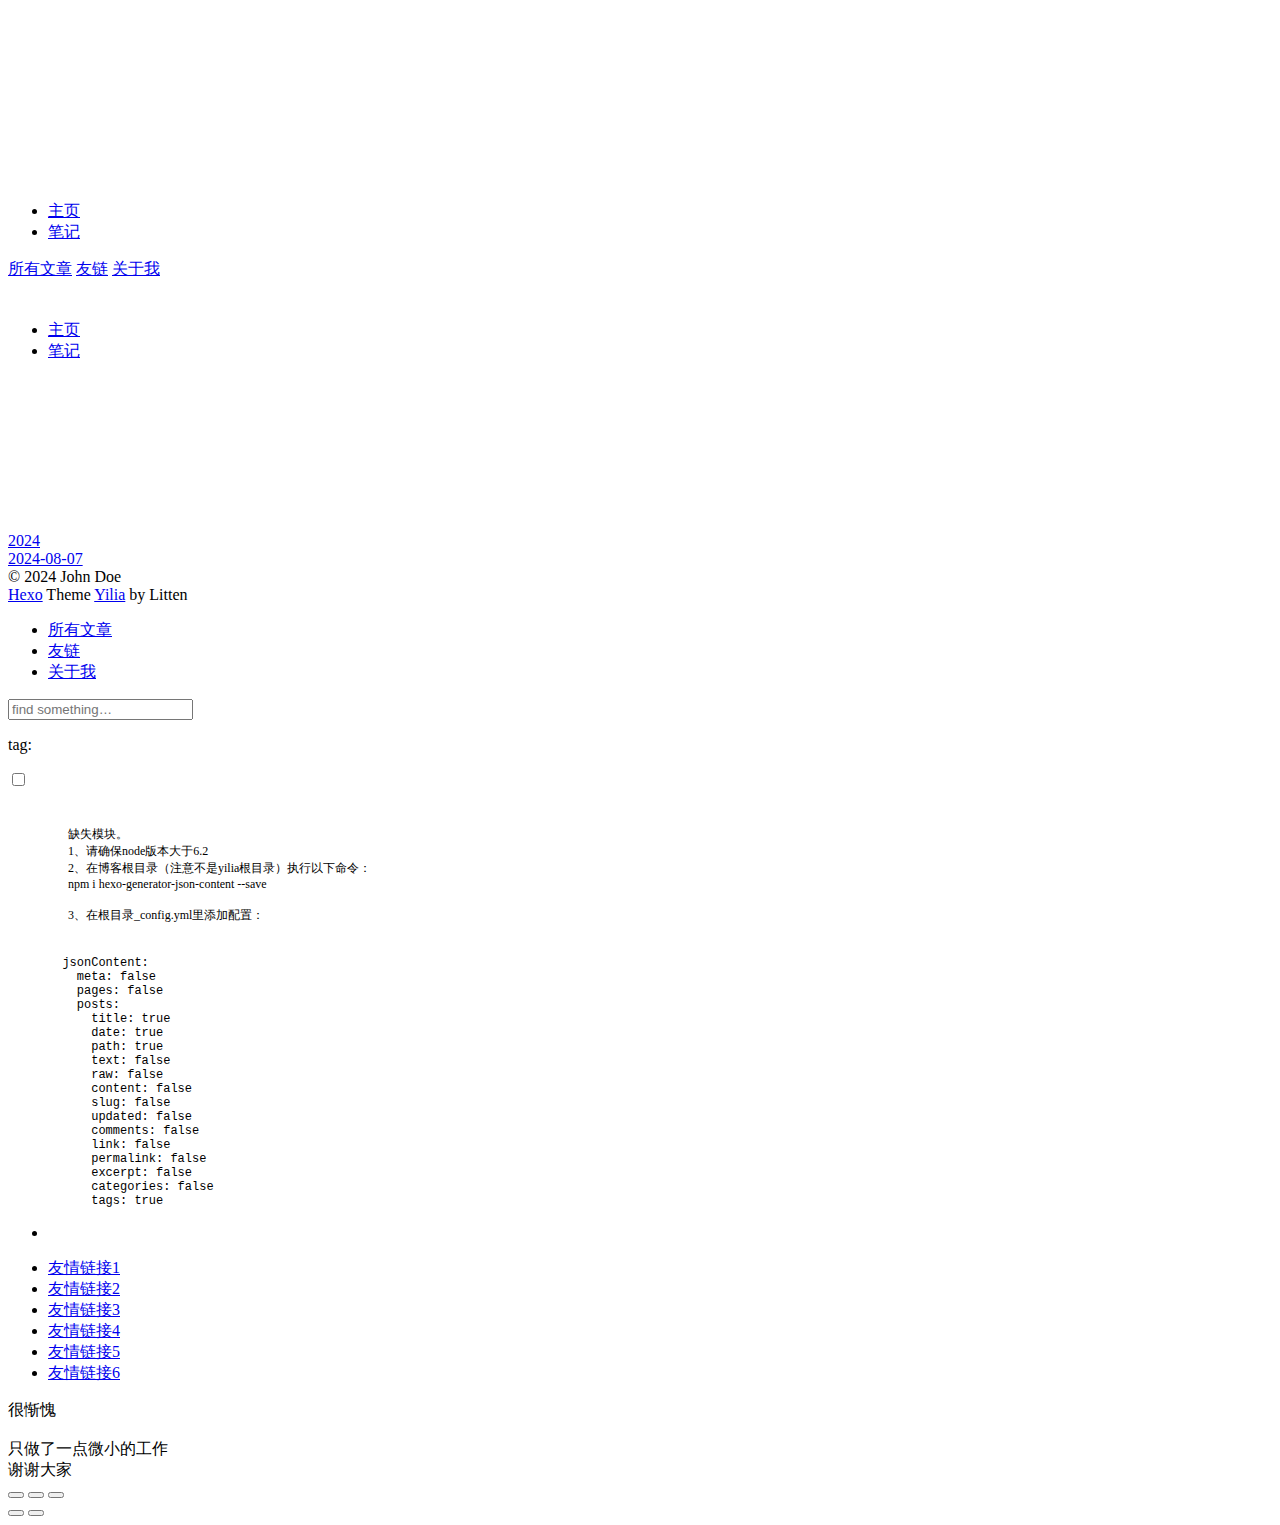
==== commit ad170abf: "Site updated: 2024-08-07 21:54:04" ====
--- a/archives/index.html
+++ b/archives/index.html
@@ -55,7 +55,7 @@
 			
 				<li><a href="/blog/">主页</a></li>
 	        
-				<li><a href="/blog/tags/%E9%9A%8F%E7%AC%94/">随笔</a></li>
+				<li><a href="/blog/tags/%E7%AC%94%E8%AE%B0/">笔记</a></li>
 	        
 			</ul>
 		</nav>
@@ -77,14 +77,6 @@
 		<nav class="header-nav">
 			<div class="social">
 				
-					<a class="github" target="_blank" href="#" title="github"><i class="icon-github"></i></a>
-		        
-					<a class="weibo" target="_blank" href="#" title="weibo"><i class="icon-weibo"></i></a>
-		        
-					<a class="rss" target="_blank" href="#" title="rss"><i class="icon-rss"></i></a>
-		        
-					<a class="zhihu" target="_blank" href="#" title="zhihu"><i class="icon-zhihu"></i></a>
-		        
 			</div>
 		</nav>
 	</header>		
@@ -118,14 +110,6 @@
 			<nav class="header-nav">
 				<div class="social">
 					
-						<a class="github" target="_blank" href="#" title="github"><i class="icon-github"></i></a>
-			        
-						<a class="weibo" target="_blank" href="#" title="weibo"><i class="icon-weibo"></i></a>
-			        
-						<a class="rss" target="_blank" href="#" title="rss"><i class="icon-rss"></i></a>
-			        
-						<a class="zhihu" target="_blank" href="#" title="zhihu"><i class="icon-zhihu"></i></a>
-			        
 				</div>
 			</nav>
 
@@ -135,7 +119,7 @@
 				
 					<li style="width: 50%"><a href="/blog/">主页</a></li>
 		        
-					<li style="width: 50%"><a href="/blog/tags/%E9%9A%8F%E7%AC%94/">随笔</a></li>
+					<li style="width: 50%"><a href="/blog/tags/%E7%AC%94%E8%AE%B0/">笔记</a></li>
 		        
 				</ul>
 			</nav>
@@ -159,7 +143,7 @@
       
       <section class="archives-wrap">
         <div class="archive-year-wrap">
-          <a href="/blog/archives/2023" class="archive-year">2023</a>
+          <a href="/blog/archives/2024" class="archive-year">2024</a>
         </div>
         <div class="archives">
     
@@ -167,56 +151,8 @@
   <div class="archive-article-inner">
     <header class="archive-article-header">
       	<div class="article-meta">
-	      	<a href="/blog/2023/12/18/hello-world/" class="archive-article-date">
-  	<time datetime="2023-12-18T09:12:08.052Z" itemprop="datePublished"><i class="icon-calendar icon"></i>2023-12-18</time>
-</a>
-        </div>
-    	 
-  
-    <h1 itemprop="name">
-      <a class="archive-article-title" href="/blog/2023/12/18/hello-world/">Hello World</a>
-    </h1>
-  
-
-        <div class="article-info info-on-right">
-          
-          
-
-        </div>
-        <div class="clearfix"></div>
-    </header>
-  </div>
-</article>
-  
-    
-    
-    <article class="archive-article archive-type-post">
-  <div class="archive-article-inner">
-    <header class="archive-article-header">
-      	<div class="article-meta">
-	      	<a href="/blog/2023/12/18/test/" class="archive-article-date">
-  	<time datetime="2023-12-18T09:12:08.052Z" itemprop="datePublished"><i class="icon-calendar icon"></i>2023-12-18</time>
-</a>
-        </div>
-    	 
-        <div class="article-info info-on-right">
-          
-          
-
-        </div>
-        <div class="clearfix"></div>
-    </header>
-  </div>
-</article>
-  
-    
-    
-    <article class="archive-article archive-type-post">
-  <div class="archive-article-inner">
-    <header class="archive-article-header">
-      	<div class="article-meta">
-	      	<a href="/blog/2023/12/18/123/" class="archive-article-date">
-  	<time datetime="2023-12-17T23:04:50.000Z" itemprop="datePublished"><i class="icon-calendar icon"></i>2023-12-18</time>
+	      	<a href="/blog/2024/08/07/Python_Lecture_Notes/" class="archive-article-date">
+  	<time datetime="2024-08-07T11:09:06.000Z" itemprop="datePublished"><i class="icon-calendar icon"></i>2024-08-07</time>
 </a>
         </div>
     	 
@@ -244,7 +180,7 @@
   <div class="outer">
     <div id="footer-info">
     	<div class="footer-left">
-    		&copy; 2023 John Doe
+    		&copy; 2024 John Doe
     	</div>
       	<div class="footer-right">
       		<a href="http://hexo.io/" target="_blank">Hexo</a>  Theme <a href="https://github.com/litten/hexo-theme-yilia" target="_blank">Yilia</a> by Litten
@@ -265,7 +201,7 @@
 		toc_hide_index: true,
 		root: "/blog/",
 		innerArchive: true,
-		showTags: false
+		showTags: true
 	}
 </script>
 
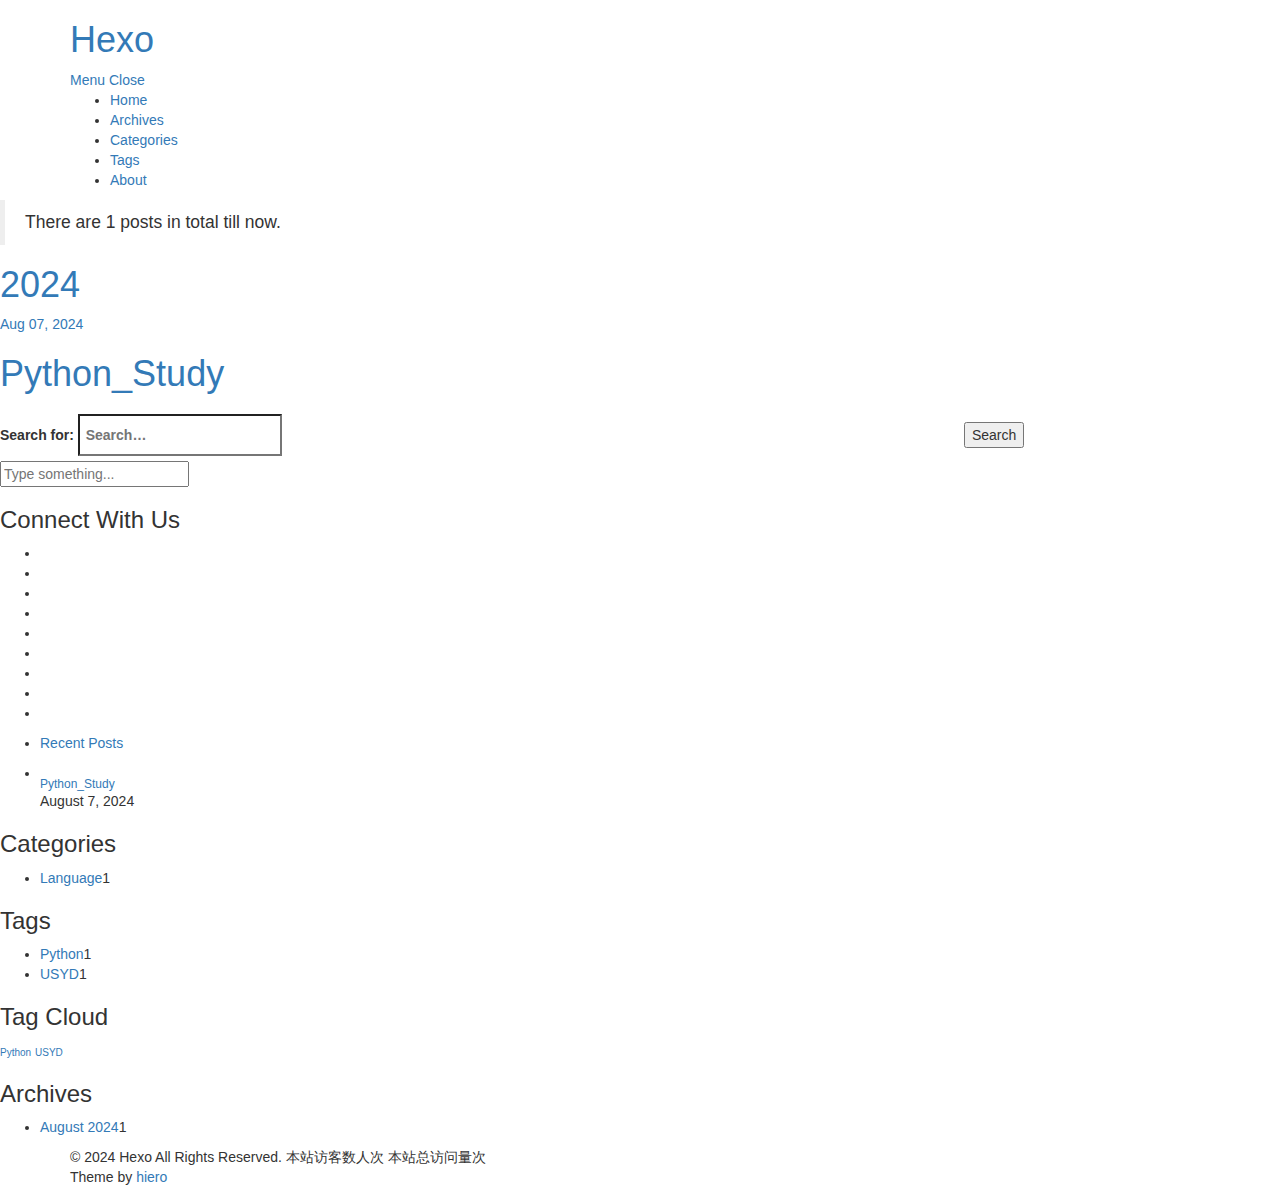
==== commit bba7cffd: "Site updated: 2024-08-07 22:27:19" ====
--- a/archives/index.html
+++ b/archives/index.html
@@ -2,12 +2,27 @@
 <html>
 <head>
   <meta charset="utf-8">
-  
-  <meta name="renderer" content="webkit">
-  <meta http-equiv="X-UA-Compatible" content="IE=edge" >
-  <link rel="dns-prefetch" href="https://zgszlsy.github.io/blog">
+
+  <!-- PACE Progress Bar START -->
+  
+    
+<script src="https://raw.githubusercontent.com/HubSpot/pace/v1.0.2/pace.min.js"></script>
+
+    
+<link rel="stylesheet" href="https://github.com/HubSpot/pace/raw/master/themes/orange/pace-theme-flash.css">
+
+  
+  
+
+  <!-- PACE Progress Bar START -->
+
+  
   <title>Archives | Hexo</title>
   <meta name="viewport" content="width=device-width, initial-scale=1, maximum-scale=1">
+  
+  
+  
+  
   <meta property="og:type" content="website">
 <meta property="og:title" content="Hexo">
 <meta property="og:url" content="https://zgszlsy.github.io/blog/archives/index.html">
@@ -16,406 +31,487 @@
 <meta property="article:author" content="John Doe">
 <meta name="twitter:card" content="summary">
   
-    <link rel="alternative" href="/atom.xml" title="Hexo" type="application/atom+xml">
-  
-  
-    <link rel="icon" href="/favicon.png">
-  
-  <link rel="stylesheet" type="text/css" href="/blog/./main.0cf68a.css">
+    <link rel="alternate" href="/atom.xml" title="Hexo" type="application/atom+xml">
+  
+  <link rel="icon" href="/blog/css/images/favicon.ico">
+  
+  <link href="https://fonts.googleapis.com/css?family=Open+Sans|Montserrat:700" rel="stylesheet" type="text/css">
+  <link href="https://fonts.googleapis.com/css?family=Roboto:400,300,300italic,400italic" rel="stylesheet" type="text/css">
+  <link href="https://cdn.bootcss.com/font-awesome/4.6.3/css/font-awesome.min.css" rel="stylesheet">
   <style type="text/css">
-  
-    #container.show {
-      background: linear-gradient(200deg,#a0cfe4,#e8c37e);
-    }
-  </style>
-  
-
-  
-
+    @font-face{font-family:futura-pt;src:url(https://use.typekit.net/af/9749f0/00000000000000000001008f/27/l?subset_id=2&fvd=n5) format("woff2");font-weight:500;font-style:normal;}
+    @font-face{font-family:futura-pt;src:url(https://use.typekit.net/af/90cf9f/000000000000000000010091/27/l?subset_id=2&fvd=n7) format("woff2");font-weight:500;font-style:normal;}
+    @font-face{font-family:futura-pt;src:url(https://use.typekit.net/af/8a5494/000000000000000000013365/27/l?subset_id=2&fvd=n4) format("woff2");font-weight:lighter;font-style:normal;}
+    @font-face{font-family:futura-pt;src:url(https://use.typekit.net/af/d337d8/000000000000000000010095/27/l?subset_id=2&fvd=i4) format("woff2");font-weight:400;font-style:italic;}</style>
+    
+  <link rel="stylesheet" id="athemes-headings-fonts-css" href="//fonts.googleapis.com/css?family=Yanone+Kaffeesatz%3A200%2C300%2C400%2C700&amp;ver=4.6.1" type="text/css" media="all">
+  
+<link rel="stylesheet" href="/blog/css/style.css">
+
+
+  
+<script src="https://code.jquery.com/jquery-3.1.1.min.js"></script>
+
+
+  <!-- Bootstrap core CSS -->
+  <link rel="stylesheet" href="https://netdna.bootstrapcdn.com/bootstrap/3.0.2/css/bootstrap.min.css" >
+  <link rel="stylesheet" href="/blog/css/hiero.css" >
+  <link rel="stylesheet" href="/blog/css/glyphs.css" >
+  
+    <link rel="stylesheet" href="/blog/css/vdonate.css" >
+  
+
+  <!-- Custom CSS -->
+  
+<link rel="stylesheet" href="/blog/css/my.css">
+
+  <!-- Google Adsense -->
+  
+  <script async src="//pagead2.googlesyndication.com/pagead/js/adsbygoogle.js"></script>
+  <script>
+      (adsbygoogle = window.adsbygoogle || []).push({
+          google_ad_client: "ca-pub-0123456789ABCDEF",
+          enable_page_level_ads: true
+      });
+  </script>
+  
 <meta name="generator" content="Hexo 7.0.0"></head>
 
-<body>
-  <div id="container" q-class="show:isCtnShow">
-    <canvas id="anm-canvas" class="anm-canvas"></canvas>
-    <div class="left-col" q-class="show:isShow">
-      
-<div class="overlay" style="background: #4d4d4d"></div>
-<div class="intrude-less">
-	<header id="header" class="inner">
-		<a href="/" class="profilepic">
-			<img src="" class="js-avatar">
-		</a>
-		<hgroup>
-		  <h1 class="header-author"><a href="/"></a></h1>
-		</hgroup>
+<script>
+var themeMenus = {};
+
+  themeMenus["/blog/"] = "Home"; 
+
+  themeMenus["/blog/archives"] = "Archives"; 
+
+  themeMenus["/blog/categories"] = "Categories"; 
+
+  themeMenus["/blog/tags"] = "Tags"; 
+
+  themeMenus["/blog/about"] = "About"; 
+
+</script>
+
+
+  <body>
+
+
+  <header id="allheader" class="site-header" role="banner">
+  <div class="clearfix container">
+      <div class="site-branding">
+
+          <h1 class="site-title">
+            
+              <a href="/blog/" title="Hexo" rel="home"> Hexo </a>
+            
+          </h1>
+
+          
+            
+          <nav id="main-navigation" class="main-navigation" role="navigation">
+            <a class="nav-open">Menu</a>
+            <a class="nav-close">Close</a>
+            <div class="clearfix sf-menu">
+
+              <ul id="main-nav" class="nmenu sf-js-enabled">
+                    
+                      <li class="menu-item menu-item-type-custom menu-item-object-custom menu-item-home menu-item-1663"> <a class="" href="/blog/">Home</a> </li>
+                    
+                      <li class="menu-item menu-item-type-custom menu-item-object-custom menu-item-home menu-item-1663"> <a class="" href="/blog/archives">Archives</a> </li>
+                    
+                      <li class="menu-item menu-item-type-custom menu-item-object-custom menu-item-home menu-item-1663"> <a class="" href="/blog/categories">Categories</a> </li>
+                    
+                      <li class="menu-item menu-item-type-custom menu-item-object-custom menu-item-home menu-item-1663"> <a class="" href="/blog/tags">Tags</a> </li>
+                    
+                      <li class="menu-item menu-item-type-custom menu-item-object-custom menu-item-home menu-item-1663"> <a class="" href="/blog/about">About</a> </li>
+                    
+              </ul>
+            </div>
+          </nav>
+
+
+      </div>
+  </div>
+</header>
+
+
+  <div id="originBgDiv" style="background: #fff; width: 100%;">
+
+      <div style="max-height:600px; overflow: hidden;  display: flex; display: -webkit-flex; align-items: center;">
+        <img id="originBg" width="100%" alt="" src="">
+      </div>
+
+  </div>
+
+  <script>
+  function setAboutIMG(){
+      var imgUrls = "css/images/pose.jpg,https://source.unsplash.com/collection/954550/1920x1080".split(",");
+      var random = Math.floor((Math.random() * imgUrls.length ));
+      if (imgUrls[random].startsWith('http') || imgUrls[random].indexOf('://') >= 0) {
+        document.getElementById("originBg").src=imgUrls[random];
+      } else {
+        document.getElementById("originBg").src='/blog/' + imgUrls[random];
+      }
+  }
+  bgDiv=document.getElementById("originBgDiv");
+  if(location.pathname.match('about')){
+    setAboutIMG();
+    bgDiv.style.display='block';
+  }else{
+    bgDiv.style.display='none';
+  }
+  </script>
+
+
+
+  <div id="container">
+    <div id="wrap">
+            
+      <div id="content" class="outer">
+        
+          <section id="main">
+  <div class="archives-tags-wrap"><blockquote><span>There are 1 posts in total till now.</span></blockquote>
+
+
+
+
+	<!-- 完全显示 -->
+	
+	
 		
-
-		<nav class="header-menu">
-			<ul>
-			
-				<li><a href="/blog/">主页</a></li>
-	        
-				<li><a href="/blog/tags/%E7%AC%94%E8%AE%B0/">笔记</a></li>
-	        
-			</ul>
-		</nav>
-		<nav class="header-smart-menu">
-    		
-    			
-    			<a q-on="click: openSlider(e, 'innerArchive')" href="javascript:void(0)">所有文章</a>
-    			
-            
-    			
-    			<a q-on="click: openSlider(e, 'friends')" href="javascript:void(0)">友链</a>
-    			
-            
-    			
-    			<a q-on="click: openSlider(e, 'aboutme')" href="javascript:void(0)">关于我</a>
-    			
-            
-		</nav>
-		<nav class="header-nav">
-			<div class="social">
-				
-			</div>
-		</nav>
-	</header>		
-</div>
-
-    </div>
-    <div class="mid-col" q-class="show:isShow,hide:isShow|isFalse">
-      
-<nav id="mobile-nav">
-  	<div class="overlay js-overlay" style="background: #4d4d4d"></div>
-	<div class="btnctn js-mobile-btnctn">
-  		<div class="slider-trigger list" q-on="click: openSlider(e)"><i class="icon icon-sort"></i></div>
-	</div>
-	<div class="intrude-less">
-		<header id="header" class="inner">
-			<div class="profilepic">
-				<img src="" class="js-avatar">
-			</div>
-			<hgroup>
-			  <h1 class="header-author js-header-author"></h1>
-			</hgroup>
-			
-			
-			
-				
-			
-				
-			
-			
-			
-			<nav class="header-nav">
-				<div class="social">
-					
-				</div>
-			</nav>
-
-			<nav class="header-menu js-header-menu">
-				<ul style="width: 50%">
-				
-				
-					<li style="width: 50%"><a href="/blog/">主页</a></li>
-		        
-					<li style="width: 50%"><a href="/blog/tags/%E7%AC%94%E8%AE%B0/">笔记</a></li>
-		        
-				</ul>
-			</nav>
-		</header>				
-	</div>
-	<div class="mobile-mask" style="display:none" q-show="isShow"></div>
-</nav>
-
-      <div id="wrapper" class="body-wrap">
-        <div class="menu-l">
-          <div class="canvas-wrap">
-            <canvas data-colors="#eaeaea" data-sectionHeight="100" data-contentId="js-content" id="myCanvas1" class="anm-canvas"></canvas>
-          </div>
-          <div id="js-content" class="content-ll">
-            
-  
-  
-    
-    
-      
-      
-      <section class="archives-wrap">
-        <div class="archive-year-wrap">
-          <a href="/blog/archives/2024" class="archive-year">2024</a>
-        </div>
-        <div class="archives">
-    
-    <article class="archive-article archive-type-post">
+		
+		  
+		  
+		  <section class="archives-wrap">
+		    <div class="archive-year-wrap">
+		      <h1><a href="/blog/archives/2024" class="archive-year">2024</a></h1>
+		    </div>
+		    <div class="archives">
+		
+		<article class="archive-article archive-type-post">
   <div class="archive-article-inner">
     <header class="archive-article-header">
-      	<div class="article-meta">
-	      	<a href="/blog/2024/08/07/Python_Lecture_Notes/" class="archive-article-date">
-  	<time datetime="2024-08-07T11:09:06.000Z" itemprop="datePublished"><i class="icon-calendar icon"></i>2024-08-07</time>
-</a>
+
+      <a href="/blog/2024/08/07/Python_Lecture_Notes/" class="archive-article-date">
+		  <time datetime="2024-08-07T05:30:00.000Z" itemprop="datePublished">Aug 07, 2024</time>
+	  </a>
+      
+  
+    <h1 class="thumb" itemprop="name">
+      <a class="archive-article-title" href="/blog/2024/08/07/Python_Lecture_Notes/">Python_Study</a>
+    </h1>
+  
+
+    </header>
+  </div>
+</article>
+	
+
+	
+		</div></section>
+	
+
+
+
+</section>
+          <aside id="sidebar">
+  
+    <div class="widget-wrap" style="margin: 20px 0;">
+	<div id="search-form-wrap">
+
+    <form class="search-form">
+        <label style="width: 75%;">
+            <span class="screen-reader-text">Search for:</span>
+            <input type="search" class="search-field" style="height: 42px;" placeholder=" Search…" value="" name="s" title="Search for:">
+        </label>
+        <input type="submit" class="search-form-submit" value="Search">
+    </form>
+    <div class="ins-search">
+    <div class="ins-search-mask"></div>
+    <div class="ins-search-container">
+        <div class="ins-input-wrapper">
+            <input type="text" class="ins-search-input" placeholder="Type something..."/>
+            <span class="ins-close ins-selectable"><i class="fa fa-times-circle"></i></span>
         </div>
-    	 
-        <div class="article-info info-on-right">
-          
-          
-
+        <div class="ins-section-wrapper">
+            <div class="ins-section-container"></div>
         </div>
-        <div class="clearfix"></div>
-    </header>
-  </div>
-</article>
-  
-  
-    </div></section>
-  
-
-    
-
-
-          </div>
-        </div>
+    </div>
+</div>
+<script>
+(function (window) {
+    var INSIGHT_CONFIG = {
+        TRANSLATION: {
+            POSTS: 'Posts',
+            PAGES: 'Pages',
+            CATEGORIES: 'Categories',
+            TAGS: 'Tags',
+            UNTITLED: '(Untitled)',
+        },
+        ROOT_URL: '/blog/',
+        CONTENT_URL: '/blog/content.json',
+    };
+    window.INSIGHT_CONFIG = INSIGHT_CONFIG;
+})(window);
+</script>
+
+<script src="/blog/js/insight.js"></script>
+
+
+</div>
+</div>
+  
+    
+  <div class="widget-wrap">
+    <h3 class="widget-title">Connect With Us</h3>
+    <div class="widget widget_athemes_social_icons">
+
+    	<ul class="clearfix widget-social-icons">   
+    	
+          
+     			  <li><a target="_blank" rel="noopener" href="https://github.com/iTimeTraveler" title="Github"><i class="fa fa-github" aria-hidden="true"></i></a></li> 
+          
+   		
+          
+     			  <li><a target="_blank" rel="noopener" href="http://www.yoursite.com" title="Weibo"><i class="fa fa-weibo" aria-hidden="true"></i></a></li> 
+          
+   		
+          
+     			  <li><a href="" title="Twitter"><i class="fa fa-twitter" aria-hidden="true"></i></a></li> 
+          
+   		
+          
+     			  <li><a href="" title="Facebook"><i class="fa fa-facebook" aria-hidden="true"></i></a></li> 
+          
+   		
+          
+     			  <li><a href="" title="Google-plus"><i class="fa fa-google-plus" aria-hidden="true"></i></a></li> 
+          
+   		
+          
+     			  <li><a href="" title="Instagram"><i class="fa fa-instagram" aria-hidden="true"></i></a></li> 
+          
+   		
+          
+     			  <li><a href="" title="Pinterest"><i class="fa fa-pinterest" aria-hidden="true"></i></a></li> 
+          
+   		
+          
+     			  <li><a href="" title="Flickr"><i class="fa fa-flickr" aria-hidden="true"></i></a></li> 
+          
+   		
+          
+            <li><a href="mailto:?subject=请联系我&body=我能帮你什么" title="email"><i class="fa fa-envelope" aria-hidden="true"></i></a></li> 
+          
+   		
+   		</ul>
+
+
+   		<!--
+   		<ul class="clearfix widget-social-icons">   		
+   		<li class="widget-si-twitter"><a target="_blank" rel="noopener" href="http://twitter.com" title="Twitter"><i class="ico-twitter"></i></a></li> 
+		<li class="widget-si-facebook"><a target="_blank" rel="noopener" href="http://facebook.com" title="Facebook"><i class="ico-facebook"></i></a></li>
+			<li class="widget-si-gplus"><a target="_blank" rel="noopener" href="http://plus.google.com" title="Google+"><i class="ico-gplus"></i></a></li>
+			<li class="widget-si-pinterest"><a target="_blank" rel="noopener" href="http://pinterest.com" title="Pinterest"><i class="ico-pinterest"></i></a></li>
+			<li class="widget-si-flickr"><a target="_blank" rel="noopener" href="http://flickr.com" title="Flickr"><i class="ico-flickr"></i></a></li>
+			<li class="widget-si-instagram"><a target="_blank" rel="noopener" href="http://instagram.com" title="Instagram"><i class="ico-instagram"></i></a></li>
+		</ul> -->
+
+    </div>
+  </div>
+
+
+  
+    
+  <div class="widget_athemes_tabs">
+    <ul id="widget-tab" class="clearfix widget-tab-nav">
+      <li class="active"><a>Recent Posts</a></li>
+    </ul>
+    <div class="widget">
+      <ul>
+        
+          <li class="clearfix">
+
+            
+              <div class="widget-entry-summary" style="margin: 0;">
+            
+
+              <h6 style="margin: 0;"><a href="/blog/2024/08/07/Python_Lecture_Notes/">Python_Study</a></h6>
+              <span>August 7, 2024</span>
+            </div>
+
+          </li>
+        
+      </ul>
+    </div>
+  </div>
+
+  
+    
+  <div class="widget-wrap">
+    <h3 class="widget-title">Categories</h3>
+    <div class="widget">
+      <ul class="category-list"><li class="category-list-item"><a class="category-list-link" href="/blog/categories/Language/">Language</a><span class="category-list-count">1</span></li></ul>
+    </div>
+  </div>
+
+
+  
+    
+  <div class="widget-wrap">
+    <h3 class="widget-title">Tags</h3>
+    <div class="widget">
+      <ul class="tag-list" itemprop="keywords"><li class="tag-list-item"><a class="tag-list-link" href="/blog/tags/Python/" rel="tag">Python</a><span class="tag-list-count">1</span></li><li class="tag-list-item"><a class="tag-list-link" href="/blog/tags/USYD/" rel="tag">USYD</a><span class="tag-list-count">1</span></li></ul>
+    </div>
+  </div>
+
+
+  
+    
+  <div class="widget-wrap">
+    <h3 class="widget-title">Tag Cloud</h3>
+    <div class="widget tagcloud">
+      <a href="/blog/tags/Python/" style="font-size: 10px;">Python</a> <a href="/blog/tags/USYD/" style="font-size: 10px;">USYD</a>
+    </div>
+  </div>
+
+  
+    
+  <div class="widget-wrap">
+    <h3 class="widget-title">Archives</h3>
+
+    <div class="widget">
+      <ul class="archive-list"><li class="archive-list-item"><a class="archive-list-link" href="/blog/archives/2024/08/">August 2024</a><span class="archive-list-count">1</span></li></ul>
+    </div>
+  </div>
+
+
+  
+</aside>
+        
       </div>
-      <footer id="footer">
-  <div class="outer">
-    <div id="footer-info">
-    	<div class="footer-left">
-    		&copy; 2024 John Doe
-    	</div>
-      	<div class="footer-right">
-      		<a href="http://hexo.io/" target="_blank">Hexo</a>  Theme <a href="https://github.com/litten/hexo-theme-yilia" target="_blank">Yilia</a> by Litten
-      	</div>
-    </div>
+      <footer id="footer" class="site-footer">
+  
+
+  <div class="clearfix container">
+      <div class="site-info">
+	      &copy; 2024 Hexo All Rights Reserved.
+          
+            <span id="busuanzi_container_site_uv">
+              本站访客数<span id="busuanzi_value_site_uv"></span>人次  
+              本站总访问量<span id="busuanzi_value_site_pv"></span>次
+            </span>
+          
+      </div>
+      <div class="site-credit">
+        Theme by <a href="https://github.com/iTimeTraveler/hexo-theme-hiero" target="_blank">hiero</a>
+      </div>
   </div>
 </footer>
-    </div>
-    <script>
-	var yiliaConfig = {
-		mathjax: false,
-		isHome: false,
-		isPost: false,
-		isArchive: true,
-		isTag: false,
-		isCategory: false,
-		open_in_new: false,
-		toc_hide_index: true,
-		root: "/blog/",
-		innerArchive: true,
-		showTags: true
-	}
-</script>
-
-<script>!function(t){function n(e){if(r[e])return r[e].exports;var i=r[e]={exports:{},id:e,loaded:!1};return t[e].call(i.exports,i,i.exports,n),i.loaded=!0,i.exports}var r={};n.m=t,n.c=r,n.p="./",n(0)}([function(t,n,r){r(195),t.exports=r(191)},function(t,n,r){var e=r(3),i=r(52),o=r(27),u=r(28),c=r(53),f="prototype",a=function(t,n,r){var s,l,h,v,p=t&a.F,d=t&a.G,y=t&a.S,g=t&a.P,b=t&a.B,m=d?e:y?e[n]||(e[n]={}):(e[n]||{})[f],x=d?i:i[n]||(i[n]={}),w=x[f]||(x[f]={});d&&(r=n);for(s in r)l=!p&&m&&void 0!==m[s],h=(l?m:r)[s],v=b&&l?c(h,e):g&&"function"==typeof h?c(Function.call,h):h,m&&u(m,s,h,t&a.U),x[s]!=h&&o(x,s,v),g&&w[s]!=h&&(w[s]=h)};e.core=i,a.F=1,a.G=2,a.S=4,a.P=8,a.B=16,a.W=32,a.U=64,a.R=128,t.exports=a},function(t,n,r){var e=r(6);t.exports=function(t){if(!e(t))throw TypeError(t+" is not an object!");return t}},function(t,n){var r=t.exports="undefined"!=typeof window&&window.Math==Math?window:"undefined"!=typeof self&&self.Math==Math?self:Function("return this")();"number"==typeof __g&&(__g=r)},function(t,n){t.exports=function(t){try{return!!t()}catch(t){return!0}}},function(t,n){var r=t.exports="undefined"!=typeof window&&window.Math==Math?window:"undefined"!=typeof self&&self.Math==Math?self:Function("return this")();"number"==typeof __g&&(__g=r)},function(t,n){t.exports=function(t){return"object"==typeof t?null!==t:"function"==typeof t}},function(t,n,r){var e=r(126)("wks"),i=r(76),o=r(3).Symbol,u="function"==typeof o;(t.exports=function(t){return e[t]||(e[t]=u&&o[t]||(u?o:i)("Symbol."+t))}).store=e},function(t,n){var r={}.hasOwnProperty;t.exports=function(t,n){return r.call(t,n)}},function(t,n,r){var e=r(94),i=r(33);t.exports=function(t){return e(i(t))}},function(t,n,r){t.exports=!r(4)(function(){return 7!=Object.defineProperty({},"a",{get:function(){return 7}}).a})},function(t,n,r){var e=r(2),i=r(167),o=r(50),u=Object.defineProperty;n.f=r(10)?Object.defineProperty:function(t,n,r){if(e(t),n=o(n,!0),e(r),i)try{return u(t,n,r)}catch(t){}if("get"in r||"set"in r)throw TypeError("Accessors not supported!");return"value"in r&&(t[n]=r.value),t}},function(t,n,r){t.exports=!r(18)(function(){return 7!=Object.defineProperty({},"a",{get:function(){return 7}}).a})},function(t,n,r){var e=r(14),i=r(22);t.exports=r(12)?function(t,n,r){return e.f(t,n,i(1,r))}:function(t,n,r){return t[n]=r,t}},function(t,n,r){var e=r(20),i=r(58),o=r(42),u=Object.defineProperty;n.f=r(12)?Object.defineProperty:function(t,n,r){if(e(t),n=o(n,!0),e(r),i)try{return u(t,n,r)}catch(t){}if("get"in r||"set"in r)throw TypeError("Accessors not supported!");return"value"in r&&(t[n]=r.value),t}},function(t,n,r){var e=r(40)("wks"),i=r(23),o=r(5).Symbol,u="function"==typeof o;(t.exports=function(t){return e[t]||(e[t]=u&&o[t]||(u?o:i)("Symbol."+t))}).store=e},function(t,n,r){var e=r(67),i=Math.min;t.exports=function(t){return t>0?i(e(t),9007199254740991):0}},function(t,n,r){var e=r(46);t.exports=function(t){return Object(e(t))}},function(t,n){t.exports=function(t){try{return!!t()}catch(t){return!0}}},function(t,n,r){var e=r(63),i=r(34);t.exports=Object.keys||function(t){return e(t,i)}},function(t,n,r){var e=r(21);t.exports=function(t){if(!e(t))throw TypeError(t+" is not an object!");return t}},function(t,n){t.exports=function(t){return"object"==typeof t?null!==t:"function"==typeof t}},function(t,n){t.exports=function(t,n){return{enumerable:!(1&t),configurable:!(2&t),writable:!(4&t),value:n}}},function(t,n){var r=0,e=Math.random();t.exports=function(t){return"Symbol(".concat(void 0===t?"":t,")_",(++r+e).toString(36))}},function(t,n){var r={}.hasOwnProperty;t.exports=function(t,n){return r.call(t,n)}},function(t,n){var r=t.exports={version:"2.4.0"};"number"==typeof __e&&(__e=r)},function(t,n){t.exports=function(t){if("function"!=typeof t)throw TypeError(t+" is not a function!");return t}},function(t,n,r){var e=r(11),i=r(66);t.exports=r(10)?function(t,n,r){return e.f(t,n,i(1,r))}:function(t,n,r){return t[n]=r,t}},function(t,n,r){var e=r(3),i=r(27),o=r(24),u=r(76)("src"),c="toString",f=Function[c],a=(""+f).split(c);r(52).inspectSource=function(t){return f.call(t)},(t.exports=function(t,n,r,c){var f="function"==typeof r;f&&(o(r,"name")||i(r,"name",n)),t[n]!==r&&(f&&(o(r,u)||i(r,u,t[n]?""+t[n]:a.join(String(n)))),t===e?t[n]=r:c?t[n]?t[n]=r:i(t,n,r):(delete t[n],i(t,n,r)))})(Function.prototype,c,function(){return"function"==typeof this&&this[u]||f.call(this)})},function(t,n,r){var e=r(1),i=r(4),o=r(46),u=function(t,n,r,e){var i=String(o(t)),u="<"+n;return""!==r&&(u+=" "+r+'="'+String(e).replace(/"/g,"&quot;")+'"'),u+">"+i+"</"+n+">"};t.exports=function(t,n){var r={};r[t]=n(u),e(e.P+e.F*i(function(){var n=""[t]('"');return n!==n.toLowerCase()||n.split('"').length>3}),"String",r)}},function(t,n,r){var e=r(115),i=r(46);t.exports=function(t){return e(i(t))}},function(t,n,r){var e=r(116),i=r(66),o=r(30),u=r(50),c=r(24),f=r(167),a=Object.getOwnPropertyDescriptor;n.f=r(10)?a:function(t,n){if(t=o(t),n=u(n,!0),f)try{return a(t,n)}catch(t){}if(c(t,n))return i(!e.f.call(t,n),t[n])}},function(t,n,r){var e=r(24),i=r(17),o=r(145)("IE_PROTO"),u=Object.prototype;t.exports=Object.getPrototypeOf||function(t){return t=i(t),e(t,o)?t[o]:"function"==typeof t.constructor&&t instanceof t.constructor?t.constructor.prototype:t instanceof Object?u:null}},function(t,n){t.exports=function(t){if(void 0==t)throw TypeError("Can't call method on  "+t);return t}},function(t,n){t.exports="constructor,hasOwnProperty,isPrototypeOf,propertyIsEnumerable,toLocaleString,toString,valueOf".split(",")},function(t,n){t.exports={}},function(t,n){t.exports=!0},function(t,n){n.f={}.propertyIsEnumerable},function(t,n,r){var e=r(14).f,i=r(8),o=r(15)("toStringTag");t.exports=function(t,n,r){t&&!i(t=r?t:t.prototype,o)&&e(t,o,{configurable:!0,value:n})}},function(t,n,r){var e=r(40)("keys"),i=r(23);t.exports=function(t){return e[t]||(e[t]=i(t))}},function(t,n,r){var e=r(5),i="__core-js_shared__",o=e[i]||(e[i]={});t.exports=function(t){return o[t]||(o[t]={})}},function(t,n){var r=Math.ceil,e=Math.floor;t.exports=function(t){return isNaN(t=+t)?0:(t>0?e:r)(t)}},function(t,n,r){var e=r(21);t.exports=function(t,n){if(!e(t))return t;var r,i;if(n&&"function"==typeof(r=t.toString)&&!e(i=r.call(t)))return i;if("function"==typeof(r=t.valueOf)&&!e(i=r.call(t)))return i;if(!n&&"function"==typeof(r=t.toString)&&!e(i=r.call(t)))return i;throw TypeError("Can't convert object to primitive value")}},function(t,n,r){var e=r(5),i=r(25),o=r(36),u=r(44),c=r(14).f;t.exports=function(t){var n=i.Symbol||(i.Symbol=o?{}:e.Symbol||{});"_"==t.charAt(0)||t in n||c(n,t,{value:u.f(t)})}},function(t,n,r){n.f=r(15)},function(t,n){var r={}.toString;t.exports=function(t){return r.call(t).slice(8,-1)}},function(t,n){t.exports=function(t){if(void 0==t)throw TypeError("Can't call method on  "+t);return t}},function(t,n,r){var e=r(4);t.exports=function(t,n){return!!t&&e(function(){n?t.call(null,function(){},1):t.call(null)})}},function(t,n,r){var e=r(53),i=r(115),o=r(17),u=r(16),c=r(203);t.exports=function(t,n){var r=1==t,f=2==t,a=3==t,s=4==t,l=6==t,h=5==t||l,v=n||c;return function(n,c,p){for(var d,y,g=o(n),b=i(g),m=e(c,p,3),x=u(b.length),w=0,S=r?v(n,x):f?v(n,0):void 0;x>w;w++)if((h||w in b)&&(d=b[w],y=m(d,w,g),t))if(r)S[w]=y;else if(y)switch(t){case 3:return!0;case 5:return d;case 6:return w;case 2:S.push(d)}else if(s)return!1;return l?-1:a||s?s:S}}},function(t,n,r){var e=r(1),i=r(52),o=r(4);t.exports=function(t,n){var r=(i.Object||{})[t]||Object[t],u={};u[t]=n(r),e(e.S+e.F*o(function(){r(1)}),"Object",u)}},function(t,n,r){var e=r(6);t.exports=function(t,n){if(!e(t))return t;var r,i;if(n&&"function"==typeof(r=t.toString)&&!e(i=r.call(t)))return i;if("function"==typeof(r=t.valueOf)&&!e(i=r.call(t)))return i;if(!n&&"function"==typeof(r=t.toString)&&!e(i=r.call(t)))return i;throw TypeError("Can't convert object to primitive value")}},function(t,n,r){var e=r(5),i=r(25),o=r(91),u=r(13),c="prototype",f=function(t,n,r){var a,s,l,h=t&f.F,v=t&f.G,p=t&f.S,d=t&f.P,y=t&f.B,g=t&f.W,b=v?i:i[n]||(i[n]={}),m=b[c],x=v?e:p?e[n]:(e[n]||{})[c];v&&(r=n);for(a in r)(s=!h&&x&&void 0!==x[a])&&a in b||(l=s?x[a]:r[a],b[a]=v&&"function"!=typeof x[a]?r[a]:y&&s?o(l,e):g&&x[a]==l?function(t){var n=function(n,r,e){if(this instanceof t){switch(arguments.length){case 0:return new t;case 1:return new t(n);case 2:return new t(n,r)}return new t(n,r,e)}return t.apply(this,arguments)};return n[c]=t[c],n}(l):d&&"function"==typeof l?o(Function.call,l):l,d&&((b.virtual||(b.virtual={}))[a]=l,t&f.R&&m&&!m[a]&&u(m,a,l)))};f.F=1,f.G=2,f.S=4,f.P=8,f.B=16,f.W=32,f.U=64,f.R=128,t.exports=f},function(t,n){var r=t.exports={version:"2.4.0"};"number"==typeof __e&&(__e=r)},function(t,n,r){var e=r(26);t.exports=function(t,n,r){if(e(t),void 0===n)return t;switch(r){case 1:return function(r){return t.call(n,r)};case 2:return function(r,e){return t.call(n,r,e)};case 3:return function(r,e,i){return t.call(n,r,e,i)}}return function(){return t.apply(n,arguments)}}},function(t,n,r){var e=r(183),i=r(1),o=r(126)("metadata"),u=o.store||(o.store=new(r(186))),c=function(t,n,r){var i=u.get(t);if(!i){if(!r)return;u.set(t,i=new e)}var o=i.get(n);if(!o){if(!r)return;i.set(n,o=new e)}return o},f=function(t,n,r){var e=c(n,r,!1);return void 0!==e&&e.has(t)},a=function(t,n,r){var e=c(n,r,!1);return void 0===e?void 0:e.get(t)},s=function(t,n,r,e){c(r,e,!0).set(t,n)},l=function(t,n){var r=c(t,n,!1),e=[];return r&&r.forEach(function(t,n){e.push(n)}),e},h=function(t){return void 0===t||"symbol"==typeof t?t:String(t)},v=function(t){i(i.S,"Reflect",t)};t.exports={store:u,map:c,has:f,get:a,set:s,keys:l,key:h,exp:v}},function(t,n,r){"use strict";if(r(10)){var e=r(69),i=r(3),o=r(4),u=r(1),c=r(127),f=r(152),a=r(53),s=r(68),l=r(66),h=r(27),v=r(73),p=r(67),d=r(16),y=r(75),g=r(50),b=r(24),m=r(180),x=r(114),w=r(6),S=r(17),_=r(137),O=r(70),E=r(32),P=r(71).f,j=r(154),F=r(76),M=r(7),A=r(48),N=r(117),T=r(146),I=r(155),k=r(80),L=r(123),R=r(74),C=r(130),D=r(160),U=r(11),W=r(31),G=U.f,B=W.f,V=i.RangeError,z=i.TypeError,q=i.Uint8Array,K="ArrayBuffer",J="Shared"+K,Y="BYTES_PER_ELEMENT",H="prototype",$=Array[H],X=f.ArrayBuffer,Q=f.DataView,Z=A(0),tt=A(2),nt=A(3),rt=A(4),et=A(5),it=A(6),ot=N(!0),ut=N(!1),ct=I.values,ft=I.keys,at=I.entries,st=$.lastIndexOf,lt=$.reduce,ht=$.reduceRight,vt=$.join,pt=$.sort,dt=$.slice,yt=$.toString,gt=$.toLocaleString,bt=M("iterator"),mt=M("toStringTag"),xt=F("typed_constructor"),wt=F("def_constructor"),St=c.CONSTR,_t=c.TYPED,Ot=c.VIEW,Et="Wrong length!",Pt=A(1,function(t,n){return Tt(T(t,t[wt]),n)}),jt=o(function(){return 1===new q(new Uint16Array([1]).buffer)[0]}),Ft=!!q&&!!q[H].set&&o(function(){new q(1).set({})}),Mt=function(t,n){if(void 0===t)throw z(Et);var r=+t,e=d(t);if(n&&!m(r,e))throw V(Et);return e},At=function(t,n){var r=p(t);if(r<0||r%n)throw V("Wrong offset!");return r},Nt=function(t){if(w(t)&&_t in t)return t;throw z(t+" is not a typed array!")},Tt=function(t,n){if(!(w(t)&&xt in t))throw z("It is not a typed array constructor!");return new t(n)},It=function(t,n){return kt(T(t,t[wt]),n)},kt=function(t,n){for(var r=0,e=n.length,i=Tt(t,e);e>r;)i[r]=n[r++];return i},Lt=function(t,n,r){G(t,n,{get:function(){return this._d[r]}})},Rt=function(t){var n,r,e,i,o,u,c=S(t),f=arguments.length,s=f>1?arguments[1]:void 0,l=void 0!==s,h=j(c);if(void 0!=h&&!_(h)){for(u=h.call(c),e=[],n=0;!(o=u.next()).done;n++)e.push(o.value);c=e}for(l&&f>2&&(s=a(s,arguments[2],2)),n=0,r=d(c.length),i=Tt(this,r);r>n;n++)i[n]=l?s(c[n],n):c[n];return i},Ct=function(){for(var t=0,n=arguments.length,r=Tt(this,n);n>t;)r[t]=arguments[t++];return r},Dt=!!q&&o(function(){gt.call(new q(1))}),Ut=function(){return gt.apply(Dt?dt.call(Nt(this)):Nt(this),arguments)},Wt={copyWithin:function(t,n){return D.call(Nt(this),t,n,arguments.length>2?arguments[2]:void 0)},every:function(t){return rt(Nt(this),t,arguments.length>1?arguments[1]:void 0)},fill:function(t){return C.apply(Nt(this),arguments)},filter:function(t){return It(this,tt(Nt(this),t,arguments.length>1?arguments[1]:void 0))},find:function(t){return et(Nt(this),t,arguments.length>1?arguments[1]:void 0)},findIndex:function(t){return it(Nt(this),t,arguments.length>1?arguments[1]:void 0)},forEach:function(t){Z(Nt(this),t,arguments.length>1?arguments[1]:void 0)},indexOf:function(t){return ut(Nt(this),t,arguments.length>1?arguments[1]:void 0)},includes:function(t){return ot(Nt(this),t,arguments.length>1?arguments[1]:void 0)},join:function(t){return vt.apply(Nt(this),arguments)},lastIndexOf:function(t){return st.apply(Nt(this),arguments)},map:function(t){return Pt(Nt(this),t,arguments.length>1?arguments[1]:void 0)},reduce:function(t){return lt.apply(Nt(this),arguments)},reduceRight:function(t){return ht.apply(Nt(this),arguments)},reverse:function(){for(var t,n=this,r=Nt(n).length,e=Math.floor(r/2),i=0;i<e;)t=n[i],n[i++]=n[--r],n[r]=t;return n},some:function(t){return nt(Nt(this),t,arguments.length>1?arguments[1]:void 0)},sort:function(t){return pt.call(Nt(this),t)},subarray:function(t,n){var r=Nt(this),e=r.length,i=y(t,e);return new(T(r,r[wt]))(r.buffer,r.byteOffset+i*r.BYTES_PER_ELEMENT,d((void 0===n?e:y(n,e))-i))}},Gt=function(t,n){return It(this,dt.call(Nt(this),t,n))},Bt=function(t){Nt(this);var n=At(arguments[1],1),r=this.length,e=S(t),i=d(e.length),o=0;if(i+n>r)throw V(Et);for(;o<i;)this[n+o]=e[o++]},Vt={entries:function(){return at.call(Nt(this))},keys:function(){return ft.call(Nt(this))},values:function(){return ct.call(Nt(this))}},zt=function(t,n){return w(t)&&t[_t]&&"symbol"!=typeof n&&n in t&&String(+n)==String(n)},qt=function(t,n){return zt(t,n=g(n,!0))?l(2,t[n]):B(t,n)},Kt=function(t,n,r){return!(zt(t,n=g(n,!0))&&w(r)&&b(r,"value"))||b(r,"get")||b(r,"set")||r.configurable||b(r,"writable")&&!r.writable||b(r,"enumerable")&&!r.enumerable?G(t,n,r):(t[n]=r.value,t)};St||(W.f=qt,U.f=Kt),u(u.S+u.F*!St,"Object",{getOwnPropertyDescriptor:qt,defineProperty:Kt}),o(function(){yt.call({})})&&(yt=gt=function(){return vt.call(this)});var Jt=v({},Wt);v(Jt,Vt),h(Jt,bt,Vt.values),v(Jt,{slice:Gt,set:Bt,constructor:function(){},toString:yt,toLocaleString:Ut}),Lt(Jt,"buffer","b"),Lt(Jt,"byteOffset","o"),Lt(Jt,"byteLength","l"),Lt(Jt,"length","e"),G(Jt,mt,{get:function(){return this[_t]}}),t.exports=function(t,n,r,f){f=!!f;var a=t+(f?"Clamped":"")+"Array",l="Uint8Array"!=a,v="get"+t,p="set"+t,y=i[a],g=y||{},b=y&&E(y),m=!y||!c.ABV,S={},_=y&&y[H],j=function(t,r){var e=t._d;return e.v[v](r*n+e.o,jt)},F=function(t,r,e){var i=t._d;f&&(e=(e=Math.round(e))<0?0:e>255?255:255&e),i.v[p](r*n+i.o,e,jt)},M=function(t,n){G(t,n,{get:function(){return j(this,n)},set:function(t){return F(this,n,t)},enumerable:!0})};m?(y=r(function(t,r,e,i){s(t,y,a,"_d");var o,u,c,f,l=0,v=0;if(w(r)){if(!(r instanceof X||(f=x(r))==K||f==J))return _t in r?kt(y,r):Rt.call(y,r);o=r,v=At(e,n);var p=r.byteLength;if(void 0===i){if(p%n)throw V(Et);if((u=p-v)<0)throw V(Et)}else if((u=d(i)*n)+v>p)throw V(Et);c=u/n}else c=Mt(r,!0),u=c*n,o=new X(u);for(h(t,"_d",{b:o,o:v,l:u,e:c,v:new Q(o)});l<c;)M(t,l++)}),_=y[H]=O(Jt),h(_,"constructor",y)):L(function(t){new y(null),new y(t)},!0)||(y=r(function(t,r,e,i){s(t,y,a);var o;return w(r)?r instanceof X||(o=x(r))==K||o==J?void 0!==i?new g(r,At(e,n),i):void 0!==e?new g(r,At(e,n)):new g(r):_t in r?kt(y,r):Rt.call(y,r):new g(Mt(r,l))}),Z(b!==Function.prototype?P(g).concat(P(b)):P(g),function(t){t in y||h(y,t,g[t])}),y[H]=_,e||(_.constructor=y));var A=_[bt],N=!!A&&("values"==A.name||void 0==A.name),T=Vt.values;h(y,xt,!0),h(_,_t,a),h(_,Ot,!0),h(_,wt,y),(f?new y(1)[mt]==a:mt in _)||G(_,mt,{get:function(){return a}}),S[a]=y,u(u.G+u.W+u.F*(y!=g),S),u(u.S,a,{BYTES_PER_ELEMENT:n,from:Rt,of:Ct}),Y in _||h(_,Y,n),u(u.P,a,Wt),R(a),u(u.P+u.F*Ft,a,{set:Bt}),u(u.P+u.F*!N,a,Vt),u(u.P+u.F*(_.toString!=yt),a,{toString:yt}),u(u.P+u.F*o(function(){new y(1).slice()}),a,{slice:Gt}),u(u.P+u.F*(o(function(){return[1,2].toLocaleString()!=new y([1,2]).toLocaleString()})||!o(function(){_.toLocaleString.call([1,2])})),a,{toLocaleString:Ut}),k[a]=N?A:T,e||N||h(_,bt,T)}}else t.exports=function(){}},function(t,n){var r={}.toString;t.exports=function(t){return r.call(t).slice(8,-1)}},function(t,n,r){var e=r(21),i=r(5).document,o=e(i)&&e(i.createElement);t.exports=function(t){return o?i.createElement(t):{}}},function(t,n,r){t.exports=!r(12)&&!r(18)(function(){return 7!=Object.defineProperty(r(57)("div"),"a",{get:function(){return 7}}).a})},function(t,n,r){"use strict";var e=r(36),i=r(51),o=r(64),u=r(13),c=r(8),f=r(35),a=r(96),s=r(38),l=r(103),h=r(15)("iterator"),v=!([].keys&&"next"in[].keys()),p="keys",d="values",y=function(){return this};t.exports=function(t,n,r,g,b,m,x){a(r,n,g);var w,S,_,O=function(t){if(!v&&t in F)return F[t];switch(t){case p:case d:return function(){return new r(this,t)}}return function(){return new r(this,t)}},E=n+" Iterator",P=b==d,j=!1,F=t.prototype,M=F[h]||F["@@iterator"]||b&&F[b],A=M||O(b),N=b?P?O("entries"):A:void 0,T="Array"==n?F.entries||M:M;if(T&&(_=l(T.call(new t)))!==Object.prototype&&(s(_,E,!0),e||c(_,h)||u(_,h,y)),P&&M&&M.name!==d&&(j=!0,A=function(){return M.call(this)}),e&&!x||!v&&!j&&F[h]||u(F,h,A),f[n]=A,f[E]=y,b)if(w={values:P?A:O(d),keys:m?A:O(p),entries:N},x)for(S in w)S in F||o(F,S,w[S]);else i(i.P+i.F*(v||j),n,w);return w}},function(t,n,r){var e=r(20),i=r(100),o=r(34),u=r(39)("IE_PROTO"),c=function(){},f="prototype",a=function(){var t,n=r(57)("iframe"),e=o.length;for(n.style.display="none",r(93).appendChild(n),n.src="javascript:",t=n.contentWindow.document,t.open(),t.write("<script>document.F=Object<\/script>"),t.close(),a=t.F;e--;)delete a[f][o[e]];return a()};t.exports=Object.create||function(t,n){var r;return null!==t?(c[f]=e(t),r=new c,c[f]=null,r[u]=t):r=a(),void 0===n?r:i(r,n)}},function(t,n,r){var e=r(63),i=r(34).concat("length","prototype");n.f=Object.getOwnPropertyNames||function(t){return e(t,i)}},function(t,n){n.f=Object.getOwnPropertySymbols},function(t,n,r){var e=r(8),i=r(9),o=r(90)(!1),u=r(39)("IE_PROTO");t.exports=function(t,n){var r,c=i(t),f=0,a=[];for(r in c)r!=u&&e(c,r)&&a.push(r);for(;n.length>f;)e(c,r=n[f++])&&(~o(a,r)||a.push(r));return a}},function(t,n,r){t.exports=r(13)},function(t,n,r){var e=r(76)("meta"),i=r(6),o=r(24),u=r(11).f,c=0,f=Object.isExtensible||function(){return!0},a=!r(4)(function(){return f(Object.preventExtensions({}))}),s=function(t){u(t,e,{value:{i:"O"+ ++c,w:{}}})},l=function(t,n){if(!i(t))return"symbol"==typeof t?t:("string"==typeof t?"S":"P")+t;if(!o(t,e)){if(!f(t))return"F";if(!n)return"E";s(t)}return t[e].i},h=function(t,n){if(!o(t,e)){if(!f(t))return!0;if(!n)return!1;s(t)}return t[e].w},v=function(t){return a&&p.NEED&&f(t)&&!o(t,e)&&s(t),t},p=t.exports={KEY:e,NEED:!1,fastKey:l,getWeak:h,onFreeze:v}},function(t,n){t.exports=function(t,n){return{enumerable:!(1&t),configurable:!(2&t),writable:!(4&t),value:n}}},function(t,n){var r=Math.ceil,e=Math.floor;t.exports=function(t){return isNaN(t=+t)?0:(t>0?e:r)(t)}},function(t,n){t.exports=function(t,n,r,e){if(!(t instanceof n)||void 0!==e&&e in t)throw TypeError(r+": incorrect invocation!");return t}},function(t,n){t.exports=!1},function(t,n,r){var e=r(2),i=r(173),o=r(133),u=r(145)("IE_PROTO"),c=function(){},f="prototype",a=function(){var t,n=r(132)("iframe"),e=o.length;for(n.style.display="none",r(135).appendChild(n),n.src="javascript:",t=n.contentWindow.document,t.open(),t.write("<script>document.F=Object<\/script>"),t.close(),a=t.F;e--;)delete a[f][o[e]];return a()};t.exports=Object.create||function(t,n){var r;return null!==t?(c[f]=e(t),r=new c,c[f]=null,r[u]=t):r=a(),void 0===n?r:i(r,n)}},function(t,n,r){var e=r(175),i=r(133).concat("length","prototype");n.f=Object.getOwnPropertyNames||function(t){return e(t,i)}},function(t,n,r){var e=r(175),i=r(133);t.exports=Object.keys||function(t){return e(t,i)}},function(t,n,r){var e=r(28);t.exports=function(t,n,r){for(var i in n)e(t,i,n[i],r);return t}},function(t,n,r){"use strict";var e=r(3),i=r(11),o=r(10),u=r(7)("species");t.exports=function(t){var n=e[t];o&&n&&!n[u]&&i.f(n,u,{configurable:!0,get:function(){return this}})}},function(t,n,r){var e=r(67),i=Math.max,o=Math.min;t.exports=function(t,n){return t=e(t),t<0?i(t+n,0):o(t,n)}},function(t,n){var r=0,e=Math.random();t.exports=function(t){return"Symbol(".concat(void 0===t?"":t,")_",(++r+e).toString(36))}},function(t,n,r){var e=r(33);t.exports=function(t){return Object(e(t))}},function(t,n,r){var e=r(7)("unscopables"),i=Array.prototype;void 0==i[e]&&r(27)(i,e,{}),t.exports=function(t){i[e][t]=!0}},function(t,n,r){var e=r(53),i=r(169),o=r(137),u=r(2),c=r(16),f=r(154),a={},s={},n=t.exports=function(t,n,r,l,h){var v,p,d,y,g=h?function(){return t}:f(t),b=e(r,l,n?2:1),m=0;if("function"!=typeof g)throw TypeError(t+" is not iterable!");if(o(g)){for(v=c(t.length);v>m;m++)if((y=n?b(u(p=t[m])[0],p[1]):b(t[m]))===a||y===s)return y}else for(d=g.call(t);!(p=d.next()).done;)if((y=i(d,b,p.value,n))===a||y===s)return y};n.BREAK=a,n.RETURN=s},function(t,n){t.exports={}},function(t,n,r){var e=r(11).f,i=r(24),o=r(7)("toStringTag");t.exports=function(t,n,r){t&&!i(t=r?t:t.prototype,o)&&e(t,o,{configurable:!0,value:n})}},function(t,n,r){var e=r(1),i=r(46),o=r(4),u=r(150),c="["+u+"]",f="​-",a=RegExp("^"+c+c+"*"),s=RegExp(c+c+"*$"),l=function(t,n,r){var i={},c=o(function(){return!!u[t]()||f[t]()!=f}),a=i[t]=c?n(h):u[t];r&&(i[r]=a),e(e.P+e.F*c,"String",i)},h=l.trim=function(t,n){return t=String(i(t)),1&n&&(t=t.replace(a,"")),2&n&&(t=t.replace(s,"")),t};t.exports=l},function(t,n,r){t.exports={default:r(86),__esModule:!0}},function(t,n,r){t.exports={default:r(87),__esModule:!0}},function(t,n,r){"use strict";function e(t){return t&&t.__esModule?t:{default:t}}n.__esModule=!0;var i=r(84),o=e(i),u=r(83),c=e(u),f="function"==typeof c.default&&"symbol"==typeof o.default?function(t){return typeof t}:function(t){return t&&"function"==typeof c.default&&t.constructor===c.default&&t!==c.default.prototype?"symbol":typeof t};n.default="function"==typeof c.default&&"symbol"===f(o.default)?function(t){return void 0===t?"undefined":f(t)}:function(t){return t&&"function"==typeof c.default&&t.constructor===c.default&&t!==c.default.prototype?"symbol":void 0===t?"undefined":f(t)}},function(t,n,r){r(110),r(108),r(111),r(112),t.exports=r(25).Symbol},function(t,n,r){r(109),r(113),t.exports=r(44).f("iterator")},function(t,n){t.exports=function(t){if("function"!=typeof t)throw TypeError(t+" is not a function!");return t}},function(t,n){t.exports=function(){}},function(t,n,r){var e=r(9),i=r(106),o=r(105);t.exports=function(t){return function(n,r,u){var c,f=e(n),a=i(f.length),s=o(u,a);if(t&&r!=r){for(;a>s;)if((c=f[s++])!=c)return!0}else for(;a>s;s++)if((t||s in f)&&f[s]===r)return t||s||0;return!t&&-1}}},function(t,n,r){var e=r(88);t.exports=function(t,n,r){if(e(t),void 0===n)return t;switch(r){case 1:return function(r){return t.call(n,r)};case 2:return function(r,e){return t.call(n,r,e)};case 3:return function(r,e,i){return t.call(n,r,e,i)}}return function(){return t.apply(n,arguments)}}},function(t,n,r){var e=r(19),i=r(62),o=r(37);t.exports=function(t){var n=e(t),r=i.f;if(r)for(var u,c=r(t),f=o.f,a=0;c.length>a;)f.call(t,u=c[a++])&&n.push(u);return n}},function(t,n,r){t.exports=r(5).document&&document.documentElement},function(t,n,r){var e=r(56);t.exports=Object("z").propertyIsEnumerable(0)?Object:function(t){return"String"==e(t)?t.split(""):Object(t)}},function(t,n,r){var e=r(56);t.exports=Array.isArray||function(t){return"Array"==e(t)}},function(t,n,r){"use strict";var e=r(60),i=r(22),o=r(38),u={};r(13)(u,r(15)("iterator"),function(){return this}),t.exports=function(t,n,r){t.prototype=e(u,{next:i(1,r)}),o(t,n+" Iterator")}},function(t,n){t.exports=function(t,n){return{value:n,done:!!t}}},function(t,n,r){var e=r(19),i=r(9);t.exports=function(t,n){for(var r,o=i(t),u=e(o),c=u.length,f=0;c>f;)if(o[r=u[f++]]===n)return r}},function(t,n,r){var e=r(23)("meta"),i=r(21),o=r(8),u=r(14).f,c=0,f=Object.isExtensible||function(){return!0},a=!r(18)(function(){return f(Object.preventExtensions({}))}),s=function(t){u(t,e,{value:{i:"O"+ ++c,w:{}}})},l=function(t,n){if(!i(t))return"symbol"==typeof t?t:("string"==typeof t?"S":"P")+t;if(!o(t,e)){if(!f(t))return"F";if(!n)return"E";s(t)}return t[e].i},h=function(t,n){if(!o(t,e)){if(!f(t))return!0;if(!n)return!1;s(t)}return t[e].w},v=function(t){return a&&p.NEED&&f(t)&&!o(t,e)&&s(t),t},p=t.exports={KEY:e,NEED:!1,fastKey:l,getWeak:h,onFreeze:v}},function(t,n,r){var e=r(14),i=r(20),o=r(19);t.exports=r(12)?Object.defineProperties:function(t,n){i(t);for(var r,u=o(n),c=u.length,f=0;c>f;)e.f(t,r=u[f++],n[r]);return t}},function(t,n,r){var e=r(37),i=r(22),o=r(9),u=r(42),c=r(8),f=r(58),a=Object.getOwnPropertyDescriptor;n.f=r(12)?a:function(t,n){if(t=o(t),n=u(n,!0),f)try{return a(t,n)}catch(t){}if(c(t,n))return i(!e.f.call(t,n),t[n])}},function(t,n,r){var e=r(9),i=r(61).f,o={}.toString,u="object"==typeof window&&window&&Object.getOwnPropertyNames?Object.getOwnPropertyNames(window):[],c=function(t){try{return i(t)}catch(t){return u.slice()}};t.exports.f=function(t){return u&&"[object Window]"==o.call(t)?c(t):i(e(t))}},function(t,n,r){var e=r(8),i=r(77),o=r(39)("IE_PROTO"),u=Object.prototype;t.exports=Object.getPrototypeOf||function(t){return t=i(t),e(t,o)?t[o]:"function"==typeof t.constructor&&t instanceof t.constructor?t.constructor.prototype:t instanceof Object?u:null}},function(t,n,r){var e=r(41),i=r(33);t.exports=function(t){return function(n,r){var o,u,c=String(i(n)),f=e(r),a=c.length;return f<0||f>=a?t?"":void 0:(o=c.charCodeAt(f),o<55296||o>56319||f+1===a||(u=c.charCodeAt(f+1))<56320||u>57343?t?c.charAt(f):o:t?c.slice(f,f+2):u-56320+(o-55296<<10)+65536)}}},function(t,n,r){var e=r(41),i=Math.max,o=Math.min;t.exports=function(t,n){return t=e(t),t<0?i(t+n,0):o(t,n)}},function(t,n,r){var e=r(41),i=Math.min;t.exports=function(t){return t>0?i(e(t),9007199254740991):0}},function(t,n,r){"use strict";var e=r(89),i=r(97),o=r(35),u=r(9);t.exports=r(59)(Array,"Array",function(t,n){this._t=u(t),this._i=0,this._k=n},function(){var t=this._t,n=this._k,r=this._i++;return!t||r>=t.length?(this._t=void 0,i(1)):"keys"==n?i(0,r):"values"==n?i(0,t[r]):i(0,[r,t[r]])},"values"),o.Arguments=o.Array,e("keys"),e("values"),e("entries")},function(t,n){},function(t,n,r){"use strict";var e=r(104)(!0);r(59)(String,"String",function(t){this._t=String(t),this._i=0},function(){var t,n=this._t,r=this._i;return r>=n.length?{value:void 0,done:!0}:(t=e(n,r),this._i+=t.length,{value:t,done:!1})})},function(t,n,r){"use strict";var e=r(5),i=r(8),o=r(12),u=r(51),c=r(64),f=r(99).KEY,a=r(18),s=r(40),l=r(38),h=r(23),v=r(15),p=r(44),d=r(43),y=r(98),g=r(92),b=r(95),m=r(20),x=r(9),w=r(42),S=r(22),_=r(60),O=r(102),E=r(101),P=r(14),j=r(19),F=E.f,M=P.f,A=O.f,N=e.Symbol,T=e.JSON,I=T&&T.stringify,k="prototype",L=v("_hidden"),R=v("toPrimitive"),C={}.propertyIsEnumerable,D=s("symbol-registry"),U=s("symbols"),W=s("op-symbols"),G=Object[k],B="function"==typeof N,V=e.QObject,z=!V||!V[k]||!V[k].findChild,q=o&&a(function(){return 7!=_(M({},"a",{get:function(){return M(this,"a",{value:7}).a}})).a})?function(t,n,r){var e=F(G,n);e&&delete G[n],M(t,n,r),e&&t!==G&&M(G,n,e)}:M,K=function(t){var n=U[t]=_(N[k]);return n._k=t,n},J=B&&"symbol"==typeof N.iterator?function(t){return"symbol"==typeof t}:function(t){return t instanceof N},Y=function(t,n,r){return t===G&&Y(W,n,r),m(t),n=w(n,!0),m(r),i(U,n)?(r.enumerable?(i(t,L)&&t[L][n]&&(t[L][n]=!1),r=_(r,{enumerable:S(0,!1)})):(i(t,L)||M(t,L,S(1,{})),t[L][n]=!0),q(t,n,r)):M(t,n,r)},H=function(t,n){m(t);for(var r,e=g(n=x(n)),i=0,o=e.length;o>i;)Y(t,r=e[i++],n[r]);return t},$=function(t,n){return void 0===n?_(t):H(_(t),n)},X=function(t){var n=C.call(this,t=w(t,!0));return!(this===G&&i(U,t)&&!i(W,t))&&(!(n||!i(this,t)||!i(U,t)||i(this,L)&&this[L][t])||n)},Q=function(t,n){if(t=x(t),n=w(n,!0),t!==G||!i(U,n)||i(W,n)){var r=F(t,n);return!r||!i(U,n)||i(t,L)&&t[L][n]||(r.enumerable=!0),r}},Z=function(t){for(var n,r=A(x(t)),e=[],o=0;r.length>o;)i(U,n=r[o++])||n==L||n==f||e.push(n);return e},tt=function(t){for(var n,r=t===G,e=A(r?W:x(t)),o=[],u=0;e.length>u;)!i(U,n=e[u++])||r&&!i(G,n)||o.push(U[n]);return o};B||(N=function(){if(this instanceof N)throw TypeError("Symbol is not a constructor!");var t=h(arguments.length>0?arguments[0]:void 0),n=function(r){this===G&&n.call(W,r),i(this,L)&&i(this[L],t)&&(this[L][t]=!1),q(this,t,S(1,r))};return o&&z&&q(G,t,{configurable:!0,set:n}),K(t)},c(N[k],"toString",function(){return this._k}),E.f=Q,P.f=Y,r(61).f=O.f=Z,r(37).f=X,r(62).f=tt,o&&!r(36)&&c(G,"propertyIsEnumerable",X,!0),p.f=function(t){return K(v(t))}),u(u.G+u.W+u.F*!B,{Symbol:N});for(var nt="hasInstance,isConcatSpreadable,iterator,match,replace,search,species,split,toPrimitive,toStringTag,unscopables".split(","),rt=0;nt.length>rt;)v(nt[rt++]);for(var nt=j(v.store),rt=0;nt.length>rt;)d(nt[rt++]);u(u.S+u.F*!B,"Symbol",{for:function(t){return i(D,t+="")?D[t]:D[t]=N(t)},keyFor:function(t){if(J(t))return y(D,t);throw TypeError(t+" is not a symbol!")},useSetter:function(){z=!0},useSimple:function(){z=!1}}),u(u.S+u.F*!B,"Object",{create:$,defineProperty:Y,defineProperties:H,getOwnPropertyDescriptor:Q,getOwnPropertyNames:Z,getOwnPropertySymbols:tt}),T&&u(u.S+u.F*(!B||a(function(){var t=N();return"[null]"!=I([t])||"{}"!=I({a:t})||"{}"!=I(Object(t))})),"JSON",{stringify:function(t){if(void 0!==t&&!J(t)){for(var n,r,e=[t],i=1;arguments.length>i;)e.push(arguments[i++]);return n=e[1],"function"==typeof n&&(r=n),!r&&b(n)||(n=function(t,n){if(r&&(n=r.call(this,t,n)),!J(n))return n}),e[1]=n,I.apply(T,e)}}}),N[k][R]||r(13)(N[k],R,N[k].valueOf),l(N,"Symbol"),l(Math,"Math",!0),l(e.JSON,"JSON",!0)},function(t,n,r){r(43)("asyncIterator")},function(t,n,r){r(43)("observable")},function(t,n,r){r(107);for(var e=r(5),i=r(13),o=r(35),u=r(15)("toStringTag"),c=["NodeList","DOMTokenList","MediaList","StyleSheetList","CSSRuleList"],f=0;f<5;f++){var a=c[f],s=e[a],l=s&&s.prototype;l&&!l[u]&&i(l,u,a),o[a]=o.Array}},function(t,n,r){var e=r(45),i=r(7)("toStringTag"),o="Arguments"==e(function(){return arguments}()),u=function(t,n){try{return t[n]}catch(t){}};t.exports=function(t){var n,r,c;return void 0===t?"Undefined":null===t?"Null":"string"==typeof(r=u(n=Object(t),i))?r:o?e(n):"Object"==(c=e(n))&&"function"==typeof n.callee?"Arguments":c}},function(t,n,r){var e=r(45);t.exports=Object("z").propertyIsEnumerable(0)?Object:function(t){return"String"==e(t)?t.split(""):Object(t)}},function(t,n){n.f={}.propertyIsEnumerable},function(t,n,r){var e=r(30),i=r(16),o=r(75);t.exports=function(t){return function(n,r,u){var c,f=e(n),a=i(f.length),s=o(u,a);if(t&&r!=r){for(;a>s;)if((c=f[s++])!=c)return!0}else for(;a>s;s++)if((t||s in f)&&f[s]===r)return t||s||0;return!t&&-1}}},function(t,n,r){"use strict";var e=r(3),i=r(1),o=r(28),u=r(73),c=r(65),f=r(79),a=r(68),s=r(6),l=r(4),h=r(123),v=r(81),p=r(136);t.exports=function(t,n,r,d,y,g){var b=e[t],m=b,x=y?"set":"add",w=m&&m.prototype,S={},_=function(t){var n=w[t];o(w,t,"delete"==t?function(t){return!(g&&!s(t))&&n.call(this,0===t?0:t)}:"has"==t?function(t){return!(g&&!s(t))&&n.call(this,0===t?0:t)}:"get"==t?function(t){return g&&!s(t)?void 0:n.call(this,0===t?0:t)}:"add"==t?function(t){return n.call(this,0===t?0:t),this}:function(t,r){return n.call(this,0===t?0:t,r),this})};if("function"==typeof m&&(g||w.forEach&&!l(function(){(new m).entries().next()}))){var O=new m,E=O[x](g?{}:-0,1)!=O,P=l(function(){O.has(1)}),j=h(function(t){new m(t)}),F=!g&&l(function(){for(var t=new m,n=5;n--;)t[x](n,n);return!t.has(-0)});j||(m=n(function(n,r){a(n,m,t);var e=p(new b,n,m);return void 0!=r&&f(r,y,e[x],e),e}),m.prototype=w,w.constructor=m),(P||F)&&(_("delete"),_("has"),y&&_("get")),(F||E)&&_(x),g&&w.clear&&delete w.clear}else m=d.getConstructor(n,t,y,x),u(m.prototype,r),c.NEED=!0;return v(m,t),S[t]=m,i(i.G+i.W+i.F*(m!=b),S),g||d.setStrong(m,t,y),m}},function(t,n,r){"use strict";var e=r(27),i=r(28),o=r(4),u=r(46),c=r(7);t.exports=function(t,n,r){var f=c(t),a=r(u,f,""[t]),s=a[0],l=a[1];o(function(){var n={};return n[f]=function(){return 7},7!=""[t](n)})&&(i(String.prototype,t,s),e(RegExp.prototype,f,2==n?function(t,n){return l.call(t,this,n)}:function(t){return l.call(t,this)}))}
-},function(t,n,r){"use strict";var e=r(2);t.exports=function(){var t=e(this),n="";return t.global&&(n+="g"),t.ignoreCase&&(n+="i"),t.multiline&&(n+="m"),t.unicode&&(n+="u"),t.sticky&&(n+="y"),n}},function(t,n){t.exports=function(t,n,r){var e=void 0===r;switch(n.length){case 0:return e?t():t.call(r);case 1:return e?t(n[0]):t.call(r,n[0]);case 2:return e?t(n[0],n[1]):t.call(r,n[0],n[1]);case 3:return e?t(n[0],n[1],n[2]):t.call(r,n[0],n[1],n[2]);case 4:return e?t(n[0],n[1],n[2],n[3]):t.call(r,n[0],n[1],n[2],n[3])}return t.apply(r,n)}},function(t,n,r){var e=r(6),i=r(45),o=r(7)("match");t.exports=function(t){var n;return e(t)&&(void 0!==(n=t[o])?!!n:"RegExp"==i(t))}},function(t,n,r){var e=r(7)("iterator"),i=!1;try{var o=[7][e]();o.return=function(){i=!0},Array.from(o,function(){throw 2})}catch(t){}t.exports=function(t,n){if(!n&&!i)return!1;var r=!1;try{var o=[7],u=o[e]();u.next=function(){return{done:r=!0}},o[e]=function(){return u},t(o)}catch(t){}return r}},function(t,n,r){t.exports=r(69)||!r(4)(function(){var t=Math.random();__defineSetter__.call(null,t,function(){}),delete r(3)[t]})},function(t,n){n.f=Object.getOwnPropertySymbols},function(t,n,r){var e=r(3),i="__core-js_shared__",o=e[i]||(e[i]={});t.exports=function(t){return o[t]||(o[t]={})}},function(t,n,r){for(var e,i=r(3),o=r(27),u=r(76),c=u("typed_array"),f=u("view"),a=!(!i.ArrayBuffer||!i.DataView),s=a,l=0,h="Int8Array,Uint8Array,Uint8ClampedArray,Int16Array,Uint16Array,Int32Array,Uint32Array,Float32Array,Float64Array".split(",");l<9;)(e=i[h[l++]])?(o(e.prototype,c,!0),o(e.prototype,f,!0)):s=!1;t.exports={ABV:a,CONSTR:s,TYPED:c,VIEW:f}},function(t,n){"use strict";var r={versions:function(){var t=window.navigator.userAgent;return{trident:t.indexOf("Trident")>-1,presto:t.indexOf("Presto")>-1,webKit:t.indexOf("AppleWebKit")>-1,gecko:t.indexOf("Gecko")>-1&&-1==t.indexOf("KHTML"),mobile:!!t.match(/AppleWebKit.*Mobile.*/),ios:!!t.match(/\(i[^;]+;( U;)? CPU.+Mac OS X/),android:t.indexOf("Android")>-1||t.indexOf("Linux")>-1,iPhone:t.indexOf("iPhone")>-1||t.indexOf("Mac")>-1,iPad:t.indexOf("iPad")>-1,webApp:-1==t.indexOf("Safari"),weixin:-1==t.indexOf("MicroMessenger")}}()};t.exports=r},function(t,n,r){"use strict";var e=r(85),i=function(t){return t&&t.__esModule?t:{default:t}}(e),o=function(){function t(t,n,e){return n||e?String.fromCharCode(n||e):r[t]||t}function n(t){return e[t]}var r={"&quot;":'"',"&lt;":"<","&gt;":">","&amp;":"&","&nbsp;":" "},e={};for(var u in r)e[r[u]]=u;return r["&apos;"]="'",e["'"]="&#39;",{encode:function(t){return t?(""+t).replace(/['<> "&]/g,n).replace(/\r?\n/g,"<br/>").replace(/\s/g,"&nbsp;"):""},decode:function(n){return n?(""+n).replace(/<br\s*\/?>/gi,"\n").replace(/&quot;|&lt;|&gt;|&amp;|&nbsp;|&apos;|&#(\d+);|&#(\d+)/g,t).replace(/\u00a0/g," "):""},encodeBase16:function(t){if(!t)return t;t+="";for(var n=[],r=0,e=t.length;e>r;r++)n.push(t.charCodeAt(r).toString(16).toUpperCase());return n.join("")},encodeBase16forJSON:function(t){if(!t)return t;t=t.replace(/[\u4E00-\u9FBF]/gi,function(t){return escape(t).replace("%u","\\u")});for(var n=[],r=0,e=t.length;e>r;r++)n.push(t.charCodeAt(r).toString(16).toUpperCase());return n.join("")},decodeBase16:function(t){if(!t)return t;t+="";for(var n=[],r=0,e=t.length;e>r;r+=2)n.push(String.fromCharCode("0x"+t.slice(r,r+2)));return n.join("")},encodeObject:function(t){if(t instanceof Array)for(var n=0,r=t.length;r>n;n++)t[n]=o.encodeObject(t[n]);else if("object"==(void 0===t?"undefined":(0,i.default)(t)))for(var e in t)t[e]=o.encodeObject(t[e]);else if("string"==typeof t)return o.encode(t);return t},loadScript:function(t){var n=document.createElement("script");document.getElementsByTagName("body")[0].appendChild(n),n.setAttribute("src",t)},addLoadEvent:function(t){var n=window.onload;"function"!=typeof window.onload?window.onload=t:window.onload=function(){n(),t()}}}}();t.exports=o},function(t,n,r){"use strict";var e=r(17),i=r(75),o=r(16);t.exports=function(t){for(var n=e(this),r=o(n.length),u=arguments.length,c=i(u>1?arguments[1]:void 0,r),f=u>2?arguments[2]:void 0,a=void 0===f?r:i(f,r);a>c;)n[c++]=t;return n}},function(t,n,r){"use strict";var e=r(11),i=r(66);t.exports=function(t,n,r){n in t?e.f(t,n,i(0,r)):t[n]=r}},function(t,n,r){var e=r(6),i=r(3).document,o=e(i)&&e(i.createElement);t.exports=function(t){return o?i.createElement(t):{}}},function(t,n){t.exports="constructor,hasOwnProperty,isPrototypeOf,propertyIsEnumerable,toLocaleString,toString,valueOf".split(",")},function(t,n,r){var e=r(7)("match");t.exports=function(t){var n=/./;try{"/./"[t](n)}catch(r){try{return n[e]=!1,!"/./"[t](n)}catch(t){}}return!0}},function(t,n,r){t.exports=r(3).document&&document.documentElement},function(t,n,r){var e=r(6),i=r(144).set;t.exports=function(t,n,r){var o,u=n.constructor;return u!==r&&"function"==typeof u&&(o=u.prototype)!==r.prototype&&e(o)&&i&&i(t,o),t}},function(t,n,r){var e=r(80),i=r(7)("iterator"),o=Array.prototype;t.exports=function(t){return void 0!==t&&(e.Array===t||o[i]===t)}},function(t,n,r){var e=r(45);t.exports=Array.isArray||function(t){return"Array"==e(t)}},function(t,n,r){"use strict";var e=r(70),i=r(66),o=r(81),u={};r(27)(u,r(7)("iterator"),function(){return this}),t.exports=function(t,n,r){t.prototype=e(u,{next:i(1,r)}),o(t,n+" Iterator")}},function(t,n,r){"use strict";var e=r(69),i=r(1),o=r(28),u=r(27),c=r(24),f=r(80),a=r(139),s=r(81),l=r(32),h=r(7)("iterator"),v=!([].keys&&"next"in[].keys()),p="keys",d="values",y=function(){return this};t.exports=function(t,n,r,g,b,m,x){a(r,n,g);var w,S,_,O=function(t){if(!v&&t in F)return F[t];switch(t){case p:case d:return function(){return new r(this,t)}}return function(){return new r(this,t)}},E=n+" Iterator",P=b==d,j=!1,F=t.prototype,M=F[h]||F["@@iterator"]||b&&F[b],A=M||O(b),N=b?P?O("entries"):A:void 0,T="Array"==n?F.entries||M:M;if(T&&(_=l(T.call(new t)))!==Object.prototype&&(s(_,E,!0),e||c(_,h)||u(_,h,y)),P&&M&&M.name!==d&&(j=!0,A=function(){return M.call(this)}),e&&!x||!v&&!j&&F[h]||u(F,h,A),f[n]=A,f[E]=y,b)if(w={values:P?A:O(d),keys:m?A:O(p),entries:N},x)for(S in w)S in F||o(F,S,w[S]);else i(i.P+i.F*(v||j),n,w);return w}},function(t,n){var r=Math.expm1;t.exports=!r||r(10)>22025.465794806718||r(10)<22025.465794806718||-2e-17!=r(-2e-17)?function(t){return 0==(t=+t)?t:t>-1e-6&&t<1e-6?t+t*t/2:Math.exp(t)-1}:r},function(t,n){t.exports=Math.sign||function(t){return 0==(t=+t)||t!=t?t:t<0?-1:1}},function(t,n,r){var e=r(3),i=r(151).set,o=e.MutationObserver||e.WebKitMutationObserver,u=e.process,c=e.Promise,f="process"==r(45)(u);t.exports=function(){var t,n,r,a=function(){var e,i;for(f&&(e=u.domain)&&e.exit();t;){i=t.fn,t=t.next;try{i()}catch(e){throw t?r():n=void 0,e}}n=void 0,e&&e.enter()};if(f)r=function(){u.nextTick(a)};else if(o){var s=!0,l=document.createTextNode("");new o(a).observe(l,{characterData:!0}),r=function(){l.data=s=!s}}else if(c&&c.resolve){var h=c.resolve();r=function(){h.then(a)}}else r=function(){i.call(e,a)};return function(e){var i={fn:e,next:void 0};n&&(n.next=i),t||(t=i,r()),n=i}}},function(t,n,r){var e=r(6),i=r(2),o=function(t,n){if(i(t),!e(n)&&null!==n)throw TypeError(n+": can't set as prototype!")};t.exports={set:Object.setPrototypeOf||("__proto__"in{}?function(t,n,e){try{e=r(53)(Function.call,r(31).f(Object.prototype,"__proto__").set,2),e(t,[]),n=!(t instanceof Array)}catch(t){n=!0}return function(t,r){return o(t,r),n?t.__proto__=r:e(t,r),t}}({},!1):void 0),check:o}},function(t,n,r){var e=r(126)("keys"),i=r(76);t.exports=function(t){return e[t]||(e[t]=i(t))}},function(t,n,r){var e=r(2),i=r(26),o=r(7)("species");t.exports=function(t,n){var r,u=e(t).constructor;return void 0===u||void 0==(r=e(u)[o])?n:i(r)}},function(t,n,r){var e=r(67),i=r(46);t.exports=function(t){return function(n,r){var o,u,c=String(i(n)),f=e(r),a=c.length;return f<0||f>=a?t?"":void 0:(o=c.charCodeAt(f),o<55296||o>56319||f+1===a||(u=c.charCodeAt(f+1))<56320||u>57343?t?c.charAt(f):o:t?c.slice(f,f+2):u-56320+(o-55296<<10)+65536)}}},function(t,n,r){var e=r(122),i=r(46);t.exports=function(t,n,r){if(e(n))throw TypeError("String#"+r+" doesn't accept regex!");return String(i(t))}},function(t,n,r){"use strict";var e=r(67),i=r(46);t.exports=function(t){var n=String(i(this)),r="",o=e(t);if(o<0||o==1/0)throw RangeError("Count can't be negative");for(;o>0;(o>>>=1)&&(n+=n))1&o&&(r+=n);return r}},function(t,n){t.exports="\t\n\v\f\r   ᠎             　\u2028\u2029\ufeff"},function(t,n,r){var e,i,o,u=r(53),c=r(121),f=r(135),a=r(132),s=r(3),l=s.process,h=s.setImmediate,v=s.clearImmediate,p=s.MessageChannel,d=0,y={},g="onreadystatechange",b=function(){var t=+this;if(y.hasOwnProperty(t)){var n=y[t];delete y[t],n()}},m=function(t){b.call(t.data)};h&&v||(h=function(t){for(var n=[],r=1;arguments.length>r;)n.push(arguments[r++]);return y[++d]=function(){c("function"==typeof t?t:Function(t),n)},e(d),d},v=function(t){delete y[t]},"process"==r(45)(l)?e=function(t){l.nextTick(u(b,t,1))}:p?(i=new p,o=i.port2,i.port1.onmessage=m,e=u(o.postMessage,o,1)):s.addEventListener&&"function"==typeof postMessage&&!s.importScripts?(e=function(t){s.postMessage(t+"","*")},s.addEventListener("message",m,!1)):e=g in a("script")?function(t){f.appendChild(a("script"))[g]=function(){f.removeChild(this),b.call(t)}}:function(t){setTimeout(u(b,t,1),0)}),t.exports={set:h,clear:v}},function(t,n,r){"use strict";var e=r(3),i=r(10),o=r(69),u=r(127),c=r(27),f=r(73),a=r(4),s=r(68),l=r(67),h=r(16),v=r(71).f,p=r(11).f,d=r(130),y=r(81),g="ArrayBuffer",b="DataView",m="prototype",x="Wrong length!",w="Wrong index!",S=e[g],_=e[b],O=e.Math,E=e.RangeError,P=e.Infinity,j=S,F=O.abs,M=O.pow,A=O.floor,N=O.log,T=O.LN2,I="buffer",k="byteLength",L="byteOffset",R=i?"_b":I,C=i?"_l":k,D=i?"_o":L,U=function(t,n,r){var e,i,o,u=Array(r),c=8*r-n-1,f=(1<<c)-1,a=f>>1,s=23===n?M(2,-24)-M(2,-77):0,l=0,h=t<0||0===t&&1/t<0?1:0;for(t=F(t),t!=t||t===P?(i=t!=t?1:0,e=f):(e=A(N(t)/T),t*(o=M(2,-e))<1&&(e--,o*=2),t+=e+a>=1?s/o:s*M(2,1-a),t*o>=2&&(e++,o/=2),e+a>=f?(i=0,e=f):e+a>=1?(i=(t*o-1)*M(2,n),e+=a):(i=t*M(2,a-1)*M(2,n),e=0));n>=8;u[l++]=255&i,i/=256,n-=8);for(e=e<<n|i,c+=n;c>0;u[l++]=255&e,e/=256,c-=8);return u[--l]|=128*h,u},W=function(t,n,r){var e,i=8*r-n-1,o=(1<<i)-1,u=o>>1,c=i-7,f=r-1,a=t[f--],s=127&a;for(a>>=7;c>0;s=256*s+t[f],f--,c-=8);for(e=s&(1<<-c)-1,s>>=-c,c+=n;c>0;e=256*e+t[f],f--,c-=8);if(0===s)s=1-u;else{if(s===o)return e?NaN:a?-P:P;e+=M(2,n),s-=u}return(a?-1:1)*e*M(2,s-n)},G=function(t){return t[3]<<24|t[2]<<16|t[1]<<8|t[0]},B=function(t){return[255&t]},V=function(t){return[255&t,t>>8&255]},z=function(t){return[255&t,t>>8&255,t>>16&255,t>>24&255]},q=function(t){return U(t,52,8)},K=function(t){return U(t,23,4)},J=function(t,n,r){p(t[m],n,{get:function(){return this[r]}})},Y=function(t,n,r,e){var i=+r,o=l(i);if(i!=o||o<0||o+n>t[C])throw E(w);var u=t[R]._b,c=o+t[D],f=u.slice(c,c+n);return e?f:f.reverse()},H=function(t,n,r,e,i,o){var u=+r,c=l(u);if(u!=c||c<0||c+n>t[C])throw E(w);for(var f=t[R]._b,a=c+t[D],s=e(+i),h=0;h<n;h++)f[a+h]=s[o?h:n-h-1]},$=function(t,n){s(t,S,g);var r=+n,e=h(r);if(r!=e)throw E(x);return e};if(u.ABV){if(!a(function(){new S})||!a(function(){new S(.5)})){S=function(t){return new j($(this,t))};for(var X,Q=S[m]=j[m],Z=v(j),tt=0;Z.length>tt;)(X=Z[tt++])in S||c(S,X,j[X]);o||(Q.constructor=S)}var nt=new _(new S(2)),rt=_[m].setInt8;nt.setInt8(0,2147483648),nt.setInt8(1,2147483649),!nt.getInt8(0)&&nt.getInt8(1)||f(_[m],{setInt8:function(t,n){rt.call(this,t,n<<24>>24)},setUint8:function(t,n){rt.call(this,t,n<<24>>24)}},!0)}else S=function(t){var n=$(this,t);this._b=d.call(Array(n),0),this[C]=n},_=function(t,n,r){s(this,_,b),s(t,S,b);var e=t[C],i=l(n);if(i<0||i>e)throw E("Wrong offset!");if(r=void 0===r?e-i:h(r),i+r>e)throw E(x);this[R]=t,this[D]=i,this[C]=r},i&&(J(S,k,"_l"),J(_,I,"_b"),J(_,k,"_l"),J(_,L,"_o")),f(_[m],{getInt8:function(t){return Y(this,1,t)[0]<<24>>24},getUint8:function(t){return Y(this,1,t)[0]},getInt16:function(t){var n=Y(this,2,t,arguments[1]);return(n[1]<<8|n[0])<<16>>16},getUint16:function(t){var n=Y(this,2,t,arguments[1]);return n[1]<<8|n[0]},getInt32:function(t){return G(Y(this,4,t,arguments[1]))},getUint32:function(t){return G(Y(this,4,t,arguments[1]))>>>0},getFloat32:function(t){return W(Y(this,4,t,arguments[1]),23,4)},getFloat64:function(t){return W(Y(this,8,t,arguments[1]),52,8)},setInt8:function(t,n){H(this,1,t,B,n)},setUint8:function(t,n){H(this,1,t,B,n)},setInt16:function(t,n){H(this,2,t,V,n,arguments[2])},setUint16:function(t,n){H(this,2,t,V,n,arguments[2])},setInt32:function(t,n){H(this,4,t,z,n,arguments[2])},setUint32:function(t,n){H(this,4,t,z,n,arguments[2])},setFloat32:function(t,n){H(this,4,t,K,n,arguments[2])},setFloat64:function(t,n){H(this,8,t,q,n,arguments[2])}});y(S,g),y(_,b),c(_[m],u.VIEW,!0),n[g]=S,n[b]=_},function(t,n,r){var e=r(3),i=r(52),o=r(69),u=r(182),c=r(11).f;t.exports=function(t){var n=i.Symbol||(i.Symbol=o?{}:e.Symbol||{});"_"==t.charAt(0)||t in n||c(n,t,{value:u.f(t)})}},function(t,n,r){var e=r(114),i=r(7)("iterator"),o=r(80);t.exports=r(52).getIteratorMethod=function(t){if(void 0!=t)return t[i]||t["@@iterator"]||o[e(t)]}},function(t,n,r){"use strict";var e=r(78),i=r(170),o=r(80),u=r(30);t.exports=r(140)(Array,"Array",function(t,n){this._t=u(t),this._i=0,this._k=n},function(){var t=this._t,n=this._k,r=this._i++;return!t||r>=t.length?(this._t=void 0,i(1)):"keys"==n?i(0,r):"values"==n?i(0,t[r]):i(0,[r,t[r]])},"values"),o.Arguments=o.Array,e("keys"),e("values"),e("entries")},function(t,n){function r(t,n){t.classList?t.classList.add(n):t.className+=" "+n}t.exports=r},function(t,n){function r(t,n){if(t.classList)t.classList.remove(n);else{var r=new RegExp("(^|\\b)"+n.split(" ").join("|")+"(\\b|$)","gi");t.className=t.className.replace(r," ")}}t.exports=r},function(t,n){function r(){throw new Error("setTimeout has not been defined")}function e(){throw new Error("clearTimeout has not been defined")}function i(t){if(s===setTimeout)return setTimeout(t,0);if((s===r||!s)&&setTimeout)return s=setTimeout,setTimeout(t,0);try{return s(t,0)}catch(n){try{return s.call(null,t,0)}catch(n){return s.call(this,t,0)}}}function o(t){if(l===clearTimeout)return clearTimeout(t);if((l===e||!l)&&clearTimeout)return l=clearTimeout,clearTimeout(t);try{return l(t)}catch(n){try{return l.call(null,t)}catch(n){return l.call(this,t)}}}function u(){d&&v&&(d=!1,v.length?p=v.concat(p):y=-1,p.length&&c())}function c(){if(!d){var t=i(u);d=!0;for(var n=p.length;n;){for(v=p,p=[];++y<n;)v&&v[y].run();y=-1,n=p.length}v=null,d=!1,o(t)}}function f(t,n){this.fun=t,this.array=n}function a(){}var s,l,h=t.exports={};!function(){try{s="function"==typeof setTimeout?setTimeout:r}catch(t){s=r}try{l="function"==typeof clearTimeout?clearTimeout:e}catch(t){l=e}}();var v,p=[],d=!1,y=-1;h.nextTick=function(t){var n=new Array(arguments.length-1);if(arguments.length>1)for(var r=1;r<arguments.length;r++)n[r-1]=arguments[r];p.push(new f(t,n)),1!==p.length||d||i(c)},f.prototype.run=function(){this.fun.apply(null,this.array)},h.title="browser",h.browser=!0,h.env={},h.argv=[],h.version="",h.versions={},h.on=a,h.addListener=a,h.once=a,h.off=a,h.removeListener=a,h.removeAllListeners=a,h.emit=a,h.prependListener=a,h.prependOnceListener=a,h.listeners=function(t){return[]},h.binding=function(t){throw new Error("process.binding is not supported")},h.cwd=function(){return"/"},h.chdir=function(t){throw new Error("process.chdir is not supported")},h.umask=function(){return 0}},function(t,n,r){var e=r(45);t.exports=function(t,n){if("number"!=typeof t&&"Number"!=e(t))throw TypeError(n);return+t}},function(t,n,r){"use strict";var e=r(17),i=r(75),o=r(16);t.exports=[].copyWithin||function(t,n){var r=e(this),u=o(r.length),c=i(t,u),f=i(n,u),a=arguments.length>2?arguments[2]:void 0,s=Math.min((void 0===a?u:i(a,u))-f,u-c),l=1;for(f<c&&c<f+s&&(l=-1,f+=s-1,c+=s-1);s-- >0;)f in r?r[c]=r[f]:delete r[c],c+=l,f+=l;return r}},function(t,n,r){var e=r(79);t.exports=function(t,n){var r=[];return e(t,!1,r.push,r,n),r}},function(t,n,r){var e=r(26),i=r(17),o=r(115),u=r(16);t.exports=function(t,n,r,c,f){e(n);var a=i(t),s=o(a),l=u(a.length),h=f?l-1:0,v=f?-1:1;if(r<2)for(;;){if(h in s){c=s[h],h+=v;break}if(h+=v,f?h<0:l<=h)throw TypeError("Reduce of empty array with no initial value")}for(;f?h>=0:l>h;h+=v)h in s&&(c=n(c,s[h],h,a));return c}},function(t,n,r){"use strict";var e=r(26),i=r(6),o=r(121),u=[].slice,c={},f=function(t,n,r){if(!(n in c)){for(var e=[],i=0;i<n;i++)e[i]="a["+i+"]";c[n]=Function("F,a","return new F("+e.join(",")+")")}return c[n](t,r)};t.exports=Function.bind||function(t){var n=e(this),r=u.call(arguments,1),c=function(){var e=r.concat(u.call(arguments));return this instanceof c?f(n,e.length,e):o(n,e,t)};return i(n.prototype)&&(c.prototype=n.prototype),c}},function(t,n,r){"use strict";var e=r(11).f,i=r(70),o=r(73),u=r(53),c=r(68),f=r(46),a=r(79),s=r(140),l=r(170),h=r(74),v=r(10),p=r(65).fastKey,d=v?"_s":"size",y=function(t,n){var r,e=p(n);if("F"!==e)return t._i[e];for(r=t._f;r;r=r.n)if(r.k==n)return r};t.exports={getConstructor:function(t,n,r,s){var l=t(function(t,e){c(t,l,n,"_i"),t._i=i(null),t._f=void 0,t._l=void 0,t[d]=0,void 0!=e&&a(e,r,t[s],t)});return o(l.prototype,{clear:function(){for(var t=this,n=t._i,r=t._f;r;r=r.n)r.r=!0,r.p&&(r.p=r.p.n=void 0),delete n[r.i];t._f=t._l=void 0,t[d]=0},delete:function(t){var n=this,r=y(n,t);if(r){var e=r.n,i=r.p;delete n._i[r.i],r.r=!0,i&&(i.n=e),e&&(e.p=i),n._f==r&&(n._f=e),n._l==r&&(n._l=i),n[d]--}return!!r},forEach:function(t){c(this,l,"forEach");for(var n,r=u(t,arguments.length>1?arguments[1]:void 0,3);n=n?n.n:this._f;)for(r(n.v,n.k,this);n&&n.r;)n=n.p},has:function(t){return!!y(this,t)}}),v&&e(l.prototype,"size",{get:function(){return f(this[d])}}),l},def:function(t,n,r){var e,i,o=y(t,n);return o?o.v=r:(t._l=o={i:i=p(n,!0),k:n,v:r,p:e=t._l,n:void 0,r:!1},t._f||(t._f=o),e&&(e.n=o),t[d]++,"F"!==i&&(t._i[i]=o)),t},getEntry:y,setStrong:function(t,n,r){s(t,n,function(t,n){this._t=t,this._k=n,this._l=void 0},function(){for(var t=this,n=t._k,r=t._l;r&&r.r;)r=r.p;return t._t&&(t._l=r=r?r.n:t._t._f)?"keys"==n?l(0,r.k):"values"==n?l(0,r.v):l(0,[r.k,r.v]):(t._t=void 0,l(1))},r?"entries":"values",!r,!0),h(n)}}},function(t,n,r){var e=r(114),i=r(161);t.exports=function(t){return function(){if(e(this)!=t)throw TypeError(t+"#toJSON isn't generic");return i(this)}}},function(t,n,r){"use strict";var e=r(73),i=r(65).getWeak,o=r(2),u=r(6),c=r(68),f=r(79),a=r(48),s=r(24),l=a(5),h=a(6),v=0,p=function(t){return t._l||(t._l=new d)},d=function(){this.a=[]},y=function(t,n){return l(t.a,function(t){return t[0]===n})};d.prototype={get:function(t){var n=y(this,t);if(n)return n[1]},has:function(t){return!!y(this,t)},set:function(t,n){var r=y(this,t);r?r[1]=n:this.a.push([t,n])},delete:function(t){var n=h(this.a,function(n){return n[0]===t});return~n&&this.a.splice(n,1),!!~n}},t.exports={getConstructor:function(t,n,r,o){var a=t(function(t,e){c(t,a,n,"_i"),t._i=v++,t._l=void 0,void 0!=e&&f(e,r,t[o],t)});return e(a.prototype,{delete:function(t){if(!u(t))return!1;var n=i(t);return!0===n?p(this).delete(t):n&&s(n,this._i)&&delete n[this._i]},has:function(t){if(!u(t))return!1;var n=i(t);return!0===n?p(this).has(t):n&&s(n,this._i)}}),a},def:function(t,n,r){var e=i(o(n),!0);return!0===e?p(t).set(n,r):e[t._i]=r,t},ufstore:p}},function(t,n,r){t.exports=!r(10)&&!r(4)(function(){return 7!=Object.defineProperty(r(132)("div"),"a",{get:function(){return 7}}).a})},function(t,n,r){var e=r(6),i=Math.floor;t.exports=function(t){return!e(t)&&isFinite(t)&&i(t)===t}},function(t,n,r){var e=r(2);t.exports=function(t,n,r,i){try{return i?n(e(r)[0],r[1]):n(r)}catch(n){var o=t.return;throw void 0!==o&&e(o.call(t)),n}}},function(t,n){t.exports=function(t,n){return{value:n,done:!!t}}},function(t,n){t.exports=Math.log1p||function(t){return(t=+t)>-1e-8&&t<1e-8?t-t*t/2:Math.log(1+t)}},function(t,n,r){"use strict";var e=r(72),i=r(125),o=r(116),u=r(17),c=r(115),f=Object.assign;t.exports=!f||r(4)(function(){var t={},n={},r=Symbol(),e="abcdefghijklmnopqrst";return t[r]=7,e.split("").forEach(function(t){n[t]=t}),7!=f({},t)[r]||Object.keys(f({},n)).join("")!=e})?function(t,n){for(var r=u(t),f=arguments.length,a=1,s=i.f,l=o.f;f>a;)for(var h,v=c(arguments[a++]),p=s?e(v).concat(s(v)):e(v),d=p.length,y=0;d>y;)l.call(v,h=p[y++])&&(r[h]=v[h]);return r}:f},function(t,n,r){var e=r(11),i=r(2),o=r(72);t.exports=r(10)?Object.defineProperties:function(t,n){i(t);for(var r,u=o(n),c=u.length,f=0;c>f;)e.f(t,r=u[f++],n[r]);return t}},function(t,n,r){var e=r(30),i=r(71).f,o={}.toString,u="object"==typeof window&&window&&Object.getOwnPropertyNames?Object.getOwnPropertyNames(window):[],c=function(t){try{return i(t)}catch(t){return u.slice()}};t.exports.f=function(t){return u&&"[object Window]"==o.call(t)?c(t):i(e(t))}},function(t,n,r){var e=r(24),i=r(30),o=r(117)(!1),u=r(145)("IE_PROTO");t.exports=function(t,n){var r,c=i(t),f=0,a=[];for(r in c)r!=u&&e(c,r)&&a.push(r);for(;n.length>f;)e(c,r=n[f++])&&(~o(a,r)||a.push(r));return a}},function(t,n,r){var e=r(72),i=r(30),o=r(116).f;t.exports=function(t){return function(n){for(var r,u=i(n),c=e(u),f=c.length,a=0,s=[];f>a;)o.call(u,r=c[a++])&&s.push(t?[r,u[r]]:u[r]);return s}}},function(t,n,r){var e=r(71),i=r(125),o=r(2),u=r(3).Reflect;t.exports=u&&u.ownKeys||function(t){var n=e.f(o(t)),r=i.f;return r?n.concat(r(t)):n}},function(t,n,r){var e=r(3).parseFloat,i=r(82).trim;t.exports=1/e(r(150)+"-0")!=-1/0?function(t){var n=i(String(t),3),r=e(n);return 0===r&&"-"==n.charAt(0)?-0:r}:e},function(t,n,r){var e=r(3).parseInt,i=r(82).trim,o=r(150),u=/^[\-+]?0[xX]/;t.exports=8!==e(o+"08")||22!==e(o+"0x16")?function(t,n){var r=i(String(t),3);return e(r,n>>>0||(u.test(r)?16:10))}:e},function(t,n){t.exports=Object.is||function(t,n){return t===n?0!==t||1/t==1/n:t!=t&&n!=n}},function(t,n,r){var e=r(16),i=r(149),o=r(46);t.exports=function(t,n,r,u){var c=String(o(t)),f=c.length,a=void 0===r?" ":String(r),s=e(n);if(s<=f||""==a)return c;var l=s-f,h=i.call(a,Math.ceil(l/a.length));return h.length>l&&(h=h.slice(0,l)),u?h+c:c+h}},function(t,n,r){n.f=r(7)},function(t,n,r){"use strict";var e=r(164);t.exports=r(118)("Map",function(t){return function(){return t(this,arguments.length>0?arguments[0]:void 0)}},{get:function(t){var n=e.getEntry(this,t);return n&&n.v},set:function(t,n){return e.def(this,0===t?0:t,n)}},e,!0)},function(t,n,r){r(10)&&"g"!=/./g.flags&&r(11).f(RegExp.prototype,"flags",{configurable:!0,get:r(120)})},function(t,n,r){"use strict";var e=r(164);t.exports=r(118)("Set",function(t){return function(){return t(this,arguments.length>0?arguments[0]:void 0)}},{add:function(t){return e.def(this,t=0===t?0:t,t)}},e)},function(t,n,r){"use strict";var e,i=r(48)(0),o=r(28),u=r(65),c=r(172),f=r(166),a=r(6),s=u.getWeak,l=Object.isExtensible,h=f.ufstore,v={},p=function(t){return function(){return t(this,arguments.length>0?arguments[0]:void 0)}},d={get:function(t){if(a(t)){var n=s(t);return!0===n?h(this).get(t):n?n[this._i]:void 0}},set:function(t,n){return f.def(this,t,n)}},y=t.exports=r(118)("WeakMap",p,d,f,!0,!0);7!=(new y).set((Object.freeze||Object)(v),7).get(v)&&(e=f.getConstructor(p),c(e.prototype,d),u.NEED=!0,i(["delete","has","get","set"],function(t){var n=y.prototype,r=n[t];o(n,t,function(n,i){if(a(n)&&!l(n)){this._f||(this._f=new e);var o=this._f[t](n,i);return"set"==t?this:o}return r.call(this,n,i)})}))},,,,function(t,n){"use strict";function r(){var t=document.querySelector("#page-nav");if(t&&!document.querySelector("#page-nav .extend.prev")&&(t.innerHTML='<a class="extend prev disabled" rel="prev">&laquo; Prev</a>'+t.innerHTML),t&&!document.querySelector("#page-nav .extend.next")&&(t.innerHTML=t.innerHTML+'<a class="extend next disabled" rel="next">Next &raquo;</a>'),yiliaConfig&&yiliaConfig.open_in_new){document.querySelectorAll(".article-entry a:not(.article-more-a)").forEach(function(t){var n=t.getAttribute("target");n&&""!==n||t.setAttribute("target","_blank")})}if(yiliaConfig&&yiliaConfig.toc_hide_index){document.querySelectorAll(".toc-number").forEach(function(t){t.style.display="none"})}var n=document.querySelector("#js-aboutme");n&&0!==n.length&&(n.innerHTML=n.innerText)}t.exports={init:r}},function(t,n,r){"use strict";function e(t){return t&&t.__esModule?t:{default:t}}function i(t,n){var r=/\/|index.html/g;return t.replace(r,"")===n.replace(r,"")}function o(){for(var t=document.querySelectorAll(".js-header-menu li a"),n=window.location.pathname,r=0,e=t.length;r<e;r++){var o=t[r];i(n,o.getAttribute("href"))&&(0,h.default)(o,"active")}}function u(t){for(var n=t.offsetLeft,r=t.offsetParent;null!==r;)n+=r.offsetLeft,r=r.offsetParent;return n}function c(t){for(var n=t.offsetTop,r=t.offsetParent;null!==r;)n+=r.offsetTop,r=r.offsetParent;return n}function f(t,n,r,e,i){var o=u(t),f=c(t)-n;if(f-r<=i){var a=t.$newDom;a||(a=t.cloneNode(!0),(0,d.default)(t,a),t.$newDom=a,a.style.position="fixed",a.style.top=(r||f)+"px",a.style.left=o+"px",a.style.zIndex=e||2,a.style.width="100%",a.style.color="#fff"),a.style.visibility="visible",t.style.visibility="hidden"}else{t.style.visibility="visible";var s=t.$newDom;s&&(s.style.visibility="hidden")}}function a(){var t=document.querySelector(".js-overlay"),n=document.querySelector(".js-header-menu");f(t,document.body.scrollTop,-63,2,0),f(n,document.body.scrollTop,1,3,0)}function s(){document.querySelector("#container").addEventListener("scroll",function(t){a()}),window.addEventListener("scroll",function(t){a()}),a()}var l=r(156),h=e(l),v=r(157),p=(e(v),r(382)),d=e(p),y=r(128),g=e(y),b=r(190),m=e(b),x=r(129);(function(){g.default.versions.mobile&&window.screen.width<800&&(o(),s())})(),(0,x.addLoadEvent)(function(){m.default.init()}),t.exports={}},,,,function(t,n,r){(function(t){"use strict";function n(t,n,r){t[n]||Object[e](t,n,{writable:!0,configurable:!0,value:r})}if(r(381),r(391),r(198),t._babelPolyfill)throw new Error("only one instance of babel-polyfill is allowed");t._babelPolyfill=!0;var e="defineProperty";n(String.prototype,"padLeft","".padStart),n(String.prototype,"padRight","".padEnd),"pop,reverse,shift,keys,values,entries,indexOf,every,some,forEach,map,filter,find,findIndex,includes,join,slice,concat,push,splice,unshift,sort,lastIndexOf,reduce,reduceRight,copyWithin,fill".split(",").forEach(function(t){[][t]&&n(Array,t,Function.call.bind([][t]))})}).call(n,function(){return this}())},,,function(t,n,r){r(210),t.exports=r(52).RegExp.escape},,,,function(t,n,r){var e=r(6),i=r(138),o=r(7)("species");t.exports=function(t){var n;return i(t)&&(n=t.constructor,"function"!=typeof n||n!==Array&&!i(n.prototype)||(n=void 0),e(n)&&null===(n=n[o])&&(n=void 0)),void 0===n?Array:n}},function(t,n,r){var e=r(202);t.exports=function(t,n){return new(e(t))(n)}},function(t,n,r){"use strict";var e=r(2),i=r(50),o="number";t.exports=function(t){if("string"!==t&&t!==o&&"default"!==t)throw TypeError("Incorrect hint");return i(e(this),t!=o)}},function(t,n,r){var e=r(72),i=r(125),o=r(116);t.exports=function(t){var n=e(t),r=i.f;if(r)for(var u,c=r(t),f=o.f,a=0;c.length>a;)f.call(t,u=c[a++])&&n.push(u);return n}},function(t,n,r){var e=r(72),i=r(30);t.exports=function(t,n){for(var r,o=i(t),u=e(o),c=u.length,f=0;c>f;)if(o[r=u[f++]]===n)return r}},function(t,n,r){"use strict";var e=r(208),i=r(121),o=r(26);t.exports=function(){for(var t=o(this),n=arguments.length,r=Array(n),u=0,c=e._,f=!1;n>u;)(r[u]=arguments[u++])===c&&(f=!0);return function(){var e,o=this,u=arguments.length,a=0,s=0;if(!f&&!u)return i(t,r,o);if(e=r.slice(),f)for(;n>a;a++)e[a]===c&&(e[a]=arguments[s++]);for(;u>s;)e.push(arguments[s++]);return i(t,e,o)}}},function(t,n,r){t.exports=r(3)},function(t,n){t.exports=function(t,n){var r=n===Object(n)?function(t){return n[t]}:n;return function(n){return String(n).replace(t,r)}}},function(t,n,r){var e=r(1),i=r(209)(/[\\^$*+?.()|[\]{}]/g,"\\$&");e(e.S,"RegExp",{escape:function(t){return i(t)}})},function(t,n,r){var e=r(1);e(e.P,"Array",{copyWithin:r(160)}),r(78)("copyWithin")},function(t,n,r){"use strict";var e=r(1),i=r(48)(4);e(e.P+e.F*!r(47)([].every,!0),"Array",{every:function(t){return i(this,t,arguments[1])}})},function(t,n,r){var e=r(1);e(e.P,"Array",{fill:r(130)}),r(78)("fill")},function(t,n,r){"use strict";var e=r(1),i=r(48)(2);e(e.P+e.F*!r(47)([].filter,!0),"Array",{filter:function(t){return i(this,t,arguments[1])}})},function(t,n,r){"use strict";var e=r(1),i=r(48)(6),o="findIndex",u=!0;o in[]&&Array(1)[o](function(){u=!1}),e(e.P+e.F*u,"Array",{findIndex:function(t){return i(this,t,arguments.length>1?arguments[1]:void 0)}}),r(78)(o)},function(t,n,r){"use strict";var e=r(1),i=r(48)(5),o="find",u=!0;o in[]&&Array(1)[o](function(){u=!1}),e(e.P+e.F*u,"Array",{find:function(t){return i(this,t,arguments.length>1?arguments[1]:void 0)}}),r(78)(o)},function(t,n,r){"use strict";var e=r(1),i=r(48)(0),o=r(47)([].forEach,!0);e(e.P+e.F*!o,"Array",{forEach:function(t){return i(this,t,arguments[1])}})},function(t,n,r){"use strict";var e=r(53),i=r(1),o=r(17),u=r(169),c=r(137),f=r(16),a=r(131),s=r(154);i(i.S+i.F*!r(123)(function(t){Array.from(t)}),"Array",{from:function(t){var n,r,i,l,h=o(t),v="function"==typeof this?this:Array,p=arguments.length,d=p>1?arguments[1]:void 0,y=void 0!==d,g=0,b=s(h);if(y&&(d=e(d,p>2?arguments[2]:void 0,2)),void 0==b||v==Array&&c(b))for(n=f(h.length),r=new v(n);n>g;g++)a(r,g,y?d(h[g],g):h[g]);else for(l=b.call(h),r=new v;!(i=l.next()).done;g++)a(r,g,y?u(l,d,[i.value,g],!0):i.value);return r.length=g,r}})},function(t,n,r){"use strict";var e=r(1),i=r(117)(!1),o=[].indexOf,u=!!o&&1/[1].indexOf(1,-0)<0;e(e.P+e.F*(u||!r(47)(o)),"Array",{indexOf:function(t){return u?o.apply(this,arguments)||0:i(this,t,arguments[1])}})},function(t,n,r){var e=r(1);e(e.S,"Array",{isArray:r(138)})},function(t,n,r){"use strict";var e=r(1),i=r(30),o=[].join;e(e.P+e.F*(r(115)!=Object||!r(47)(o)),"Array",{join:function(t){return o.call(i(this),void 0===t?",":t)}})},function(t,n,r){"use strict";var e=r(1),i=r(30),o=r(67),u=r(16),c=[].lastIndexOf,f=!!c&&1/[1].lastIndexOf(1,-0)<0;e(e.P+e.F*(f||!r(47)(c)),"Array",{lastIndexOf:function(t){if(f)return c.apply(this,arguments)||0;var n=i(this),r=u(n.length),e=r-1;for(arguments.length>1&&(e=Math.min(e,o(arguments[1]))),e<0&&(e=r+e);e>=0;e--)if(e in n&&n[e]===t)return e||0;return-1}})},function(t,n,r){"use strict";var e=r(1),i=r(48)(1);e(e.P+e.F*!r(47)([].map,!0),"Array",{map:function(t){return i(this,t,arguments[1])}})},function(t,n,r){"use strict";var e=r(1),i=r(131);e(e.S+e.F*r(4)(function(){function t(){}return!(Array.of.call(t)instanceof t)}),"Array",{of:function(){for(var t=0,n=arguments.length,r=new("function"==typeof this?this:Array)(n);n>t;)i(r,t,arguments[t++]);return r.length=n,r}})},function(t,n,r){"use strict";var e=r(1),i=r(162);e(e.P+e.F*!r(47)([].reduceRight,!0),"Array",{reduceRight:function(t){return i(this,t,arguments.length,arguments[1],!0)}})},function(t,n,r){"use strict";var e=r(1),i=r(162);e(e.P+e.F*!r(47)([].reduce,!0),"Array",{reduce:function(t){return i(this,t,arguments.length,arguments[1],!1)}})},function(t,n,r){"use strict";var e=r(1),i=r(135),o=r(45),u=r(75),c=r(16),f=[].slice;e(e.P+e.F*r(4)(function(){i&&f.call(i)}),"Array",{slice:function(t,n){var r=c(this.length),e=o(this);if(n=void 0===n?r:n,"Array"==e)return f.call(this,t,n);for(var i=u(t,r),a=u(n,r),s=c(a-i),l=Array(s),h=0;h<s;h++)l[h]="String"==e?this.charAt(i+h):this[i+h];return l}})},function(t,n,r){"use strict";var e=r(1),i=r(48)(3);e(e.P+e.F*!r(47)([].some,!0),"Array",{some:function(t){return i(this,t,arguments[1])}})},function(t,n,r){"use strict";var e=r(1),i=r(26),o=r(17),u=r(4),c=[].sort,f=[1,2,3];e(e.P+e.F*(u(function(){f.sort(void 0)})||!u(function(){f.sort(null)})||!r(47)(c)),"Array",{sort:function(t){return void 0===t?c.call(o(this)):c.call(o(this),i(t))}})},function(t,n,r){r(74)("Array")},function(t,n,r){var e=r(1);e(e.S,"Date",{now:function(){return(new Date).getTime()}})},function(t,n,r){"use strict";var e=r(1),i=r(4),o=Date.prototype.getTime,u=function(t){return t>9?t:"0"+t};e(e.P+e.F*(i(function(){return"0385-07-25T07:06:39.999Z"!=new Date(-5e13-1).toISOString()})||!i(function(){new Date(NaN).toISOString()})),"Date",{toISOString:function(){
-if(!isFinite(o.call(this)))throw RangeError("Invalid time value");var t=this,n=t.getUTCFullYear(),r=t.getUTCMilliseconds(),e=n<0?"-":n>9999?"+":"";return e+("00000"+Math.abs(n)).slice(e?-6:-4)+"-"+u(t.getUTCMonth()+1)+"-"+u(t.getUTCDate())+"T"+u(t.getUTCHours())+":"+u(t.getUTCMinutes())+":"+u(t.getUTCSeconds())+"."+(r>99?r:"0"+u(r))+"Z"}})},function(t,n,r){"use strict";var e=r(1),i=r(17),o=r(50);e(e.P+e.F*r(4)(function(){return null!==new Date(NaN).toJSON()||1!==Date.prototype.toJSON.call({toISOString:function(){return 1}})}),"Date",{toJSON:function(t){var n=i(this),r=o(n);return"number"!=typeof r||isFinite(r)?n.toISOString():null}})},function(t,n,r){var e=r(7)("toPrimitive"),i=Date.prototype;e in i||r(27)(i,e,r(204))},function(t,n,r){var e=Date.prototype,i="Invalid Date",o="toString",u=e[o],c=e.getTime;new Date(NaN)+""!=i&&r(28)(e,o,function(){var t=c.call(this);return t===t?u.call(this):i})},function(t,n,r){var e=r(1);e(e.P,"Function",{bind:r(163)})},function(t,n,r){"use strict";var e=r(6),i=r(32),o=r(7)("hasInstance"),u=Function.prototype;o in u||r(11).f(u,o,{value:function(t){if("function"!=typeof this||!e(t))return!1;if(!e(this.prototype))return t instanceof this;for(;t=i(t);)if(this.prototype===t)return!0;return!1}})},function(t,n,r){var e=r(11).f,i=r(66),o=r(24),u=Function.prototype,c="name",f=Object.isExtensible||function(){return!0};c in u||r(10)&&e(u,c,{configurable:!0,get:function(){try{var t=this,n=(""+t).match(/^\s*function ([^ (]*)/)[1];return o(t,c)||!f(t)||e(t,c,i(5,n)),n}catch(t){return""}}})},function(t,n,r){var e=r(1),i=r(171),o=Math.sqrt,u=Math.acosh;e(e.S+e.F*!(u&&710==Math.floor(u(Number.MAX_VALUE))&&u(1/0)==1/0),"Math",{acosh:function(t){return(t=+t)<1?NaN:t>94906265.62425156?Math.log(t)+Math.LN2:i(t-1+o(t-1)*o(t+1))}})},function(t,n,r){function e(t){return isFinite(t=+t)&&0!=t?t<0?-e(-t):Math.log(t+Math.sqrt(t*t+1)):t}var i=r(1),o=Math.asinh;i(i.S+i.F*!(o&&1/o(0)>0),"Math",{asinh:e})},function(t,n,r){var e=r(1),i=Math.atanh;e(e.S+e.F*!(i&&1/i(-0)<0),"Math",{atanh:function(t){return 0==(t=+t)?t:Math.log((1+t)/(1-t))/2}})},function(t,n,r){var e=r(1),i=r(142);e(e.S,"Math",{cbrt:function(t){return i(t=+t)*Math.pow(Math.abs(t),1/3)}})},function(t,n,r){var e=r(1);e(e.S,"Math",{clz32:function(t){return(t>>>=0)?31-Math.floor(Math.log(t+.5)*Math.LOG2E):32}})},function(t,n,r){var e=r(1),i=Math.exp;e(e.S,"Math",{cosh:function(t){return(i(t=+t)+i(-t))/2}})},function(t,n,r){var e=r(1),i=r(141);e(e.S+e.F*(i!=Math.expm1),"Math",{expm1:i})},function(t,n,r){var e=r(1),i=r(142),o=Math.pow,u=o(2,-52),c=o(2,-23),f=o(2,127)*(2-c),a=o(2,-126),s=function(t){return t+1/u-1/u};e(e.S,"Math",{fround:function(t){var n,r,e=Math.abs(t),o=i(t);return e<a?o*s(e/a/c)*a*c:(n=(1+c/u)*e,r=n-(n-e),r>f||r!=r?o*(1/0):o*r)}})},function(t,n,r){var e=r(1),i=Math.abs;e(e.S,"Math",{hypot:function(t,n){for(var r,e,o=0,u=0,c=arguments.length,f=0;u<c;)r=i(arguments[u++]),f<r?(e=f/r,o=o*e*e+1,f=r):r>0?(e=r/f,o+=e*e):o+=r;return f===1/0?1/0:f*Math.sqrt(o)}})},function(t,n,r){var e=r(1),i=Math.imul;e(e.S+e.F*r(4)(function(){return-5!=i(4294967295,5)||2!=i.length}),"Math",{imul:function(t,n){var r=65535,e=+t,i=+n,o=r&e,u=r&i;return 0|o*u+((r&e>>>16)*u+o*(r&i>>>16)<<16>>>0)}})},function(t,n,r){var e=r(1);e(e.S,"Math",{log10:function(t){return Math.log(t)/Math.LN10}})},function(t,n,r){var e=r(1);e(e.S,"Math",{log1p:r(171)})},function(t,n,r){var e=r(1);e(e.S,"Math",{log2:function(t){return Math.log(t)/Math.LN2}})},function(t,n,r){var e=r(1);e(e.S,"Math",{sign:r(142)})},function(t,n,r){var e=r(1),i=r(141),o=Math.exp;e(e.S+e.F*r(4)(function(){return-2e-17!=!Math.sinh(-2e-17)}),"Math",{sinh:function(t){return Math.abs(t=+t)<1?(i(t)-i(-t))/2:(o(t-1)-o(-t-1))*(Math.E/2)}})},function(t,n,r){var e=r(1),i=r(141),o=Math.exp;e(e.S,"Math",{tanh:function(t){var n=i(t=+t),r=i(-t);return n==1/0?1:r==1/0?-1:(n-r)/(o(t)+o(-t))}})},function(t,n,r){var e=r(1);e(e.S,"Math",{trunc:function(t){return(t>0?Math.floor:Math.ceil)(t)}})},function(t,n,r){"use strict";var e=r(3),i=r(24),o=r(45),u=r(136),c=r(50),f=r(4),a=r(71).f,s=r(31).f,l=r(11).f,h=r(82).trim,v="Number",p=e[v],d=p,y=p.prototype,g=o(r(70)(y))==v,b="trim"in String.prototype,m=function(t){var n=c(t,!1);if("string"==typeof n&&n.length>2){n=b?n.trim():h(n,3);var r,e,i,o=n.charCodeAt(0);if(43===o||45===o){if(88===(r=n.charCodeAt(2))||120===r)return NaN}else if(48===o){switch(n.charCodeAt(1)){case 66:case 98:e=2,i=49;break;case 79:case 111:e=8,i=55;break;default:return+n}for(var u,f=n.slice(2),a=0,s=f.length;a<s;a++)if((u=f.charCodeAt(a))<48||u>i)return NaN;return parseInt(f,e)}}return+n};if(!p(" 0o1")||!p("0b1")||p("+0x1")){p=function(t){var n=arguments.length<1?0:t,r=this;return r instanceof p&&(g?f(function(){y.valueOf.call(r)}):o(r)!=v)?u(new d(m(n)),r,p):m(n)};for(var x,w=r(10)?a(d):"MAX_VALUE,MIN_VALUE,NaN,NEGATIVE_INFINITY,POSITIVE_INFINITY,EPSILON,isFinite,isInteger,isNaN,isSafeInteger,MAX_SAFE_INTEGER,MIN_SAFE_INTEGER,parseFloat,parseInt,isInteger".split(","),S=0;w.length>S;S++)i(d,x=w[S])&&!i(p,x)&&l(p,x,s(d,x));p.prototype=y,y.constructor=p,r(28)(e,v,p)}},function(t,n,r){var e=r(1);e(e.S,"Number",{EPSILON:Math.pow(2,-52)})},function(t,n,r){var e=r(1),i=r(3).isFinite;e(e.S,"Number",{isFinite:function(t){return"number"==typeof t&&i(t)}})},function(t,n,r){var e=r(1);e(e.S,"Number",{isInteger:r(168)})},function(t,n,r){var e=r(1);e(e.S,"Number",{isNaN:function(t){return t!=t}})},function(t,n,r){var e=r(1),i=r(168),o=Math.abs;e(e.S,"Number",{isSafeInteger:function(t){return i(t)&&o(t)<=9007199254740991}})},function(t,n,r){var e=r(1);e(e.S,"Number",{MAX_SAFE_INTEGER:9007199254740991})},function(t,n,r){var e=r(1);e(e.S,"Number",{MIN_SAFE_INTEGER:-9007199254740991})},function(t,n,r){var e=r(1),i=r(178);e(e.S+e.F*(Number.parseFloat!=i),"Number",{parseFloat:i})},function(t,n,r){var e=r(1),i=r(179);e(e.S+e.F*(Number.parseInt!=i),"Number",{parseInt:i})},function(t,n,r){"use strict";var e=r(1),i=r(67),o=r(159),u=r(149),c=1..toFixed,f=Math.floor,a=[0,0,0,0,0,0],s="Number.toFixed: incorrect invocation!",l="0",h=function(t,n){for(var r=-1,e=n;++r<6;)e+=t*a[r],a[r]=e%1e7,e=f(e/1e7)},v=function(t){for(var n=6,r=0;--n>=0;)r+=a[n],a[n]=f(r/t),r=r%t*1e7},p=function(){for(var t=6,n="";--t>=0;)if(""!==n||0===t||0!==a[t]){var r=String(a[t]);n=""===n?r:n+u.call(l,7-r.length)+r}return n},d=function(t,n,r){return 0===n?r:n%2==1?d(t,n-1,r*t):d(t*t,n/2,r)},y=function(t){for(var n=0,r=t;r>=4096;)n+=12,r/=4096;for(;r>=2;)n+=1,r/=2;return n};e(e.P+e.F*(!!c&&("0.000"!==8e-5.toFixed(3)||"1"!==.9.toFixed(0)||"1.25"!==1.255.toFixed(2)||"1000000000000000128"!==(0xde0b6b3a7640080).toFixed(0))||!r(4)(function(){c.call({})})),"Number",{toFixed:function(t){var n,r,e,c,f=o(this,s),a=i(t),g="",b=l;if(a<0||a>20)throw RangeError(s);if(f!=f)return"NaN";if(f<=-1e21||f>=1e21)return String(f);if(f<0&&(g="-",f=-f),f>1e-21)if(n=y(f*d(2,69,1))-69,r=n<0?f*d(2,-n,1):f/d(2,n,1),r*=4503599627370496,(n=52-n)>0){for(h(0,r),e=a;e>=7;)h(1e7,0),e-=7;for(h(d(10,e,1),0),e=n-1;e>=23;)v(1<<23),e-=23;v(1<<e),h(1,1),v(2),b=p()}else h(0,r),h(1<<-n,0),b=p()+u.call(l,a);return a>0?(c=b.length,b=g+(c<=a?"0."+u.call(l,a-c)+b:b.slice(0,c-a)+"."+b.slice(c-a))):b=g+b,b}})},function(t,n,r){"use strict";var e=r(1),i=r(4),o=r(159),u=1..toPrecision;e(e.P+e.F*(i(function(){return"1"!==u.call(1,void 0)})||!i(function(){u.call({})})),"Number",{toPrecision:function(t){var n=o(this,"Number#toPrecision: incorrect invocation!");return void 0===t?u.call(n):u.call(n,t)}})},function(t,n,r){var e=r(1);e(e.S+e.F,"Object",{assign:r(172)})},function(t,n,r){var e=r(1);e(e.S,"Object",{create:r(70)})},function(t,n,r){var e=r(1);e(e.S+e.F*!r(10),"Object",{defineProperties:r(173)})},function(t,n,r){var e=r(1);e(e.S+e.F*!r(10),"Object",{defineProperty:r(11).f})},function(t,n,r){var e=r(6),i=r(65).onFreeze;r(49)("freeze",function(t){return function(n){return t&&e(n)?t(i(n)):n}})},function(t,n,r){var e=r(30),i=r(31).f;r(49)("getOwnPropertyDescriptor",function(){return function(t,n){return i(e(t),n)}})},function(t,n,r){r(49)("getOwnPropertyNames",function(){return r(174).f})},function(t,n,r){var e=r(17),i=r(32);r(49)("getPrototypeOf",function(){return function(t){return i(e(t))}})},function(t,n,r){var e=r(6);r(49)("isExtensible",function(t){return function(n){return!!e(n)&&(!t||t(n))}})},function(t,n,r){var e=r(6);r(49)("isFrozen",function(t){return function(n){return!e(n)||!!t&&t(n)}})},function(t,n,r){var e=r(6);r(49)("isSealed",function(t){return function(n){return!e(n)||!!t&&t(n)}})},function(t,n,r){var e=r(1);e(e.S,"Object",{is:r(180)})},function(t,n,r){var e=r(17),i=r(72);r(49)("keys",function(){return function(t){return i(e(t))}})},function(t,n,r){var e=r(6),i=r(65).onFreeze;r(49)("preventExtensions",function(t){return function(n){return t&&e(n)?t(i(n)):n}})},function(t,n,r){var e=r(6),i=r(65).onFreeze;r(49)("seal",function(t){return function(n){return t&&e(n)?t(i(n)):n}})},function(t,n,r){var e=r(1);e(e.S,"Object",{setPrototypeOf:r(144).set})},function(t,n,r){"use strict";var e=r(114),i={};i[r(7)("toStringTag")]="z",i+""!="[object z]"&&r(28)(Object.prototype,"toString",function(){return"[object "+e(this)+"]"},!0)},function(t,n,r){var e=r(1),i=r(178);e(e.G+e.F*(parseFloat!=i),{parseFloat:i})},function(t,n,r){var e=r(1),i=r(179);e(e.G+e.F*(parseInt!=i),{parseInt:i})},function(t,n,r){"use strict";var e,i,o,u=r(69),c=r(3),f=r(53),a=r(114),s=r(1),l=r(6),h=r(26),v=r(68),p=r(79),d=r(146),y=r(151).set,g=r(143)(),b="Promise",m=c.TypeError,x=c.process,w=c[b],x=c.process,S="process"==a(x),_=function(){},O=!!function(){try{var t=w.resolve(1),n=(t.constructor={})[r(7)("species")]=function(t){t(_,_)};return(S||"function"==typeof PromiseRejectionEvent)&&t.then(_)instanceof n}catch(t){}}(),E=function(t,n){return t===n||t===w&&n===o},P=function(t){var n;return!(!l(t)||"function"!=typeof(n=t.then))&&n},j=function(t){return E(w,t)?new F(t):new i(t)},F=i=function(t){var n,r;this.promise=new t(function(t,e){if(void 0!==n||void 0!==r)throw m("Bad Promise constructor");n=t,r=e}),this.resolve=h(n),this.reject=h(r)},M=function(t){try{t()}catch(t){return{error:t}}},A=function(t,n){if(!t._n){t._n=!0;var r=t._c;g(function(){for(var e=t._v,i=1==t._s,o=0;r.length>o;)!function(n){var r,o,u=i?n.ok:n.fail,c=n.resolve,f=n.reject,a=n.domain;try{u?(i||(2==t._h&&I(t),t._h=1),!0===u?r=e:(a&&a.enter(),r=u(e),a&&a.exit()),r===n.promise?f(m("Promise-chain cycle")):(o=P(r))?o.call(r,c,f):c(r)):f(e)}catch(t){f(t)}}(r[o++]);t._c=[],t._n=!1,n&&!t._h&&N(t)})}},N=function(t){y.call(c,function(){var n,r,e,i=t._v;if(T(t)&&(n=M(function(){S?x.emit("unhandledRejection",i,t):(r=c.onunhandledrejection)?r({promise:t,reason:i}):(e=c.console)&&e.error&&e.error("Unhandled promise rejection",i)}),t._h=S||T(t)?2:1),t._a=void 0,n)throw n.error})},T=function(t){if(1==t._h)return!1;for(var n,r=t._a||t._c,e=0;r.length>e;)if(n=r[e++],n.fail||!T(n.promise))return!1;return!0},I=function(t){y.call(c,function(){var n;S?x.emit("rejectionHandled",t):(n=c.onrejectionhandled)&&n({promise:t,reason:t._v})})},k=function(t){var n=this;n._d||(n._d=!0,n=n._w||n,n._v=t,n._s=2,n._a||(n._a=n._c.slice()),A(n,!0))},L=function(t){var n,r=this;if(!r._d){r._d=!0,r=r._w||r;try{if(r===t)throw m("Promise can't be resolved itself");(n=P(t))?g(function(){var e={_w:r,_d:!1};try{n.call(t,f(L,e,1),f(k,e,1))}catch(t){k.call(e,t)}}):(r._v=t,r._s=1,A(r,!1))}catch(t){k.call({_w:r,_d:!1},t)}}};O||(w=function(t){v(this,w,b,"_h"),h(t),e.call(this);try{t(f(L,this,1),f(k,this,1))}catch(t){k.call(this,t)}},e=function(t){this._c=[],this._a=void 0,this._s=0,this._d=!1,this._v=void 0,this._h=0,this._n=!1},e.prototype=r(73)(w.prototype,{then:function(t,n){var r=j(d(this,w));return r.ok="function"!=typeof t||t,r.fail="function"==typeof n&&n,r.domain=S?x.domain:void 0,this._c.push(r),this._a&&this._a.push(r),this._s&&A(this,!1),r.promise},catch:function(t){return this.then(void 0,t)}}),F=function(){var t=new e;this.promise=t,this.resolve=f(L,t,1),this.reject=f(k,t,1)}),s(s.G+s.W+s.F*!O,{Promise:w}),r(81)(w,b),r(74)(b),o=r(52)[b],s(s.S+s.F*!O,b,{reject:function(t){var n=j(this);return(0,n.reject)(t),n.promise}}),s(s.S+s.F*(u||!O),b,{resolve:function(t){if(t instanceof w&&E(t.constructor,this))return t;var n=j(this);return(0,n.resolve)(t),n.promise}}),s(s.S+s.F*!(O&&r(123)(function(t){w.all(t).catch(_)})),b,{all:function(t){var n=this,r=j(n),e=r.resolve,i=r.reject,o=M(function(){var r=[],o=0,u=1;p(t,!1,function(t){var c=o++,f=!1;r.push(void 0),u++,n.resolve(t).then(function(t){f||(f=!0,r[c]=t,--u||e(r))},i)}),--u||e(r)});return o&&i(o.error),r.promise},race:function(t){var n=this,r=j(n),e=r.reject,i=M(function(){p(t,!1,function(t){n.resolve(t).then(r.resolve,e)})});return i&&e(i.error),r.promise}})},function(t,n,r){var e=r(1),i=r(26),o=r(2),u=(r(3).Reflect||{}).apply,c=Function.apply;e(e.S+e.F*!r(4)(function(){u(function(){})}),"Reflect",{apply:function(t,n,r){var e=i(t),f=o(r);return u?u(e,n,f):c.call(e,n,f)}})},function(t,n,r){var e=r(1),i=r(70),o=r(26),u=r(2),c=r(6),f=r(4),a=r(163),s=(r(3).Reflect||{}).construct,l=f(function(){function t(){}return!(s(function(){},[],t)instanceof t)}),h=!f(function(){s(function(){})});e(e.S+e.F*(l||h),"Reflect",{construct:function(t,n){o(t),u(n);var r=arguments.length<3?t:o(arguments[2]);if(h&&!l)return s(t,n,r);if(t==r){switch(n.length){case 0:return new t;case 1:return new t(n[0]);case 2:return new t(n[0],n[1]);case 3:return new t(n[0],n[1],n[2]);case 4:return new t(n[0],n[1],n[2],n[3])}var e=[null];return e.push.apply(e,n),new(a.apply(t,e))}var f=r.prototype,v=i(c(f)?f:Object.prototype),p=Function.apply.call(t,v,n);return c(p)?p:v}})},function(t,n,r){var e=r(11),i=r(1),o=r(2),u=r(50);i(i.S+i.F*r(4)(function(){Reflect.defineProperty(e.f({},1,{value:1}),1,{value:2})}),"Reflect",{defineProperty:function(t,n,r){o(t),n=u(n,!0),o(r);try{return e.f(t,n,r),!0}catch(t){return!1}}})},function(t,n,r){var e=r(1),i=r(31).f,o=r(2);e(e.S,"Reflect",{deleteProperty:function(t,n){var r=i(o(t),n);return!(r&&!r.configurable)&&delete t[n]}})},function(t,n,r){"use strict";var e=r(1),i=r(2),o=function(t){this._t=i(t),this._i=0;var n,r=this._k=[];for(n in t)r.push(n)};r(139)(o,"Object",function(){var t,n=this,r=n._k;do{if(n._i>=r.length)return{value:void 0,done:!0}}while(!((t=r[n._i++])in n._t));return{value:t,done:!1}}),e(e.S,"Reflect",{enumerate:function(t){return new o(t)}})},function(t,n,r){var e=r(31),i=r(1),o=r(2);i(i.S,"Reflect",{getOwnPropertyDescriptor:function(t,n){return e.f(o(t),n)}})},function(t,n,r){var e=r(1),i=r(32),o=r(2);e(e.S,"Reflect",{getPrototypeOf:function(t){return i(o(t))}})},function(t,n,r){function e(t,n){var r,c,s=arguments.length<3?t:arguments[2];return a(t)===s?t[n]:(r=i.f(t,n))?u(r,"value")?r.value:void 0!==r.get?r.get.call(s):void 0:f(c=o(t))?e(c,n,s):void 0}var i=r(31),o=r(32),u=r(24),c=r(1),f=r(6),a=r(2);c(c.S,"Reflect",{get:e})},function(t,n,r){var e=r(1);e(e.S,"Reflect",{has:function(t,n){return n in t}})},function(t,n,r){var e=r(1),i=r(2),o=Object.isExtensible;e(e.S,"Reflect",{isExtensible:function(t){return i(t),!o||o(t)}})},function(t,n,r){var e=r(1);e(e.S,"Reflect",{ownKeys:r(177)})},function(t,n,r){var e=r(1),i=r(2),o=Object.preventExtensions;e(e.S,"Reflect",{preventExtensions:function(t){i(t);try{return o&&o(t),!0}catch(t){return!1}}})},function(t,n,r){var e=r(1),i=r(144);i&&e(e.S,"Reflect",{setPrototypeOf:function(t,n){i.check(t,n);try{return i.set(t,n),!0}catch(t){return!1}}})},function(t,n,r){function e(t,n,r){var f,h,v=arguments.length<4?t:arguments[3],p=o.f(s(t),n);if(!p){if(l(h=u(t)))return e(h,n,r,v);p=a(0)}return c(p,"value")?!(!1===p.writable||!l(v)||(f=o.f(v,n)||a(0),f.value=r,i.f(v,n,f),0)):void 0!==p.set&&(p.set.call(v,r),!0)}var i=r(11),o=r(31),u=r(32),c=r(24),f=r(1),a=r(66),s=r(2),l=r(6);f(f.S,"Reflect",{set:e})},function(t,n,r){var e=r(3),i=r(136),o=r(11).f,u=r(71).f,c=r(122),f=r(120),a=e.RegExp,s=a,l=a.prototype,h=/a/g,v=/a/g,p=new a(h)!==h;if(r(10)&&(!p||r(4)(function(){return v[r(7)("match")]=!1,a(h)!=h||a(v)==v||"/a/i"!=a(h,"i")}))){a=function(t,n){var r=this instanceof a,e=c(t),o=void 0===n;return!r&&e&&t.constructor===a&&o?t:i(p?new s(e&&!o?t.source:t,n):s((e=t instanceof a)?t.source:t,e&&o?f.call(t):n),r?this:l,a)};for(var d=u(s),y=0;d.length>y;)!function(t){t in a||o(a,t,{configurable:!0,get:function(){return s[t]},set:function(n){s[t]=n}})}(d[y++]);l.constructor=a,a.prototype=l,r(28)(e,"RegExp",a)}r(74)("RegExp")},function(t,n,r){r(119)("match",1,function(t,n,r){return[function(r){"use strict";var e=t(this),i=void 0==r?void 0:r[n];return void 0!==i?i.call(r,e):new RegExp(r)[n](String(e))},r]})},function(t,n,r){r(119)("replace",2,function(t,n,r){return[function(e,i){"use strict";var o=t(this),u=void 0==e?void 0:e[n];return void 0!==u?u.call(e,o,i):r.call(String(o),e,i)},r]})},function(t,n,r){r(119)("search",1,function(t,n,r){return[function(r){"use strict";var e=t(this),i=void 0==r?void 0:r[n];return void 0!==i?i.call(r,e):new RegExp(r)[n](String(e))},r]})},function(t,n,r){r(119)("split",2,function(t,n,e){"use strict";var i=r(122),o=e,u=[].push,c="split",f="length",a="lastIndex";if("c"=="abbc"[c](/(b)*/)[1]||4!="test"[c](/(?:)/,-1)[f]||2!="ab"[c](/(?:ab)*/)[f]||4!="."[c](/(.?)(.?)/)[f]||"."[c](/()()/)[f]>1||""[c](/.?/)[f]){var s=void 0===/()??/.exec("")[1];e=function(t,n){var r=String(this);if(void 0===t&&0===n)return[];if(!i(t))return o.call(r,t,n);var e,c,l,h,v,p=[],d=(t.ignoreCase?"i":"")+(t.multiline?"m":"")+(t.unicode?"u":"")+(t.sticky?"y":""),y=0,g=void 0===n?4294967295:n>>>0,b=new RegExp(t.source,d+"g");for(s||(e=new RegExp("^"+b.source+"$(?!\\s)",d));(c=b.exec(r))&&!((l=c.index+c[0][f])>y&&(p.push(r.slice(y,c.index)),!s&&c[f]>1&&c[0].replace(e,function(){for(v=1;v<arguments[f]-2;v++)void 0===arguments[v]&&(c[v]=void 0)}),c[f]>1&&c.index<r[f]&&u.apply(p,c.slice(1)),h=c[0][f],y=l,p[f]>=g));)b[a]===c.index&&b[a]++;return y===r[f]?!h&&b.test("")||p.push(""):p.push(r.slice(y)),p[f]>g?p.slice(0,g):p}}else"0"[c](void 0,0)[f]&&(e=function(t,n){return void 0===t&&0===n?[]:o.call(this,t,n)});return[function(r,i){var o=t(this),u=void 0==r?void 0:r[n];return void 0!==u?u.call(r,o,i):e.call(String(o),r,i)},e]})},function(t,n,r){"use strict";r(184);var e=r(2),i=r(120),o=r(10),u="toString",c=/./[u],f=function(t){r(28)(RegExp.prototype,u,t,!0)};r(4)(function(){return"/a/b"!=c.call({source:"a",flags:"b"})})?f(function(){var t=e(this);return"/".concat(t.source,"/","flags"in t?t.flags:!o&&t instanceof RegExp?i.call(t):void 0)}):c.name!=u&&f(function(){return c.call(this)})},function(t,n,r){"use strict";r(29)("anchor",function(t){return function(n){return t(this,"a","name",n)}})},function(t,n,r){"use strict";r(29)("big",function(t){return function(){return t(this,"big","","")}})},function(t,n,r){"use strict";r(29)("blink",function(t){return function(){return t(this,"blink","","")}})},function(t,n,r){"use strict";r(29)("bold",function(t){return function(){return t(this,"b","","")}})},function(t,n,r){"use strict";var e=r(1),i=r(147)(!1);e(e.P,"String",{codePointAt:function(t){return i(this,t)}})},function(t,n,r){"use strict";var e=r(1),i=r(16),o=r(148),u="endsWith",c=""[u];e(e.P+e.F*r(134)(u),"String",{endsWith:function(t){var n=o(this,t,u),r=arguments.length>1?arguments[1]:void 0,e=i(n.length),f=void 0===r?e:Math.min(i(r),e),a=String(t);return c?c.call(n,a,f):n.slice(f-a.length,f)===a}})},function(t,n,r){"use strict";r(29)("fixed",function(t){return function(){return t(this,"tt","","")}})},function(t,n,r){"use strict";r(29)("fontcolor",function(t){return function(n){return t(this,"font","color",n)}})},function(t,n,r){"use strict";r(29)("fontsize",function(t){return function(n){return t(this,"font","size",n)}})},function(t,n,r){var e=r(1),i=r(75),o=String.fromCharCode,u=String.fromCodePoint;e(e.S+e.F*(!!u&&1!=u.length),"String",{fromCodePoint:function(t){for(var n,r=[],e=arguments.length,u=0;e>u;){if(n=+arguments[u++],i(n,1114111)!==n)throw RangeError(n+" is not a valid code point");r.push(n<65536?o(n):o(55296+((n-=65536)>>10),n%1024+56320))}return r.join("")}})},function(t,n,r){"use strict";var e=r(1),i=r(148),o="includes";e(e.P+e.F*r(134)(o),"String",{includes:function(t){return!!~i(this,t,o).indexOf(t,arguments.length>1?arguments[1]:void 0)}})},function(t,n,r){"use strict";r(29)("italics",function(t){return function(){return t(this,"i","","")}})},function(t,n,r){"use strict";var e=r(147)(!0);r(140)(String,"String",function(t){this._t=String(t),this._i=0},function(){var t,n=this._t,r=this._i;return r>=n.length?{value:void 0,done:!0}:(t=e(n,r),this._i+=t.length,{value:t,done:!1})})},function(t,n,r){"use strict";r(29)("link",function(t){return function(n){return t(this,"a","href",n)}})},function(t,n,r){var e=r(1),i=r(30),o=r(16);e(e.S,"String",{raw:function(t){for(var n=i(t.raw),r=o(n.length),e=arguments.length,u=[],c=0;r>c;)u.push(String(n[c++])),c<e&&u.push(String(arguments[c]));return u.join("")}})},function(t,n,r){var e=r(1);e(e.P,"String",{repeat:r(149)})},function(t,n,r){"use strict";r(29)("small",function(t){return function(){return t(this,"small","","")}})},function(t,n,r){"use strict";var e=r(1),i=r(16),o=r(148),u="startsWith",c=""[u];e(e.P+e.F*r(134)(u),"String",{startsWith:function(t){var n=o(this,t,u),r=i(Math.min(arguments.length>1?arguments[1]:void 0,n.length)),e=String(t);return c?c.call(n,e,r):n.slice(r,r+e.length)===e}})},function(t,n,r){"use strict";r(29)("strike",function(t){return function(){return t(this,"strike","","")}})},function(t,n,r){"use strict";r(29)("sub",function(t){return function(){return t(this,"sub","","")}})},function(t,n,r){"use strict";r(29)("sup",function(t){return function(){return t(this,"sup","","")}})},function(t,n,r){"use strict";r(82)("trim",function(t){return function(){return t(this,3)}})},function(t,n,r){"use strict";var e=r(3),i=r(24),o=r(10),u=r(1),c=r(28),f=r(65).KEY,a=r(4),s=r(126),l=r(81),h=r(76),v=r(7),p=r(182),d=r(153),y=r(206),g=r(205),b=r(138),m=r(2),x=r(30),w=r(50),S=r(66),_=r(70),O=r(174),E=r(31),P=r(11),j=r(72),F=E.f,M=P.f,A=O.f,N=e.Symbol,T=e.JSON,I=T&&T.stringify,k="prototype",L=v("_hidden"),R=v("toPrimitive"),C={}.propertyIsEnumerable,D=s("symbol-registry"),U=s("symbols"),W=s("op-symbols"),G=Object[k],B="function"==typeof N,V=e.QObject,z=!V||!V[k]||!V[k].findChild,q=o&&a(function(){return 7!=_(M({},"a",{get:function(){return M(this,"a",{value:7}).a}})).a})?function(t,n,r){var e=F(G,n);e&&delete G[n],M(t,n,r),e&&t!==G&&M(G,n,e)}:M,K=function(t){var n=U[t]=_(N[k]);return n._k=t,n},J=B&&"symbol"==typeof N.iterator?function(t){return"symbol"==typeof t}:function(t){return t instanceof N},Y=function(t,n,r){return t===G&&Y(W,n,r),m(t),n=w(n,!0),m(r),i(U,n)?(r.enumerable?(i(t,L)&&t[L][n]&&(t[L][n]=!1),r=_(r,{enumerable:S(0,!1)})):(i(t,L)||M(t,L,S(1,{})),t[L][n]=!0),q(t,n,r)):M(t,n,r)},H=function(t,n){m(t);for(var r,e=g(n=x(n)),i=0,o=e.length;o>i;)Y(t,r=e[i++],n[r]);return t},$=function(t,n){return void 0===n?_(t):H(_(t),n)},X=function(t){var n=C.call(this,t=w(t,!0));return!(this===G&&i(U,t)&&!i(W,t))&&(!(n||!i(this,t)||!i(U,t)||i(this,L)&&this[L][t])||n)},Q=function(t,n){if(t=x(t),n=w(n,!0),t!==G||!i(U,n)||i(W,n)){var r=F(t,n);return!r||!i(U,n)||i(t,L)&&t[L][n]||(r.enumerable=!0),r}},Z=function(t){for(var n,r=A(x(t)),e=[],o=0;r.length>o;)i(U,n=r[o++])||n==L||n==f||e.push(n);return e},tt=function(t){for(var n,r=t===G,e=A(r?W:x(t)),o=[],u=0;e.length>u;)!i(U,n=e[u++])||r&&!i(G,n)||o.push(U[n]);return o};B||(N=function(){if(this instanceof N)throw TypeError("Symbol is not a constructor!");var t=h(arguments.length>0?arguments[0]:void 0),n=function(r){this===G&&n.call(W,r),i(this,L)&&i(this[L],t)&&(this[L][t]=!1),q(this,t,S(1,r))};return o&&z&&q(G,t,{configurable:!0,set:n}),K(t)},c(N[k],"toString",function(){return this._k}),E.f=Q,P.f=Y,r(71).f=O.f=Z,r(116).f=X,r(125).f=tt,o&&!r(69)&&c(G,"propertyIsEnumerable",X,!0),p.f=function(t){return K(v(t))}),u(u.G+u.W+u.F*!B,{Symbol:N});for(var nt="hasInstance,isConcatSpreadable,iterator,match,replace,search,species,split,toPrimitive,toStringTag,unscopables".split(","),rt=0;nt.length>rt;)v(nt[rt++]);for(var nt=j(v.store),rt=0;nt.length>rt;)d(nt[rt++]);u(u.S+u.F*!B,"Symbol",{for:function(t){return i(D,t+="")?D[t]:D[t]=N(t)},keyFor:function(t){if(J(t))return y(D,t);throw TypeError(t+" is not a symbol!")},useSetter:function(){z=!0},useSimple:function(){z=!1}}),u(u.S+u.F*!B,"Object",{create:$,defineProperty:Y,defineProperties:H,getOwnPropertyDescriptor:Q,getOwnPropertyNames:Z,getOwnPropertySymbols:tt}),T&&u(u.S+u.F*(!B||a(function(){var t=N();return"[null]"!=I([t])||"{}"!=I({a:t})||"{}"!=I(Object(t))})),"JSON",{stringify:function(t){if(void 0!==t&&!J(t)){for(var n,r,e=[t],i=1;arguments.length>i;)e.push(arguments[i++]);return n=e[1],"function"==typeof n&&(r=n),!r&&b(n)||(n=function(t,n){if(r&&(n=r.call(this,t,n)),!J(n))return n}),e[1]=n,I.apply(T,e)}}}),N[k][R]||r(27)(N[k],R,N[k].valueOf),l(N,"Symbol"),l(Math,"Math",!0),l(e.JSON,"JSON",!0)},function(t,n,r){"use strict";var e=r(1),i=r(127),o=r(152),u=r(2),c=r(75),f=r(16),a=r(6),s=r(3).ArrayBuffer,l=r(146),h=o.ArrayBuffer,v=o.DataView,p=i.ABV&&s.isView,d=h.prototype.slice,y=i.VIEW,g="ArrayBuffer";e(e.G+e.W+e.F*(s!==h),{ArrayBuffer:h}),e(e.S+e.F*!i.CONSTR,g,{isView:function(t){return p&&p(t)||a(t)&&y in t}}),e(e.P+e.U+e.F*r(4)(function(){return!new h(2).slice(1,void 0).byteLength}),g,{slice:function(t,n){if(void 0!==d&&void 0===n)return d.call(u(this),t);for(var r=u(this).byteLength,e=c(t,r),i=c(void 0===n?r:n,r),o=new(l(this,h))(f(i-e)),a=new v(this),s=new v(o),p=0;e<i;)s.setUint8(p++,a.getUint8(e++));return o}}),r(74)(g)},function(t,n,r){var e=r(1);e(e.G+e.W+e.F*!r(127).ABV,{DataView:r(152).DataView})},function(t,n,r){r(55)("Float32",4,function(t){return function(n,r,e){return t(this,n,r,e)}})},function(t,n,r){r(55)("Float64",8,function(t){return function(n,r,e){return t(this,n,r,e)}})},function(t,n,r){r(55)("Int16",2,function(t){return function(n,r,e){return t(this,n,r,e)}})},function(t,n,r){r(55)("Int32",4,function(t){return function(n,r,e){return t(this,n,r,e)}})},function(t,n,r){r(55)("Int8",1,function(t){return function(n,r,e){return t(this,n,r,e)}})},function(t,n,r){r(55)("Uint16",2,function(t){return function(n,r,e){return t(this,n,r,e)}})},function(t,n,r){r(55)("Uint32",4,function(t){return function(n,r,e){return t(this,n,r,e)}})},function(t,n,r){r(55)("Uint8",1,function(t){return function(n,r,e){return t(this,n,r,e)}})},function(t,n,r){r(55)("Uint8",1,function(t){return function(n,r,e){return t(this,n,r,e)}},!0)},function(t,n,r){"use strict";var e=r(166);r(118)("WeakSet",function(t){return function(){return t(this,arguments.length>0?arguments[0]:void 0)}},{add:function(t){return e.def(this,t,!0)}},e,!1,!0)},function(t,n,r){"use strict";var e=r(1),i=r(117)(!0);e(e.P,"Array",{includes:function(t){return i(this,t,arguments.length>1?arguments[1]:void 0)}}),r(78)("includes")},function(t,n,r){var e=r(1),i=r(143)(),o=r(3).process,u="process"==r(45)(o);e(e.G,{asap:function(t){var n=u&&o.domain;i(n?n.bind(t):t)}})},function(t,n,r){var e=r(1),i=r(45);e(e.S,"Error",{isError:function(t){return"Error"===i(t)}})},function(t,n,r){var e=r(1);e(e.P+e.R,"Map",{toJSON:r(165)("Map")})},function(t,n,r){var e=r(1);e(e.S,"Math",{iaddh:function(t,n,r,e){var i=t>>>0,o=n>>>0,u=r>>>0;return o+(e>>>0)+((i&u|(i|u)&~(i+u>>>0))>>>31)|0}})},function(t,n,r){var e=r(1);e(e.S,"Math",{imulh:function(t,n){var r=65535,e=+t,i=+n,o=e&r,u=i&r,c=e>>16,f=i>>16,a=(c*u>>>0)+(o*u>>>16);return c*f+(a>>16)+((o*f>>>0)+(a&r)>>16)}})},function(t,n,r){var e=r(1);e(e.S,"Math",{isubh:function(t,n,r,e){var i=t>>>0,o=n>>>0,u=r>>>0;return o-(e>>>0)-((~i&u|~(i^u)&i-u>>>0)>>>31)|0}})},function(t,n,r){var e=r(1);e(e.S,"Math",{umulh:function(t,n){var r=65535,e=+t,i=+n,o=e&r,u=i&r,c=e>>>16,f=i>>>16,a=(c*u>>>0)+(o*u>>>16);return c*f+(a>>>16)+((o*f>>>0)+(a&r)>>>16)}})},function(t,n,r){"use strict";var e=r(1),i=r(17),o=r(26),u=r(11);r(10)&&e(e.P+r(124),"Object",{__defineGetter__:function(t,n){u.f(i(this),t,{get:o(n),enumerable:!0,configurable:!0})}})},function(t,n,r){"use strict";var e=r(1),i=r(17),o=r(26),u=r(11);r(10)&&e(e.P+r(124),"Object",{__defineSetter__:function(t,n){u.f(i(this),t,{set:o(n),enumerable:!0,configurable:!0})}})},function(t,n,r){var e=r(1),i=r(176)(!0);e(e.S,"Object",{entries:function(t){return i(t)}})},function(t,n,r){var e=r(1),i=r(177),o=r(30),u=r(31),c=r(131);e(e.S,"Object",{getOwnPropertyDescriptors:function(t){for(var n,r=o(t),e=u.f,f=i(r),a={},s=0;f.length>s;)c(a,n=f[s++],e(r,n));return a}})},function(t,n,r){"use strict";var e=r(1),i=r(17),o=r(50),u=r(32),c=r(31).f;r(10)&&e(e.P+r(124),"Object",{__lookupGetter__:function(t){var n,r=i(this),e=o(t,!0);do{if(n=c(r,e))return n.get}while(r=u(r))}})},function(t,n,r){"use strict";var e=r(1),i=r(17),o=r(50),u=r(32),c=r(31).f;r(10)&&e(e.P+r(124),"Object",{__lookupSetter__:function(t){var n,r=i(this),e=o(t,!0);do{if(n=c(r,e))return n.set}while(r=u(r))}})},function(t,n,r){var e=r(1),i=r(176)(!1);e(e.S,"Object",{values:function(t){return i(t)}})},function(t,n,r){"use strict";var e=r(1),i=r(3),o=r(52),u=r(143)(),c=r(7)("observable"),f=r(26),a=r(2),s=r(68),l=r(73),h=r(27),v=r(79),p=v.RETURN,d=function(t){return null==t?void 0:f(t)},y=function(t){var n=t._c;n&&(t._c=void 0,n())},g=function(t){return void 0===t._o},b=function(t){g(t)||(t._o=void 0,y(t))},m=function(t,n){a(t),this._c=void 0,this._o=t,t=new x(this);try{var r=n(t),e=r;null!=r&&("function"==typeof r.unsubscribe?r=function(){e.unsubscribe()}:f(r),this._c=r)}catch(n){return void t.error(n)}g(this)&&y(this)};m.prototype=l({},{unsubscribe:function(){b(this)}});var x=function(t){this._s=t};x.prototype=l({},{next:function(t){var n=this._s;if(!g(n)){var r=n._o;try{var e=d(r.next);if(e)return e.call(r,t)}catch(t){try{b(n)}finally{throw t}}}},error:function(t){var n=this._s;if(g(n))throw t;var r=n._o;n._o=void 0;try{var e=d(r.error);if(!e)throw t;t=e.call(r,t)}catch(t){try{y(n)}finally{throw t}}return y(n),t},complete:function(t){var n=this._s;if(!g(n)){var r=n._o;n._o=void 0;try{var e=d(r.complete);t=e?e.call(r,t):void 0}catch(t){try{y(n)}finally{throw t}}return y(n),t}}});var w=function(t){s(this,w,"Observable","_f")._f=f(t)};l(w.prototype,{subscribe:function(t){return new m(t,this._f)},forEach:function(t){var n=this;return new(o.Promise||i.Promise)(function(r,e){f(t);var i=n.subscribe({next:function(n){try{return t(n)}catch(t){e(t),i.unsubscribe()}},error:e,complete:r})})}}),l(w,{from:function(t){var n="function"==typeof this?this:w,r=d(a(t)[c]);if(r){var e=a(r.call(t));return e.constructor===n?e:new n(function(t){return e.subscribe(t)})}return new n(function(n){var r=!1;return u(function(){if(!r){try{if(v(t,!1,function(t){if(n.next(t),r)return p})===p)return}catch(t){if(r)throw t;return void n.error(t)}n.complete()}}),function(){r=!0}})},of:function(){for(var t=0,n=arguments.length,r=Array(n);t<n;)r[t]=arguments[t++];return new("function"==typeof this?this:w)(function(t){var n=!1;return u(function(){if(!n){for(var e=0;e<r.length;++e)if(t.next(r[e]),n)return;t.complete()}}),function(){n=!0}})}}),h(w.prototype,c,function(){return this}),e(e.G,{Observable:w}),r(74)("Observable")},function(t,n,r){var e=r(54),i=r(2),o=e.key,u=e.set;e.exp({defineMetadata:function(t,n,r,e){u(t,n,i(r),o(e))}})},function(t,n,r){var e=r(54),i=r(2),o=e.key,u=e.map,c=e.store;e.exp({deleteMetadata:function(t,n){var r=arguments.length<3?void 0:o(arguments[2]),e=u(i(n),r,!1);if(void 0===e||!e.delete(t))return!1;if(e.size)return!0;var f=c.get(n);return f.delete(r),!!f.size||c.delete(n)}})},function(t,n,r){var e=r(185),i=r(161),o=r(54),u=r(2),c=r(32),f=o.keys,a=o.key,s=function(t,n){var r=f(t,n),o=c(t);if(null===o)return r;var u=s(o,n);return u.length?r.length?i(new e(r.concat(u))):u:r};o.exp({getMetadataKeys:function(t){return s(u(t),arguments.length<2?void 0:a(arguments[1]))}})},function(t,n,r){var e=r(54),i=r(2),o=r(32),u=e.has,c=e.get,f=e.key,a=function(t,n,r){if(u(t,n,r))return c(t,n,r);var e=o(n);return null!==e?a(t,e,r):void 0};e.exp({getMetadata:function(t,n){return a(t,i(n),arguments.length<3?void 0:f(arguments[2]))}})},function(t,n,r){var e=r(54),i=r(2),o=e.keys,u=e.key;e.exp({getOwnMetadataKeys:function(t){
-return o(i(t),arguments.length<2?void 0:u(arguments[1]))}})},function(t,n,r){var e=r(54),i=r(2),o=e.get,u=e.key;e.exp({getOwnMetadata:function(t,n){return o(t,i(n),arguments.length<3?void 0:u(arguments[2]))}})},function(t,n,r){var e=r(54),i=r(2),o=r(32),u=e.has,c=e.key,f=function(t,n,r){if(u(t,n,r))return!0;var e=o(n);return null!==e&&f(t,e,r)};e.exp({hasMetadata:function(t,n){return f(t,i(n),arguments.length<3?void 0:c(arguments[2]))}})},function(t,n,r){var e=r(54),i=r(2),o=e.has,u=e.key;e.exp({hasOwnMetadata:function(t,n){return o(t,i(n),arguments.length<3?void 0:u(arguments[2]))}})},function(t,n,r){var e=r(54),i=r(2),o=r(26),u=e.key,c=e.set;e.exp({metadata:function(t,n){return function(r,e){c(t,n,(void 0!==e?i:o)(r),u(e))}}})},function(t,n,r){var e=r(1);e(e.P+e.R,"Set",{toJSON:r(165)("Set")})},function(t,n,r){"use strict";var e=r(1),i=r(147)(!0);e(e.P,"String",{at:function(t){return i(this,t)}})},function(t,n,r){"use strict";var e=r(1),i=r(46),o=r(16),u=r(122),c=r(120),f=RegExp.prototype,a=function(t,n){this._r=t,this._s=n};r(139)(a,"RegExp String",function(){var t=this._r.exec(this._s);return{value:t,done:null===t}}),e(e.P,"String",{matchAll:function(t){if(i(this),!u(t))throw TypeError(t+" is not a regexp!");var n=String(this),r="flags"in f?String(t.flags):c.call(t),e=new RegExp(t.source,~r.indexOf("g")?r:"g"+r);return e.lastIndex=o(t.lastIndex),new a(e,n)}})},function(t,n,r){"use strict";var e=r(1),i=r(181);e(e.P,"String",{padEnd:function(t){return i(this,t,arguments.length>1?arguments[1]:void 0,!1)}})},function(t,n,r){"use strict";var e=r(1),i=r(181);e(e.P,"String",{padStart:function(t){return i(this,t,arguments.length>1?arguments[1]:void 0,!0)}})},function(t,n,r){"use strict";r(82)("trimLeft",function(t){return function(){return t(this,1)}},"trimStart")},function(t,n,r){"use strict";r(82)("trimRight",function(t){return function(){return t(this,2)}},"trimEnd")},function(t,n,r){r(153)("asyncIterator")},function(t,n,r){r(153)("observable")},function(t,n,r){var e=r(1);e(e.S,"System",{global:r(3)})},function(t,n,r){for(var e=r(155),i=r(28),o=r(3),u=r(27),c=r(80),f=r(7),a=f("iterator"),s=f("toStringTag"),l=c.Array,h=["NodeList","DOMTokenList","MediaList","StyleSheetList","CSSRuleList"],v=0;v<5;v++){var p,d=h[v],y=o[d],g=y&&y.prototype;if(g){g[a]||u(g,a,l),g[s]||u(g,s,d),c[d]=l;for(p in e)g[p]||i(g,p,e[p],!0)}}},function(t,n,r){var e=r(1),i=r(151);e(e.G+e.B,{setImmediate:i.set,clearImmediate:i.clear})},function(t,n,r){var e=r(3),i=r(1),o=r(121),u=r(207),c=e.navigator,f=!!c&&/MSIE .\./.test(c.userAgent),a=function(t){return f?function(n,r){return t(o(u,[].slice.call(arguments,2),"function"==typeof n?n:Function(n)),r)}:t};i(i.G+i.B+i.F*f,{setTimeout:a(e.setTimeout),setInterval:a(e.setInterval)})},function(t,n,r){r(330),r(269),r(271),r(270),r(273),r(275),r(280),r(274),r(272),r(282),r(281),r(277),r(278),r(276),r(268),r(279),r(283),r(284),r(236),r(238),r(237),r(286),r(285),r(256),r(266),r(267),r(257),r(258),r(259),r(260),r(261),r(262),r(263),r(264),r(265),r(239),r(240),r(241),r(242),r(243),r(244),r(245),r(246),r(247),r(248),r(249),r(250),r(251),r(252),r(253),r(254),r(255),r(317),r(322),r(329),r(320),r(312),r(313),r(318),r(323),r(325),r(308),r(309),r(310),r(311),r(314),r(315),r(316),r(319),r(321),r(324),r(326),r(327),r(328),r(231),r(233),r(232),r(235),r(234),r(220),r(218),r(224),r(221),r(227),r(229),r(217),r(223),r(214),r(228),r(212),r(226),r(225),r(219),r(222),r(211),r(213),r(216),r(215),r(230),r(155),r(302),r(307),r(184),r(303),r(304),r(305),r(306),r(287),r(183),r(185),r(186),r(342),r(331),r(332),r(337),r(340),r(341),r(335),r(338),r(336),r(339),r(333),r(334),r(288),r(289),r(290),r(291),r(292),r(295),r(293),r(294),r(296),r(297),r(298),r(299),r(301),r(300),r(343),r(369),r(372),r(371),r(373),r(374),r(370),r(375),r(376),r(354),r(357),r(353),r(351),r(352),r(355),r(356),r(346),r(368),r(377),r(345),r(347),r(349),r(348),r(350),r(359),r(360),r(362),r(361),r(364),r(363),r(365),r(366),r(367),r(344),r(358),r(380),r(379),r(378),t.exports=r(52)},function(t,n){function r(t,n){if("string"==typeof n)return t.insertAdjacentHTML("afterend",n);var r=t.nextSibling;return r?t.parentNode.insertBefore(n,r):t.parentNode.appendChild(n)}t.exports=r},,,,,,,,,function(t,n,r){(function(n,r){!function(n){"use strict";function e(t,n,r,e){var i=n&&n.prototype instanceof o?n:o,u=Object.create(i.prototype),c=new p(e||[]);return u._invoke=s(t,r,c),u}function i(t,n,r){try{return{type:"normal",arg:t.call(n,r)}}catch(t){return{type:"throw",arg:t}}}function o(){}function u(){}function c(){}function f(t){["next","throw","return"].forEach(function(n){t[n]=function(t){return this._invoke(n,t)}})}function a(t){function n(r,e,o,u){var c=i(t[r],t,e);if("throw"!==c.type){var f=c.arg,a=f.value;return a&&"object"==typeof a&&m.call(a,"__await")?Promise.resolve(a.__await).then(function(t){n("next",t,o,u)},function(t){n("throw",t,o,u)}):Promise.resolve(a).then(function(t){f.value=t,o(f)},u)}u(c.arg)}function e(t,r){function e(){return new Promise(function(e,i){n(t,r,e,i)})}return o=o?o.then(e,e):e()}"object"==typeof r&&r.domain&&(n=r.domain.bind(n));var o;this._invoke=e}function s(t,n,r){var e=P;return function(o,u){if(e===F)throw new Error("Generator is already running");if(e===M){if("throw"===o)throw u;return y()}for(r.method=o,r.arg=u;;){var c=r.delegate;if(c){var f=l(c,r);if(f){if(f===A)continue;return f}}if("next"===r.method)r.sent=r._sent=r.arg;else if("throw"===r.method){if(e===P)throw e=M,r.arg;r.dispatchException(r.arg)}else"return"===r.method&&r.abrupt("return",r.arg);e=F;var a=i(t,n,r);if("normal"===a.type){if(e=r.done?M:j,a.arg===A)continue;return{value:a.arg,done:r.done}}"throw"===a.type&&(e=M,r.method="throw",r.arg=a.arg)}}}function l(t,n){var r=t.iterator[n.method];if(r===g){if(n.delegate=null,"throw"===n.method){if(t.iterator.return&&(n.method="return",n.arg=g,l(t,n),"throw"===n.method))return A;n.method="throw",n.arg=new TypeError("The iterator does not provide a 'throw' method")}return A}var e=i(r,t.iterator,n.arg);if("throw"===e.type)return n.method="throw",n.arg=e.arg,n.delegate=null,A;var o=e.arg;return o?o.done?(n[t.resultName]=o.value,n.next=t.nextLoc,"return"!==n.method&&(n.method="next",n.arg=g),n.delegate=null,A):o:(n.method="throw",n.arg=new TypeError("iterator result is not an object"),n.delegate=null,A)}function h(t){var n={tryLoc:t[0]};1 in t&&(n.catchLoc=t[1]),2 in t&&(n.finallyLoc=t[2],n.afterLoc=t[3]),this.tryEntries.push(n)}function v(t){var n=t.completion||{};n.type="normal",delete n.arg,t.completion=n}function p(t){this.tryEntries=[{tryLoc:"root"}],t.forEach(h,this),this.reset(!0)}function d(t){if(t){var n=t[w];if(n)return n.call(t);if("function"==typeof t.next)return t;if(!isNaN(t.length)){var r=-1,e=function n(){for(;++r<t.length;)if(m.call(t,r))return n.value=t[r],n.done=!1,n;return n.value=g,n.done=!0,n};return e.next=e}}return{next:y}}function y(){return{value:g,done:!0}}var g,b=Object.prototype,m=b.hasOwnProperty,x="function"==typeof Symbol?Symbol:{},w=x.iterator||"@@iterator",S=x.asyncIterator||"@@asyncIterator",_=x.toStringTag||"@@toStringTag",O="object"==typeof t,E=n.regeneratorRuntime;if(E)return void(O&&(t.exports=E));E=n.regeneratorRuntime=O?t.exports:{},E.wrap=e;var P="suspendedStart",j="suspendedYield",F="executing",M="completed",A={},N={};N[w]=function(){return this};var T=Object.getPrototypeOf,I=T&&T(T(d([])));I&&I!==b&&m.call(I,w)&&(N=I);var k=c.prototype=o.prototype=Object.create(N);u.prototype=k.constructor=c,c.constructor=u,c[_]=u.displayName="GeneratorFunction",E.isGeneratorFunction=function(t){var n="function"==typeof t&&t.constructor;return!!n&&(n===u||"GeneratorFunction"===(n.displayName||n.name))},E.mark=function(t){return Object.setPrototypeOf?Object.setPrototypeOf(t,c):(t.__proto__=c,_ in t||(t[_]="GeneratorFunction")),t.prototype=Object.create(k),t},E.awrap=function(t){return{__await:t}},f(a.prototype),a.prototype[S]=function(){return this},E.AsyncIterator=a,E.async=function(t,n,r,i){var o=new a(e(t,n,r,i));return E.isGeneratorFunction(n)?o:o.next().then(function(t){return t.done?t.value:o.next()})},f(k),k[_]="Generator",k.toString=function(){return"[object Generator]"},E.keys=function(t){var n=[];for(var r in t)n.push(r);return n.reverse(),function r(){for(;n.length;){var e=n.pop();if(e in t)return r.value=e,r.done=!1,r}return r.done=!0,r}},E.values=d,p.prototype={constructor:p,reset:function(t){if(this.prev=0,this.next=0,this.sent=this._sent=g,this.done=!1,this.delegate=null,this.method="next",this.arg=g,this.tryEntries.forEach(v),!t)for(var n in this)"t"===n.charAt(0)&&m.call(this,n)&&!isNaN(+n.slice(1))&&(this[n]=g)},stop:function(){this.done=!0;var t=this.tryEntries[0],n=t.completion;if("throw"===n.type)throw n.arg;return this.rval},dispatchException:function(t){function n(n,e){return o.type="throw",o.arg=t,r.next=n,e&&(r.method="next",r.arg=g),!!e}if(this.done)throw t;for(var r=this,e=this.tryEntries.length-1;e>=0;--e){var i=this.tryEntries[e],o=i.completion;if("root"===i.tryLoc)return n("end");if(i.tryLoc<=this.prev){var u=m.call(i,"catchLoc"),c=m.call(i,"finallyLoc");if(u&&c){if(this.prev<i.catchLoc)return n(i.catchLoc,!0);if(this.prev<i.finallyLoc)return n(i.finallyLoc)}else if(u){if(this.prev<i.catchLoc)return n(i.catchLoc,!0)}else{if(!c)throw new Error("try statement without catch or finally");if(this.prev<i.finallyLoc)return n(i.finallyLoc)}}}},abrupt:function(t,n){for(var r=this.tryEntries.length-1;r>=0;--r){var e=this.tryEntries[r];if(e.tryLoc<=this.prev&&m.call(e,"finallyLoc")&&this.prev<e.finallyLoc){var i=e;break}}i&&("break"===t||"continue"===t)&&i.tryLoc<=n&&n<=i.finallyLoc&&(i=null);var o=i?i.completion:{};return o.type=t,o.arg=n,i?(this.method="next",this.next=i.finallyLoc,A):this.complete(o)},complete:function(t,n){if("throw"===t.type)throw t.arg;return"break"===t.type||"continue"===t.type?this.next=t.arg:"return"===t.type?(this.rval=this.arg=t.arg,this.method="return",this.next="end"):"normal"===t.type&&n&&(this.next=n),A},finish:function(t){for(var n=this.tryEntries.length-1;n>=0;--n){var r=this.tryEntries[n];if(r.finallyLoc===t)return this.complete(r.completion,r.afterLoc),v(r),A}},catch:function(t){for(var n=this.tryEntries.length-1;n>=0;--n){var r=this.tryEntries[n];if(r.tryLoc===t){var e=r.completion;if("throw"===e.type){var i=e.arg;v(r)}return i}}throw new Error("illegal catch attempt")},delegateYield:function(t,n,r){return this.delegate={iterator:d(t),resultName:n,nextLoc:r},"next"===this.method&&(this.arg=g),A}}}("object"==typeof n?n:"object"==typeof window?window:"object"==typeof self?self:this)}).call(n,function(){return this}(),r(158))}])</script><script src="/blog/./main.0cf68a.js"></script><script>!function(){!function(e){var t=document.createElement("script");document.getElementsByTagName("body")[0].appendChild(t),t.setAttribute("src",e)}("/blog/slider.e37972.js")}()</script>
-
-
-    
-<div class="tools-col" q-class="show:isShow,hide:isShow|isFalse" q-on="click:stop(e)">
-  <div class="tools-nav header-menu">
-    
-    
-      
-      
-      
-    
-      
-      
-      
-    
-      
-      
-      
-    
-    
-
-    <ul style="width: 70%">
-    
-    
-      
-      <li style="width: 33.333333333333336%" q-on="click: openSlider(e, 'innerArchive')"><a href="javascript:void(0)" q-class="active:innerArchive">所有文章</a></li>
-      
-        
-      
-      <li style="width: 33.333333333333336%" q-on="click: openSlider(e, 'friends')"><a href="javascript:void(0)" q-class="active:friends">友链</a></li>
-      
-        
-      
-      <li style="width: 33.333333333333336%" q-on="click: openSlider(e, 'aboutme')"><a href="javascript:void(0)" q-class="active:aboutme">关于我</a></li>
-      
-        
-    </ul>
-  </div>
-  <div class="tools-wrap">
-    
-    	<section class="tools-section tools-section-all" q-show="innerArchive">
-        <div class="search-wrap">
-          <input class="search-ipt" q-model="search" type="text" placeholder="find something…">
-          <i class="icon-search icon" q-show="search|isEmptyStr"></i>
-          <i class="icon-close icon" q-show="search|isNotEmptyStr" q-on="click:clearChose(e)"></i>
-        </div>
-        <div class="widget tagcloud search-tag">
-          <p class="search-tag-wording">tag:</p>
-          <label class="search-switch">
-            <input type="checkbox" q-on="click:toggleTag(e)" q-attr="checked:showTags">
-          </label>
-          <ul class="article-tag-list" q-show="showTags">
-            
-            <div class="clearfix"></div>
-          </ul>
-        </div>
-        <ul class="search-ul">
-          <p q-show="jsonFail" style="padding: 20px; font-size: 12px;">
-            缺失模块。<br/>1、请确保node版本大于6.2<br/>2、在博客根目录（注意不是yilia根目录）执行以下命令：<br/> npm i hexo-generator-json-content --save<br/><br/>
-            3、在根目录_config.yml里添加配置：
-<pre style="font-size: 12px;" q-show="jsonFail">
-  jsonContent:
-    meta: false
-    pages: false
-    posts:
-      title: true
-      date: true
-      path: true
-      text: false
-      raw: false
-      content: false
-      slug: false
-      updated: false
-      comments: false
-      link: false
-      permalink: false
-      excerpt: false
-      categories: false
-      tags: true
-</pre>
-          </p>
-          <li class="search-li" q-repeat="items" q-show="isShow">
-            <a q-attr="href:path|urlformat" class="search-title"><i class="icon-quo-left icon"></i><span q-text="title"></span></a>
-            <p class="search-time">
-              <i class="icon-calendar icon"></i>
-              <span q-text="date|dateformat"></span>
-            </p>
-            <p class="search-tag">
-              <i class="icon-price-tags icon"></i>
-              <span q-repeat="tags" q-on="click:choseTag(e, name)" q-text="name|tagformat"></span>
-            </p>
-          </li>
-        </ul>
-    	</section>
-    
-
-    
-    	<section class="tools-section tools-section-friends" q-show="friends">
-  		
-        <ul class="search-ul">
-          
-            <li class="search-li">
-              <a href="http://localhost:4000/" target="_blank" class="search-title"><i class="icon-quo-left icon"></i>友情链接1</a>
-            </li>
-          
-            <li class="search-li">
-              <a href="http://localhost:4000/" target="_blank" class="search-title"><i class="icon-quo-left icon"></i>友情链接2</a>
-            </li>
-          
-            <li class="search-li">
-              <a href="http://localhost:4000/" target="_blank" class="search-title"><i class="icon-quo-left icon"></i>友情链接3</a>
-            </li>
-          
-            <li class="search-li">
-              <a href="http://localhost:4000/" target="_blank" class="search-title"><i class="icon-quo-left icon"></i>友情链接4</a>
-            </li>
-          
-            <li class="search-li">
-              <a href="http://localhost:4000/" target="_blank" class="search-title"><i class="icon-quo-left icon"></i>友情链接5</a>
-            </li>
-          
-            <li class="search-li">
-              <a href="http://localhost:4000/" target="_blank" class="search-title"><i class="icon-quo-left icon"></i>友情链接6</a>
-            </li>
-          
-        </ul>
-  		
-    	</section>
-    
-
-    
-    	<section class="tools-section tools-section-me" q-show="aboutme">
-  	  	
-  	  		<div class="aboutme-wrap" id="js-aboutme">很惭愧&lt;br&gt;&lt;br&gt;只做了一点微小的工作&lt;br&gt;谢谢大家</div>
-  	  	
-    	</section>
-    
-  </div>
-  
-</div>
-    <!-- Root element of PhotoSwipe. Must have class pswp. -->
-<div class="pswp" tabindex="-1" role="dialog" aria-hidden="true">
-
-    <!-- Background of PhotoSwipe. 
-         It's a separate element as animating opacity is faster than rgba(). -->
-    <div class="pswp__bg"></div>
-
-    <!-- Slides wrapper with overflow:hidden. -->
-    <div class="pswp__scroll-wrap">
-
-        <!-- Container that holds slides. 
-            PhotoSwipe keeps only 3 of them in the DOM to save memory.
-            Don't modify these 3 pswp__item elements, data is added later on. -->
-        <div class="pswp__container">
-            <div class="pswp__item"></div>
-            <div class="pswp__item"></div>
-            <div class="pswp__item"></div>
-        </div>
-
-        <!-- Default (PhotoSwipeUI_Default) interface on top of sliding area. Can be changed. -->
-        <div class="pswp__ui pswp__ui--hidden">
-
-            <div class="pswp__top-bar">
-
-                <!--  Controls are self-explanatory. Order can be changed. -->
-
-                <div class="pswp__counter"></div>
-
-                <button class="pswp__button pswp__button--close" title="Close (Esc)"></button>
-
-                <button class="pswp__button pswp__button--share" style="display:none" title="Share"></button>
-
-                <button class="pswp__button pswp__button--fs" title="Toggle fullscreen"></button>
-
-                <button class="pswp__button pswp__button--zoom" title="Zoom in/out"></button>
-
-                <!-- Preloader demo http://codepen.io/dimsemenov/pen/yyBWoR -->
-                <!-- element will get class pswp__preloader--active when preloader is running -->
-                <div class="pswp__preloader">
-                    <div class="pswp__preloader__icn">
-                      <div class="pswp__preloader__cut">
-                        <div class="pswp__preloader__donut"></div>
-                      </div>
-                    </div>
-                </div>
-            </div>
-
-            <div class="pswp__share-modal pswp__share-modal--hidden pswp__single-tap">
-                <div class="pswp__share-tooltip"></div> 
-            </div>
-
-            <button class="pswp__button pswp__button--arrow--left" title="Previous (arrow left)">
-            </button>
-
-            <button class="pswp__button pswp__button--arrow--right" title="Next (arrow right)">
-            </button>
-
-            <div class="pswp__caption">
-                <div class="pswp__caption__center"></div>
-            </div>
-
-        </div>
-
-    </div>
-
-</div>
-  </div>
+
+
+<!-- min height -->
+
+<script>
+    var contentdiv = document.getElementById("content");
+
+    contentdiv.style.minHeight = document.body.offsetHeight - document.getElementById("allheader").offsetHeight - document.getElementById("footer").offsetHeight + "px";
+</script>
+
+<!-- Custome JS -->
+
+<script src="/blog/js/my.js"></script>
+
+    </div>
+    <!-- <nav id="mobile-nav">
+  
+    <a href="/blog/" class="mobile-nav-link">Home</a>
+  
+    <a href="/blog/archives" class="mobile-nav-link">Archives</a>
+  
+    <a href="/blog/categories" class="mobile-nav-link">Categories</a>
+  
+    <a href="/blog/tags" class="mobile-nav-link">Tags</a>
+  
+    <a href="/blog/about" class="mobile-nav-link">About</a>
+  
+</nav> -->
+    
+
+<!-- mathjax config similar to math.stackexchange -->
+
+<script type="text/x-mathjax-config">
+  MathJax.Hub.Config({
+    tex2jax: {
+      inlineMath: [ ['$','$'], ["\\(","\\)"] ],
+      processEscapes: true
+    }
+  });
+</script>
+
+<script type="text/x-mathjax-config">
+    MathJax.Hub.Config({
+      tex2jax: {
+        skipTags: ['script', 'noscript', 'style', 'textarea', 'pre', 'code']
+      }
+    });
+</script>
+
+<script type="text/x-mathjax-config">
+    MathJax.Hub.Queue(function() {
+        var all = MathJax.Hub.getAllJax(), i;
+        for(i=0; i < all.length; i += 1) {
+            all[i].SourceElement().parentNode.className += ' has-jax';
+        }
+    });
+</script>
+
+<script type="text/javascript" src="https://cdnjs.cloudflare.com/ajax/libs/mathjax/2.7.4/MathJax.js?config=TeX-AMS-MML_HTMLorMML">
+</script>
+
+
+
+  
+<link rel="stylesheet" href="https://cdnjs.cloudflare.com/ajax/libs/fancybox/2.1.5/jquery.fancybox.min.css">
+
+  
+<script src="https://cdnjs.cloudflare.com/ajax/libs/fancybox/2.1.5/jquery.fancybox.min.js"></script>
+
+
+
+
+<script src="/blog/js/scripts.js"></script>
+
+
+<script src="https://stackpath.bootstrapcdn.com/bootstrap/3.3.7/js/bootstrap.min.js"></script>
+
+
+<script src="/blog/js/main.js"></script>
+
+
+
+
+
+
+
+
+  <div style="display: none;">
+    <script src="https://s95.cnzz.com/z_stat.php?id=1260716016&web_id=1260716016" language="JavaScript"></script>
+  </div>
+
+
+
+	<script async src="https://dnqof95d40fo6.cloudfront.net/atw7f8.js">
+	</script>
+
+
+
+
+
+
+  </div>
+
+  <a id="rocket" href="#top" class=""></a>
+  <script type="text/javascript" src="/js/totop.js" async=""></script>
 </body>
-</html>+</html>
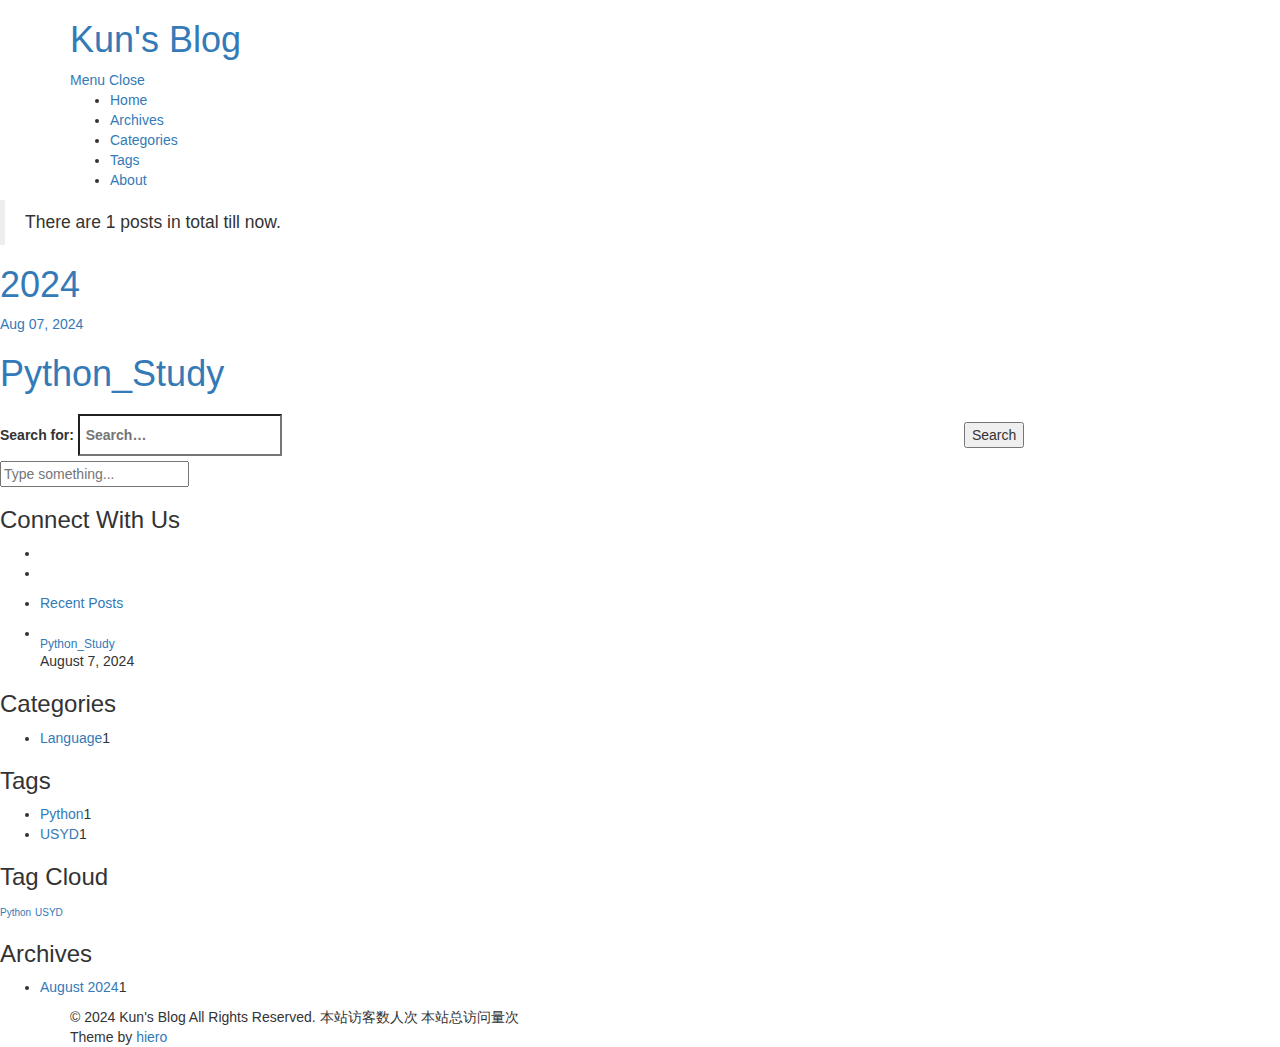
==== commit da1ee035: "Site updated: 2024-08-07 23:08:26" ====
--- a/archives/index.html
+++ b/archives/index.html
@@ -17,21 +17,21 @@
   <!-- PACE Progress Bar START -->
 
   
-  <title>Archives | Hexo</title>
+  <title>Archives | Kun&#39;s Blog</title>
   <meta name="viewport" content="width=device-width, initial-scale=1, maximum-scale=1">
   
   
   
   
   <meta property="og:type" content="website">
-<meta property="og:title" content="Hexo">
+<meta property="og:title" content="Kun&#39;s Blog">
 <meta property="og:url" content="https://zgszlsy.github.io/blog/archives/index.html">
-<meta property="og:site_name" content="Hexo">
+<meta property="og:site_name" content="Kun&#39;s Blog">
 <meta property="og:locale" content="en_US">
-<meta property="article:author" content="John Doe">
+<meta property="article:author" content="Shenyi Li">
 <meta name="twitter:card" content="summary">
   
-    <link rel="alternate" href="/atom.xml" title="Hexo" type="application/atom+xml">
+    <link rel="alternate" href="/atom.xml" title="Kun&#39;s Blog" type="application/atom+xml">
   
   <link rel="icon" href="/blog/css/images/favicon.ico">
   
@@ -102,7 +102,7 @@
 
           <h1 class="site-title">
             
-              <a href="/blog/" title="Hexo" rel="home"> Hexo </a>
+              <a href="/blog/" title="Kun&#39;s Blog" rel="home"> Kun&#39;s Blog </a>
             
           </h1>
 
@@ -273,35 +273,7 @@
           
    		
           
-     			  <li><a target="_blank" rel="noopener" href="http://www.yoursite.com" title="Weibo"><i class="fa fa-weibo" aria-hidden="true"></i></a></li> 
-          
-   		
-          
-     			  <li><a href="" title="Twitter"><i class="fa fa-twitter" aria-hidden="true"></i></a></li> 
-          
-   		
-          
-     			  <li><a href="" title="Facebook"><i class="fa fa-facebook" aria-hidden="true"></i></a></li> 
-          
-   		
-          
-     			  <li><a href="" title="Google-plus"><i class="fa fa-google-plus" aria-hidden="true"></i></a></li> 
-          
-   		
-          
-     			  <li><a href="" title="Instagram"><i class="fa fa-instagram" aria-hidden="true"></i></a></li> 
-          
-   		
-          
-     			  <li><a href="" title="Pinterest"><i class="fa fa-pinterest" aria-hidden="true"></i></a></li> 
-          
-   		
-          
-     			  <li><a href="" title="Flickr"><i class="fa fa-flickr" aria-hidden="true"></i></a></li> 
-          
-   		
-          
-            <li><a href="mailto:?subject=请联系我&body=我能帮你什么" title="email"><i class="fa fa-envelope" aria-hidden="true"></i></a></li> 
+            <li><a href="mailto:klsy0616@163.com?subject=请联系我&body=我能帮你什么" title="email"><i class="fa fa-envelope" aria-hidden="true"></i></a></li> 
           
    		
    		</ul>
@@ -395,7 +367,7 @@
 
   <div class="clearfix container">
       <div class="site-info">
-	      &copy; 2024 Hexo All Rights Reserved.
+	      &copy; 2024 Kun&#39;s Blog All Rights Reserved.
           
             <span id="busuanzi_container_site_uv">
               本站访客数<span id="busuanzi_value_site_uv"></span>人次  
